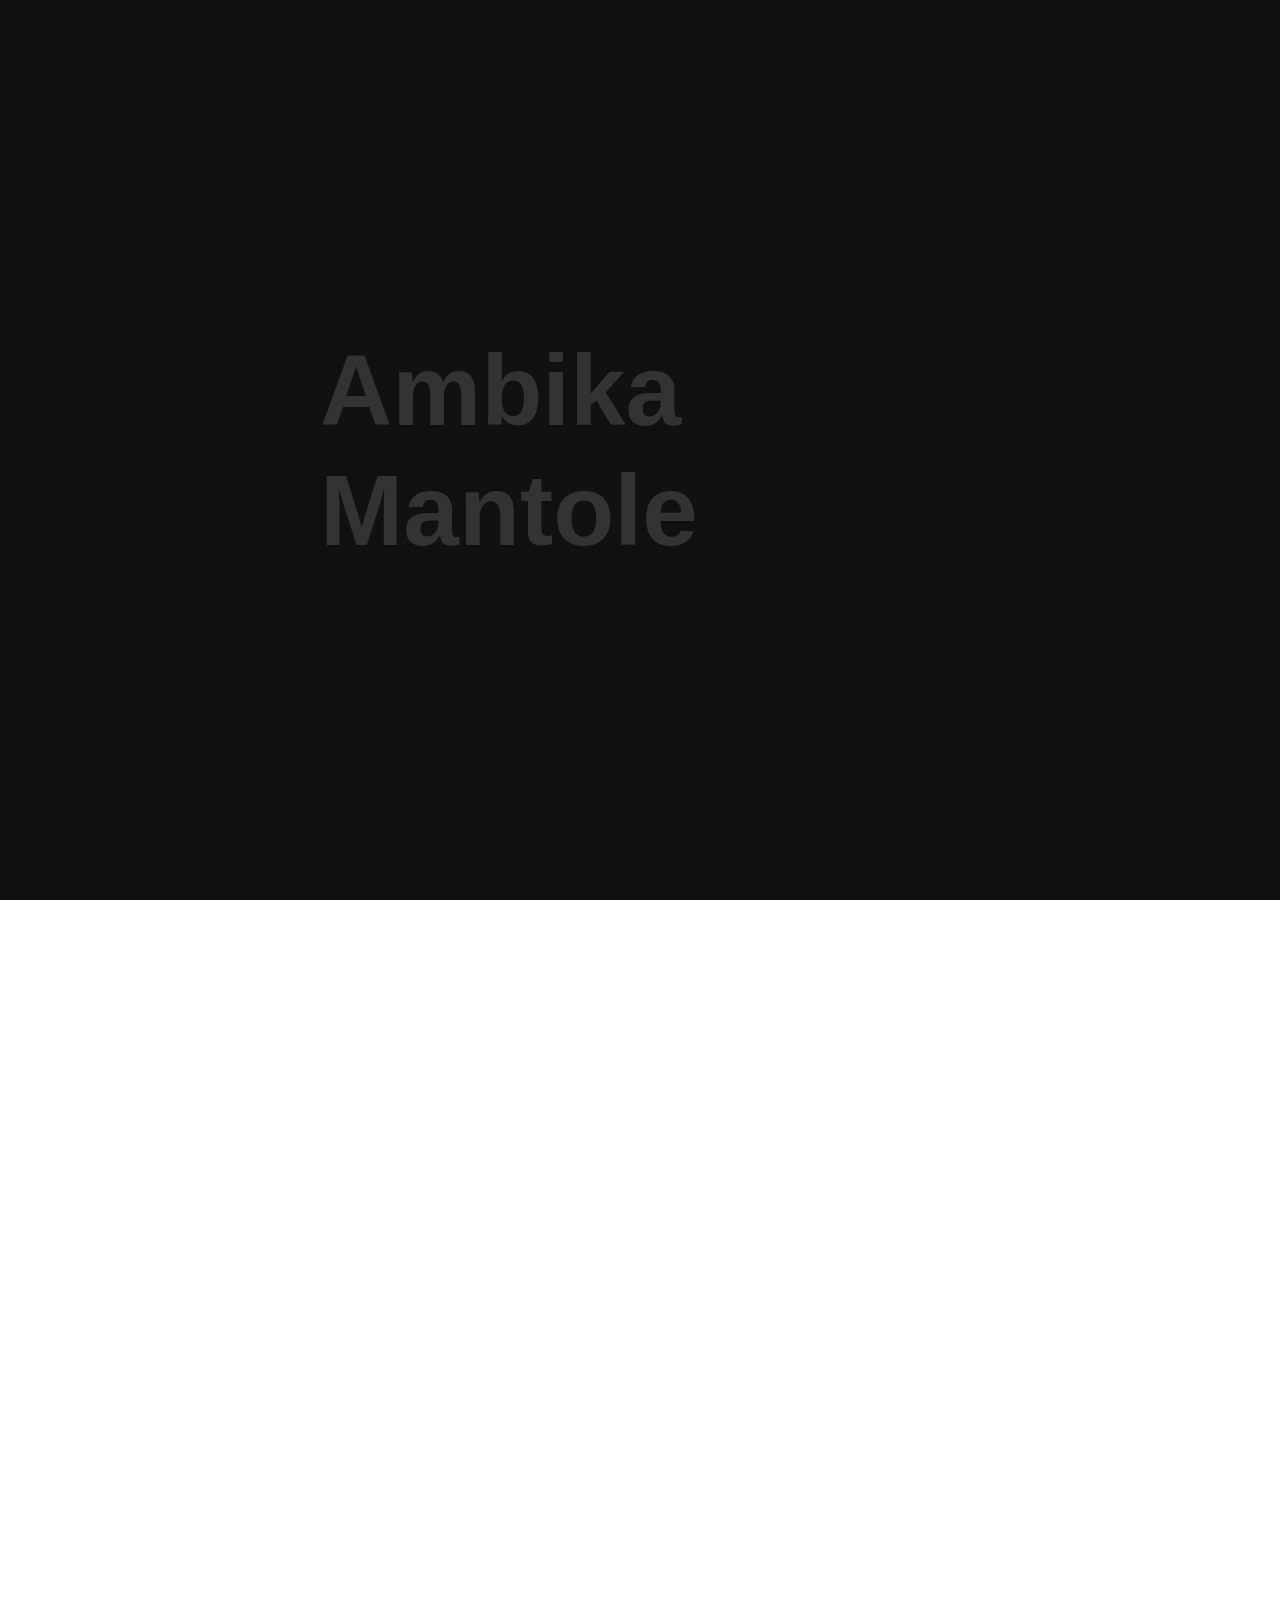
==== index.html @ 1daa2a0a "Initial commit" ====
<!DOCTYPE html>
<html lang="en">
  <!-- Added by HTTrack --><meta
    http-equiv="content-type"
    content="text/html;charset=utf-8"
  /><!-- /Added by HTTrack -->
  <head>
    <meta charset="UTF-8" />
    <meta name="viewport" content="width=device-width, initial-scale=1.0" />
    <link rel="stylesheet" href="css/lib/bootstrap.min.css" />
    <link rel="stylesheet" href="css/lib/magnific-popup.css" />
    <link rel="stylesheet" href="css/lib/swiper-bundle.min.css" />
    <link rel="stylesheet" href="css/fonts/font-awesome.css" />
    <link rel="stylesheet" href="css/fonts/ashik-icon.css" />
    <link rel="stylesheet" href="css/main.css" />
    <link rel="shortcut icon" href="img/fav.png" type="image/x-icon" />
    <title>Ambika Personal Portfolio Template</title>
  </head>
  <body>
    <!--================================
        PRELOADER START
    =================================-->
    <div class="preloader">
      <svg viewBox="0 0 1000 1000" preserveAspectRatio="none">
        <path id="svg" d="M0,1005S175,995,500,995s500,5,500,5V0H0Z"></path>
      </svg>
      <h5 class="preloader-text">Ambika Mantole</h5>
    </div>
    <style>
      .preloader-text::before,
      .preloader-text::after {
        content: none !important;
      }
    </style>
    <!--================================
        PRELOADER END
    =================================-->

    <header class="main-header fixed-header">
      <div class="container">
        <div class="d-flex justify-content-between align-items-center">
          <div class="logo">
            <a href="assets\Ambika.pdf"><img src="img/logoA.png" alt="" /></a>
          </div>

          <div class="d-none d-lg-block main-menu">
            <nav class="navbar-nav m-auto" id="navbarNav">
              <ul></ul>
            </nav>
          </div>
          <div>
            <a
              href="assets\Ambika.pdf"
              class="theme-btn mb-20 btn_moveing_hover"
              >Download Cv <span class="ashik-icon-download"></span
            ></a>
            <a href="#" class="toggle-sidebar d-flex d-lg-none ms-0 theme-1-bg">
              <div class="toggle">
                <span></span>
                <span></span>
              </div>
            </a>
          </div>
        </div>
      </div>
    </header>

    <div class="mobile-menu">
      <div class="menu-backdrop"></div>
      <div class="main-menu-mobile">
        <div class="d-flex align-items-center justify-content-between">
          <div class="nav-logo">
            <a href="assets\Ambika.pdf"
              ><img src="img/logoA.png" alt="" title=""
            /></a>
          </div>
          <div class="close-btn"><span class="far fa-times fa-fw"></span></div>
        </div>
        <div id="mobile-nav"></div>
      </div>
    </div>

    <div id="scrollsmoother-container">
      <!-- Banner -->
      <section class="banner" id="home" data-pin>
        <div class="banner-shap">
          <img src="img/bg-shap-1.png" alt="" />
        </div>
        <div class="container">
          <div class="row align-items-center">
            <div class="col-xxl-6 col-xl-7">
              <h2
                class="text-uppercase mb-18"
                data-text-animation="slide"
                data-split="words"
                data-animation-delay="1.5"
              >
                Hello i’m Ambika Mantole
              </h2>
              <div
                data-animation="fade"
                data-animation-direction="bottom"
                data-animation-duration="0.75"
                data-animation-delay="1.5"
                data-animation-offset="40"
                data-scroll-trigger="false"
              >
                <p>
                  Expertise in SEO, social media, content, and analytics to
                  boost brand visibility, engage audiences, and drive business
                  growth.
                </p>
              </div>
              <div
                class="mt-40 gap-15 d-block d-sm-flex"
                data-animation="fade"
                data-animation-direction="bottom"
                data-animation-duration=".75"
                data-animation-delay="1.75"
                data-animation-offset="40"
                data-scroll-trigger="false"
              >
                <a
                  href="assets\Ambika.pdf"
                  class="theme-btn mb-20 btn_moveing_hover"
                  >Download Cv <span class="ashik-icon-download"></span
                ></a>
              </div>
            </div>
            <div class="col-xxl-6 col-xl-5 d-none d-xl-block">
              <img
                src="img/author-bannerA.png"
                data-mouse-move
                class="img-fluid"
                alt=""
              />
            </div>
          </div>
        </div>
      </section>
      <!-- About me -->
      <section class="mt-120" id="about">
        <div
          class="gray-bg pt-120 mr-80 ml-80 mr-xl-40 ml-xl-40 mr-md-15 ml-md-15 br-30 pl-30 pr-30 pl-sm-15 pr-sm-15 about-section position-relative z-1 overflow-hidden"
        >
          <div class="container">
            <div class="row gap-lg-30">
              <div class="col-lg-6 order-2 order-lg-1">
                <div data-animation="fade" data-animation-direction="bottom">
                  <h6 class="sub-title">About me</h6>
                </div>
                <h2
                  data-text-animation="slide"
                  data-split="words"
                  data-animation-delay="0.5"
                  class="section-title mt-10 mb-20"
                >
                  Driving Brand Growth with Strategic Digital Marketing
                </h2>
                <div
                  data-animation="fade"
                  data-animation-direction="bottom"
                  data-animation-duration="0.75"
                  data-animation-delay="1"
                  data-animation-offset="40"
                >
                  <p>
                    An experienced digital marketer skilled in SEO, social
                    media, and content marketing, I combine creativity with
                    data-driven strategies to enhance brand visibility.
                    Passionate about innovation, I stay ahead in the
                    ever-evolving digital landscape.
                  </p>
                </div>
                <div class="about-list">
                  <div class="row">
                    <div class="col-md-6">
                      <ul>
                        <li
                          data-animation="fade"
                          data-animation-direction="bottom"
                          data-animation-offset="40"
                        >
                          <h6>SEO (Search Engine Optimization)</h6>
                        </li>
                        <li
                          data-animation="fade"
                          data-animation-direction="bottom"
                          data-animation-delay=".15"
                          data-animation-offset="40"
                        >
                          <h6>Social Media Marketing</h6>
                        </li>
                        <li
                          data-animation="fade"
                          data-animation-direction="bottom"
                          data-animation-delay=".3"
                          data-animation-offset="40"
                        >
                          <h6>Content Marketing</h6>
                        </li>
                      </ul>
                    </div>
                    <div class="col-md-6">
                      <ul>
                        <li
                          data-animation="fade"
                          data-animation-direction="bottom"
                          data-animation-offset="40"
                        >
                          <h6>Google Analytics</h6>
                        </li>
                        <li
                          data-animation="fade"
                          data-animation-direction="bottom"
                          data-animation-delay=".15"
                          data-animation-offset="40"
                        >
                          <h6>Online Reputation Management (ORM)</h6>
                        </li>
                        <li
                          data-animation="fade"
                          data-animation-direction="bottom"
                          data-animation-delay=".3"
                          data-animation-offset="40"
                        >
                          <h6>Email Marketing</h6>
                        </li>
                        <li
                          data-animation="fade"
                          data-animation-direction="bottom"
                          data-animation-delay=".3"
                          data-animation-offset="40"
                        >
                          <h6>E-commerce Marketing</h6>
                        </li>
                      </ul>
                    </div>
                  </div>
                </div>
                <div
                  data-animation="fade"
                  data-animation-direction="bottom"
                  data-animation-delay=".3"
                  data-animation-offset="40"
                >
                  <a
                    href="#"
                    class="theme-btn-with-bg hover-bg-white mt-30 btn_moveing_hover"
                    >read more</a
                  >
                </div>
              </div>
              <div class="col-lg-6 order-1 order-lg-2">
                <div class="row">
                  <div class="col-sm-6" data-speed="0.9">
                    <img
                      src="img/AmbikaAbout.png"
                      class="img-fluid br-30 w-100"
                      alt=""
                    />
                    <div class="about-counter">
                      <h3 class="section-title">
                        <span class="count">1+</span>
                      </h3>
                      <p>Years Of <br />experience</p>
                    </div>
                  </div>
                  <div class="col-sm-6 d-none d-md-block">
                    <img
                      data-speed=".8"
                      src="img/AmbikaAbout2.png"
                      class="img-fluid br-30 w-100 mt-63"
                      alt=""
                    />
                  </div>
                </div>
              </div>
            </div>
          </div>

          <div class="bg-blur"></div>
        </div>
      </section>
      <!-- my services -->
      <section class="service-section position-relative z-2" id="services">
        <div class="container">
          <div class="text-center">
            <div data-animation="fade" data-animation-direction="bottom">
              <h6 class="sub-title-arrows">my services</h6>
            </div>
            <h2
              class="section-title mt-10 mb-20"
              data-text-animation="slide"
              data-split="words"
              data-animation-delay=".5"
            >
              Make Your Mark with a Powerful Digital Marketing Showcase
            </h2>
          </div>
          <div class="row mt-60">
            <div class="col-xl-3 col-md-6">
              <div class="service-item" data-speed="1">
                <div class="service-icon">
                  <i class="ashik-icon-analytics"></i>
                </div>
                <h3>SEO (Search Engine Optimization)</h3>
                <p>Enhancing website visibility and organic rankings.</p>
                <a href="#"> <i class="ashik-icon-long-arrow"></i></a>
              </div>
            </div>
            <div class="col-xl-3 col-md-6">
              <div class="service-item" data-speed="0.9">
                <div class="service-icon">
                  <i class="ashik-icon-frequency"></i>
                </div>
                <h3>Social Media Marketing</h3>
                <p>
                  Engaging audiences and building brand presence across
                  platforms.
                </p>
                <a href="#"> <i class="ashik-icon-long-arrow"></i></a>
              </div>
            </div>
            <div class="col-xl-3 col-md-6">
              <div class="service-item" data-speed="1">
                <div class="service-icon">
                  <i class="ashik-icon-archive"></i>
                </div>
                <h3>PPC (Pay-Per-Click)</h3>
                <p>Driving targeted traffic through paid advertising.</p>
                <a href="#"> <i class="ashik-icon-long-arrow"></i></a>
              </div>
            </div>
            <div class="col-xl-3 col-md-6">
              <div class="service-item" data-speed="0.9">
                <div class="service-icon">
                  <i class="ashik-icon-arrow"></i>
                </div>
                <h3>Google Analytics</h3>
                <p>
                  Analyzing data to optimize marketing strategies and
                  performance.
                </p>
                <a href="#"> <i class="ashik-icon-long-arrow"></i></a>
              </div>
            </div>
          </div>
        </div>
      </section>
      <!-- Our Projects -->
      <section class="mt-120" id="projects">
        <div class="container overflow-hidden">
          <div class="row align-items-center gap-lg-10">
            <div class="col-lg-7">
              <div data-animation="fade" data-animation-direction="bottom">
                <h6 class="sub-title">Our Projects</h6>
              </div>
              <h2
                class="section-title mt-10 fs-1"
                data-text-animation="slide"
                data-split="words"
                data-animation-delay="0.5"
              >
                I drive growth through SEO, social media, PPC, and analytics,
                creating impactful digital strategies.
              </h2>
            </div>
            <div
              class="col-lg-5"
              data-animation="fade"
              data-animation-direction="bottom"
            >
              <p>
                I craft strategic digital marketing projects, utilizing SEO,
                social media, PPC, and analytics to enhance brand visibility and
                drive growth.
              </p>
            </div>
          </div>
          <div
            class="projects-items mt-60"
            data-horizontal-scroll
            data-horizontal-scroll-class="project-item-container"
          >
            <div
              class="row align-items-center gap-lg-30 project-item-container"
            >
              <div class="col-lg-6">
                <img
                  src="img/project-3.png"
                  class="img-fluid br-30 w-100"
                  alt=""
                />
              </div>
              <div class="col-lg-6">
                <div class="project-item">
                  <h3>SEO Optimization</h3>
                  <p class="mt-20 mb-20">
                    SEO optimized websites to improve search engine visibility,
                    using keyword research, content optimization, link building,
                    and technical enhancements to boost organic traffic.
                  </p>
                  <div class="about-list mt-0">
                    <ul>
                      <li>
                        <p>Keyword Research</p>
                      </li>
                      <li>
                        <p>Content Optimization</p>
                      </li>
                      <li>
                        <p>Technical SEO</p>
                      </li>
                    </ul>
                  </div>
                </div>
              </div>
            </div>
            <div
              class="row align-items-center gap-lg-30 project-item-container"
            >
              <div class="col-lg-6">
                <img
                  src="img/project-1.png"
                  class="img-fluid br-30 w-100"
                  alt=""
                />
              </div>
              <div class="col-lg-6">
                <div class="project-item">
                  <h3>Social Media Marketing (SMM)</h3>
                  <p class="mt-20 mb-20">
                    I use social platforms to promote brands, engage audiences,
                    and drive growth through content, paid ads, and interaction.
                  </p>
                  <div class="about-list mt-0">
                    <ul>
                      <li>
                        <p>Content Creation</p>
                      </li>
                      <li>
                        <p>Platform Management</p>
                      </li>
                      <li>
                        <p>Community Engagement</p>
                      </li>
                    </ul>
                  </div>
                </div>
              </div>
            </div>
            <div
              class="row align-items-center gap-lg-30 project-item-container"
            >
              <div class="col-lg-6">
                <img
                  src="img/project-1.png"
                  class="img-fluid br-30 w-100"
                  alt=""
                />
              </div>
              <div class="col-lg-6">
                <div class="project-item">
                  <h3>Content Optimization</h3>
                  <p class="mt-20 mb-20">
                    I optimize content with SEO, keywords, and formatting to
                    enhance visibility and engagement. Having worked with
                    various brands, I ensure maximum impact.
                  </p>
                  <div class="about-list mt-0">
                    <ul>
                      <li>
                        <p>Quality Content</p>
                      </li>
                      <li>
                        <p>Mobile-Friendliness</p>
                      </li>
                      <li>
                        <p>Multimedia Integration</p>
                      </li>
                    </ul>
                  </div>
                </div>
              </div>
            </div>
          </div>
          <div
            class="mt-60 mt-md-30 d-flex align-items-center justify-content-center gap-10"
          >
            <p class="fs-18">Process depends on projects</p>
          </div>
        </div>
      </section>

      <!-- Contact Us -->
      <section class="mt-120 pt-80" id="contact" data-pin>
        <div class="container">
          <div class="gray-bg pt-80 pb-80 pl-60 pr-60 pl-sm-15 pr-sm-15 br-30">
            <div class="row">
              <div class="col-xl-6">
                <h2
                  class="section-title mb-20"
                  data-text-animation="slide"
                  data-split="words"
                >
                  Contact Us
                </h2>
                <div data-animation="fade" data-animation-direction="bottom">
                  <p>
                    To strengthen your online presence, boost engagement, and
                    drive business success with smart strategies.
                  </p>
                </div>
                <div class="contact-info">
                  <ul>
                    <li data-animation="fade" data-animation-direction="bottom">
                      <i class="fa-sharp fa-solid fa-envelope"></i>
                      <p>ambikamantole@gmail.com</p>
                    </li>
                    <li data-animation="fade" data-animation-direction="bottom">
                      <i class="fa-sharp fa-solid fa-phone"></i>
                      <p>+91 9867984977</p>
                    </li>
                  </ul>
                </div>
                <div class="social mt-30">
                  <a href="https://www.linkedin.com/in/ambikamantole"
                    ><i class="fa-brands fa-linkedin"></i
                  ></a>
                  <a
                    href="https://www.instagram.com/ambika__019?igsh=emd2c3BvaGN2aGl6"
                    ><i class="fa-brands fa-instagram"></i
                  ></a>
                </div>
              </div>
              <div class="col-xl-6">
                <form class="contact-form" action="contact.php" method="POST" data-animation="fade" data-animation-direction="bottom">
                    <div class="row" data-animation="fade" data-animation-direction="bottom" data-animation-duration="0.75" data-animation-delay="1" data-animation-offset="40">
                        <div class="col-md-6">
                            <input type="text" name="name" placeholder="Name" required />
                        </div>
                        <div class="col-md-6">
                            <input type="email" name="email" placeholder="E-mail" required />
                        </div>
                        <div class="col-md-12">
                            <input type="text" name="subject" placeholder="Subject" required />
                        </div>
                        <div class="col-md-12">
                            <textarea name="message" placeholder="Message" required></textarea>
                        </div>
                        <div class="col-md-12">
                            <button type="submit" class="theme-btn-with-bg hover-bg-white btn_moveing_hover justify-content-center">
                                Submit Now
                            </button>
                        </div>
                    </div>
                </form>
            </div>
            </div>
          </div>
        </div>
        <!-- Logo -->
        <div
          class="mt-120"
          data-animation="fade"
          data-animation-direction="bottom"
        >
          <!-- Add Brands here -->

          <!-- <div class="container">
            <div class="brand-slider swiper">
              <div class="swiper-wrapper">
                <div class="brand-item swiper-slide">
                  <img src="img/brand/brand-1.png" alt="" />
                </div>
                <div class="brand-item swiper-slide">
                  <img src="img/brand/brand-2.png" alt="" />
                </div>
                <div class="brand-item swiper-slide">
                  <img src="img/brand/brand-3.png" alt="" />
                </div>
                <div class="brand-item swiper-slide">
                  <img src="img/brand/brand-4.png" alt="" />
                </div>
                <div class="brand-item swiper-slide">
                  <img src="img/brand/brand-5.png" alt="" />
                </div>
                <div class="brand-item swiper-slide">
                  <img src="img/brand/brand-1.png" alt="" />
                </div>
                <div class="brand-item swiper-slide">
                  <img src="img/brand/brand-2.png" alt="" />
                </div>
                <div class="brand-item swiper-slide">
                  <img src="img/brand/brand-3.png" alt="" />
                </div>
                <div class="brand-item swiper-slide">
                  <img src="img/brand/brand-4.png" alt="" />
                </div>
                <div class="brand-item swiper-slide">
                  <img src="img/brand/brand-5.png" alt="" />
                </div>
              </div>
            </div>
          </div> -->
        </div>
      </section>

      <!-- Footer -->
      <footer class="footer mt-120 gray-bg pt-75 pb-30 position-relative z-2">
        <div class="container">
          <div class="row gap-lg-30">
            <div class="col-lg-5">
              <h2 class="footer-title">
                <i class="ashik-icon-star"></i>
                <span data-text-animation="slide" data-split="words">
                  <span>Let’s WORK</span> Together!
                </span>
              </h2>
              <div
                class="footer-email"
                data-animation="fade"
                data-animation-direction="left"
                data-animation-offset="40"
              >
                <i class="fa-sharp fa-solid fa-paper-plane"></i>
                <h3 class="footer-email-text">
                  <a href="#">ambikamantole@gmail.com</a>
                </h3>
              </div>
              <div class="social mt-40">
                <a
                  href="https://www.linkedin.com/in/ambikamantole"
                  target="_blank"
                  rel="noopener noreferrer"
                  ><i class="fa-brands fa-linkedin"></i
                ></a>

                <a
                  href="https://www.instagram.com/ambika__019?igsh=emd2c3BvaGN2aGl6"
                  target="_blank"
                  rel="noopener noreferrer"
                  ><i class="fa-brands fa-instagram"></i
                ></a>
              </div>
            </div>
            <div class="col-lg-4 offset-lg-2">
              <a href="#"><img src="img\logoA.png" alt="" /></a>
              <p class="mt-35">
                To strengthen your online presence, boost engagement, and drive
                business success with smart strategies.
              </p>
            </div>
          </div>
          <div class="row mt-80 gap-lg-10">
            <div class="col-lg-6">
              <p>©AmbikaMantole2025 | All Rights Reserved</p>
            </div>
            <div class="col-lg-6 flex-lg-end">
              <div class="copyright-menus">
                <a href="#">Trams & Condition</a>
                <a href="#">Privacy Policy</a>
                <a href="#">Contact Us</a>
              </div>
            </div>
          </div>
        </div>
      </footer>
    </div>

    <!--==============================
        SCROLL BUTTON START
    ===============================-->
    <div class="tf__scroll_btn">
      <i class="fa-regular fa-arrow-up-long"></i>
    </div>
    <!--==============================
        SCROLL BUTTON END
    ===============================-->

    <div id="magic-cursor">
      <div id="ball"></div>
    </div>

    <script src="js/lib/jquery.min.js"></script>
    <script src="js/lib/bootstrap.bundle.min.js"></script>
    <script src="js/lib/waypoints.min.js"></script>
    <script src="js/lib/jquery.counterup.min.js"></script>
    <script src="js/lib/swiper-bundle.min.js"></script>
    <script src="js/lib/imagesloaded.js"></script>
    <script src="js/lib/jquery.magnific-popup.min.js"></script>
    <script src="js/lib/isotope.js"></script>
    <!-- Gsap -->
    <script src="js/gsap/gsap.min.js"></script>
    <script src="js/gsap/SplitText.min.js"></script>
    <script src="js/gsap/ScrollSmoother.min.js"></script>
    <script src="js/gsap/ScrollTrigger.min.js"></script>
    <!--  -->
    <script src="js/animation.js"></script>
    <script src="js/main.js"></script>
  </body>

  <!-- Mirrored from ashik-html.vercel.app/ by HTTrack Website Copier/3.x [XR&CO'2014], Thu, 06 Mar 2025 11:50:47 GMT -->
</html>
---- css/fonts/ashik-icon.css ----
@font-face {
  font-family: "ashik-icon";
  src: url("../../fonts/ashik-icond1b7.eot?l9ylbg");
  src: url("../../fonts/ashik-icond1b7.eot?l9ylbg#iefix")
      format("embedded-opentype"),
    url("../../fonts/ashik-icond1b7.ttf?l9ylbg") format("truetype"),
    url("../../fonts/ashik-icond1b7.woff?l9ylbg") format("woff"),
    url("../../fonts/ashik-icond1b7.svg?l9ylbg#ashik-icon") format("svg");
  font-weight: normal;
  font-style: normal;
  font-display: block;
}

[class^="ashik-icon-"],
[class*=" ashik-icon-"] {
  /* use !important to prevent issues with browser extensions that change fonts */
  font-family: "ashik-icon" !important;
  speak: never;
  font-style: normal;
  font-weight: normal;
  font-variant: normal;
  text-transform: none;
  line-height: 1;

  /* Better Font Rendering =========== */
  -webkit-font-smoothing: antialiased;
  -moz-osx-font-smoothing: grayscale;
}

.ashik-icon-star-2:before {
  content: "\e90f";
}
.ashik-icon-ziczac-arrow:before {
  content: "\e910";
}
.ashik-icon-star:before {
  content: "\e90e";
}
.ashik-icon-arrow:before {
  content: "\e900";
}
.ashik-icon-arrow-2:before {
  content: "\e901";
}
.ashik-icon-download:before {
  content: "\e902";
}
.ashik-icon-frequency:before {
  content: "\e903";
}
.ashik-icon-long-arrow:before {
  content: "\e904";
}
.ashik-icon-misc:before {
  content: "\e905";
}
.ashik-icon-qota:before {
  content: "\e906";
}
.ashik-icon-trash:before {
  content: "\e907";
}
.ashik-icon-trophy:before {
  content: "\e908";
}
.ashik-icon-umbrella:before {
  content: "\e909";
}
.ashik-icon-ziczac:before {
  content: "\e90a";
}
.ashik-icon-support:before {
  content: "\e90b";
}
.ashik-icon-analytics:before {
  content: "\e90c";
}
.ashik-icon-archive:before {
  content: "\e90d";
}
---- css/main.css ----
@import"https://fonts.googleapis.com/css2?family=Poppins:ital,wght@0,100;0,200;0,300;0,400;0,500;0,600;0,700;0,800;0,900;1,100;1,200;1,300;1,400;1,500;1,600;1,700;1,800;1,900&amp;family=Spline+Sans:wght@300..700&amp;display=swap";.m-0{margin:0px}.p-0{padding:0px}.mb-0{margin-bottom:0px}.mt-0{margin-top:0px}.ml-0{margin-left:0px}.mr-0{margin-right:0px}.pb-0{padding-bottom:0px}.pt-0{padding-top:0px}.pl-0{padding-left:0px}.pr-0{padding-right:0px}.fs-0{font-size:0px}.lh-0{line-height:0px}.gap-0{gap:0px}.br-0{border-radius:0px}.h-0{height:0px}.w-0{width:0px}.m-1{margin:1px}.p-1{padding:1px}.mb-1{margin-bottom:1px}.mt-1{margin-top:1px}.ml-1{margin-left:1px}.mr-1{margin-right:1px}.pb-1{padding-bottom:1px}.pt-1{padding-top:1px}.pl-1{padding-left:1px}.pr-1{padding-right:1px}.fs-1{font-size:1px}.lh-1{line-height:1px}.gap-1{gap:1px}.br-1{border-radius:1px}.h-1{height:1px}.w-1{width:1px}.m-2{margin:2px}.p-2{padding:2px}.mb-2{margin-bottom:2px}.mt-2{margin-top:2px}.ml-2{margin-left:2px}.mr-2{margin-right:2px}.pb-2{padding-bottom:2px}.pt-2{padding-top:2px}.pl-2{padding-left:2px}.pr-2{padding-right:2px}.fs-2{font-size:2px}.lh-2{line-height:2px}.gap-2{gap:2px}.br-2{border-radius:2px}.h-2{height:2px}.w-2{width:2px}.m-3{margin:3px}.p-3{padding:3px}.mb-3{margin-bottom:3px}.mt-3{margin-top:3px}.ml-3{margin-left:3px}.mr-3{margin-right:3px}.pb-3{padding-bottom:3px}.pt-3{padding-top:3px}.pl-3{padding-left:3px}.pr-3{padding-right:3px}.fs-3{font-size:3px}.lh-3{line-height:3px}.gap-3{gap:3px}.br-3{border-radius:3px}.h-3{height:3px}.w-3{width:3px}.m-4{margin:4px}.p-4{padding:4px}.mb-4{margin-bottom:4px}.mt-4{margin-top:4px}.ml-4{margin-left:4px}.mr-4{margin-right:4px}.pb-4{padding-bottom:4px}.pt-4{padding-top:4px}.pl-4{padding-left:4px}.pr-4{padding-right:4px}.fs-4{font-size:4px}.lh-4{line-height:4px}.gap-4{gap:4px}.br-4{border-radius:4px}.h-4{height:4px}.w-4{width:4px}.m-5{margin:5px}.p-5{padding:5px}.mb-5{margin-bottom:5px}.mt-5{margin-top:5px}.ml-5{margin-left:5px}.mr-5{margin-right:5px}.pb-5{padding-bottom:5px}.pt-5{padding-top:5px}.pl-5{padding-left:5px}.pr-5{padding-right:5px}.fs-5{font-size:5px}.lh-5{line-height:5px}.gap-5{gap:5px}.br-5{border-radius:5px}.h-5{height:5px}.w-5{width:5px}.m-6{margin:6px}.p-6{padding:6px}.mb-6{margin-bottom:6px}.mt-6{margin-top:6px}.ml-6{margin-left:6px}.mr-6{margin-right:6px}.pb-6{padding-bottom:6px}.pt-6{padding-top:6px}.pl-6{padding-left:6px}.pr-6{padding-right:6px}.fs-6{font-size:6px}.lh-6{line-height:6px}.gap-6{gap:6px}.br-6{border-radius:6px}.h-6{height:6px}.w-6{width:6px}.m-7{margin:7px}.p-7{padding:7px}.mb-7{margin-bottom:7px}.mt-7{margin-top:7px}.ml-7{margin-left:7px}.mr-7{margin-right:7px}.pb-7{padding-bottom:7px}.pt-7{padding-top:7px}.pl-7{padding-left:7px}.pr-7{padding-right:7px}.fs-7{font-size:7px}.lh-7{line-height:7px}.gap-7{gap:7px}.br-7{border-radius:7px}.h-7{height:7px}.w-7{width:7px}.m-8{margin:8px}.p-8{padding:8px}.mb-8{margin-bottom:8px}.mt-8{margin-top:8px}.ml-8{margin-left:8px}.mr-8{margin-right:8px}.pb-8{padding-bottom:8px}.pt-8{padding-top:8px}.pl-8{padding-left:8px}.pr-8{padding-right:8px}.fs-8{font-size:8px}.lh-8{line-height:8px}.gap-8{gap:8px}.br-8{border-radius:8px}.h-8{height:8px}.w-8{width:8px}.m-9{margin:9px}.p-9{padding:9px}.mb-9{margin-bottom:9px}.mt-9{margin-top:9px}.ml-9{margin-left:9px}.mr-9{margin-right:9px}.pb-9{padding-bottom:9px}.pt-9{padding-top:9px}.pl-9{padding-left:9px}.pr-9{padding-right:9px}.fs-9{font-size:9px}.lh-9{line-height:9px}.gap-9{gap:9px}.br-9{border-radius:9px}.h-9{height:9px}.w-9{width:9px}.m-10{margin:10px}.p-10{padding:10px}.mb-10{margin-bottom:10px}.mt-10{margin-top:10px}.ml-10{margin-left:10px}.mr-10{margin-right:10px}.pb-10{padding-bottom:10px}.pt-10{padding-top:10px}.pl-10{padding-left:10px}.pr-10{padding-right:10px}.fs-10{font-size:10px}.lh-10{line-height:10px}.gap-10{gap:10px}.br-10{border-radius:10px}.h-10{height:10px}.w-10{width:10px}.m-11{margin:11px}.p-11{padding:11px}.mb-11{margin-bottom:11px}.mt-11{margin-top:11px}.ml-11{margin-left:11px}.mr-11{margin-right:11px}.pb-11{padding-bottom:11px}.pt-11{padding-top:11px}.pl-11{padding-left:11px}.pr-11{padding-right:11px}.fs-11{font-size:11px}.lh-11{line-height:11px}.gap-11{gap:11px}.br-11{border-radius:11px}.h-11{height:11px}.w-11{width:11px}.m-12{margin:12px}.p-12{padding:12px}.mb-12{margin-bottom:12px}.mt-12{margin-top:12px}.ml-12{margin-left:12px}.mr-12{margin-right:12px}.pb-12{padding-bottom:12px}.pt-12{padding-top:12px}.pl-12{padding-left:12px}.pr-12{padding-right:12px}.fs-12{font-size:12px}.lh-12{line-height:12px}.gap-12{gap:12px}.br-12{border-radius:12px}.h-12{height:12px}.w-12{width:12px}.m-13{margin:13px}.p-13{padding:13px}.mb-13{margin-bottom:13px}.mt-13{margin-top:13px}.ml-13{margin-left:13px}.mr-13{margin-right:13px}.pb-13{padding-bottom:13px}.pt-13{padding-top:13px}.pl-13{padding-left:13px}.pr-13{padding-right:13px}.fs-13{font-size:13px}.lh-13{line-height:13px}.gap-13{gap:13px}.br-13{border-radius:13px}.h-13{height:13px}.w-13{width:13px}.m-14{margin:14px}.p-14{padding:14px}.mb-14{margin-bottom:14px}.mt-14{margin-top:14px}.ml-14{margin-left:14px}.mr-14{margin-right:14px}.pb-14{padding-bottom:14px}.pt-14{padding-top:14px}.pl-14{padding-left:14px}.pr-14{padding-right:14px}.fs-14{font-size:14px}.lh-14{line-height:14px}.gap-14{gap:14px}.br-14{border-radius:14px}.h-14{height:14px}.w-14{width:14px}.m-15{margin:15px}.p-15{padding:15px}.mb-15{margin-bottom:15px}.mt-15{margin-top:15px}.ml-15{margin-left:15px}.mr-15{margin-right:15px}.pb-15{padding-bottom:15px}.pt-15{padding-top:15px}.pl-15{padding-left:15px}.pr-15{padding-right:15px}.fs-15{font-size:15px}.lh-15{line-height:15px}.gap-15{gap:15px}.br-15{border-radius:15px}.h-15{height:15px}.w-15{width:15px}.m-16{margin:16px}.p-16{padding:16px}.mb-16{margin-bottom:16px}.mt-16{margin-top:16px}.ml-16{margin-left:16px}.mr-16{margin-right:16px}.pb-16{padding-bottom:16px}.pt-16{padding-top:16px}.pl-16{padding-left:16px}.pr-16{padding-right:16px}.fs-16{font-size:16px}.lh-16{line-height:16px}.gap-16{gap:16px}.br-16{border-radius:16px}.h-16{height:16px}.w-16{width:16px}.m-17{margin:17px}.p-17{padding:17px}.mb-17{margin-bottom:17px}.mt-17{margin-top:17px}.ml-17{margin-left:17px}.mr-17{margin-right:17px}.pb-17{padding-bottom:17px}.pt-17{padding-top:17px}.pl-17{padding-left:17px}.pr-17{padding-right:17px}.fs-17{font-size:17px}.lh-17{line-height:17px}.gap-17{gap:17px}.br-17{border-radius:17px}.h-17{height:17px}.w-17{width:17px}.m-18{margin:18px}.p-18{padding:18px}.mb-18{margin-bottom:18px}.mt-18{margin-top:18px}.ml-18{margin-left:18px}.mr-18{margin-right:18px}.pb-18{padding-bottom:18px}.pt-18{padding-top:18px}.pl-18{padding-left:18px}.pr-18{padding-right:18px}.fs-18{font-size:18px}.lh-18{line-height:18px}.gap-18{gap:18px}.br-18{border-radius:18px}.h-18{height:18px}.w-18{width:18px}.m-19{margin:19px}.p-19{padding:19px}.mb-19{margin-bottom:19px}.mt-19{margin-top:19px}.ml-19{margin-left:19px}.mr-19{margin-right:19px}.pb-19{padding-bottom:19px}.pt-19{padding-top:19px}.pl-19{padding-left:19px}.pr-19{padding-right:19px}.fs-19{font-size:19px}.lh-19{line-height:19px}.gap-19{gap:19px}.br-19{border-radius:19px}.h-19{height:19px}.w-19{width:19px}.m-20{margin:20px}.p-20{padding:20px}.mb-20{margin-bottom:20px}.mt-20{margin-top:20px}.ml-20{margin-left:20px}.mr-20{margin-right:20px}.pb-20{padding-bottom:20px}.pt-20{padding-top:20px}.pl-20{padding-left:20px}.pr-20{padding-right:20px}.fs-20{font-size:20px}.lh-20{line-height:20px}.gap-20{gap:20px}.br-20{border-radius:20px}.h-20{height:20px}.w-20{width:20px}.m-21{margin:21px}.p-21{padding:21px}.mb-21{margin-bottom:21px}.mt-21{margin-top:21px}.ml-21{margin-left:21px}.mr-21{margin-right:21px}.pb-21{padding-bottom:21px}.pt-21{padding-top:21px}.pl-21{padding-left:21px}.pr-21{padding-right:21px}.fs-21{font-size:21px}.lh-21{line-height:21px}.gap-21{gap:21px}.br-21{border-radius:21px}.h-21{height:21px}.w-21{width:21px}.m-22{margin:22px}.p-22{padding:22px}.mb-22{margin-bottom:22px}.mt-22{margin-top:22px}.ml-22{margin-left:22px}.mr-22{margin-right:22px}.pb-22{padding-bottom:22px}.pt-22{padding-top:22px}.pl-22{padding-left:22px}.pr-22{padding-right:22px}.fs-22{font-size:22px}.lh-22{line-height:22px}.gap-22{gap:22px}.br-22{border-radius:22px}.h-22{height:22px}.w-22{width:22px}.m-23{margin:23px}.p-23{padding:23px}.mb-23{margin-bottom:23px}.mt-23{margin-top:23px}.ml-23{margin-left:23px}.mr-23{margin-right:23px}.pb-23{padding-bottom:23px}.pt-23{padding-top:23px}.pl-23{padding-left:23px}.pr-23{padding-right:23px}.fs-23{font-size:23px}.lh-23{line-height:23px}.gap-23{gap:23px}.br-23{border-radius:23px}.h-23{height:23px}.w-23{width:23px}.m-24{margin:24px}.p-24{padding:24px}.mb-24{margin-bottom:24px}.mt-24{margin-top:24px}.ml-24{margin-left:24px}.mr-24{margin-right:24px}.pb-24{padding-bottom:24px}.pt-24{padding-top:24px}.pl-24{padding-left:24px}.pr-24{padding-right:24px}.fs-24{font-size:24px}.lh-24{line-height:24px}.gap-24{gap:24px}.br-24{border-radius:24px}.h-24{height:24px}.w-24{width:24px}.m-25{margin:25px}.p-25{padding:25px}.mb-25{margin-bottom:25px}.mt-25{margin-top:25px}.ml-25{margin-left:25px}.mr-25{margin-right:25px}.pb-25{padding-bottom:25px}.pt-25{padding-top:25px}.pl-25{padding-left:25px}.pr-25{padding-right:25px}.fs-25{font-size:25px}.lh-25{line-height:25px}.gap-25{gap:25px}.br-25{border-radius:25px}.h-25{height:25px}.w-25{width:25px}.m-26{margin:26px}.p-26{padding:26px}.mb-26{margin-bottom:26px}.mt-26{margin-top:26px}.ml-26{margin-left:26px}.mr-26{margin-right:26px}.pb-26{padding-bottom:26px}.pt-26{padding-top:26px}.pl-26{padding-left:26px}.pr-26{padding-right:26px}.fs-26{font-size:26px}.lh-26{line-height:26px}.gap-26{gap:26px}.br-26{border-radius:26px}.h-26{height:26px}.w-26{width:26px}.m-27{margin:27px}.p-27{padding:27px}.mb-27{margin-bottom:27px}.mt-27{margin-top:27px}.ml-27{margin-left:27px}.mr-27{margin-right:27px}.pb-27{padding-bottom:27px}.pt-27{padding-top:27px}.pl-27{padding-left:27px}.pr-27{padding-right:27px}.fs-27{font-size:27px}.lh-27{line-height:27px}.gap-27{gap:27px}.br-27{border-radius:27px}.h-27{height:27px}.w-27{width:27px}.m-28{margin:28px}.p-28{padding:28px}.mb-28{margin-bottom:28px}.mt-28{margin-top:28px}.ml-28{margin-left:28px}.mr-28{margin-right:28px}.pb-28{padding-bottom:28px}.pt-28{padding-top:28px}.pl-28{padding-left:28px}.pr-28{padding-right:28px}.fs-28{font-size:28px}.lh-28{line-height:28px}.gap-28{gap:28px}.br-28{border-radius:28px}.h-28{height:28px}.w-28{width:28px}.m-29{margin:29px}.p-29{padding:29px}.mb-29{margin-bottom:29px}.mt-29{margin-top:29px}.ml-29{margin-left:29px}.mr-29{margin-right:29px}.pb-29{padding-bottom:29px}.pt-29{padding-top:29px}.pl-29{padding-left:29px}.pr-29{padding-right:29px}.fs-29{font-size:29px}.lh-29{line-height:29px}.gap-29{gap:29px}.br-29{border-radius:29px}.h-29{height:29px}.w-29{width:29px}.m-30{margin:30px}.p-30{padding:30px}.mb-30{margin-bottom:30px}.mt-30{margin-top:30px}.ml-30{margin-left:30px}.mr-30{margin-right:30px}.pb-30{padding-bottom:30px}.pt-30{padding-top:30px}.pl-30{padding-left:30px}.pr-30{padding-right:30px}.fs-30{font-size:30px}.lh-30{line-height:30px}.gap-30{gap:30px}.br-30{border-radius:30px}.h-30{height:30px}.w-30{width:30px}.m-31{margin:31px}.p-31{padding:31px}.mb-31{margin-bottom:31px}.mt-31{margin-top:31px}.ml-31{margin-left:31px}.mr-31{margin-right:31px}.pb-31{padding-bottom:31px}.pt-31{padding-top:31px}.pl-31{padding-left:31px}.pr-31{padding-right:31px}.fs-31{font-size:31px}.lh-31{line-height:31px}.gap-31{gap:31px}.br-31{border-radius:31px}.h-31{height:31px}.w-31{width:31px}.m-32{margin:32px}.p-32{padding:32px}.mb-32{margin-bottom:32px}.mt-32{margin-top:32px}.ml-32{margin-left:32px}.mr-32{margin-right:32px}.pb-32{padding-bottom:32px}.pt-32{padding-top:32px}.pl-32{padding-left:32px}.pr-32{padding-right:32px}.fs-32{font-size:32px}.lh-32{line-height:32px}.gap-32{gap:32px}.br-32{border-radius:32px}.h-32{height:32px}.w-32{width:32px}.m-33{margin:33px}.p-33{padding:33px}.mb-33{margin-bottom:33px}.mt-33{margin-top:33px}.ml-33{margin-left:33px}.mr-33{margin-right:33px}.pb-33{padding-bottom:33px}.pt-33{padding-top:33px}.pl-33{padding-left:33px}.pr-33{padding-right:33px}.fs-33{font-size:33px}.lh-33{line-height:33px}.gap-33{gap:33px}.br-33{border-radius:33px}.h-33{height:33px}.w-33{width:33px}.m-34{margin:34px}.p-34{padding:34px}.mb-34{margin-bottom:34px}.mt-34{margin-top:34px}.ml-34{margin-left:34px}.mr-34{margin-right:34px}.pb-34{padding-bottom:34px}.pt-34{padding-top:34px}.pl-34{padding-left:34px}.pr-34{padding-right:34px}.fs-34{font-size:34px}.lh-34{line-height:34px}.gap-34{gap:34px}.br-34{border-radius:34px}.h-34{height:34px}.w-34{width:34px}.m-35{margin:35px}.p-35{padding:35px}.mb-35{margin-bottom:35px}.mt-35{margin-top:35px}.ml-35{margin-left:35px}.mr-35{margin-right:35px}.pb-35{padding-bottom:35px}.pt-35{padding-top:35px}.pl-35{padding-left:35px}.pr-35{padding-right:35px}.fs-35{font-size:35px}.lh-35{line-height:35px}.gap-35{gap:35px}.br-35{border-radius:35px}.h-35{height:35px}.w-35{width:35px}.m-36{margin:36px}.p-36{padding:36px}.mb-36{margin-bottom:36px}.mt-36{margin-top:36px}.ml-36{margin-left:36px}.mr-36{margin-right:36px}.pb-36{padding-bottom:36px}.pt-36{padding-top:36px}.pl-36{padding-left:36px}.pr-36{padding-right:36px}.fs-36{font-size:36px}.lh-36{line-height:36px}.gap-36{gap:36px}.br-36{border-radius:36px}.h-36{height:36px}.w-36{width:36px}.m-37{margin:37px}.p-37{padding:37px}.mb-37{margin-bottom:37px}.mt-37{margin-top:37px}.ml-37{margin-left:37px}.mr-37{margin-right:37px}.pb-37{padding-bottom:37px}.pt-37{padding-top:37px}.pl-37{padding-left:37px}.pr-37{padding-right:37px}.fs-37{font-size:37px}.lh-37{line-height:37px}.gap-37{gap:37px}.br-37{border-radius:37px}.h-37{height:37px}.w-37{width:37px}.m-38{margin:38px}.p-38{padding:38px}.mb-38{margin-bottom:38px}.mt-38{margin-top:38px}.ml-38{margin-left:38px}.mr-38{margin-right:38px}.pb-38{padding-bottom:38px}.pt-38{padding-top:38px}.pl-38{padding-left:38px}.pr-38{padding-right:38px}.fs-38{font-size:38px}.lh-38{line-height:38px}.gap-38{gap:38px}.br-38{border-radius:38px}.h-38{height:38px}.w-38{width:38px}.m-39{margin:39px}.p-39{padding:39px}.mb-39{margin-bottom:39px}.mt-39{margin-top:39px}.ml-39{margin-left:39px}.mr-39{margin-right:39px}.pb-39{padding-bottom:39px}.pt-39{padding-top:39px}.pl-39{padding-left:39px}.pr-39{padding-right:39px}.fs-39{font-size:39px}.lh-39{line-height:39px}.gap-39{gap:39px}.br-39{border-radius:39px}.h-39{height:39px}.w-39{width:39px}.m-40{margin:40px}.p-40{padding:40px}.mb-40{margin-bottom:40px}.mt-40{margin-top:40px}.ml-40{margin-left:40px}.mr-40{margin-right:40px}.pb-40{padding-bottom:40px}.pt-40{padding-top:40px}.pl-40{padding-left:40px}.pr-40{padding-right:40px}.fs-40{font-size:40px}.lh-40{line-height:40px}.gap-40{gap:40px}.br-40{border-radius:40px}.h-40{height:40px}.w-40{width:40px}.m-41{margin:41px}.p-41{padding:41px}.mb-41{margin-bottom:41px}.mt-41{margin-top:41px}.ml-41{margin-left:41px}.mr-41{margin-right:41px}.pb-41{padding-bottom:41px}.pt-41{padding-top:41px}.pl-41{padding-left:41px}.pr-41{padding-right:41px}.fs-41{font-size:41px}.lh-41{line-height:41px}.gap-41{gap:41px}.br-41{border-radius:41px}.h-41{height:41px}.w-41{width:41px}.m-42{margin:42px}.p-42{padding:42px}.mb-42{margin-bottom:42px}.mt-42{margin-top:42px}.ml-42{margin-left:42px}.mr-42{margin-right:42px}.pb-42{padding-bottom:42px}.pt-42{padding-top:42px}.pl-42{padding-left:42px}.pr-42{padding-right:42px}.fs-42{font-size:42px}.lh-42{line-height:42px}.gap-42{gap:42px}.br-42{border-radius:42px}.h-42{height:42px}.w-42{width:42px}.m-43{margin:43px}.p-43{padding:43px}.mb-43{margin-bottom:43px}.mt-43{margin-top:43px}.ml-43{margin-left:43px}.mr-43{margin-right:43px}.pb-43{padding-bottom:43px}.pt-43{padding-top:43px}.pl-43{padding-left:43px}.pr-43{padding-right:43px}.fs-43{font-size:43px}.lh-43{line-height:43px}.gap-43{gap:43px}.br-43{border-radius:43px}.h-43{height:43px}.w-43{width:43px}.m-44{margin:44px}.p-44{padding:44px}.mb-44{margin-bottom:44px}.mt-44{margin-top:44px}.ml-44{margin-left:44px}.mr-44{margin-right:44px}.pb-44{padding-bottom:44px}.pt-44{padding-top:44px}.pl-44{padding-left:44px}.pr-44{padding-right:44px}.fs-44{font-size:44px}.lh-44{line-height:44px}.gap-44{gap:44px}.br-44{border-radius:44px}.h-44{height:44px}.w-44{width:44px}.m-45{margin:45px}.p-45{padding:45px}.mb-45{margin-bottom:45px}.mt-45{margin-top:45px}.ml-45{margin-left:45px}.mr-45{margin-right:45px}.pb-45{padding-bottom:45px}.pt-45{padding-top:45px}.pl-45{padding-left:45px}.pr-45{padding-right:45px}.fs-45{font-size:45px}.lh-45{line-height:45px}.gap-45{gap:45px}.br-45{border-radius:45px}.h-45{height:45px}.w-45{width:45px}.m-46{margin:46px}.p-46{padding:46px}.mb-46{margin-bottom:46px}.mt-46{margin-top:46px}.ml-46{margin-left:46px}.mr-46{margin-right:46px}.pb-46{padding-bottom:46px}.pt-46{padding-top:46px}.pl-46{padding-left:46px}.pr-46{padding-right:46px}.fs-46{font-size:46px}.lh-46{line-height:46px}.gap-46{gap:46px}.br-46{border-radius:46px}.h-46{height:46px}.w-46{width:46px}.m-47{margin:47px}.p-47{padding:47px}.mb-47{margin-bottom:47px}.mt-47{margin-top:47px}.ml-47{margin-left:47px}.mr-47{margin-right:47px}.pb-47{padding-bottom:47px}.pt-47{padding-top:47px}.pl-47{padding-left:47px}.pr-47{padding-right:47px}.fs-47{font-size:47px}.lh-47{line-height:47px}.gap-47{gap:47px}.br-47{border-radius:47px}.h-47{height:47px}.w-47{width:47px}.m-48{margin:48px}.p-48{padding:48px}.mb-48{margin-bottom:48px}.mt-48{margin-top:48px}.ml-48{margin-left:48px}.mr-48{margin-right:48px}.pb-48{padding-bottom:48px}.pt-48{padding-top:48px}.pl-48{padding-left:48px}.pr-48{padding-right:48px}.fs-48{font-size:48px}.lh-48{line-height:48px}.gap-48{gap:48px}.br-48{border-radius:48px}.h-48{height:48px}.w-48{width:48px}.m-49{margin:49px}.p-49{padding:49px}.mb-49{margin-bottom:49px}.mt-49{margin-top:49px}.ml-49{margin-left:49px}.mr-49{margin-right:49px}.pb-49{padding-bottom:49px}.pt-49{padding-top:49px}.pl-49{padding-left:49px}.pr-49{padding-right:49px}.fs-49{font-size:49px}.lh-49{line-height:49px}.gap-49{gap:49px}.br-49{border-radius:49px}.h-49{height:49px}.w-49{width:49px}.m-50{margin:50px}.p-50{padding:50px}.mb-50{margin-bottom:50px}.mt-50{margin-top:50px}.ml-50{margin-left:50px}.mr-50{margin-right:50px}.pb-50{padding-bottom:50px}.pt-50{padding-top:50px}.pl-50{padding-left:50px}.pr-50{padding-right:50px}.fs-50{font-size:50px}.lh-50{line-height:50px}.gap-50{gap:50px}.br-50{border-radius:50px}.h-50{height:50px}.w-50{width:50px}.m-51{margin:51px}.p-51{padding:51px}.mb-51{margin-bottom:51px}.mt-51{margin-top:51px}.ml-51{margin-left:51px}.mr-51{margin-right:51px}.pb-51{padding-bottom:51px}.pt-51{padding-top:51px}.pl-51{padding-left:51px}.pr-51{padding-right:51px}.fs-51{font-size:51px}.lh-51{line-height:51px}.gap-51{gap:51px}.br-51{border-radius:51px}.h-51{height:51px}.w-51{width:51px}.m-52{margin:52px}.p-52{padding:52px}.mb-52{margin-bottom:52px}.mt-52{margin-top:52px}.ml-52{margin-left:52px}.mr-52{margin-right:52px}.pb-52{padding-bottom:52px}.pt-52{padding-top:52px}.pl-52{padding-left:52px}.pr-52{padding-right:52px}.fs-52{font-size:52px}.lh-52{line-height:52px}.gap-52{gap:52px}.br-52{border-radius:52px}.h-52{height:52px}.w-52{width:52px}.m-53{margin:53px}.p-53{padding:53px}.mb-53{margin-bottom:53px}.mt-53{margin-top:53px}.ml-53{margin-left:53px}.mr-53{margin-right:53px}.pb-53{padding-bottom:53px}.pt-53{padding-top:53px}.pl-53{padding-left:53px}.pr-53{padding-right:53px}.fs-53{font-size:53px}.lh-53{line-height:53px}.gap-53{gap:53px}.br-53{border-radius:53px}.h-53{height:53px}.w-53{width:53px}.m-54{margin:54px}.p-54{padding:54px}.mb-54{margin-bottom:54px}.mt-54{margin-top:54px}.ml-54{margin-left:54px}.mr-54{margin-right:54px}.pb-54{padding-bottom:54px}.pt-54{padding-top:54px}.pl-54{padding-left:54px}.pr-54{padding-right:54px}.fs-54{font-size:54px}.lh-54{line-height:54px}.gap-54{gap:54px}.br-54{border-radius:54px}.h-54{height:54px}.w-54{width:54px}.m-55{margin:55px}.p-55{padding:55px}.mb-55{margin-bottom:55px}.mt-55{margin-top:55px}.ml-55{margin-left:55px}.mr-55{margin-right:55px}.pb-55{padding-bottom:55px}.pt-55{padding-top:55px}.pl-55{padding-left:55px}.pr-55{padding-right:55px}.fs-55{font-size:55px}.lh-55{line-height:55px}.gap-55{gap:55px}.br-55{border-radius:55px}.h-55{height:55px}.w-55{width:55px}.m-56{margin:56px}.p-56{padding:56px}.mb-56{margin-bottom:56px}.mt-56{margin-top:56px}.ml-56{margin-left:56px}.mr-56{margin-right:56px}.pb-56{padding-bottom:56px}.pt-56{padding-top:56px}.pl-56{padding-left:56px}.pr-56{padding-right:56px}.fs-56{font-size:56px}.lh-56{line-height:56px}.gap-56{gap:56px}.br-56{border-radius:56px}.h-56{height:56px}.w-56{width:56px}.m-57{margin:57px}.p-57{padding:57px}.mb-57{margin-bottom:57px}.mt-57{margin-top:57px}.ml-57{margin-left:57px}.mr-57{margin-right:57px}.pb-57{padding-bottom:57px}.pt-57{padding-top:57px}.pl-57{padding-left:57px}.pr-57{padding-right:57px}.fs-57{font-size:57px}.lh-57{line-height:57px}.gap-57{gap:57px}.br-57{border-radius:57px}.h-57{height:57px}.w-57{width:57px}.m-58{margin:58px}.p-58{padding:58px}.mb-58{margin-bottom:58px}.mt-58{margin-top:58px}.ml-58{margin-left:58px}.mr-58{margin-right:58px}.pb-58{padding-bottom:58px}.pt-58{padding-top:58px}.pl-58{padding-left:58px}.pr-58{padding-right:58px}.fs-58{font-size:58px}.lh-58{line-height:58px}.gap-58{gap:58px}.br-58{border-radius:58px}.h-58{height:58px}.w-58{width:58px}.m-59{margin:59px}.p-59{padding:59px}.mb-59{margin-bottom:59px}.mt-59{margin-top:59px}.ml-59{margin-left:59px}.mr-59{margin-right:59px}.pb-59{padding-bottom:59px}.pt-59{padding-top:59px}.pl-59{padding-left:59px}.pr-59{padding-right:59px}.fs-59{font-size:59px}.lh-59{line-height:59px}.gap-59{gap:59px}.br-59{border-radius:59px}.h-59{height:59px}.w-59{width:59px}.m-60{margin:60px}.p-60{padding:60px}.mb-60{margin-bottom:60px}.mt-60{margin-top:60px}.ml-60{margin-left:60px}.mr-60{margin-right:60px}.pb-60{padding-bottom:60px}.pt-60{padding-top:60px}.pl-60{padding-left:60px}.pr-60{padding-right:60px}.fs-60{font-size:60px}.lh-60{line-height:60px}.gap-60{gap:60px}.br-60{border-radius:60px}.h-60{height:60px}.w-60{width:60px}.m-61{margin:61px}.p-61{padding:61px}.mb-61{margin-bottom:61px}.mt-61{margin-top:61px}.ml-61{margin-left:61px}.mr-61{margin-right:61px}.pb-61{padding-bottom:61px}.pt-61{padding-top:61px}.pl-61{padding-left:61px}.pr-61{padding-right:61px}.fs-61{font-size:61px}.lh-61{line-height:61px}.gap-61{gap:61px}.br-61{border-radius:61px}.h-61{height:61px}.w-61{width:61px}.m-62{margin:62px}.p-62{padding:62px}.mb-62{margin-bottom:62px}.mt-62{margin-top:62px}.ml-62{margin-left:62px}.mr-62{margin-right:62px}.pb-62{padding-bottom:62px}.pt-62{padding-top:62px}.pl-62{padding-left:62px}.pr-62{padding-right:62px}.fs-62{font-size:62px}.lh-62{line-height:62px}.gap-62{gap:62px}.br-62{border-radius:62px}.h-62{height:62px}.w-62{width:62px}.m-63{margin:63px}.p-63{padding:63px}.mb-63{margin-bottom:63px}.mt-63{margin-top:63px}.ml-63{margin-left:63px}.mr-63{margin-right:63px}.pb-63{padding-bottom:63px}.pt-63{padding-top:63px}.pl-63{padding-left:63px}.pr-63{padding-right:63px}.fs-63{font-size:63px}.lh-63{line-height:63px}.gap-63{gap:63px}.br-63{border-radius:63px}.h-63{height:63px}.w-63{width:63px}.m-64{margin:64px}.p-64{padding:64px}.mb-64{margin-bottom:64px}.mt-64{margin-top:64px}.ml-64{margin-left:64px}.mr-64{margin-right:64px}.pb-64{padding-bottom:64px}.pt-64{padding-top:64px}.pl-64{padding-left:64px}.pr-64{padding-right:64px}.fs-64{font-size:64px}.lh-64{line-height:64px}.gap-64{gap:64px}.br-64{border-radius:64px}.h-64{height:64px}.w-64{width:64px}.m-65{margin:65px}.p-65{padding:65px}.mb-65{margin-bottom:65px}.mt-65{margin-top:65px}.ml-65{margin-left:65px}.mr-65{margin-right:65px}.pb-65{padding-bottom:65px}.pt-65{padding-top:65px}.pl-65{padding-left:65px}.pr-65{padding-right:65px}.fs-65{font-size:65px}.lh-65{line-height:65px}.gap-65{gap:65px}.br-65{border-radius:65px}.h-65{height:65px}.w-65{width:65px}.m-66{margin:66px}.p-66{padding:66px}.mb-66{margin-bottom:66px}.mt-66{margin-top:66px}.ml-66{margin-left:66px}.mr-66{margin-right:66px}.pb-66{padding-bottom:66px}.pt-66{padding-top:66px}.pl-66{padding-left:66px}.pr-66{padding-right:66px}.fs-66{font-size:66px}.lh-66{line-height:66px}.gap-66{gap:66px}.br-66{border-radius:66px}.h-66{height:66px}.w-66{width:66px}.m-67{margin:67px}.p-67{padding:67px}.mb-67{margin-bottom:67px}.mt-67{margin-top:67px}.ml-67{margin-left:67px}.mr-67{margin-right:67px}.pb-67{padding-bottom:67px}.pt-67{padding-top:67px}.pl-67{padding-left:67px}.pr-67{padding-right:67px}.fs-67{font-size:67px}.lh-67{line-height:67px}.gap-67{gap:67px}.br-67{border-radius:67px}.h-67{height:67px}.w-67{width:67px}.m-68{margin:68px}.p-68{padding:68px}.mb-68{margin-bottom:68px}.mt-68{margin-top:68px}.ml-68{margin-left:68px}.mr-68{margin-right:68px}.pb-68{padding-bottom:68px}.pt-68{padding-top:68px}.pl-68{padding-left:68px}.pr-68{padding-right:68px}.fs-68{font-size:68px}.lh-68{line-height:68px}.gap-68{gap:68px}.br-68{border-radius:68px}.h-68{height:68px}.w-68{width:68px}.m-69{margin:69px}.p-69{padding:69px}.mb-69{margin-bottom:69px}.mt-69{margin-top:69px}.ml-69{margin-left:69px}.mr-69{margin-right:69px}.pb-69{padding-bottom:69px}.pt-69{padding-top:69px}.pl-69{padding-left:69px}.pr-69{padding-right:69px}.fs-69{font-size:69px}.lh-69{line-height:69px}.gap-69{gap:69px}.br-69{border-radius:69px}.h-69{height:69px}.w-69{width:69px}.m-70{margin:70px}.p-70{padding:70px}.mb-70{margin-bottom:70px}.mt-70{margin-top:70px}.ml-70{margin-left:70px}.mr-70{margin-right:70px}.pb-70{padding-bottom:70px}.pt-70{padding-top:70px}.pl-70{padding-left:70px}.pr-70{padding-right:70px}.fs-70{font-size:70px}.lh-70{line-height:70px}.gap-70{gap:70px}.br-70{border-radius:70px}.h-70{height:70px}.w-70{width:70px}.m-71{margin:71px}.p-71{padding:71px}.mb-71{margin-bottom:71px}.mt-71{margin-top:71px}.ml-71{margin-left:71px}.mr-71{margin-right:71px}.pb-71{padding-bottom:71px}.pt-71{padding-top:71px}.pl-71{padding-left:71px}.pr-71{padding-right:71px}.fs-71{font-size:71px}.lh-71{line-height:71px}.gap-71{gap:71px}.br-71{border-radius:71px}.h-71{height:71px}.w-71{width:71px}.m-72{margin:72px}.p-72{padding:72px}.mb-72{margin-bottom:72px}.mt-72{margin-top:72px}.ml-72{margin-left:72px}.mr-72{margin-right:72px}.pb-72{padding-bottom:72px}.pt-72{padding-top:72px}.pl-72{padding-left:72px}.pr-72{padding-right:72px}.fs-72{font-size:72px}.lh-72{line-height:72px}.gap-72{gap:72px}.br-72{border-radius:72px}.h-72{height:72px}.w-72{width:72px}.m-73{margin:73px}.p-73{padding:73px}.mb-73{margin-bottom:73px}.mt-73{margin-top:73px}.ml-73{margin-left:73px}.mr-73{margin-right:73px}.pb-73{padding-bottom:73px}.pt-73{padding-top:73px}.pl-73{padding-left:73px}.pr-73{padding-right:73px}.fs-73{font-size:73px}.lh-73{line-height:73px}.gap-73{gap:73px}.br-73{border-radius:73px}.h-73{height:73px}.w-73{width:73px}.m-74{margin:74px}.p-74{padding:74px}.mb-74{margin-bottom:74px}.mt-74{margin-top:74px}.ml-74{margin-left:74px}.mr-74{margin-right:74px}.pb-74{padding-bottom:74px}.pt-74{padding-top:74px}.pl-74{padding-left:74px}.pr-74{padding-right:74px}.fs-74{font-size:74px}.lh-74{line-height:74px}.gap-74{gap:74px}.br-74{border-radius:74px}.h-74{height:74px}.w-74{width:74px}.m-75{margin:75px}.p-75{padding:75px}.mb-75{margin-bottom:75px}.mt-75{margin-top:75px}.ml-75{margin-left:75px}.mr-75{margin-right:75px}.pb-75{padding-bottom:75px}.pt-75{padding-top:75px}.pl-75{padding-left:75px}.pr-75{padding-right:75px}.fs-75{font-size:75px}.lh-75{line-height:75px}.gap-75{gap:75px}.br-75{border-radius:75px}.h-75{height:75px}.w-75{width:75px}.m-76{margin:76px}.p-76{padding:76px}.mb-76{margin-bottom:76px}.mt-76{margin-top:76px}.ml-76{margin-left:76px}.mr-76{margin-right:76px}.pb-76{padding-bottom:76px}.pt-76{padding-top:76px}.pl-76{padding-left:76px}.pr-76{padding-right:76px}.fs-76{font-size:76px}.lh-76{line-height:76px}.gap-76{gap:76px}.br-76{border-radius:76px}.h-76{height:76px}.w-76{width:76px}.m-77{margin:77px}.p-77{padding:77px}.mb-77{margin-bottom:77px}.mt-77{margin-top:77px}.ml-77{margin-left:77px}.mr-77{margin-right:77px}.pb-77{padding-bottom:77px}.pt-77{padding-top:77px}.pl-77{padding-left:77px}.pr-77{padding-right:77px}.fs-77{font-size:77px}.lh-77{line-height:77px}.gap-77{gap:77px}.br-77{border-radius:77px}.h-77{height:77px}.w-77{width:77px}.m-78{margin:78px}.p-78{padding:78px}.mb-78{margin-bottom:78px}.mt-78{margin-top:78px}.ml-78{margin-left:78px}.mr-78{margin-right:78px}.pb-78{padding-bottom:78px}.pt-78{padding-top:78px}.pl-78{padding-left:78px}.pr-78{padding-right:78px}.fs-78{font-size:78px}.lh-78{line-height:78px}.gap-78{gap:78px}.br-78{border-radius:78px}.h-78{height:78px}.w-78{width:78px}.m-79{margin:79px}.p-79{padding:79px}.mb-79{margin-bottom:79px}.mt-79{margin-top:79px}.ml-79{margin-left:79px}.mr-79{margin-right:79px}.pb-79{padding-bottom:79px}.pt-79{padding-top:79px}.pl-79{padding-left:79px}.pr-79{padding-right:79px}.fs-79{font-size:79px}.lh-79{line-height:79px}.gap-79{gap:79px}.br-79{border-radius:79px}.h-79{height:79px}.w-79{width:79px}.m-80{margin:80px}.p-80{padding:80px}.mb-80{margin-bottom:80px}.mt-80{margin-top:80px}.ml-80{margin-left:80px}.mr-80{margin-right:80px}.pb-80{padding-bottom:80px}.pt-80{padding-top:80px}.pl-80{padding-left:80px}.pr-80{padding-right:80px}.fs-80{font-size:80px}.lh-80{line-height:80px}.gap-80{gap:80px}.br-80{border-radius:80px}.h-80{height:80px}.w-80{width:80px}.m-81{margin:81px}.p-81{padding:81px}.mb-81{margin-bottom:81px}.mt-81{margin-top:81px}.ml-81{margin-left:81px}.mr-81{margin-right:81px}.pb-81{padding-bottom:81px}.pt-81{padding-top:81px}.pl-81{padding-left:81px}.pr-81{padding-right:81px}.fs-81{font-size:81px}.lh-81{line-height:81px}.gap-81{gap:81px}.br-81{border-radius:81px}.h-81{height:81px}.w-81{width:81px}.m-82{margin:82px}.p-82{padding:82px}.mb-82{margin-bottom:82px}.mt-82{margin-top:82px}.ml-82{margin-left:82px}.mr-82{margin-right:82px}.pb-82{padding-bottom:82px}.pt-82{padding-top:82px}.pl-82{padding-left:82px}.pr-82{padding-right:82px}.fs-82{font-size:82px}.lh-82{line-height:82px}.gap-82{gap:82px}.br-82{border-radius:82px}.h-82{height:82px}.w-82{width:82px}.m-83{margin:83px}.p-83{padding:83px}.mb-83{margin-bottom:83px}.mt-83{margin-top:83px}.ml-83{margin-left:83px}.mr-83{margin-right:83px}.pb-83{padding-bottom:83px}.pt-83{padding-top:83px}.pl-83{padding-left:83px}.pr-83{padding-right:83px}.fs-83{font-size:83px}.lh-83{line-height:83px}.gap-83{gap:83px}.br-83{border-radius:83px}.h-83{height:83px}.w-83{width:83px}.m-84{margin:84px}.p-84{padding:84px}.mb-84{margin-bottom:84px}.mt-84{margin-top:84px}.ml-84{margin-left:84px}.mr-84{margin-right:84px}.pb-84{padding-bottom:84px}.pt-84{padding-top:84px}.pl-84{padding-left:84px}.pr-84{padding-right:84px}.fs-84{font-size:84px}.lh-84{line-height:84px}.gap-84{gap:84px}.br-84{border-radius:84px}.h-84{height:84px}.w-84{width:84px}.m-85{margin:85px}.p-85{padding:85px}.mb-85{margin-bottom:85px}.mt-85{margin-top:85px}.ml-85{margin-left:85px}.mr-85{margin-right:85px}.pb-85{padding-bottom:85px}.pt-85{padding-top:85px}.pl-85{padding-left:85px}.pr-85{padding-right:85px}.fs-85{font-size:85px}.lh-85{line-height:85px}.gap-85{gap:85px}.br-85{border-radius:85px}.h-85{height:85px}.w-85{width:85px}.m-86{margin:86px}.p-86{padding:86px}.mb-86{margin-bottom:86px}.mt-86{margin-top:86px}.ml-86{margin-left:86px}.mr-86{margin-right:86px}.pb-86{padding-bottom:86px}.pt-86{padding-top:86px}.pl-86{padding-left:86px}.pr-86{padding-right:86px}.fs-86{font-size:86px}.lh-86{line-height:86px}.gap-86{gap:86px}.br-86{border-radius:86px}.h-86{height:86px}.w-86{width:86px}.m-87{margin:87px}.p-87{padding:87px}.mb-87{margin-bottom:87px}.mt-87{margin-top:87px}.ml-87{margin-left:87px}.mr-87{margin-right:87px}.pb-87{padding-bottom:87px}.pt-87{padding-top:87px}.pl-87{padding-left:87px}.pr-87{padding-right:87px}.fs-87{font-size:87px}.lh-87{line-height:87px}.gap-87{gap:87px}.br-87{border-radius:87px}.h-87{height:87px}.w-87{width:87px}.m-88{margin:88px}.p-88{padding:88px}.mb-88{margin-bottom:88px}.mt-88{margin-top:88px}.ml-88{margin-left:88px}.mr-88{margin-right:88px}.pb-88{padding-bottom:88px}.pt-88{padding-top:88px}.pl-88{padding-left:88px}.pr-88{padding-right:88px}.fs-88{font-size:88px}.lh-88{line-height:88px}.gap-88{gap:88px}.br-88{border-radius:88px}.h-88{height:88px}.w-88{width:88px}.m-89{margin:89px}.p-89{padding:89px}.mb-89{margin-bottom:89px}.mt-89{margin-top:89px}.ml-89{margin-left:89px}.mr-89{margin-right:89px}.pb-89{padding-bottom:89px}.pt-89{padding-top:89px}.pl-89{padding-left:89px}.pr-89{padding-right:89px}.fs-89{font-size:89px}.lh-89{line-height:89px}.gap-89{gap:89px}.br-89{border-radius:89px}.h-89{height:89px}.w-89{width:89px}.m-90{margin:90px}.p-90{padding:90px}.mb-90{margin-bottom:90px}.mt-90{margin-top:90px}.ml-90{margin-left:90px}.mr-90{margin-right:90px}.pb-90{padding-bottom:90px}.pt-90{padding-top:90px}.pl-90{padding-left:90px}.pr-90{padding-right:90px}.fs-90{font-size:90px}.lh-90{line-height:90px}.gap-90{gap:90px}.br-90{border-radius:90px}.h-90{height:90px}.w-90{width:90px}.m-91{margin:91px}.p-91{padding:91px}.mb-91{margin-bottom:91px}.mt-91{margin-top:91px}.ml-91{margin-left:91px}.mr-91{margin-right:91px}.pb-91{padding-bottom:91px}.pt-91{padding-top:91px}.pl-91{padding-left:91px}.pr-91{padding-right:91px}.fs-91{font-size:91px}.lh-91{line-height:91px}.gap-91{gap:91px}.br-91{border-radius:91px}.h-91{height:91px}.w-91{width:91px}.m-92{margin:92px}.p-92{padding:92px}.mb-92{margin-bottom:92px}.mt-92{margin-top:92px}.ml-92{margin-left:92px}.mr-92{margin-right:92px}.pb-92{padding-bottom:92px}.pt-92{padding-top:92px}.pl-92{padding-left:92px}.pr-92{padding-right:92px}.fs-92{font-size:92px}.lh-92{line-height:92px}.gap-92{gap:92px}.br-92{border-radius:92px}.h-92{height:92px}.w-92{width:92px}.m-93{margin:93px}.p-93{padding:93px}.mb-93{margin-bottom:93px}.mt-93{margin-top:93px}.ml-93{margin-left:93px}.mr-93{margin-right:93px}.pb-93{padding-bottom:93px}.pt-93{padding-top:93px}.pl-93{padding-left:93px}.pr-93{padding-right:93px}.fs-93{font-size:93px}.lh-93{line-height:93px}.gap-93{gap:93px}.br-93{border-radius:93px}.h-93{height:93px}.w-93{width:93px}.m-94{margin:94px}.p-94{padding:94px}.mb-94{margin-bottom:94px}.mt-94{margin-top:94px}.ml-94{margin-left:94px}.mr-94{margin-right:94px}.pb-94{padding-bottom:94px}.pt-94{padding-top:94px}.pl-94{padding-left:94px}.pr-94{padding-right:94px}.fs-94{font-size:94px}.lh-94{line-height:94px}.gap-94{gap:94px}.br-94{border-radius:94px}.h-94{height:94px}.w-94{width:94px}.m-95{margin:95px}.p-95{padding:95px}.mb-95{margin-bottom:95px}.mt-95{margin-top:95px}.ml-95{margin-left:95px}.mr-95{margin-right:95px}.pb-95{padding-bottom:95px}.pt-95{padding-top:95px}.pl-95{padding-left:95px}.pr-95{padding-right:95px}.fs-95{font-size:95px}.lh-95{line-height:95px}.gap-95{gap:95px}.br-95{border-radius:95px}.h-95{height:95px}.w-95{width:95px}.m-96{margin:96px}.p-96{padding:96px}.mb-96{margin-bottom:96px}.mt-96{margin-top:96px}.ml-96{margin-left:96px}.mr-96{margin-right:96px}.pb-96{padding-bottom:96px}.pt-96{padding-top:96px}.pl-96{padding-left:96px}.pr-96{padding-right:96px}.fs-96{font-size:96px}.lh-96{line-height:96px}.gap-96{gap:96px}.br-96{border-radius:96px}.h-96{height:96px}.w-96{width:96px}.m-97{margin:97px}.p-97{padding:97px}.mb-97{margin-bottom:97px}.mt-97{margin-top:97px}.ml-97{margin-left:97px}.mr-97{margin-right:97px}.pb-97{padding-bottom:97px}.pt-97{padding-top:97px}.pl-97{padding-left:97px}.pr-97{padding-right:97px}.fs-97{font-size:97px}.lh-97{line-height:97px}.gap-97{gap:97px}.br-97{border-radius:97px}.h-97{height:97px}.w-97{width:97px}.m-98{margin:98px}.p-98{padding:98px}.mb-98{margin-bottom:98px}.mt-98{margin-top:98px}.ml-98{margin-left:98px}.mr-98{margin-right:98px}.pb-98{padding-bottom:98px}.pt-98{padding-top:98px}.pl-98{padding-left:98px}.pr-98{padding-right:98px}.fs-98{font-size:98px}.lh-98{line-height:98px}.gap-98{gap:98px}.br-98{border-radius:98px}.h-98{height:98px}.w-98{width:98px}.m-99{margin:99px}.p-99{padding:99px}.mb-99{margin-bottom:99px}.mt-99{margin-top:99px}.ml-99{margin-left:99px}.mr-99{margin-right:99px}.pb-99{padding-bottom:99px}.pt-99{padding-top:99px}.pl-99{padding-left:99px}.pr-99{padding-right:99px}.fs-99{font-size:99px}.lh-99{line-height:99px}.gap-99{gap:99px}.br-99{border-radius:99px}.h-99{height:99px}.w-99{width:99px}.m-100{margin:100px}.p-100{padding:100px}.mb-100{margin-bottom:100px}.mt-100{margin-top:100px}.ml-100{margin-left:100px}.mr-100{margin-right:100px}.pb-100{padding-bottom:100px}.pt-100{padding-top:100px}.pl-100{padding-left:100px}.pr-100{padding-right:100px}.fs-100{font-size:100px}.lh-100{line-height:100px}.gap-100{gap:100px}.br-100{border-radius:100px}.h-100{height:100px}.w-100{width:100px}@media(max-width: 1599px){.m-xxxl-0{margin:0px}.p-xxxl-0{padding:0px}.mb-xxxl-0{margin-bottom:0px}.mt-xxxl-0{margin-top:0px}.ml-xxxl-0{margin-left:0px}.mr-xxxl-0{margin-right:0px}.pb-xxxl-0{padding-bottom:0px}.pt-xxxl-0{padding-top:0px}.pl-xxxl-0{padding-left:0px}.pr-xxxl-0{padding-right:0px}.fs-xxxl-0{font-size:0px}.lh-xxxl-0{line-height:0px}.gap-xxxl-0{gap:0px}.br-xxxl-0{border-radius:0px}.h-xxxl-0{height:0px}.w-xxxl-0{width:0px}.m-xxxl-1{margin:1px}.p-xxxl-1{padding:1px}.mb-xxxl-1{margin-bottom:1px}.mt-xxxl-1{margin-top:1px}.ml-xxxl-1{margin-left:1px}.mr-xxxl-1{margin-right:1px}.pb-xxxl-1{padding-bottom:1px}.pt-xxxl-1{padding-top:1px}.pl-xxxl-1{padding-left:1px}.pr-xxxl-1{padding-right:1px}.fs-xxxl-1{font-size:1px}.lh-xxxl-1{line-height:1px}.gap-xxxl-1{gap:1px}.br-xxxl-1{border-radius:1px}.h-xxxl-1{height:1px}.w-xxxl-1{width:1px}.m-xxxl-2{margin:2px}.p-xxxl-2{padding:2px}.mb-xxxl-2{margin-bottom:2px}.mt-xxxl-2{margin-top:2px}.ml-xxxl-2{margin-left:2px}.mr-xxxl-2{margin-right:2px}.pb-xxxl-2{padding-bottom:2px}.pt-xxxl-2{padding-top:2px}.pl-xxxl-2{padding-left:2px}.pr-xxxl-2{padding-right:2px}.fs-xxxl-2{font-size:2px}.lh-xxxl-2{line-height:2px}.gap-xxxl-2{gap:2px}.br-xxxl-2{border-radius:2px}.h-xxxl-2{height:2px}.w-xxxl-2{width:2px}.m-xxxl-3{margin:3px}.p-xxxl-3{padding:3px}.mb-xxxl-3{margin-bottom:3px}.mt-xxxl-3{margin-top:3px}.ml-xxxl-3{margin-left:3px}.mr-xxxl-3{margin-right:3px}.pb-xxxl-3{padding-bottom:3px}.pt-xxxl-3{padding-top:3px}.pl-xxxl-3{padding-left:3px}.pr-xxxl-3{padding-right:3px}.fs-xxxl-3{font-size:3px}.lh-xxxl-3{line-height:3px}.gap-xxxl-3{gap:3px}.br-xxxl-3{border-radius:3px}.h-xxxl-3{height:3px}.w-xxxl-3{width:3px}.m-xxxl-4{margin:4px}.p-xxxl-4{padding:4px}.mb-xxxl-4{margin-bottom:4px}.mt-xxxl-4{margin-top:4px}.ml-xxxl-4{margin-left:4px}.mr-xxxl-4{margin-right:4px}.pb-xxxl-4{padding-bottom:4px}.pt-xxxl-4{padding-top:4px}.pl-xxxl-4{padding-left:4px}.pr-xxxl-4{padding-right:4px}.fs-xxxl-4{font-size:4px}.lh-xxxl-4{line-height:4px}.gap-xxxl-4{gap:4px}.br-xxxl-4{border-radius:4px}.h-xxxl-4{height:4px}.w-xxxl-4{width:4px}.m-xxxl-5{margin:5px}.p-xxxl-5{padding:5px}.mb-xxxl-5{margin-bottom:5px}.mt-xxxl-5{margin-top:5px}.ml-xxxl-5{margin-left:5px}.mr-xxxl-5{margin-right:5px}.pb-xxxl-5{padding-bottom:5px}.pt-xxxl-5{padding-top:5px}.pl-xxxl-5{padding-left:5px}.pr-xxxl-5{padding-right:5px}.fs-xxxl-5{font-size:5px}.lh-xxxl-5{line-height:5px}.gap-xxxl-5{gap:5px}.br-xxxl-5{border-radius:5px}.h-xxxl-5{height:5px}.w-xxxl-5{width:5px}.m-xxxl-6{margin:6px}.p-xxxl-6{padding:6px}.mb-xxxl-6{margin-bottom:6px}.mt-xxxl-6{margin-top:6px}.ml-xxxl-6{margin-left:6px}.mr-xxxl-6{margin-right:6px}.pb-xxxl-6{padding-bottom:6px}.pt-xxxl-6{padding-top:6px}.pl-xxxl-6{padding-left:6px}.pr-xxxl-6{padding-right:6px}.fs-xxxl-6{font-size:6px}.lh-xxxl-6{line-height:6px}.gap-xxxl-6{gap:6px}.br-xxxl-6{border-radius:6px}.h-xxxl-6{height:6px}.w-xxxl-6{width:6px}.m-xxxl-7{margin:7px}.p-xxxl-7{padding:7px}.mb-xxxl-7{margin-bottom:7px}.mt-xxxl-7{margin-top:7px}.ml-xxxl-7{margin-left:7px}.mr-xxxl-7{margin-right:7px}.pb-xxxl-7{padding-bottom:7px}.pt-xxxl-7{padding-top:7px}.pl-xxxl-7{padding-left:7px}.pr-xxxl-7{padding-right:7px}.fs-xxxl-7{font-size:7px}.lh-xxxl-7{line-height:7px}.gap-xxxl-7{gap:7px}.br-xxxl-7{border-radius:7px}.h-xxxl-7{height:7px}.w-xxxl-7{width:7px}.m-xxxl-8{margin:8px}.p-xxxl-8{padding:8px}.mb-xxxl-8{margin-bottom:8px}.mt-xxxl-8{margin-top:8px}.ml-xxxl-8{margin-left:8px}.mr-xxxl-8{margin-right:8px}.pb-xxxl-8{padding-bottom:8px}.pt-xxxl-8{padding-top:8px}.pl-xxxl-8{padding-left:8px}.pr-xxxl-8{padding-right:8px}.fs-xxxl-8{font-size:8px}.lh-xxxl-8{line-height:8px}.gap-xxxl-8{gap:8px}.br-xxxl-8{border-radius:8px}.h-xxxl-8{height:8px}.w-xxxl-8{width:8px}.m-xxxl-9{margin:9px}.p-xxxl-9{padding:9px}.mb-xxxl-9{margin-bottom:9px}.mt-xxxl-9{margin-top:9px}.ml-xxxl-9{margin-left:9px}.mr-xxxl-9{margin-right:9px}.pb-xxxl-9{padding-bottom:9px}.pt-xxxl-9{padding-top:9px}.pl-xxxl-9{padding-left:9px}.pr-xxxl-9{padding-right:9px}.fs-xxxl-9{font-size:9px}.lh-xxxl-9{line-height:9px}.gap-xxxl-9{gap:9px}.br-xxxl-9{border-radius:9px}.h-xxxl-9{height:9px}.w-xxxl-9{width:9px}.m-xxxl-10{margin:10px}.p-xxxl-10{padding:10px}.mb-xxxl-10{margin-bottom:10px}.mt-xxxl-10{margin-top:10px}.ml-xxxl-10{margin-left:10px}.mr-xxxl-10{margin-right:10px}.pb-xxxl-10{padding-bottom:10px}.pt-xxxl-10{padding-top:10px}.pl-xxxl-10{padding-left:10px}.pr-xxxl-10{padding-right:10px}.fs-xxxl-10{font-size:10px}.lh-xxxl-10{line-height:10px}.gap-xxxl-10{gap:10px}.br-xxxl-10{border-radius:10px}.h-xxxl-10{height:10px}.w-xxxl-10{width:10px}.m-xxxl-11{margin:11px}.p-xxxl-11{padding:11px}.mb-xxxl-11{margin-bottom:11px}.mt-xxxl-11{margin-top:11px}.ml-xxxl-11{margin-left:11px}.mr-xxxl-11{margin-right:11px}.pb-xxxl-11{padding-bottom:11px}.pt-xxxl-11{padding-top:11px}.pl-xxxl-11{padding-left:11px}.pr-xxxl-11{padding-right:11px}.fs-xxxl-11{font-size:11px}.lh-xxxl-11{line-height:11px}.gap-xxxl-11{gap:11px}.br-xxxl-11{border-radius:11px}.h-xxxl-11{height:11px}.w-xxxl-11{width:11px}.m-xxxl-12{margin:12px}.p-xxxl-12{padding:12px}.mb-xxxl-12{margin-bottom:12px}.mt-xxxl-12{margin-top:12px}.ml-xxxl-12{margin-left:12px}.mr-xxxl-12{margin-right:12px}.pb-xxxl-12{padding-bottom:12px}.pt-xxxl-12{padding-top:12px}.pl-xxxl-12{padding-left:12px}.pr-xxxl-12{padding-right:12px}.fs-xxxl-12{font-size:12px}.lh-xxxl-12{line-height:12px}.gap-xxxl-12{gap:12px}.br-xxxl-12{border-radius:12px}.h-xxxl-12{height:12px}.w-xxxl-12{width:12px}.m-xxxl-13{margin:13px}.p-xxxl-13{padding:13px}.mb-xxxl-13{margin-bottom:13px}.mt-xxxl-13{margin-top:13px}.ml-xxxl-13{margin-left:13px}.mr-xxxl-13{margin-right:13px}.pb-xxxl-13{padding-bottom:13px}.pt-xxxl-13{padding-top:13px}.pl-xxxl-13{padding-left:13px}.pr-xxxl-13{padding-right:13px}.fs-xxxl-13{font-size:13px}.lh-xxxl-13{line-height:13px}.gap-xxxl-13{gap:13px}.br-xxxl-13{border-radius:13px}.h-xxxl-13{height:13px}.w-xxxl-13{width:13px}.m-xxxl-14{margin:14px}.p-xxxl-14{padding:14px}.mb-xxxl-14{margin-bottom:14px}.mt-xxxl-14{margin-top:14px}.ml-xxxl-14{margin-left:14px}.mr-xxxl-14{margin-right:14px}.pb-xxxl-14{padding-bottom:14px}.pt-xxxl-14{padding-top:14px}.pl-xxxl-14{padding-left:14px}.pr-xxxl-14{padding-right:14px}.fs-xxxl-14{font-size:14px}.lh-xxxl-14{line-height:14px}.gap-xxxl-14{gap:14px}.br-xxxl-14{border-radius:14px}.h-xxxl-14{height:14px}.w-xxxl-14{width:14px}.m-xxxl-15{margin:15px}.p-xxxl-15{padding:15px}.mb-xxxl-15{margin-bottom:15px}.mt-xxxl-15{margin-top:15px}.ml-xxxl-15{margin-left:15px}.mr-xxxl-15{margin-right:15px}.pb-xxxl-15{padding-bottom:15px}.pt-xxxl-15{padding-top:15px}.pl-xxxl-15{padding-left:15px}.pr-xxxl-15{padding-right:15px}.fs-xxxl-15{font-size:15px}.lh-xxxl-15{line-height:15px}.gap-xxxl-15{gap:15px}.br-xxxl-15{border-radius:15px}.h-xxxl-15{height:15px}.w-xxxl-15{width:15px}.m-xxxl-16{margin:16px}.p-xxxl-16{padding:16px}.mb-xxxl-16{margin-bottom:16px}.mt-xxxl-16{margin-top:16px}.ml-xxxl-16{margin-left:16px}.mr-xxxl-16{margin-right:16px}.pb-xxxl-16{padding-bottom:16px}.pt-xxxl-16{padding-top:16px}.pl-xxxl-16{padding-left:16px}.pr-xxxl-16{padding-right:16px}.fs-xxxl-16{font-size:16px}.lh-xxxl-16{line-height:16px}.gap-xxxl-16{gap:16px}.br-xxxl-16{border-radius:16px}.h-xxxl-16{height:16px}.w-xxxl-16{width:16px}.m-xxxl-17{margin:17px}.p-xxxl-17{padding:17px}.mb-xxxl-17{margin-bottom:17px}.mt-xxxl-17{margin-top:17px}.ml-xxxl-17{margin-left:17px}.mr-xxxl-17{margin-right:17px}.pb-xxxl-17{padding-bottom:17px}.pt-xxxl-17{padding-top:17px}.pl-xxxl-17{padding-left:17px}.pr-xxxl-17{padding-right:17px}.fs-xxxl-17{font-size:17px}.lh-xxxl-17{line-height:17px}.gap-xxxl-17{gap:17px}.br-xxxl-17{border-radius:17px}.h-xxxl-17{height:17px}.w-xxxl-17{width:17px}.m-xxxl-18{margin:18px}.p-xxxl-18{padding:18px}.mb-xxxl-18{margin-bottom:18px}.mt-xxxl-18{margin-top:18px}.ml-xxxl-18{margin-left:18px}.mr-xxxl-18{margin-right:18px}.pb-xxxl-18{padding-bottom:18px}.pt-xxxl-18{padding-top:18px}.pl-xxxl-18{padding-left:18px}.pr-xxxl-18{padding-right:18px}.fs-xxxl-18{font-size:18px}.lh-xxxl-18{line-height:18px}.gap-xxxl-18{gap:18px}.br-xxxl-18{border-radius:18px}.h-xxxl-18{height:18px}.w-xxxl-18{width:18px}.m-xxxl-19{margin:19px}.p-xxxl-19{padding:19px}.mb-xxxl-19{margin-bottom:19px}.mt-xxxl-19{margin-top:19px}.ml-xxxl-19{margin-left:19px}.mr-xxxl-19{margin-right:19px}.pb-xxxl-19{padding-bottom:19px}.pt-xxxl-19{padding-top:19px}.pl-xxxl-19{padding-left:19px}.pr-xxxl-19{padding-right:19px}.fs-xxxl-19{font-size:19px}.lh-xxxl-19{line-height:19px}.gap-xxxl-19{gap:19px}.br-xxxl-19{border-radius:19px}.h-xxxl-19{height:19px}.w-xxxl-19{width:19px}.m-xxxl-20{margin:20px}.p-xxxl-20{padding:20px}.mb-xxxl-20{margin-bottom:20px}.mt-xxxl-20{margin-top:20px}.ml-xxxl-20{margin-left:20px}.mr-xxxl-20{margin-right:20px}.pb-xxxl-20{padding-bottom:20px}.pt-xxxl-20{padding-top:20px}.pl-xxxl-20{padding-left:20px}.pr-xxxl-20{padding-right:20px}.fs-xxxl-20{font-size:20px}.lh-xxxl-20{line-height:20px}.gap-xxxl-20{gap:20px}.br-xxxl-20{border-radius:20px}.h-xxxl-20{height:20px}.w-xxxl-20{width:20px}.m-xxxl-21{margin:21px}.p-xxxl-21{padding:21px}.mb-xxxl-21{margin-bottom:21px}.mt-xxxl-21{margin-top:21px}.ml-xxxl-21{margin-left:21px}.mr-xxxl-21{margin-right:21px}.pb-xxxl-21{padding-bottom:21px}.pt-xxxl-21{padding-top:21px}.pl-xxxl-21{padding-left:21px}.pr-xxxl-21{padding-right:21px}.fs-xxxl-21{font-size:21px}.lh-xxxl-21{line-height:21px}.gap-xxxl-21{gap:21px}.br-xxxl-21{border-radius:21px}.h-xxxl-21{height:21px}.w-xxxl-21{width:21px}.m-xxxl-22{margin:22px}.p-xxxl-22{padding:22px}.mb-xxxl-22{margin-bottom:22px}.mt-xxxl-22{margin-top:22px}.ml-xxxl-22{margin-left:22px}.mr-xxxl-22{margin-right:22px}.pb-xxxl-22{padding-bottom:22px}.pt-xxxl-22{padding-top:22px}.pl-xxxl-22{padding-left:22px}.pr-xxxl-22{padding-right:22px}.fs-xxxl-22{font-size:22px}.lh-xxxl-22{line-height:22px}.gap-xxxl-22{gap:22px}.br-xxxl-22{border-radius:22px}.h-xxxl-22{height:22px}.w-xxxl-22{width:22px}.m-xxxl-23{margin:23px}.p-xxxl-23{padding:23px}.mb-xxxl-23{margin-bottom:23px}.mt-xxxl-23{margin-top:23px}.ml-xxxl-23{margin-left:23px}.mr-xxxl-23{margin-right:23px}.pb-xxxl-23{padding-bottom:23px}.pt-xxxl-23{padding-top:23px}.pl-xxxl-23{padding-left:23px}.pr-xxxl-23{padding-right:23px}.fs-xxxl-23{font-size:23px}.lh-xxxl-23{line-height:23px}.gap-xxxl-23{gap:23px}.br-xxxl-23{border-radius:23px}.h-xxxl-23{height:23px}.w-xxxl-23{width:23px}.m-xxxl-24{margin:24px}.p-xxxl-24{padding:24px}.mb-xxxl-24{margin-bottom:24px}.mt-xxxl-24{margin-top:24px}.ml-xxxl-24{margin-left:24px}.mr-xxxl-24{margin-right:24px}.pb-xxxl-24{padding-bottom:24px}.pt-xxxl-24{padding-top:24px}.pl-xxxl-24{padding-left:24px}.pr-xxxl-24{padding-right:24px}.fs-xxxl-24{font-size:24px}.lh-xxxl-24{line-height:24px}.gap-xxxl-24{gap:24px}.br-xxxl-24{border-radius:24px}.h-xxxl-24{height:24px}.w-xxxl-24{width:24px}.m-xxxl-25{margin:25px}.p-xxxl-25{padding:25px}.mb-xxxl-25{margin-bottom:25px}.mt-xxxl-25{margin-top:25px}.ml-xxxl-25{margin-left:25px}.mr-xxxl-25{margin-right:25px}.pb-xxxl-25{padding-bottom:25px}.pt-xxxl-25{padding-top:25px}.pl-xxxl-25{padding-left:25px}.pr-xxxl-25{padding-right:25px}.fs-xxxl-25{font-size:25px}.lh-xxxl-25{line-height:25px}.gap-xxxl-25{gap:25px}.br-xxxl-25{border-radius:25px}.h-xxxl-25{height:25px}.w-xxxl-25{width:25px}.m-xxxl-26{margin:26px}.p-xxxl-26{padding:26px}.mb-xxxl-26{margin-bottom:26px}.mt-xxxl-26{margin-top:26px}.ml-xxxl-26{margin-left:26px}.mr-xxxl-26{margin-right:26px}.pb-xxxl-26{padding-bottom:26px}.pt-xxxl-26{padding-top:26px}.pl-xxxl-26{padding-left:26px}.pr-xxxl-26{padding-right:26px}.fs-xxxl-26{font-size:26px}.lh-xxxl-26{line-height:26px}.gap-xxxl-26{gap:26px}.br-xxxl-26{border-radius:26px}.h-xxxl-26{height:26px}.w-xxxl-26{width:26px}.m-xxxl-27{margin:27px}.p-xxxl-27{padding:27px}.mb-xxxl-27{margin-bottom:27px}.mt-xxxl-27{margin-top:27px}.ml-xxxl-27{margin-left:27px}.mr-xxxl-27{margin-right:27px}.pb-xxxl-27{padding-bottom:27px}.pt-xxxl-27{padding-top:27px}.pl-xxxl-27{padding-left:27px}.pr-xxxl-27{padding-right:27px}.fs-xxxl-27{font-size:27px}.lh-xxxl-27{line-height:27px}.gap-xxxl-27{gap:27px}.br-xxxl-27{border-radius:27px}.h-xxxl-27{height:27px}.w-xxxl-27{width:27px}.m-xxxl-28{margin:28px}.p-xxxl-28{padding:28px}.mb-xxxl-28{margin-bottom:28px}.mt-xxxl-28{margin-top:28px}.ml-xxxl-28{margin-left:28px}.mr-xxxl-28{margin-right:28px}.pb-xxxl-28{padding-bottom:28px}.pt-xxxl-28{padding-top:28px}.pl-xxxl-28{padding-left:28px}.pr-xxxl-28{padding-right:28px}.fs-xxxl-28{font-size:28px}.lh-xxxl-28{line-height:28px}.gap-xxxl-28{gap:28px}.br-xxxl-28{border-radius:28px}.h-xxxl-28{height:28px}.w-xxxl-28{width:28px}.m-xxxl-29{margin:29px}.p-xxxl-29{padding:29px}.mb-xxxl-29{margin-bottom:29px}.mt-xxxl-29{margin-top:29px}.ml-xxxl-29{margin-left:29px}.mr-xxxl-29{margin-right:29px}.pb-xxxl-29{padding-bottom:29px}.pt-xxxl-29{padding-top:29px}.pl-xxxl-29{padding-left:29px}.pr-xxxl-29{padding-right:29px}.fs-xxxl-29{font-size:29px}.lh-xxxl-29{line-height:29px}.gap-xxxl-29{gap:29px}.br-xxxl-29{border-radius:29px}.h-xxxl-29{height:29px}.w-xxxl-29{width:29px}.m-xxxl-30{margin:30px}.p-xxxl-30{padding:30px}.mb-xxxl-30{margin-bottom:30px}.mt-xxxl-30{margin-top:30px}.ml-xxxl-30{margin-left:30px}.mr-xxxl-30{margin-right:30px}.pb-xxxl-30{padding-bottom:30px}.pt-xxxl-30{padding-top:30px}.pl-xxxl-30{padding-left:30px}.pr-xxxl-30{padding-right:30px}.fs-xxxl-30{font-size:30px}.lh-xxxl-30{line-height:30px}.gap-xxxl-30{gap:30px}.br-xxxl-30{border-radius:30px}.h-xxxl-30{height:30px}.w-xxxl-30{width:30px}.m-xxxl-31{margin:31px}.p-xxxl-31{padding:31px}.mb-xxxl-31{margin-bottom:31px}.mt-xxxl-31{margin-top:31px}.ml-xxxl-31{margin-left:31px}.mr-xxxl-31{margin-right:31px}.pb-xxxl-31{padding-bottom:31px}.pt-xxxl-31{padding-top:31px}.pl-xxxl-31{padding-left:31px}.pr-xxxl-31{padding-right:31px}.fs-xxxl-31{font-size:31px}.lh-xxxl-31{line-height:31px}.gap-xxxl-31{gap:31px}.br-xxxl-31{border-radius:31px}.h-xxxl-31{height:31px}.w-xxxl-31{width:31px}.m-xxxl-32{margin:32px}.p-xxxl-32{padding:32px}.mb-xxxl-32{margin-bottom:32px}.mt-xxxl-32{margin-top:32px}.ml-xxxl-32{margin-left:32px}.mr-xxxl-32{margin-right:32px}.pb-xxxl-32{padding-bottom:32px}.pt-xxxl-32{padding-top:32px}.pl-xxxl-32{padding-left:32px}.pr-xxxl-32{padding-right:32px}.fs-xxxl-32{font-size:32px}.lh-xxxl-32{line-height:32px}.gap-xxxl-32{gap:32px}.br-xxxl-32{border-radius:32px}.h-xxxl-32{height:32px}.w-xxxl-32{width:32px}.m-xxxl-33{margin:33px}.p-xxxl-33{padding:33px}.mb-xxxl-33{margin-bottom:33px}.mt-xxxl-33{margin-top:33px}.ml-xxxl-33{margin-left:33px}.mr-xxxl-33{margin-right:33px}.pb-xxxl-33{padding-bottom:33px}.pt-xxxl-33{padding-top:33px}.pl-xxxl-33{padding-left:33px}.pr-xxxl-33{padding-right:33px}.fs-xxxl-33{font-size:33px}.lh-xxxl-33{line-height:33px}.gap-xxxl-33{gap:33px}.br-xxxl-33{border-radius:33px}.h-xxxl-33{height:33px}.w-xxxl-33{width:33px}.m-xxxl-34{margin:34px}.p-xxxl-34{padding:34px}.mb-xxxl-34{margin-bottom:34px}.mt-xxxl-34{margin-top:34px}.ml-xxxl-34{margin-left:34px}.mr-xxxl-34{margin-right:34px}.pb-xxxl-34{padding-bottom:34px}.pt-xxxl-34{padding-top:34px}.pl-xxxl-34{padding-left:34px}.pr-xxxl-34{padding-right:34px}.fs-xxxl-34{font-size:34px}.lh-xxxl-34{line-height:34px}.gap-xxxl-34{gap:34px}.br-xxxl-34{border-radius:34px}.h-xxxl-34{height:34px}.w-xxxl-34{width:34px}.m-xxxl-35{margin:35px}.p-xxxl-35{padding:35px}.mb-xxxl-35{margin-bottom:35px}.mt-xxxl-35{margin-top:35px}.ml-xxxl-35{margin-left:35px}.mr-xxxl-35{margin-right:35px}.pb-xxxl-35{padding-bottom:35px}.pt-xxxl-35{padding-top:35px}.pl-xxxl-35{padding-left:35px}.pr-xxxl-35{padding-right:35px}.fs-xxxl-35{font-size:35px}.lh-xxxl-35{line-height:35px}.gap-xxxl-35{gap:35px}.br-xxxl-35{border-radius:35px}.h-xxxl-35{height:35px}.w-xxxl-35{width:35px}.m-xxxl-36{margin:36px}.p-xxxl-36{padding:36px}.mb-xxxl-36{margin-bottom:36px}.mt-xxxl-36{margin-top:36px}.ml-xxxl-36{margin-left:36px}.mr-xxxl-36{margin-right:36px}.pb-xxxl-36{padding-bottom:36px}.pt-xxxl-36{padding-top:36px}.pl-xxxl-36{padding-left:36px}.pr-xxxl-36{padding-right:36px}.fs-xxxl-36{font-size:36px}.lh-xxxl-36{line-height:36px}.gap-xxxl-36{gap:36px}.br-xxxl-36{border-radius:36px}.h-xxxl-36{height:36px}.w-xxxl-36{width:36px}.m-xxxl-37{margin:37px}.p-xxxl-37{padding:37px}.mb-xxxl-37{margin-bottom:37px}.mt-xxxl-37{margin-top:37px}.ml-xxxl-37{margin-left:37px}.mr-xxxl-37{margin-right:37px}.pb-xxxl-37{padding-bottom:37px}.pt-xxxl-37{padding-top:37px}.pl-xxxl-37{padding-left:37px}.pr-xxxl-37{padding-right:37px}.fs-xxxl-37{font-size:37px}.lh-xxxl-37{line-height:37px}.gap-xxxl-37{gap:37px}.br-xxxl-37{border-radius:37px}.h-xxxl-37{height:37px}.w-xxxl-37{width:37px}.m-xxxl-38{margin:38px}.p-xxxl-38{padding:38px}.mb-xxxl-38{margin-bottom:38px}.mt-xxxl-38{margin-top:38px}.ml-xxxl-38{margin-left:38px}.mr-xxxl-38{margin-right:38px}.pb-xxxl-38{padding-bottom:38px}.pt-xxxl-38{padding-top:38px}.pl-xxxl-38{padding-left:38px}.pr-xxxl-38{padding-right:38px}.fs-xxxl-38{font-size:38px}.lh-xxxl-38{line-height:38px}.gap-xxxl-38{gap:38px}.br-xxxl-38{border-radius:38px}.h-xxxl-38{height:38px}.w-xxxl-38{width:38px}.m-xxxl-39{margin:39px}.p-xxxl-39{padding:39px}.mb-xxxl-39{margin-bottom:39px}.mt-xxxl-39{margin-top:39px}.ml-xxxl-39{margin-left:39px}.mr-xxxl-39{margin-right:39px}.pb-xxxl-39{padding-bottom:39px}.pt-xxxl-39{padding-top:39px}.pl-xxxl-39{padding-left:39px}.pr-xxxl-39{padding-right:39px}.fs-xxxl-39{font-size:39px}.lh-xxxl-39{line-height:39px}.gap-xxxl-39{gap:39px}.br-xxxl-39{border-radius:39px}.h-xxxl-39{height:39px}.w-xxxl-39{width:39px}.m-xxxl-40{margin:40px}.p-xxxl-40{padding:40px}.mb-xxxl-40{margin-bottom:40px}.mt-xxxl-40{margin-top:40px}.ml-xxxl-40{margin-left:40px}.mr-xxxl-40{margin-right:40px}.pb-xxxl-40{padding-bottom:40px}.pt-xxxl-40{padding-top:40px}.pl-xxxl-40{padding-left:40px}.pr-xxxl-40{padding-right:40px}.fs-xxxl-40{font-size:40px}.lh-xxxl-40{line-height:40px}.gap-xxxl-40{gap:40px}.br-xxxl-40{border-radius:40px}.h-xxxl-40{height:40px}.w-xxxl-40{width:40px}.m-xxxl-41{margin:41px}.p-xxxl-41{padding:41px}.mb-xxxl-41{margin-bottom:41px}.mt-xxxl-41{margin-top:41px}.ml-xxxl-41{margin-left:41px}.mr-xxxl-41{margin-right:41px}.pb-xxxl-41{padding-bottom:41px}.pt-xxxl-41{padding-top:41px}.pl-xxxl-41{padding-left:41px}.pr-xxxl-41{padding-right:41px}.fs-xxxl-41{font-size:41px}.lh-xxxl-41{line-height:41px}.gap-xxxl-41{gap:41px}.br-xxxl-41{border-radius:41px}.h-xxxl-41{height:41px}.w-xxxl-41{width:41px}.m-xxxl-42{margin:42px}.p-xxxl-42{padding:42px}.mb-xxxl-42{margin-bottom:42px}.mt-xxxl-42{margin-top:42px}.ml-xxxl-42{margin-left:42px}.mr-xxxl-42{margin-right:42px}.pb-xxxl-42{padding-bottom:42px}.pt-xxxl-42{padding-top:42px}.pl-xxxl-42{padding-left:42px}.pr-xxxl-42{padding-right:42px}.fs-xxxl-42{font-size:42px}.lh-xxxl-42{line-height:42px}.gap-xxxl-42{gap:42px}.br-xxxl-42{border-radius:42px}.h-xxxl-42{height:42px}.w-xxxl-42{width:42px}.m-xxxl-43{margin:43px}.p-xxxl-43{padding:43px}.mb-xxxl-43{margin-bottom:43px}.mt-xxxl-43{margin-top:43px}.ml-xxxl-43{margin-left:43px}.mr-xxxl-43{margin-right:43px}.pb-xxxl-43{padding-bottom:43px}.pt-xxxl-43{padding-top:43px}.pl-xxxl-43{padding-left:43px}.pr-xxxl-43{padding-right:43px}.fs-xxxl-43{font-size:43px}.lh-xxxl-43{line-height:43px}.gap-xxxl-43{gap:43px}.br-xxxl-43{border-radius:43px}.h-xxxl-43{height:43px}.w-xxxl-43{width:43px}.m-xxxl-44{margin:44px}.p-xxxl-44{padding:44px}.mb-xxxl-44{margin-bottom:44px}.mt-xxxl-44{margin-top:44px}.ml-xxxl-44{margin-left:44px}.mr-xxxl-44{margin-right:44px}.pb-xxxl-44{padding-bottom:44px}.pt-xxxl-44{padding-top:44px}.pl-xxxl-44{padding-left:44px}.pr-xxxl-44{padding-right:44px}.fs-xxxl-44{font-size:44px}.lh-xxxl-44{line-height:44px}.gap-xxxl-44{gap:44px}.br-xxxl-44{border-radius:44px}.h-xxxl-44{height:44px}.w-xxxl-44{width:44px}.m-xxxl-45{margin:45px}.p-xxxl-45{padding:45px}.mb-xxxl-45{margin-bottom:45px}.mt-xxxl-45{margin-top:45px}.ml-xxxl-45{margin-left:45px}.mr-xxxl-45{margin-right:45px}.pb-xxxl-45{padding-bottom:45px}.pt-xxxl-45{padding-top:45px}.pl-xxxl-45{padding-left:45px}.pr-xxxl-45{padding-right:45px}.fs-xxxl-45{font-size:45px}.lh-xxxl-45{line-height:45px}.gap-xxxl-45{gap:45px}.br-xxxl-45{border-radius:45px}.h-xxxl-45{height:45px}.w-xxxl-45{width:45px}.m-xxxl-46{margin:46px}.p-xxxl-46{padding:46px}.mb-xxxl-46{margin-bottom:46px}.mt-xxxl-46{margin-top:46px}.ml-xxxl-46{margin-left:46px}.mr-xxxl-46{margin-right:46px}.pb-xxxl-46{padding-bottom:46px}.pt-xxxl-46{padding-top:46px}.pl-xxxl-46{padding-left:46px}.pr-xxxl-46{padding-right:46px}.fs-xxxl-46{font-size:46px}.lh-xxxl-46{line-height:46px}.gap-xxxl-46{gap:46px}.br-xxxl-46{border-radius:46px}.h-xxxl-46{height:46px}.w-xxxl-46{width:46px}.m-xxxl-47{margin:47px}.p-xxxl-47{padding:47px}.mb-xxxl-47{margin-bottom:47px}.mt-xxxl-47{margin-top:47px}.ml-xxxl-47{margin-left:47px}.mr-xxxl-47{margin-right:47px}.pb-xxxl-47{padding-bottom:47px}.pt-xxxl-47{padding-top:47px}.pl-xxxl-47{padding-left:47px}.pr-xxxl-47{padding-right:47px}.fs-xxxl-47{font-size:47px}.lh-xxxl-47{line-height:47px}.gap-xxxl-47{gap:47px}.br-xxxl-47{border-radius:47px}.h-xxxl-47{height:47px}.w-xxxl-47{width:47px}.m-xxxl-48{margin:48px}.p-xxxl-48{padding:48px}.mb-xxxl-48{margin-bottom:48px}.mt-xxxl-48{margin-top:48px}.ml-xxxl-48{margin-left:48px}.mr-xxxl-48{margin-right:48px}.pb-xxxl-48{padding-bottom:48px}.pt-xxxl-48{padding-top:48px}.pl-xxxl-48{padding-left:48px}.pr-xxxl-48{padding-right:48px}.fs-xxxl-48{font-size:48px}.lh-xxxl-48{line-height:48px}.gap-xxxl-48{gap:48px}.br-xxxl-48{border-radius:48px}.h-xxxl-48{height:48px}.w-xxxl-48{width:48px}.m-xxxl-49{margin:49px}.p-xxxl-49{padding:49px}.mb-xxxl-49{margin-bottom:49px}.mt-xxxl-49{margin-top:49px}.ml-xxxl-49{margin-left:49px}.mr-xxxl-49{margin-right:49px}.pb-xxxl-49{padding-bottom:49px}.pt-xxxl-49{padding-top:49px}.pl-xxxl-49{padding-left:49px}.pr-xxxl-49{padding-right:49px}.fs-xxxl-49{font-size:49px}.lh-xxxl-49{line-height:49px}.gap-xxxl-49{gap:49px}.br-xxxl-49{border-radius:49px}.h-xxxl-49{height:49px}.w-xxxl-49{width:49px}.m-xxxl-50{margin:50px}.p-xxxl-50{padding:50px}.mb-xxxl-50{margin-bottom:50px}.mt-xxxl-50{margin-top:50px}.ml-xxxl-50{margin-left:50px}.mr-xxxl-50{margin-right:50px}.pb-xxxl-50{padding-bottom:50px}.pt-xxxl-50{padding-top:50px}.pl-xxxl-50{padding-left:50px}.pr-xxxl-50{padding-right:50px}.fs-xxxl-50{font-size:50px}.lh-xxxl-50{line-height:50px}.gap-xxxl-50{gap:50px}.br-xxxl-50{border-radius:50px}.h-xxxl-50{height:50px}.w-xxxl-50{width:50px}.m-xxxl-51{margin:51px}.p-xxxl-51{padding:51px}.mb-xxxl-51{margin-bottom:51px}.mt-xxxl-51{margin-top:51px}.ml-xxxl-51{margin-left:51px}.mr-xxxl-51{margin-right:51px}.pb-xxxl-51{padding-bottom:51px}.pt-xxxl-51{padding-top:51px}.pl-xxxl-51{padding-left:51px}.pr-xxxl-51{padding-right:51px}.fs-xxxl-51{font-size:51px}.lh-xxxl-51{line-height:51px}.gap-xxxl-51{gap:51px}.br-xxxl-51{border-radius:51px}.h-xxxl-51{height:51px}.w-xxxl-51{width:51px}.m-xxxl-52{margin:52px}.p-xxxl-52{padding:52px}.mb-xxxl-52{margin-bottom:52px}.mt-xxxl-52{margin-top:52px}.ml-xxxl-52{margin-left:52px}.mr-xxxl-52{margin-right:52px}.pb-xxxl-52{padding-bottom:52px}.pt-xxxl-52{padding-top:52px}.pl-xxxl-52{padding-left:52px}.pr-xxxl-52{padding-right:52px}.fs-xxxl-52{font-size:52px}.lh-xxxl-52{line-height:52px}.gap-xxxl-52{gap:52px}.br-xxxl-52{border-radius:52px}.h-xxxl-52{height:52px}.w-xxxl-52{width:52px}.m-xxxl-53{margin:53px}.p-xxxl-53{padding:53px}.mb-xxxl-53{margin-bottom:53px}.mt-xxxl-53{margin-top:53px}.ml-xxxl-53{margin-left:53px}.mr-xxxl-53{margin-right:53px}.pb-xxxl-53{padding-bottom:53px}.pt-xxxl-53{padding-top:53px}.pl-xxxl-53{padding-left:53px}.pr-xxxl-53{padding-right:53px}.fs-xxxl-53{font-size:53px}.lh-xxxl-53{line-height:53px}.gap-xxxl-53{gap:53px}.br-xxxl-53{border-radius:53px}.h-xxxl-53{height:53px}.w-xxxl-53{width:53px}.m-xxxl-54{margin:54px}.p-xxxl-54{padding:54px}.mb-xxxl-54{margin-bottom:54px}.mt-xxxl-54{margin-top:54px}.ml-xxxl-54{margin-left:54px}.mr-xxxl-54{margin-right:54px}.pb-xxxl-54{padding-bottom:54px}.pt-xxxl-54{padding-top:54px}.pl-xxxl-54{padding-left:54px}.pr-xxxl-54{padding-right:54px}.fs-xxxl-54{font-size:54px}.lh-xxxl-54{line-height:54px}.gap-xxxl-54{gap:54px}.br-xxxl-54{border-radius:54px}.h-xxxl-54{height:54px}.w-xxxl-54{width:54px}.m-xxxl-55{margin:55px}.p-xxxl-55{padding:55px}.mb-xxxl-55{margin-bottom:55px}.mt-xxxl-55{margin-top:55px}.ml-xxxl-55{margin-left:55px}.mr-xxxl-55{margin-right:55px}.pb-xxxl-55{padding-bottom:55px}.pt-xxxl-55{padding-top:55px}.pl-xxxl-55{padding-left:55px}.pr-xxxl-55{padding-right:55px}.fs-xxxl-55{font-size:55px}.lh-xxxl-55{line-height:55px}.gap-xxxl-55{gap:55px}.br-xxxl-55{border-radius:55px}.h-xxxl-55{height:55px}.w-xxxl-55{width:55px}.m-xxxl-56{margin:56px}.p-xxxl-56{padding:56px}.mb-xxxl-56{margin-bottom:56px}.mt-xxxl-56{margin-top:56px}.ml-xxxl-56{margin-left:56px}.mr-xxxl-56{margin-right:56px}.pb-xxxl-56{padding-bottom:56px}.pt-xxxl-56{padding-top:56px}.pl-xxxl-56{padding-left:56px}.pr-xxxl-56{padding-right:56px}.fs-xxxl-56{font-size:56px}.lh-xxxl-56{line-height:56px}.gap-xxxl-56{gap:56px}.br-xxxl-56{border-radius:56px}.h-xxxl-56{height:56px}.w-xxxl-56{width:56px}.m-xxxl-57{margin:57px}.p-xxxl-57{padding:57px}.mb-xxxl-57{margin-bottom:57px}.mt-xxxl-57{margin-top:57px}.ml-xxxl-57{margin-left:57px}.mr-xxxl-57{margin-right:57px}.pb-xxxl-57{padding-bottom:57px}.pt-xxxl-57{padding-top:57px}.pl-xxxl-57{padding-left:57px}.pr-xxxl-57{padding-right:57px}.fs-xxxl-57{font-size:57px}.lh-xxxl-57{line-height:57px}.gap-xxxl-57{gap:57px}.br-xxxl-57{border-radius:57px}.h-xxxl-57{height:57px}.w-xxxl-57{width:57px}.m-xxxl-58{margin:58px}.p-xxxl-58{padding:58px}.mb-xxxl-58{margin-bottom:58px}.mt-xxxl-58{margin-top:58px}.ml-xxxl-58{margin-left:58px}.mr-xxxl-58{margin-right:58px}.pb-xxxl-58{padding-bottom:58px}.pt-xxxl-58{padding-top:58px}.pl-xxxl-58{padding-left:58px}.pr-xxxl-58{padding-right:58px}.fs-xxxl-58{font-size:58px}.lh-xxxl-58{line-height:58px}.gap-xxxl-58{gap:58px}.br-xxxl-58{border-radius:58px}.h-xxxl-58{height:58px}.w-xxxl-58{width:58px}.m-xxxl-59{margin:59px}.p-xxxl-59{padding:59px}.mb-xxxl-59{margin-bottom:59px}.mt-xxxl-59{margin-top:59px}.ml-xxxl-59{margin-left:59px}.mr-xxxl-59{margin-right:59px}.pb-xxxl-59{padding-bottom:59px}.pt-xxxl-59{padding-top:59px}.pl-xxxl-59{padding-left:59px}.pr-xxxl-59{padding-right:59px}.fs-xxxl-59{font-size:59px}.lh-xxxl-59{line-height:59px}.gap-xxxl-59{gap:59px}.br-xxxl-59{border-radius:59px}.h-xxxl-59{height:59px}.w-xxxl-59{width:59px}.m-xxxl-60{margin:60px}.p-xxxl-60{padding:60px}.mb-xxxl-60{margin-bottom:60px}.mt-xxxl-60{margin-top:60px}.ml-xxxl-60{margin-left:60px}.mr-xxxl-60{margin-right:60px}.pb-xxxl-60{padding-bottom:60px}.pt-xxxl-60{padding-top:60px}.pl-xxxl-60{padding-left:60px}.pr-xxxl-60{padding-right:60px}.fs-xxxl-60{font-size:60px}.lh-xxxl-60{line-height:60px}.gap-xxxl-60{gap:60px}.br-xxxl-60{border-radius:60px}.h-xxxl-60{height:60px}.w-xxxl-60{width:60px}.m-xxxl-61{margin:61px}.p-xxxl-61{padding:61px}.mb-xxxl-61{margin-bottom:61px}.mt-xxxl-61{margin-top:61px}.ml-xxxl-61{margin-left:61px}.mr-xxxl-61{margin-right:61px}.pb-xxxl-61{padding-bottom:61px}.pt-xxxl-61{padding-top:61px}.pl-xxxl-61{padding-left:61px}.pr-xxxl-61{padding-right:61px}.fs-xxxl-61{font-size:61px}.lh-xxxl-61{line-height:61px}.gap-xxxl-61{gap:61px}.br-xxxl-61{border-radius:61px}.h-xxxl-61{height:61px}.w-xxxl-61{width:61px}.m-xxxl-62{margin:62px}.p-xxxl-62{padding:62px}.mb-xxxl-62{margin-bottom:62px}.mt-xxxl-62{margin-top:62px}.ml-xxxl-62{margin-left:62px}.mr-xxxl-62{margin-right:62px}.pb-xxxl-62{padding-bottom:62px}.pt-xxxl-62{padding-top:62px}.pl-xxxl-62{padding-left:62px}.pr-xxxl-62{padding-right:62px}.fs-xxxl-62{font-size:62px}.lh-xxxl-62{line-height:62px}.gap-xxxl-62{gap:62px}.br-xxxl-62{border-radius:62px}.h-xxxl-62{height:62px}.w-xxxl-62{width:62px}.m-xxxl-63{margin:63px}.p-xxxl-63{padding:63px}.mb-xxxl-63{margin-bottom:63px}.mt-xxxl-63{margin-top:63px}.ml-xxxl-63{margin-left:63px}.mr-xxxl-63{margin-right:63px}.pb-xxxl-63{padding-bottom:63px}.pt-xxxl-63{padding-top:63px}.pl-xxxl-63{padding-left:63px}.pr-xxxl-63{padding-right:63px}.fs-xxxl-63{font-size:63px}.lh-xxxl-63{line-height:63px}.gap-xxxl-63{gap:63px}.br-xxxl-63{border-radius:63px}.h-xxxl-63{height:63px}.w-xxxl-63{width:63px}.m-xxxl-64{margin:64px}.p-xxxl-64{padding:64px}.mb-xxxl-64{margin-bottom:64px}.mt-xxxl-64{margin-top:64px}.ml-xxxl-64{margin-left:64px}.mr-xxxl-64{margin-right:64px}.pb-xxxl-64{padding-bottom:64px}.pt-xxxl-64{padding-top:64px}.pl-xxxl-64{padding-left:64px}.pr-xxxl-64{padding-right:64px}.fs-xxxl-64{font-size:64px}.lh-xxxl-64{line-height:64px}.gap-xxxl-64{gap:64px}.br-xxxl-64{border-radius:64px}.h-xxxl-64{height:64px}.w-xxxl-64{width:64px}.m-xxxl-65{margin:65px}.p-xxxl-65{padding:65px}.mb-xxxl-65{margin-bottom:65px}.mt-xxxl-65{margin-top:65px}.ml-xxxl-65{margin-left:65px}.mr-xxxl-65{margin-right:65px}.pb-xxxl-65{padding-bottom:65px}.pt-xxxl-65{padding-top:65px}.pl-xxxl-65{padding-left:65px}.pr-xxxl-65{padding-right:65px}.fs-xxxl-65{font-size:65px}.lh-xxxl-65{line-height:65px}.gap-xxxl-65{gap:65px}.br-xxxl-65{border-radius:65px}.h-xxxl-65{height:65px}.w-xxxl-65{width:65px}.m-xxxl-66{margin:66px}.p-xxxl-66{padding:66px}.mb-xxxl-66{margin-bottom:66px}.mt-xxxl-66{margin-top:66px}.ml-xxxl-66{margin-left:66px}.mr-xxxl-66{margin-right:66px}.pb-xxxl-66{padding-bottom:66px}.pt-xxxl-66{padding-top:66px}.pl-xxxl-66{padding-left:66px}.pr-xxxl-66{padding-right:66px}.fs-xxxl-66{font-size:66px}.lh-xxxl-66{line-height:66px}.gap-xxxl-66{gap:66px}.br-xxxl-66{border-radius:66px}.h-xxxl-66{height:66px}.w-xxxl-66{width:66px}.m-xxxl-67{margin:67px}.p-xxxl-67{padding:67px}.mb-xxxl-67{margin-bottom:67px}.mt-xxxl-67{margin-top:67px}.ml-xxxl-67{margin-left:67px}.mr-xxxl-67{margin-right:67px}.pb-xxxl-67{padding-bottom:67px}.pt-xxxl-67{padding-top:67px}.pl-xxxl-67{padding-left:67px}.pr-xxxl-67{padding-right:67px}.fs-xxxl-67{font-size:67px}.lh-xxxl-67{line-height:67px}.gap-xxxl-67{gap:67px}.br-xxxl-67{border-radius:67px}.h-xxxl-67{height:67px}.w-xxxl-67{width:67px}.m-xxxl-68{margin:68px}.p-xxxl-68{padding:68px}.mb-xxxl-68{margin-bottom:68px}.mt-xxxl-68{margin-top:68px}.ml-xxxl-68{margin-left:68px}.mr-xxxl-68{margin-right:68px}.pb-xxxl-68{padding-bottom:68px}.pt-xxxl-68{padding-top:68px}.pl-xxxl-68{padding-left:68px}.pr-xxxl-68{padding-right:68px}.fs-xxxl-68{font-size:68px}.lh-xxxl-68{line-height:68px}.gap-xxxl-68{gap:68px}.br-xxxl-68{border-radius:68px}.h-xxxl-68{height:68px}.w-xxxl-68{width:68px}.m-xxxl-69{margin:69px}.p-xxxl-69{padding:69px}.mb-xxxl-69{margin-bottom:69px}.mt-xxxl-69{margin-top:69px}.ml-xxxl-69{margin-left:69px}.mr-xxxl-69{margin-right:69px}.pb-xxxl-69{padding-bottom:69px}.pt-xxxl-69{padding-top:69px}.pl-xxxl-69{padding-left:69px}.pr-xxxl-69{padding-right:69px}.fs-xxxl-69{font-size:69px}.lh-xxxl-69{line-height:69px}.gap-xxxl-69{gap:69px}.br-xxxl-69{border-radius:69px}.h-xxxl-69{height:69px}.w-xxxl-69{width:69px}.m-xxxl-70{margin:70px}.p-xxxl-70{padding:70px}.mb-xxxl-70{margin-bottom:70px}.mt-xxxl-70{margin-top:70px}.ml-xxxl-70{margin-left:70px}.mr-xxxl-70{margin-right:70px}.pb-xxxl-70{padding-bottom:70px}.pt-xxxl-70{padding-top:70px}.pl-xxxl-70{padding-left:70px}.pr-xxxl-70{padding-right:70px}.fs-xxxl-70{font-size:70px}.lh-xxxl-70{line-height:70px}.gap-xxxl-70{gap:70px}.br-xxxl-70{border-radius:70px}.h-xxxl-70{height:70px}.w-xxxl-70{width:70px}.m-xxxl-71{margin:71px}.p-xxxl-71{padding:71px}.mb-xxxl-71{margin-bottom:71px}.mt-xxxl-71{margin-top:71px}.ml-xxxl-71{margin-left:71px}.mr-xxxl-71{margin-right:71px}.pb-xxxl-71{padding-bottom:71px}.pt-xxxl-71{padding-top:71px}.pl-xxxl-71{padding-left:71px}.pr-xxxl-71{padding-right:71px}.fs-xxxl-71{font-size:71px}.lh-xxxl-71{line-height:71px}.gap-xxxl-71{gap:71px}.br-xxxl-71{border-radius:71px}.h-xxxl-71{height:71px}.w-xxxl-71{width:71px}.m-xxxl-72{margin:72px}.p-xxxl-72{padding:72px}.mb-xxxl-72{margin-bottom:72px}.mt-xxxl-72{margin-top:72px}.ml-xxxl-72{margin-left:72px}.mr-xxxl-72{margin-right:72px}.pb-xxxl-72{padding-bottom:72px}.pt-xxxl-72{padding-top:72px}.pl-xxxl-72{padding-left:72px}.pr-xxxl-72{padding-right:72px}.fs-xxxl-72{font-size:72px}.lh-xxxl-72{line-height:72px}.gap-xxxl-72{gap:72px}.br-xxxl-72{border-radius:72px}.h-xxxl-72{height:72px}.w-xxxl-72{width:72px}.m-xxxl-73{margin:73px}.p-xxxl-73{padding:73px}.mb-xxxl-73{margin-bottom:73px}.mt-xxxl-73{margin-top:73px}.ml-xxxl-73{margin-left:73px}.mr-xxxl-73{margin-right:73px}.pb-xxxl-73{padding-bottom:73px}.pt-xxxl-73{padding-top:73px}.pl-xxxl-73{padding-left:73px}.pr-xxxl-73{padding-right:73px}.fs-xxxl-73{font-size:73px}.lh-xxxl-73{line-height:73px}.gap-xxxl-73{gap:73px}.br-xxxl-73{border-radius:73px}.h-xxxl-73{height:73px}.w-xxxl-73{width:73px}.m-xxxl-74{margin:74px}.p-xxxl-74{padding:74px}.mb-xxxl-74{margin-bottom:74px}.mt-xxxl-74{margin-top:74px}.ml-xxxl-74{margin-left:74px}.mr-xxxl-74{margin-right:74px}.pb-xxxl-74{padding-bottom:74px}.pt-xxxl-74{padding-top:74px}.pl-xxxl-74{padding-left:74px}.pr-xxxl-74{padding-right:74px}.fs-xxxl-74{font-size:74px}.lh-xxxl-74{line-height:74px}.gap-xxxl-74{gap:74px}.br-xxxl-74{border-radius:74px}.h-xxxl-74{height:74px}.w-xxxl-74{width:74px}.m-xxxl-75{margin:75px}.p-xxxl-75{padding:75px}.mb-xxxl-75{margin-bottom:75px}.mt-xxxl-75{margin-top:75px}.ml-xxxl-75{margin-left:75px}.mr-xxxl-75{margin-right:75px}.pb-xxxl-75{padding-bottom:75px}.pt-xxxl-75{padding-top:75px}.pl-xxxl-75{padding-left:75px}.pr-xxxl-75{padding-right:75px}.fs-xxxl-75{font-size:75px}.lh-xxxl-75{line-height:75px}.gap-xxxl-75{gap:75px}.br-xxxl-75{border-radius:75px}.h-xxxl-75{height:75px}.w-xxxl-75{width:75px}.m-xxxl-76{margin:76px}.p-xxxl-76{padding:76px}.mb-xxxl-76{margin-bottom:76px}.mt-xxxl-76{margin-top:76px}.ml-xxxl-76{margin-left:76px}.mr-xxxl-76{margin-right:76px}.pb-xxxl-76{padding-bottom:76px}.pt-xxxl-76{padding-top:76px}.pl-xxxl-76{padding-left:76px}.pr-xxxl-76{padding-right:76px}.fs-xxxl-76{font-size:76px}.lh-xxxl-76{line-height:76px}.gap-xxxl-76{gap:76px}.br-xxxl-76{border-radius:76px}.h-xxxl-76{height:76px}.w-xxxl-76{width:76px}.m-xxxl-77{margin:77px}.p-xxxl-77{padding:77px}.mb-xxxl-77{margin-bottom:77px}.mt-xxxl-77{margin-top:77px}.ml-xxxl-77{margin-left:77px}.mr-xxxl-77{margin-right:77px}.pb-xxxl-77{padding-bottom:77px}.pt-xxxl-77{padding-top:77px}.pl-xxxl-77{padding-left:77px}.pr-xxxl-77{padding-right:77px}.fs-xxxl-77{font-size:77px}.lh-xxxl-77{line-height:77px}.gap-xxxl-77{gap:77px}.br-xxxl-77{border-radius:77px}.h-xxxl-77{height:77px}.w-xxxl-77{width:77px}.m-xxxl-78{margin:78px}.p-xxxl-78{padding:78px}.mb-xxxl-78{margin-bottom:78px}.mt-xxxl-78{margin-top:78px}.ml-xxxl-78{margin-left:78px}.mr-xxxl-78{margin-right:78px}.pb-xxxl-78{padding-bottom:78px}.pt-xxxl-78{padding-top:78px}.pl-xxxl-78{padding-left:78px}.pr-xxxl-78{padding-right:78px}.fs-xxxl-78{font-size:78px}.lh-xxxl-78{line-height:78px}.gap-xxxl-78{gap:78px}.br-xxxl-78{border-radius:78px}.h-xxxl-78{height:78px}.w-xxxl-78{width:78px}.m-xxxl-79{margin:79px}.p-xxxl-79{padding:79px}.mb-xxxl-79{margin-bottom:79px}.mt-xxxl-79{margin-top:79px}.ml-xxxl-79{margin-left:79px}.mr-xxxl-79{margin-right:79px}.pb-xxxl-79{padding-bottom:79px}.pt-xxxl-79{padding-top:79px}.pl-xxxl-79{padding-left:79px}.pr-xxxl-79{padding-right:79px}.fs-xxxl-79{font-size:79px}.lh-xxxl-79{line-height:79px}.gap-xxxl-79{gap:79px}.br-xxxl-79{border-radius:79px}.h-xxxl-79{height:79px}.w-xxxl-79{width:79px}.m-xxxl-80{margin:80px}.p-xxxl-80{padding:80px}.mb-xxxl-80{margin-bottom:80px}.mt-xxxl-80{margin-top:80px}.ml-xxxl-80{margin-left:80px}.mr-xxxl-80{margin-right:80px}.pb-xxxl-80{padding-bottom:80px}.pt-xxxl-80{padding-top:80px}.pl-xxxl-80{padding-left:80px}.pr-xxxl-80{padding-right:80px}.fs-xxxl-80{font-size:80px}.lh-xxxl-80{line-height:80px}.gap-xxxl-80{gap:80px}.br-xxxl-80{border-radius:80px}.h-xxxl-80{height:80px}.w-xxxl-80{width:80px}.m-xxxl-81{margin:81px}.p-xxxl-81{padding:81px}.mb-xxxl-81{margin-bottom:81px}.mt-xxxl-81{margin-top:81px}.ml-xxxl-81{margin-left:81px}.mr-xxxl-81{margin-right:81px}.pb-xxxl-81{padding-bottom:81px}.pt-xxxl-81{padding-top:81px}.pl-xxxl-81{padding-left:81px}.pr-xxxl-81{padding-right:81px}.fs-xxxl-81{font-size:81px}.lh-xxxl-81{line-height:81px}.gap-xxxl-81{gap:81px}.br-xxxl-81{border-radius:81px}.h-xxxl-81{height:81px}.w-xxxl-81{width:81px}.m-xxxl-82{margin:82px}.p-xxxl-82{padding:82px}.mb-xxxl-82{margin-bottom:82px}.mt-xxxl-82{margin-top:82px}.ml-xxxl-82{margin-left:82px}.mr-xxxl-82{margin-right:82px}.pb-xxxl-82{padding-bottom:82px}.pt-xxxl-82{padding-top:82px}.pl-xxxl-82{padding-left:82px}.pr-xxxl-82{padding-right:82px}.fs-xxxl-82{font-size:82px}.lh-xxxl-82{line-height:82px}.gap-xxxl-82{gap:82px}.br-xxxl-82{border-radius:82px}.h-xxxl-82{height:82px}.w-xxxl-82{width:82px}.m-xxxl-83{margin:83px}.p-xxxl-83{padding:83px}.mb-xxxl-83{margin-bottom:83px}.mt-xxxl-83{margin-top:83px}.ml-xxxl-83{margin-left:83px}.mr-xxxl-83{margin-right:83px}.pb-xxxl-83{padding-bottom:83px}.pt-xxxl-83{padding-top:83px}.pl-xxxl-83{padding-left:83px}.pr-xxxl-83{padding-right:83px}.fs-xxxl-83{font-size:83px}.lh-xxxl-83{line-height:83px}.gap-xxxl-83{gap:83px}.br-xxxl-83{border-radius:83px}.h-xxxl-83{height:83px}.w-xxxl-83{width:83px}.m-xxxl-84{margin:84px}.p-xxxl-84{padding:84px}.mb-xxxl-84{margin-bottom:84px}.mt-xxxl-84{margin-top:84px}.ml-xxxl-84{margin-left:84px}.mr-xxxl-84{margin-right:84px}.pb-xxxl-84{padding-bottom:84px}.pt-xxxl-84{padding-top:84px}.pl-xxxl-84{padding-left:84px}.pr-xxxl-84{padding-right:84px}.fs-xxxl-84{font-size:84px}.lh-xxxl-84{line-height:84px}.gap-xxxl-84{gap:84px}.br-xxxl-84{border-radius:84px}.h-xxxl-84{height:84px}.w-xxxl-84{width:84px}.m-xxxl-85{margin:85px}.p-xxxl-85{padding:85px}.mb-xxxl-85{margin-bottom:85px}.mt-xxxl-85{margin-top:85px}.ml-xxxl-85{margin-left:85px}.mr-xxxl-85{margin-right:85px}.pb-xxxl-85{padding-bottom:85px}.pt-xxxl-85{padding-top:85px}.pl-xxxl-85{padding-left:85px}.pr-xxxl-85{padding-right:85px}.fs-xxxl-85{font-size:85px}.lh-xxxl-85{line-height:85px}.gap-xxxl-85{gap:85px}.br-xxxl-85{border-radius:85px}.h-xxxl-85{height:85px}.w-xxxl-85{width:85px}.m-xxxl-86{margin:86px}.p-xxxl-86{padding:86px}.mb-xxxl-86{margin-bottom:86px}.mt-xxxl-86{margin-top:86px}.ml-xxxl-86{margin-left:86px}.mr-xxxl-86{margin-right:86px}.pb-xxxl-86{padding-bottom:86px}.pt-xxxl-86{padding-top:86px}.pl-xxxl-86{padding-left:86px}.pr-xxxl-86{padding-right:86px}.fs-xxxl-86{font-size:86px}.lh-xxxl-86{line-height:86px}.gap-xxxl-86{gap:86px}.br-xxxl-86{border-radius:86px}.h-xxxl-86{height:86px}.w-xxxl-86{width:86px}.m-xxxl-87{margin:87px}.p-xxxl-87{padding:87px}.mb-xxxl-87{margin-bottom:87px}.mt-xxxl-87{margin-top:87px}.ml-xxxl-87{margin-left:87px}.mr-xxxl-87{margin-right:87px}.pb-xxxl-87{padding-bottom:87px}.pt-xxxl-87{padding-top:87px}.pl-xxxl-87{padding-left:87px}.pr-xxxl-87{padding-right:87px}.fs-xxxl-87{font-size:87px}.lh-xxxl-87{line-height:87px}.gap-xxxl-87{gap:87px}.br-xxxl-87{border-radius:87px}.h-xxxl-87{height:87px}.w-xxxl-87{width:87px}.m-xxxl-88{margin:88px}.p-xxxl-88{padding:88px}.mb-xxxl-88{margin-bottom:88px}.mt-xxxl-88{margin-top:88px}.ml-xxxl-88{margin-left:88px}.mr-xxxl-88{margin-right:88px}.pb-xxxl-88{padding-bottom:88px}.pt-xxxl-88{padding-top:88px}.pl-xxxl-88{padding-left:88px}.pr-xxxl-88{padding-right:88px}.fs-xxxl-88{font-size:88px}.lh-xxxl-88{line-height:88px}.gap-xxxl-88{gap:88px}.br-xxxl-88{border-radius:88px}.h-xxxl-88{height:88px}.w-xxxl-88{width:88px}.m-xxxl-89{margin:89px}.p-xxxl-89{padding:89px}.mb-xxxl-89{margin-bottom:89px}.mt-xxxl-89{margin-top:89px}.ml-xxxl-89{margin-left:89px}.mr-xxxl-89{margin-right:89px}.pb-xxxl-89{padding-bottom:89px}.pt-xxxl-89{padding-top:89px}.pl-xxxl-89{padding-left:89px}.pr-xxxl-89{padding-right:89px}.fs-xxxl-89{font-size:89px}.lh-xxxl-89{line-height:89px}.gap-xxxl-89{gap:89px}.br-xxxl-89{border-radius:89px}.h-xxxl-89{height:89px}.w-xxxl-89{width:89px}.m-xxxl-90{margin:90px}.p-xxxl-90{padding:90px}.mb-xxxl-90{margin-bottom:90px}.mt-xxxl-90{margin-top:90px}.ml-xxxl-90{margin-left:90px}.mr-xxxl-90{margin-right:90px}.pb-xxxl-90{padding-bottom:90px}.pt-xxxl-90{padding-top:90px}.pl-xxxl-90{padding-left:90px}.pr-xxxl-90{padding-right:90px}.fs-xxxl-90{font-size:90px}.lh-xxxl-90{line-height:90px}.gap-xxxl-90{gap:90px}.br-xxxl-90{border-radius:90px}.h-xxxl-90{height:90px}.w-xxxl-90{width:90px}.m-xxxl-91{margin:91px}.p-xxxl-91{padding:91px}.mb-xxxl-91{margin-bottom:91px}.mt-xxxl-91{margin-top:91px}.ml-xxxl-91{margin-left:91px}.mr-xxxl-91{margin-right:91px}.pb-xxxl-91{padding-bottom:91px}.pt-xxxl-91{padding-top:91px}.pl-xxxl-91{padding-left:91px}.pr-xxxl-91{padding-right:91px}.fs-xxxl-91{font-size:91px}.lh-xxxl-91{line-height:91px}.gap-xxxl-91{gap:91px}.br-xxxl-91{border-radius:91px}.h-xxxl-91{height:91px}.w-xxxl-91{width:91px}.m-xxxl-92{margin:92px}.p-xxxl-92{padding:92px}.mb-xxxl-92{margin-bottom:92px}.mt-xxxl-92{margin-top:92px}.ml-xxxl-92{margin-left:92px}.mr-xxxl-92{margin-right:92px}.pb-xxxl-92{padding-bottom:92px}.pt-xxxl-92{padding-top:92px}.pl-xxxl-92{padding-left:92px}.pr-xxxl-92{padding-right:92px}.fs-xxxl-92{font-size:92px}.lh-xxxl-92{line-height:92px}.gap-xxxl-92{gap:92px}.br-xxxl-92{border-radius:92px}.h-xxxl-92{height:92px}.w-xxxl-92{width:92px}.m-xxxl-93{margin:93px}.p-xxxl-93{padding:93px}.mb-xxxl-93{margin-bottom:93px}.mt-xxxl-93{margin-top:93px}.ml-xxxl-93{margin-left:93px}.mr-xxxl-93{margin-right:93px}.pb-xxxl-93{padding-bottom:93px}.pt-xxxl-93{padding-top:93px}.pl-xxxl-93{padding-left:93px}.pr-xxxl-93{padding-right:93px}.fs-xxxl-93{font-size:93px}.lh-xxxl-93{line-height:93px}.gap-xxxl-93{gap:93px}.br-xxxl-93{border-radius:93px}.h-xxxl-93{height:93px}.w-xxxl-93{width:93px}.m-xxxl-94{margin:94px}.p-xxxl-94{padding:94px}.mb-xxxl-94{margin-bottom:94px}.mt-xxxl-94{margin-top:94px}.ml-xxxl-94{margin-left:94px}.mr-xxxl-94{margin-right:94px}.pb-xxxl-94{padding-bottom:94px}.pt-xxxl-94{padding-top:94px}.pl-xxxl-94{padding-left:94px}.pr-xxxl-94{padding-right:94px}.fs-xxxl-94{font-size:94px}.lh-xxxl-94{line-height:94px}.gap-xxxl-94{gap:94px}.br-xxxl-94{border-radius:94px}.h-xxxl-94{height:94px}.w-xxxl-94{width:94px}.m-xxxl-95{margin:95px}.p-xxxl-95{padding:95px}.mb-xxxl-95{margin-bottom:95px}.mt-xxxl-95{margin-top:95px}.ml-xxxl-95{margin-left:95px}.mr-xxxl-95{margin-right:95px}.pb-xxxl-95{padding-bottom:95px}.pt-xxxl-95{padding-top:95px}.pl-xxxl-95{padding-left:95px}.pr-xxxl-95{padding-right:95px}.fs-xxxl-95{font-size:95px}.lh-xxxl-95{line-height:95px}.gap-xxxl-95{gap:95px}.br-xxxl-95{border-radius:95px}.h-xxxl-95{height:95px}.w-xxxl-95{width:95px}.m-xxxl-96{margin:96px}.p-xxxl-96{padding:96px}.mb-xxxl-96{margin-bottom:96px}.mt-xxxl-96{margin-top:96px}.ml-xxxl-96{margin-left:96px}.mr-xxxl-96{margin-right:96px}.pb-xxxl-96{padding-bottom:96px}.pt-xxxl-96{padding-top:96px}.pl-xxxl-96{padding-left:96px}.pr-xxxl-96{padding-right:96px}.fs-xxxl-96{font-size:96px}.lh-xxxl-96{line-height:96px}.gap-xxxl-96{gap:96px}.br-xxxl-96{border-radius:96px}.h-xxxl-96{height:96px}.w-xxxl-96{width:96px}.m-xxxl-97{margin:97px}.p-xxxl-97{padding:97px}.mb-xxxl-97{margin-bottom:97px}.mt-xxxl-97{margin-top:97px}.ml-xxxl-97{margin-left:97px}.mr-xxxl-97{margin-right:97px}.pb-xxxl-97{padding-bottom:97px}.pt-xxxl-97{padding-top:97px}.pl-xxxl-97{padding-left:97px}.pr-xxxl-97{padding-right:97px}.fs-xxxl-97{font-size:97px}.lh-xxxl-97{line-height:97px}.gap-xxxl-97{gap:97px}.br-xxxl-97{border-radius:97px}.h-xxxl-97{height:97px}.w-xxxl-97{width:97px}.m-xxxl-98{margin:98px}.p-xxxl-98{padding:98px}.mb-xxxl-98{margin-bottom:98px}.mt-xxxl-98{margin-top:98px}.ml-xxxl-98{margin-left:98px}.mr-xxxl-98{margin-right:98px}.pb-xxxl-98{padding-bottom:98px}.pt-xxxl-98{padding-top:98px}.pl-xxxl-98{padding-left:98px}.pr-xxxl-98{padding-right:98px}.fs-xxxl-98{font-size:98px}.lh-xxxl-98{line-height:98px}.gap-xxxl-98{gap:98px}.br-xxxl-98{border-radius:98px}.h-xxxl-98{height:98px}.w-xxxl-98{width:98px}.m-xxxl-99{margin:99px}.p-xxxl-99{padding:99px}.mb-xxxl-99{margin-bottom:99px}.mt-xxxl-99{margin-top:99px}.ml-xxxl-99{margin-left:99px}.mr-xxxl-99{margin-right:99px}.pb-xxxl-99{padding-bottom:99px}.pt-xxxl-99{padding-top:99px}.pl-xxxl-99{padding-left:99px}.pr-xxxl-99{padding-right:99px}.fs-xxxl-99{font-size:99px}.lh-xxxl-99{line-height:99px}.gap-xxxl-99{gap:99px}.br-xxxl-99{border-radius:99px}.h-xxxl-99{height:99px}.w-xxxl-99{width:99px}.m-xxxl-100{margin:100px}.p-xxxl-100{padding:100px}.mb-xxxl-100{margin-bottom:100px}.mt-xxxl-100{margin-top:100px}.ml-xxxl-100{margin-left:100px}.mr-xxxl-100{margin-right:100px}.pb-xxxl-100{padding-bottom:100px}.pt-xxxl-100{padding-top:100px}.pl-xxxl-100{padding-left:100px}.pr-xxxl-100{padding-right:100px}.fs-xxxl-100{font-size:100px}.lh-xxxl-100{line-height:100px}.gap-xxxl-100{gap:100px}.br-xxxl-100{border-radius:100px}.h-xxxl-100{height:100px}.w-xxxl-100{width:100px}}@media(max-width: 1399px){.m-xxl-0{margin:0px}.p-xxl-0{padding:0px}.mb-xxl-0{margin-bottom:0px}.mt-xxl-0{margin-top:0px}.ml-xxl-0{margin-left:0px}.mr-xxl-0{margin-right:0px}.pb-xxl-0{padding-bottom:0px}.pt-xxl-0{padding-top:0px}.pl-xxl-0{padding-left:0px}.pr-xxl-0{padding-right:0px}.fs-xxl-0{font-size:0px}.lh-xxl-0{line-height:0px}.gap-xxl-0{gap:0px}.br-xxl-0{border-radius:0px}.h-xxl-0{height:0px}.w-xxl-0{width:0px}.m-xxl-1{margin:1px}.p-xxl-1{padding:1px}.mb-xxl-1{margin-bottom:1px}.mt-xxl-1{margin-top:1px}.ml-xxl-1{margin-left:1px}.mr-xxl-1{margin-right:1px}.pb-xxl-1{padding-bottom:1px}.pt-xxl-1{padding-top:1px}.pl-xxl-1{padding-left:1px}.pr-xxl-1{padding-right:1px}.fs-xxl-1{font-size:1px}.lh-xxl-1{line-height:1px}.gap-xxl-1{gap:1px}.br-xxl-1{border-radius:1px}.h-xxl-1{height:1px}.w-xxl-1{width:1px}.m-xxl-2{margin:2px}.p-xxl-2{padding:2px}.mb-xxl-2{margin-bottom:2px}.mt-xxl-2{margin-top:2px}.ml-xxl-2{margin-left:2px}.mr-xxl-2{margin-right:2px}.pb-xxl-2{padding-bottom:2px}.pt-xxl-2{padding-top:2px}.pl-xxl-2{padding-left:2px}.pr-xxl-2{padding-right:2px}.fs-xxl-2{font-size:2px}.lh-xxl-2{line-height:2px}.gap-xxl-2{gap:2px}.br-xxl-2{border-radius:2px}.h-xxl-2{height:2px}.w-xxl-2{width:2px}.m-xxl-3{margin:3px}.p-xxl-3{padding:3px}.mb-xxl-3{margin-bottom:3px}.mt-xxl-3{margin-top:3px}.ml-xxl-3{margin-left:3px}.mr-xxl-3{margin-right:3px}.pb-xxl-3{padding-bottom:3px}.pt-xxl-3{padding-top:3px}.pl-xxl-3{padding-left:3px}.pr-xxl-3{padding-right:3px}.fs-xxl-3{font-size:3px}.lh-xxl-3{line-height:3px}.gap-xxl-3{gap:3px}.br-xxl-3{border-radius:3px}.h-xxl-3{height:3px}.w-xxl-3{width:3px}.m-xxl-4{margin:4px}.p-xxl-4{padding:4px}.mb-xxl-4{margin-bottom:4px}.mt-xxl-4{margin-top:4px}.ml-xxl-4{margin-left:4px}.mr-xxl-4{margin-right:4px}.pb-xxl-4{padding-bottom:4px}.pt-xxl-4{padding-top:4px}.pl-xxl-4{padding-left:4px}.pr-xxl-4{padding-right:4px}.fs-xxl-4{font-size:4px}.lh-xxl-4{line-height:4px}.gap-xxl-4{gap:4px}.br-xxl-4{border-radius:4px}.h-xxl-4{height:4px}.w-xxl-4{width:4px}.m-xxl-5{margin:5px}.p-xxl-5{padding:5px}.mb-xxl-5{margin-bottom:5px}.mt-xxl-5{margin-top:5px}.ml-xxl-5{margin-left:5px}.mr-xxl-5{margin-right:5px}.pb-xxl-5{padding-bottom:5px}.pt-xxl-5{padding-top:5px}.pl-xxl-5{padding-left:5px}.pr-xxl-5{padding-right:5px}.fs-xxl-5{font-size:5px}.lh-xxl-5{line-height:5px}.gap-xxl-5{gap:5px}.br-xxl-5{border-radius:5px}.h-xxl-5{height:5px}.w-xxl-5{width:5px}.m-xxl-6{margin:6px}.p-xxl-6{padding:6px}.mb-xxl-6{margin-bottom:6px}.mt-xxl-6{margin-top:6px}.ml-xxl-6{margin-left:6px}.mr-xxl-6{margin-right:6px}.pb-xxl-6{padding-bottom:6px}.pt-xxl-6{padding-top:6px}.pl-xxl-6{padding-left:6px}.pr-xxl-6{padding-right:6px}.fs-xxl-6{font-size:6px}.lh-xxl-6{line-height:6px}.gap-xxl-6{gap:6px}.br-xxl-6{border-radius:6px}.h-xxl-6{height:6px}.w-xxl-6{width:6px}.m-xxl-7{margin:7px}.p-xxl-7{padding:7px}.mb-xxl-7{margin-bottom:7px}.mt-xxl-7{margin-top:7px}.ml-xxl-7{margin-left:7px}.mr-xxl-7{margin-right:7px}.pb-xxl-7{padding-bottom:7px}.pt-xxl-7{padding-top:7px}.pl-xxl-7{padding-left:7px}.pr-xxl-7{padding-right:7px}.fs-xxl-7{font-size:7px}.lh-xxl-7{line-height:7px}.gap-xxl-7{gap:7px}.br-xxl-7{border-radius:7px}.h-xxl-7{height:7px}.w-xxl-7{width:7px}.m-xxl-8{margin:8px}.p-xxl-8{padding:8px}.mb-xxl-8{margin-bottom:8px}.mt-xxl-8{margin-top:8px}.ml-xxl-8{margin-left:8px}.mr-xxl-8{margin-right:8px}.pb-xxl-8{padding-bottom:8px}.pt-xxl-8{padding-top:8px}.pl-xxl-8{padding-left:8px}.pr-xxl-8{padding-right:8px}.fs-xxl-8{font-size:8px}.lh-xxl-8{line-height:8px}.gap-xxl-8{gap:8px}.br-xxl-8{border-radius:8px}.h-xxl-8{height:8px}.w-xxl-8{width:8px}.m-xxl-9{margin:9px}.p-xxl-9{padding:9px}.mb-xxl-9{margin-bottom:9px}.mt-xxl-9{margin-top:9px}.ml-xxl-9{margin-left:9px}.mr-xxl-9{margin-right:9px}.pb-xxl-9{padding-bottom:9px}.pt-xxl-9{padding-top:9px}.pl-xxl-9{padding-left:9px}.pr-xxl-9{padding-right:9px}.fs-xxl-9{font-size:9px}.lh-xxl-9{line-height:9px}.gap-xxl-9{gap:9px}.br-xxl-9{border-radius:9px}.h-xxl-9{height:9px}.w-xxl-9{width:9px}.m-xxl-10{margin:10px}.p-xxl-10{padding:10px}.mb-xxl-10{margin-bottom:10px}.mt-xxl-10{margin-top:10px}.ml-xxl-10{margin-left:10px}.mr-xxl-10{margin-right:10px}.pb-xxl-10{padding-bottom:10px}.pt-xxl-10{padding-top:10px}.pl-xxl-10{padding-left:10px}.pr-xxl-10{padding-right:10px}.fs-xxl-10{font-size:10px}.lh-xxl-10{line-height:10px}.gap-xxl-10{gap:10px}.br-xxl-10{border-radius:10px}.h-xxl-10{height:10px}.w-xxl-10{width:10px}.m-xxl-11{margin:11px}.p-xxl-11{padding:11px}.mb-xxl-11{margin-bottom:11px}.mt-xxl-11{margin-top:11px}.ml-xxl-11{margin-left:11px}.mr-xxl-11{margin-right:11px}.pb-xxl-11{padding-bottom:11px}.pt-xxl-11{padding-top:11px}.pl-xxl-11{padding-left:11px}.pr-xxl-11{padding-right:11px}.fs-xxl-11{font-size:11px}.lh-xxl-11{line-height:11px}.gap-xxl-11{gap:11px}.br-xxl-11{border-radius:11px}.h-xxl-11{height:11px}.w-xxl-11{width:11px}.m-xxl-12{margin:12px}.p-xxl-12{padding:12px}.mb-xxl-12{margin-bottom:12px}.mt-xxl-12{margin-top:12px}.ml-xxl-12{margin-left:12px}.mr-xxl-12{margin-right:12px}.pb-xxl-12{padding-bottom:12px}.pt-xxl-12{padding-top:12px}.pl-xxl-12{padding-left:12px}.pr-xxl-12{padding-right:12px}.fs-xxl-12{font-size:12px}.lh-xxl-12{line-height:12px}.gap-xxl-12{gap:12px}.br-xxl-12{border-radius:12px}.h-xxl-12{height:12px}.w-xxl-12{width:12px}.m-xxl-13{margin:13px}.p-xxl-13{padding:13px}.mb-xxl-13{margin-bottom:13px}.mt-xxl-13{margin-top:13px}.ml-xxl-13{margin-left:13px}.mr-xxl-13{margin-right:13px}.pb-xxl-13{padding-bottom:13px}.pt-xxl-13{padding-top:13px}.pl-xxl-13{padding-left:13px}.pr-xxl-13{padding-right:13px}.fs-xxl-13{font-size:13px}.lh-xxl-13{line-height:13px}.gap-xxl-13{gap:13px}.br-xxl-13{border-radius:13px}.h-xxl-13{height:13px}.w-xxl-13{width:13px}.m-xxl-14{margin:14px}.p-xxl-14{padding:14px}.mb-xxl-14{margin-bottom:14px}.mt-xxl-14{margin-top:14px}.ml-xxl-14{margin-left:14px}.mr-xxl-14{margin-right:14px}.pb-xxl-14{padding-bottom:14px}.pt-xxl-14{padding-top:14px}.pl-xxl-14{padding-left:14px}.pr-xxl-14{padding-right:14px}.fs-xxl-14{font-size:14px}.lh-xxl-14{line-height:14px}.gap-xxl-14{gap:14px}.br-xxl-14{border-radius:14px}.h-xxl-14{height:14px}.w-xxl-14{width:14px}.m-xxl-15{margin:15px}.p-xxl-15{padding:15px}.mb-xxl-15{margin-bottom:15px}.mt-xxl-15{margin-top:15px}.ml-xxl-15{margin-left:15px}.mr-xxl-15{margin-right:15px}.pb-xxl-15{padding-bottom:15px}.pt-xxl-15{padding-top:15px}.pl-xxl-15{padding-left:15px}.pr-xxl-15{padding-right:15px}.fs-xxl-15{font-size:15px}.lh-xxl-15{line-height:15px}.gap-xxl-15{gap:15px}.br-xxl-15{border-radius:15px}.h-xxl-15{height:15px}.w-xxl-15{width:15px}.m-xxl-16{margin:16px}.p-xxl-16{padding:16px}.mb-xxl-16{margin-bottom:16px}.mt-xxl-16{margin-top:16px}.ml-xxl-16{margin-left:16px}.mr-xxl-16{margin-right:16px}.pb-xxl-16{padding-bottom:16px}.pt-xxl-16{padding-top:16px}.pl-xxl-16{padding-left:16px}.pr-xxl-16{padding-right:16px}.fs-xxl-16{font-size:16px}.lh-xxl-16{line-height:16px}.gap-xxl-16{gap:16px}.br-xxl-16{border-radius:16px}.h-xxl-16{height:16px}.w-xxl-16{width:16px}.m-xxl-17{margin:17px}.p-xxl-17{padding:17px}.mb-xxl-17{margin-bottom:17px}.mt-xxl-17{margin-top:17px}.ml-xxl-17{margin-left:17px}.mr-xxl-17{margin-right:17px}.pb-xxl-17{padding-bottom:17px}.pt-xxl-17{padding-top:17px}.pl-xxl-17{padding-left:17px}.pr-xxl-17{padding-right:17px}.fs-xxl-17{font-size:17px}.lh-xxl-17{line-height:17px}.gap-xxl-17{gap:17px}.br-xxl-17{border-radius:17px}.h-xxl-17{height:17px}.w-xxl-17{width:17px}.m-xxl-18{margin:18px}.p-xxl-18{padding:18px}.mb-xxl-18{margin-bottom:18px}.mt-xxl-18{margin-top:18px}.ml-xxl-18{margin-left:18px}.mr-xxl-18{margin-right:18px}.pb-xxl-18{padding-bottom:18px}.pt-xxl-18{padding-top:18px}.pl-xxl-18{padding-left:18px}.pr-xxl-18{padding-right:18px}.fs-xxl-18{font-size:18px}.lh-xxl-18{line-height:18px}.gap-xxl-18{gap:18px}.br-xxl-18{border-radius:18px}.h-xxl-18{height:18px}.w-xxl-18{width:18px}.m-xxl-19{margin:19px}.p-xxl-19{padding:19px}.mb-xxl-19{margin-bottom:19px}.mt-xxl-19{margin-top:19px}.ml-xxl-19{margin-left:19px}.mr-xxl-19{margin-right:19px}.pb-xxl-19{padding-bottom:19px}.pt-xxl-19{padding-top:19px}.pl-xxl-19{padding-left:19px}.pr-xxl-19{padding-right:19px}.fs-xxl-19{font-size:19px}.lh-xxl-19{line-height:19px}.gap-xxl-19{gap:19px}.br-xxl-19{border-radius:19px}.h-xxl-19{height:19px}.w-xxl-19{width:19px}.m-xxl-20{margin:20px}.p-xxl-20{padding:20px}.mb-xxl-20{margin-bottom:20px}.mt-xxl-20{margin-top:20px}.ml-xxl-20{margin-left:20px}.mr-xxl-20{margin-right:20px}.pb-xxl-20{padding-bottom:20px}.pt-xxl-20{padding-top:20px}.pl-xxl-20{padding-left:20px}.pr-xxl-20{padding-right:20px}.fs-xxl-20{font-size:20px}.lh-xxl-20{line-height:20px}.gap-xxl-20{gap:20px}.br-xxl-20{border-radius:20px}.h-xxl-20{height:20px}.w-xxl-20{width:20px}.m-xxl-21{margin:21px}.p-xxl-21{padding:21px}.mb-xxl-21{margin-bottom:21px}.mt-xxl-21{margin-top:21px}.ml-xxl-21{margin-left:21px}.mr-xxl-21{margin-right:21px}.pb-xxl-21{padding-bottom:21px}.pt-xxl-21{padding-top:21px}.pl-xxl-21{padding-left:21px}.pr-xxl-21{padding-right:21px}.fs-xxl-21{font-size:21px}.lh-xxl-21{line-height:21px}.gap-xxl-21{gap:21px}.br-xxl-21{border-radius:21px}.h-xxl-21{height:21px}.w-xxl-21{width:21px}.m-xxl-22{margin:22px}.p-xxl-22{padding:22px}.mb-xxl-22{margin-bottom:22px}.mt-xxl-22{margin-top:22px}.ml-xxl-22{margin-left:22px}.mr-xxl-22{margin-right:22px}.pb-xxl-22{padding-bottom:22px}.pt-xxl-22{padding-top:22px}.pl-xxl-22{padding-left:22px}.pr-xxl-22{padding-right:22px}.fs-xxl-22{font-size:22px}.lh-xxl-22{line-height:22px}.gap-xxl-22{gap:22px}.br-xxl-22{border-radius:22px}.h-xxl-22{height:22px}.w-xxl-22{width:22px}.m-xxl-23{margin:23px}.p-xxl-23{padding:23px}.mb-xxl-23{margin-bottom:23px}.mt-xxl-23{margin-top:23px}.ml-xxl-23{margin-left:23px}.mr-xxl-23{margin-right:23px}.pb-xxl-23{padding-bottom:23px}.pt-xxl-23{padding-top:23px}.pl-xxl-23{padding-left:23px}.pr-xxl-23{padding-right:23px}.fs-xxl-23{font-size:23px}.lh-xxl-23{line-height:23px}.gap-xxl-23{gap:23px}.br-xxl-23{border-radius:23px}.h-xxl-23{height:23px}.w-xxl-23{width:23px}.m-xxl-24{margin:24px}.p-xxl-24{padding:24px}.mb-xxl-24{margin-bottom:24px}.mt-xxl-24{margin-top:24px}.ml-xxl-24{margin-left:24px}.mr-xxl-24{margin-right:24px}.pb-xxl-24{padding-bottom:24px}.pt-xxl-24{padding-top:24px}.pl-xxl-24{padding-left:24px}.pr-xxl-24{padding-right:24px}.fs-xxl-24{font-size:24px}.lh-xxl-24{line-height:24px}.gap-xxl-24{gap:24px}.br-xxl-24{border-radius:24px}.h-xxl-24{height:24px}.w-xxl-24{width:24px}.m-xxl-25{margin:25px}.p-xxl-25{padding:25px}.mb-xxl-25{margin-bottom:25px}.mt-xxl-25{margin-top:25px}.ml-xxl-25{margin-left:25px}.mr-xxl-25{margin-right:25px}.pb-xxl-25{padding-bottom:25px}.pt-xxl-25{padding-top:25px}.pl-xxl-25{padding-left:25px}.pr-xxl-25{padding-right:25px}.fs-xxl-25{font-size:25px}.lh-xxl-25{line-height:25px}.gap-xxl-25{gap:25px}.br-xxl-25{border-radius:25px}.h-xxl-25{height:25px}.w-xxl-25{width:25px}.m-xxl-26{margin:26px}.p-xxl-26{padding:26px}.mb-xxl-26{margin-bottom:26px}.mt-xxl-26{margin-top:26px}.ml-xxl-26{margin-left:26px}.mr-xxl-26{margin-right:26px}.pb-xxl-26{padding-bottom:26px}.pt-xxl-26{padding-top:26px}.pl-xxl-26{padding-left:26px}.pr-xxl-26{padding-right:26px}.fs-xxl-26{font-size:26px}.lh-xxl-26{line-height:26px}.gap-xxl-26{gap:26px}.br-xxl-26{border-radius:26px}.h-xxl-26{height:26px}.w-xxl-26{width:26px}.m-xxl-27{margin:27px}.p-xxl-27{padding:27px}.mb-xxl-27{margin-bottom:27px}.mt-xxl-27{margin-top:27px}.ml-xxl-27{margin-left:27px}.mr-xxl-27{margin-right:27px}.pb-xxl-27{padding-bottom:27px}.pt-xxl-27{padding-top:27px}.pl-xxl-27{padding-left:27px}.pr-xxl-27{padding-right:27px}.fs-xxl-27{font-size:27px}.lh-xxl-27{line-height:27px}.gap-xxl-27{gap:27px}.br-xxl-27{border-radius:27px}.h-xxl-27{height:27px}.w-xxl-27{width:27px}.m-xxl-28{margin:28px}.p-xxl-28{padding:28px}.mb-xxl-28{margin-bottom:28px}.mt-xxl-28{margin-top:28px}.ml-xxl-28{margin-left:28px}.mr-xxl-28{margin-right:28px}.pb-xxl-28{padding-bottom:28px}.pt-xxl-28{padding-top:28px}.pl-xxl-28{padding-left:28px}.pr-xxl-28{padding-right:28px}.fs-xxl-28{font-size:28px}.lh-xxl-28{line-height:28px}.gap-xxl-28{gap:28px}.br-xxl-28{border-radius:28px}.h-xxl-28{height:28px}.w-xxl-28{width:28px}.m-xxl-29{margin:29px}.p-xxl-29{padding:29px}.mb-xxl-29{margin-bottom:29px}.mt-xxl-29{margin-top:29px}.ml-xxl-29{margin-left:29px}.mr-xxl-29{margin-right:29px}.pb-xxl-29{padding-bottom:29px}.pt-xxl-29{padding-top:29px}.pl-xxl-29{padding-left:29px}.pr-xxl-29{padding-right:29px}.fs-xxl-29{font-size:29px}.lh-xxl-29{line-height:29px}.gap-xxl-29{gap:29px}.br-xxl-29{border-radius:29px}.h-xxl-29{height:29px}.w-xxl-29{width:29px}.m-xxl-30{margin:30px}.p-xxl-30{padding:30px}.mb-xxl-30{margin-bottom:30px}.mt-xxl-30{margin-top:30px}.ml-xxl-30{margin-left:30px}.mr-xxl-30{margin-right:30px}.pb-xxl-30{padding-bottom:30px}.pt-xxl-30{padding-top:30px}.pl-xxl-30{padding-left:30px}.pr-xxl-30{padding-right:30px}.fs-xxl-30{font-size:30px}.lh-xxl-30{line-height:30px}.gap-xxl-30{gap:30px}.br-xxl-30{border-radius:30px}.h-xxl-30{height:30px}.w-xxl-30{width:30px}.m-xxl-31{margin:31px}.p-xxl-31{padding:31px}.mb-xxl-31{margin-bottom:31px}.mt-xxl-31{margin-top:31px}.ml-xxl-31{margin-left:31px}.mr-xxl-31{margin-right:31px}.pb-xxl-31{padding-bottom:31px}.pt-xxl-31{padding-top:31px}.pl-xxl-31{padding-left:31px}.pr-xxl-31{padding-right:31px}.fs-xxl-31{font-size:31px}.lh-xxl-31{line-height:31px}.gap-xxl-31{gap:31px}.br-xxl-31{border-radius:31px}.h-xxl-31{height:31px}.w-xxl-31{width:31px}.m-xxl-32{margin:32px}.p-xxl-32{padding:32px}.mb-xxl-32{margin-bottom:32px}.mt-xxl-32{margin-top:32px}.ml-xxl-32{margin-left:32px}.mr-xxl-32{margin-right:32px}.pb-xxl-32{padding-bottom:32px}.pt-xxl-32{padding-top:32px}.pl-xxl-32{padding-left:32px}.pr-xxl-32{padding-right:32px}.fs-xxl-32{font-size:32px}.lh-xxl-32{line-height:32px}.gap-xxl-32{gap:32px}.br-xxl-32{border-radius:32px}.h-xxl-32{height:32px}.w-xxl-32{width:32px}.m-xxl-33{margin:33px}.p-xxl-33{padding:33px}.mb-xxl-33{margin-bottom:33px}.mt-xxl-33{margin-top:33px}.ml-xxl-33{margin-left:33px}.mr-xxl-33{margin-right:33px}.pb-xxl-33{padding-bottom:33px}.pt-xxl-33{padding-top:33px}.pl-xxl-33{padding-left:33px}.pr-xxl-33{padding-right:33px}.fs-xxl-33{font-size:33px}.lh-xxl-33{line-height:33px}.gap-xxl-33{gap:33px}.br-xxl-33{border-radius:33px}.h-xxl-33{height:33px}.w-xxl-33{width:33px}.m-xxl-34{margin:34px}.p-xxl-34{padding:34px}.mb-xxl-34{margin-bottom:34px}.mt-xxl-34{margin-top:34px}.ml-xxl-34{margin-left:34px}.mr-xxl-34{margin-right:34px}.pb-xxl-34{padding-bottom:34px}.pt-xxl-34{padding-top:34px}.pl-xxl-34{padding-left:34px}.pr-xxl-34{padding-right:34px}.fs-xxl-34{font-size:34px}.lh-xxl-34{line-height:34px}.gap-xxl-34{gap:34px}.br-xxl-34{border-radius:34px}.h-xxl-34{height:34px}.w-xxl-34{width:34px}.m-xxl-35{margin:35px}.p-xxl-35{padding:35px}.mb-xxl-35{margin-bottom:35px}.mt-xxl-35{margin-top:35px}.ml-xxl-35{margin-left:35px}.mr-xxl-35{margin-right:35px}.pb-xxl-35{padding-bottom:35px}.pt-xxl-35{padding-top:35px}.pl-xxl-35{padding-left:35px}.pr-xxl-35{padding-right:35px}.fs-xxl-35{font-size:35px}.lh-xxl-35{line-height:35px}.gap-xxl-35{gap:35px}.br-xxl-35{border-radius:35px}.h-xxl-35{height:35px}.w-xxl-35{width:35px}.m-xxl-36{margin:36px}.p-xxl-36{padding:36px}.mb-xxl-36{margin-bottom:36px}.mt-xxl-36{margin-top:36px}.ml-xxl-36{margin-left:36px}.mr-xxl-36{margin-right:36px}.pb-xxl-36{padding-bottom:36px}.pt-xxl-36{padding-top:36px}.pl-xxl-36{padding-left:36px}.pr-xxl-36{padding-right:36px}.fs-xxl-36{font-size:36px}.lh-xxl-36{line-height:36px}.gap-xxl-36{gap:36px}.br-xxl-36{border-radius:36px}.h-xxl-36{height:36px}.w-xxl-36{width:36px}.m-xxl-37{margin:37px}.p-xxl-37{padding:37px}.mb-xxl-37{margin-bottom:37px}.mt-xxl-37{margin-top:37px}.ml-xxl-37{margin-left:37px}.mr-xxl-37{margin-right:37px}.pb-xxl-37{padding-bottom:37px}.pt-xxl-37{padding-top:37px}.pl-xxl-37{padding-left:37px}.pr-xxl-37{padding-right:37px}.fs-xxl-37{font-size:37px}.lh-xxl-37{line-height:37px}.gap-xxl-37{gap:37px}.br-xxl-37{border-radius:37px}.h-xxl-37{height:37px}.w-xxl-37{width:37px}.m-xxl-38{margin:38px}.p-xxl-38{padding:38px}.mb-xxl-38{margin-bottom:38px}.mt-xxl-38{margin-top:38px}.ml-xxl-38{margin-left:38px}.mr-xxl-38{margin-right:38px}.pb-xxl-38{padding-bottom:38px}.pt-xxl-38{padding-top:38px}.pl-xxl-38{padding-left:38px}.pr-xxl-38{padding-right:38px}.fs-xxl-38{font-size:38px}.lh-xxl-38{line-height:38px}.gap-xxl-38{gap:38px}.br-xxl-38{border-radius:38px}.h-xxl-38{height:38px}.w-xxl-38{width:38px}.m-xxl-39{margin:39px}.p-xxl-39{padding:39px}.mb-xxl-39{margin-bottom:39px}.mt-xxl-39{margin-top:39px}.ml-xxl-39{margin-left:39px}.mr-xxl-39{margin-right:39px}.pb-xxl-39{padding-bottom:39px}.pt-xxl-39{padding-top:39px}.pl-xxl-39{padding-left:39px}.pr-xxl-39{padding-right:39px}.fs-xxl-39{font-size:39px}.lh-xxl-39{line-height:39px}.gap-xxl-39{gap:39px}.br-xxl-39{border-radius:39px}.h-xxl-39{height:39px}.w-xxl-39{width:39px}.m-xxl-40{margin:40px}.p-xxl-40{padding:40px}.mb-xxl-40{margin-bottom:40px}.mt-xxl-40{margin-top:40px}.ml-xxl-40{margin-left:40px}.mr-xxl-40{margin-right:40px}.pb-xxl-40{padding-bottom:40px}.pt-xxl-40{padding-top:40px}.pl-xxl-40{padding-left:40px}.pr-xxl-40{padding-right:40px}.fs-xxl-40{font-size:40px}.lh-xxl-40{line-height:40px}.gap-xxl-40{gap:40px}.br-xxl-40{border-radius:40px}.h-xxl-40{height:40px}.w-xxl-40{width:40px}.m-xxl-41{margin:41px}.p-xxl-41{padding:41px}.mb-xxl-41{margin-bottom:41px}.mt-xxl-41{margin-top:41px}.ml-xxl-41{margin-left:41px}.mr-xxl-41{margin-right:41px}.pb-xxl-41{padding-bottom:41px}.pt-xxl-41{padding-top:41px}.pl-xxl-41{padding-left:41px}.pr-xxl-41{padding-right:41px}.fs-xxl-41{font-size:41px}.lh-xxl-41{line-height:41px}.gap-xxl-41{gap:41px}.br-xxl-41{border-radius:41px}.h-xxl-41{height:41px}.w-xxl-41{width:41px}.m-xxl-42{margin:42px}.p-xxl-42{padding:42px}.mb-xxl-42{margin-bottom:42px}.mt-xxl-42{margin-top:42px}.ml-xxl-42{margin-left:42px}.mr-xxl-42{margin-right:42px}.pb-xxl-42{padding-bottom:42px}.pt-xxl-42{padding-top:42px}.pl-xxl-42{padding-left:42px}.pr-xxl-42{padding-right:42px}.fs-xxl-42{font-size:42px}.lh-xxl-42{line-height:42px}.gap-xxl-42{gap:42px}.br-xxl-42{border-radius:42px}.h-xxl-42{height:42px}.w-xxl-42{width:42px}.m-xxl-43{margin:43px}.p-xxl-43{padding:43px}.mb-xxl-43{margin-bottom:43px}.mt-xxl-43{margin-top:43px}.ml-xxl-43{margin-left:43px}.mr-xxl-43{margin-right:43px}.pb-xxl-43{padding-bottom:43px}.pt-xxl-43{padding-top:43px}.pl-xxl-43{padding-left:43px}.pr-xxl-43{padding-right:43px}.fs-xxl-43{font-size:43px}.lh-xxl-43{line-height:43px}.gap-xxl-43{gap:43px}.br-xxl-43{border-radius:43px}.h-xxl-43{height:43px}.w-xxl-43{width:43px}.m-xxl-44{margin:44px}.p-xxl-44{padding:44px}.mb-xxl-44{margin-bottom:44px}.mt-xxl-44{margin-top:44px}.ml-xxl-44{margin-left:44px}.mr-xxl-44{margin-right:44px}.pb-xxl-44{padding-bottom:44px}.pt-xxl-44{padding-top:44px}.pl-xxl-44{padding-left:44px}.pr-xxl-44{padding-right:44px}.fs-xxl-44{font-size:44px}.lh-xxl-44{line-height:44px}.gap-xxl-44{gap:44px}.br-xxl-44{border-radius:44px}.h-xxl-44{height:44px}.w-xxl-44{width:44px}.m-xxl-45{margin:45px}.p-xxl-45{padding:45px}.mb-xxl-45{margin-bottom:45px}.mt-xxl-45{margin-top:45px}.ml-xxl-45{margin-left:45px}.mr-xxl-45{margin-right:45px}.pb-xxl-45{padding-bottom:45px}.pt-xxl-45{padding-top:45px}.pl-xxl-45{padding-left:45px}.pr-xxl-45{padding-right:45px}.fs-xxl-45{font-size:45px}.lh-xxl-45{line-height:45px}.gap-xxl-45{gap:45px}.br-xxl-45{border-radius:45px}.h-xxl-45{height:45px}.w-xxl-45{width:45px}.m-xxl-46{margin:46px}.p-xxl-46{padding:46px}.mb-xxl-46{margin-bottom:46px}.mt-xxl-46{margin-top:46px}.ml-xxl-46{margin-left:46px}.mr-xxl-46{margin-right:46px}.pb-xxl-46{padding-bottom:46px}.pt-xxl-46{padding-top:46px}.pl-xxl-46{padding-left:46px}.pr-xxl-46{padding-right:46px}.fs-xxl-46{font-size:46px}.lh-xxl-46{line-height:46px}.gap-xxl-46{gap:46px}.br-xxl-46{border-radius:46px}.h-xxl-46{height:46px}.w-xxl-46{width:46px}.m-xxl-47{margin:47px}.p-xxl-47{padding:47px}.mb-xxl-47{margin-bottom:47px}.mt-xxl-47{margin-top:47px}.ml-xxl-47{margin-left:47px}.mr-xxl-47{margin-right:47px}.pb-xxl-47{padding-bottom:47px}.pt-xxl-47{padding-top:47px}.pl-xxl-47{padding-left:47px}.pr-xxl-47{padding-right:47px}.fs-xxl-47{font-size:47px}.lh-xxl-47{line-height:47px}.gap-xxl-47{gap:47px}.br-xxl-47{border-radius:47px}.h-xxl-47{height:47px}.w-xxl-47{width:47px}.m-xxl-48{margin:48px}.p-xxl-48{padding:48px}.mb-xxl-48{margin-bottom:48px}.mt-xxl-48{margin-top:48px}.ml-xxl-48{margin-left:48px}.mr-xxl-48{margin-right:48px}.pb-xxl-48{padding-bottom:48px}.pt-xxl-48{padding-top:48px}.pl-xxl-48{padding-left:48px}.pr-xxl-48{padding-right:48px}.fs-xxl-48{font-size:48px}.lh-xxl-48{line-height:48px}.gap-xxl-48{gap:48px}.br-xxl-48{border-radius:48px}.h-xxl-48{height:48px}.w-xxl-48{width:48px}.m-xxl-49{margin:49px}.p-xxl-49{padding:49px}.mb-xxl-49{margin-bottom:49px}.mt-xxl-49{margin-top:49px}.ml-xxl-49{margin-left:49px}.mr-xxl-49{margin-right:49px}.pb-xxl-49{padding-bottom:49px}.pt-xxl-49{padding-top:49px}.pl-xxl-49{padding-left:49px}.pr-xxl-49{padding-right:49px}.fs-xxl-49{font-size:49px}.lh-xxl-49{line-height:49px}.gap-xxl-49{gap:49px}.br-xxl-49{border-radius:49px}.h-xxl-49{height:49px}.w-xxl-49{width:49px}.m-xxl-50{margin:50px}.p-xxl-50{padding:50px}.mb-xxl-50{margin-bottom:50px}.mt-xxl-50{margin-top:50px}.ml-xxl-50{margin-left:50px}.mr-xxl-50{margin-right:50px}.pb-xxl-50{padding-bottom:50px}.pt-xxl-50{padding-top:50px}.pl-xxl-50{padding-left:50px}.pr-xxl-50{padding-right:50px}.fs-xxl-50{font-size:50px}.lh-xxl-50{line-height:50px}.gap-xxl-50{gap:50px}.br-xxl-50{border-radius:50px}.h-xxl-50{height:50px}.w-xxl-50{width:50px}.m-xxl-51{margin:51px}.p-xxl-51{padding:51px}.mb-xxl-51{margin-bottom:51px}.mt-xxl-51{margin-top:51px}.ml-xxl-51{margin-left:51px}.mr-xxl-51{margin-right:51px}.pb-xxl-51{padding-bottom:51px}.pt-xxl-51{padding-top:51px}.pl-xxl-51{padding-left:51px}.pr-xxl-51{padding-right:51px}.fs-xxl-51{font-size:51px}.lh-xxl-51{line-height:51px}.gap-xxl-51{gap:51px}.br-xxl-51{border-radius:51px}.h-xxl-51{height:51px}.w-xxl-51{width:51px}.m-xxl-52{margin:52px}.p-xxl-52{padding:52px}.mb-xxl-52{margin-bottom:52px}.mt-xxl-52{margin-top:52px}.ml-xxl-52{margin-left:52px}.mr-xxl-52{margin-right:52px}.pb-xxl-52{padding-bottom:52px}.pt-xxl-52{padding-top:52px}.pl-xxl-52{padding-left:52px}.pr-xxl-52{padding-right:52px}.fs-xxl-52{font-size:52px}.lh-xxl-52{line-height:52px}.gap-xxl-52{gap:52px}.br-xxl-52{border-radius:52px}.h-xxl-52{height:52px}.w-xxl-52{width:52px}.m-xxl-53{margin:53px}.p-xxl-53{padding:53px}.mb-xxl-53{margin-bottom:53px}.mt-xxl-53{margin-top:53px}.ml-xxl-53{margin-left:53px}.mr-xxl-53{margin-right:53px}.pb-xxl-53{padding-bottom:53px}.pt-xxl-53{padding-top:53px}.pl-xxl-53{padding-left:53px}.pr-xxl-53{padding-right:53px}.fs-xxl-53{font-size:53px}.lh-xxl-53{line-height:53px}.gap-xxl-53{gap:53px}.br-xxl-53{border-radius:53px}.h-xxl-53{height:53px}.w-xxl-53{width:53px}.m-xxl-54{margin:54px}.p-xxl-54{padding:54px}.mb-xxl-54{margin-bottom:54px}.mt-xxl-54{margin-top:54px}.ml-xxl-54{margin-left:54px}.mr-xxl-54{margin-right:54px}.pb-xxl-54{padding-bottom:54px}.pt-xxl-54{padding-top:54px}.pl-xxl-54{padding-left:54px}.pr-xxl-54{padding-right:54px}.fs-xxl-54{font-size:54px}.lh-xxl-54{line-height:54px}.gap-xxl-54{gap:54px}.br-xxl-54{border-radius:54px}.h-xxl-54{height:54px}.w-xxl-54{width:54px}.m-xxl-55{margin:55px}.p-xxl-55{padding:55px}.mb-xxl-55{margin-bottom:55px}.mt-xxl-55{margin-top:55px}.ml-xxl-55{margin-left:55px}.mr-xxl-55{margin-right:55px}.pb-xxl-55{padding-bottom:55px}.pt-xxl-55{padding-top:55px}.pl-xxl-55{padding-left:55px}.pr-xxl-55{padding-right:55px}.fs-xxl-55{font-size:55px}.lh-xxl-55{line-height:55px}.gap-xxl-55{gap:55px}.br-xxl-55{border-radius:55px}.h-xxl-55{height:55px}.w-xxl-55{width:55px}.m-xxl-56{margin:56px}.p-xxl-56{padding:56px}.mb-xxl-56{margin-bottom:56px}.mt-xxl-56{margin-top:56px}.ml-xxl-56{margin-left:56px}.mr-xxl-56{margin-right:56px}.pb-xxl-56{padding-bottom:56px}.pt-xxl-56{padding-top:56px}.pl-xxl-56{padding-left:56px}.pr-xxl-56{padding-right:56px}.fs-xxl-56{font-size:56px}.lh-xxl-56{line-height:56px}.gap-xxl-56{gap:56px}.br-xxl-56{border-radius:56px}.h-xxl-56{height:56px}.w-xxl-56{width:56px}.m-xxl-57{margin:57px}.p-xxl-57{padding:57px}.mb-xxl-57{margin-bottom:57px}.mt-xxl-57{margin-top:57px}.ml-xxl-57{margin-left:57px}.mr-xxl-57{margin-right:57px}.pb-xxl-57{padding-bottom:57px}.pt-xxl-57{padding-top:57px}.pl-xxl-57{padding-left:57px}.pr-xxl-57{padding-right:57px}.fs-xxl-57{font-size:57px}.lh-xxl-57{line-height:57px}.gap-xxl-57{gap:57px}.br-xxl-57{border-radius:57px}.h-xxl-57{height:57px}.w-xxl-57{width:57px}.m-xxl-58{margin:58px}.p-xxl-58{padding:58px}.mb-xxl-58{margin-bottom:58px}.mt-xxl-58{margin-top:58px}.ml-xxl-58{margin-left:58px}.mr-xxl-58{margin-right:58px}.pb-xxl-58{padding-bottom:58px}.pt-xxl-58{padding-top:58px}.pl-xxl-58{padding-left:58px}.pr-xxl-58{padding-right:58px}.fs-xxl-58{font-size:58px}.lh-xxl-58{line-height:58px}.gap-xxl-58{gap:58px}.br-xxl-58{border-radius:58px}.h-xxl-58{height:58px}.w-xxl-58{width:58px}.m-xxl-59{margin:59px}.p-xxl-59{padding:59px}.mb-xxl-59{margin-bottom:59px}.mt-xxl-59{margin-top:59px}.ml-xxl-59{margin-left:59px}.mr-xxl-59{margin-right:59px}.pb-xxl-59{padding-bottom:59px}.pt-xxl-59{padding-top:59px}.pl-xxl-59{padding-left:59px}.pr-xxl-59{padding-right:59px}.fs-xxl-59{font-size:59px}.lh-xxl-59{line-height:59px}.gap-xxl-59{gap:59px}.br-xxl-59{border-radius:59px}.h-xxl-59{height:59px}.w-xxl-59{width:59px}.m-xxl-60{margin:60px}.p-xxl-60{padding:60px}.mb-xxl-60{margin-bottom:60px}.mt-xxl-60{margin-top:60px}.ml-xxl-60{margin-left:60px}.mr-xxl-60{margin-right:60px}.pb-xxl-60{padding-bottom:60px}.pt-xxl-60{padding-top:60px}.pl-xxl-60{padding-left:60px}.pr-xxl-60{padding-right:60px}.fs-xxl-60{font-size:60px}.lh-xxl-60{line-height:60px}.gap-xxl-60{gap:60px}.br-xxl-60{border-radius:60px}.h-xxl-60{height:60px}.w-xxl-60{width:60px}.m-xxl-61{margin:61px}.p-xxl-61{padding:61px}.mb-xxl-61{margin-bottom:61px}.mt-xxl-61{margin-top:61px}.ml-xxl-61{margin-left:61px}.mr-xxl-61{margin-right:61px}.pb-xxl-61{padding-bottom:61px}.pt-xxl-61{padding-top:61px}.pl-xxl-61{padding-left:61px}.pr-xxl-61{padding-right:61px}.fs-xxl-61{font-size:61px}.lh-xxl-61{line-height:61px}.gap-xxl-61{gap:61px}.br-xxl-61{border-radius:61px}.h-xxl-61{height:61px}.w-xxl-61{width:61px}.m-xxl-62{margin:62px}.p-xxl-62{padding:62px}.mb-xxl-62{margin-bottom:62px}.mt-xxl-62{margin-top:62px}.ml-xxl-62{margin-left:62px}.mr-xxl-62{margin-right:62px}.pb-xxl-62{padding-bottom:62px}.pt-xxl-62{padding-top:62px}.pl-xxl-62{padding-left:62px}.pr-xxl-62{padding-right:62px}.fs-xxl-62{font-size:62px}.lh-xxl-62{line-height:62px}.gap-xxl-62{gap:62px}.br-xxl-62{border-radius:62px}.h-xxl-62{height:62px}.w-xxl-62{width:62px}.m-xxl-63{margin:63px}.p-xxl-63{padding:63px}.mb-xxl-63{margin-bottom:63px}.mt-xxl-63{margin-top:63px}.ml-xxl-63{margin-left:63px}.mr-xxl-63{margin-right:63px}.pb-xxl-63{padding-bottom:63px}.pt-xxl-63{padding-top:63px}.pl-xxl-63{padding-left:63px}.pr-xxl-63{padding-right:63px}.fs-xxl-63{font-size:63px}.lh-xxl-63{line-height:63px}.gap-xxl-63{gap:63px}.br-xxl-63{border-radius:63px}.h-xxl-63{height:63px}.w-xxl-63{width:63px}.m-xxl-64{margin:64px}.p-xxl-64{padding:64px}.mb-xxl-64{margin-bottom:64px}.mt-xxl-64{margin-top:64px}.ml-xxl-64{margin-left:64px}.mr-xxl-64{margin-right:64px}.pb-xxl-64{padding-bottom:64px}.pt-xxl-64{padding-top:64px}.pl-xxl-64{padding-left:64px}.pr-xxl-64{padding-right:64px}.fs-xxl-64{font-size:64px}.lh-xxl-64{line-height:64px}.gap-xxl-64{gap:64px}.br-xxl-64{border-radius:64px}.h-xxl-64{height:64px}.w-xxl-64{width:64px}.m-xxl-65{margin:65px}.p-xxl-65{padding:65px}.mb-xxl-65{margin-bottom:65px}.mt-xxl-65{margin-top:65px}.ml-xxl-65{margin-left:65px}.mr-xxl-65{margin-right:65px}.pb-xxl-65{padding-bottom:65px}.pt-xxl-65{padding-top:65px}.pl-xxl-65{padding-left:65px}.pr-xxl-65{padding-right:65px}.fs-xxl-65{font-size:65px}.lh-xxl-65{line-height:65px}.gap-xxl-65{gap:65px}.br-xxl-65{border-radius:65px}.h-xxl-65{height:65px}.w-xxl-65{width:65px}.m-xxl-66{margin:66px}.p-xxl-66{padding:66px}.mb-xxl-66{margin-bottom:66px}.mt-xxl-66{margin-top:66px}.ml-xxl-66{margin-left:66px}.mr-xxl-66{margin-right:66px}.pb-xxl-66{padding-bottom:66px}.pt-xxl-66{padding-top:66px}.pl-xxl-66{padding-left:66px}.pr-xxl-66{padding-right:66px}.fs-xxl-66{font-size:66px}.lh-xxl-66{line-height:66px}.gap-xxl-66{gap:66px}.br-xxl-66{border-radius:66px}.h-xxl-66{height:66px}.w-xxl-66{width:66px}.m-xxl-67{margin:67px}.p-xxl-67{padding:67px}.mb-xxl-67{margin-bottom:67px}.mt-xxl-67{margin-top:67px}.ml-xxl-67{margin-left:67px}.mr-xxl-67{margin-right:67px}.pb-xxl-67{padding-bottom:67px}.pt-xxl-67{padding-top:67px}.pl-xxl-67{padding-left:67px}.pr-xxl-67{padding-right:67px}.fs-xxl-67{font-size:67px}.lh-xxl-67{line-height:67px}.gap-xxl-67{gap:67px}.br-xxl-67{border-radius:67px}.h-xxl-67{height:67px}.w-xxl-67{width:67px}.m-xxl-68{margin:68px}.p-xxl-68{padding:68px}.mb-xxl-68{margin-bottom:68px}.mt-xxl-68{margin-top:68px}.ml-xxl-68{margin-left:68px}.mr-xxl-68{margin-right:68px}.pb-xxl-68{padding-bottom:68px}.pt-xxl-68{padding-top:68px}.pl-xxl-68{padding-left:68px}.pr-xxl-68{padding-right:68px}.fs-xxl-68{font-size:68px}.lh-xxl-68{line-height:68px}.gap-xxl-68{gap:68px}.br-xxl-68{border-radius:68px}.h-xxl-68{height:68px}.w-xxl-68{width:68px}.m-xxl-69{margin:69px}.p-xxl-69{padding:69px}.mb-xxl-69{margin-bottom:69px}.mt-xxl-69{margin-top:69px}.ml-xxl-69{margin-left:69px}.mr-xxl-69{margin-right:69px}.pb-xxl-69{padding-bottom:69px}.pt-xxl-69{padding-top:69px}.pl-xxl-69{padding-left:69px}.pr-xxl-69{padding-right:69px}.fs-xxl-69{font-size:69px}.lh-xxl-69{line-height:69px}.gap-xxl-69{gap:69px}.br-xxl-69{border-radius:69px}.h-xxl-69{height:69px}.w-xxl-69{width:69px}.m-xxl-70{margin:70px}.p-xxl-70{padding:70px}.mb-xxl-70{margin-bottom:70px}.mt-xxl-70{margin-top:70px}.ml-xxl-70{margin-left:70px}.mr-xxl-70{margin-right:70px}.pb-xxl-70{padding-bottom:70px}.pt-xxl-70{padding-top:70px}.pl-xxl-70{padding-left:70px}.pr-xxl-70{padding-right:70px}.fs-xxl-70{font-size:70px}.lh-xxl-70{line-height:70px}.gap-xxl-70{gap:70px}.br-xxl-70{border-radius:70px}.h-xxl-70{height:70px}.w-xxl-70{width:70px}.m-xxl-71{margin:71px}.p-xxl-71{padding:71px}.mb-xxl-71{margin-bottom:71px}.mt-xxl-71{margin-top:71px}.ml-xxl-71{margin-left:71px}.mr-xxl-71{margin-right:71px}.pb-xxl-71{padding-bottom:71px}.pt-xxl-71{padding-top:71px}.pl-xxl-71{padding-left:71px}.pr-xxl-71{padding-right:71px}.fs-xxl-71{font-size:71px}.lh-xxl-71{line-height:71px}.gap-xxl-71{gap:71px}.br-xxl-71{border-radius:71px}.h-xxl-71{height:71px}.w-xxl-71{width:71px}.m-xxl-72{margin:72px}.p-xxl-72{padding:72px}.mb-xxl-72{margin-bottom:72px}.mt-xxl-72{margin-top:72px}.ml-xxl-72{margin-left:72px}.mr-xxl-72{margin-right:72px}.pb-xxl-72{padding-bottom:72px}.pt-xxl-72{padding-top:72px}.pl-xxl-72{padding-left:72px}.pr-xxl-72{padding-right:72px}.fs-xxl-72{font-size:72px}.lh-xxl-72{line-height:72px}.gap-xxl-72{gap:72px}.br-xxl-72{border-radius:72px}.h-xxl-72{height:72px}.w-xxl-72{width:72px}.m-xxl-73{margin:73px}.p-xxl-73{padding:73px}.mb-xxl-73{margin-bottom:73px}.mt-xxl-73{margin-top:73px}.ml-xxl-73{margin-left:73px}.mr-xxl-73{margin-right:73px}.pb-xxl-73{padding-bottom:73px}.pt-xxl-73{padding-top:73px}.pl-xxl-73{padding-left:73px}.pr-xxl-73{padding-right:73px}.fs-xxl-73{font-size:73px}.lh-xxl-73{line-height:73px}.gap-xxl-73{gap:73px}.br-xxl-73{border-radius:73px}.h-xxl-73{height:73px}.w-xxl-73{width:73px}.m-xxl-74{margin:74px}.p-xxl-74{padding:74px}.mb-xxl-74{margin-bottom:74px}.mt-xxl-74{margin-top:74px}.ml-xxl-74{margin-left:74px}.mr-xxl-74{margin-right:74px}.pb-xxl-74{padding-bottom:74px}.pt-xxl-74{padding-top:74px}.pl-xxl-74{padding-left:74px}.pr-xxl-74{padding-right:74px}.fs-xxl-74{font-size:74px}.lh-xxl-74{line-height:74px}.gap-xxl-74{gap:74px}.br-xxl-74{border-radius:74px}.h-xxl-74{height:74px}.w-xxl-74{width:74px}.m-xxl-75{margin:75px}.p-xxl-75{padding:75px}.mb-xxl-75{margin-bottom:75px}.mt-xxl-75{margin-top:75px}.ml-xxl-75{margin-left:75px}.mr-xxl-75{margin-right:75px}.pb-xxl-75{padding-bottom:75px}.pt-xxl-75{padding-top:75px}.pl-xxl-75{padding-left:75px}.pr-xxl-75{padding-right:75px}.fs-xxl-75{font-size:75px}.lh-xxl-75{line-height:75px}.gap-xxl-75{gap:75px}.br-xxl-75{border-radius:75px}.h-xxl-75{height:75px}.w-xxl-75{width:75px}.m-xxl-76{margin:76px}.p-xxl-76{padding:76px}.mb-xxl-76{margin-bottom:76px}.mt-xxl-76{margin-top:76px}.ml-xxl-76{margin-left:76px}.mr-xxl-76{margin-right:76px}.pb-xxl-76{padding-bottom:76px}.pt-xxl-76{padding-top:76px}.pl-xxl-76{padding-left:76px}.pr-xxl-76{padding-right:76px}.fs-xxl-76{font-size:76px}.lh-xxl-76{line-height:76px}.gap-xxl-76{gap:76px}.br-xxl-76{border-radius:76px}.h-xxl-76{height:76px}.w-xxl-76{width:76px}.m-xxl-77{margin:77px}.p-xxl-77{padding:77px}.mb-xxl-77{margin-bottom:77px}.mt-xxl-77{margin-top:77px}.ml-xxl-77{margin-left:77px}.mr-xxl-77{margin-right:77px}.pb-xxl-77{padding-bottom:77px}.pt-xxl-77{padding-top:77px}.pl-xxl-77{padding-left:77px}.pr-xxl-77{padding-right:77px}.fs-xxl-77{font-size:77px}.lh-xxl-77{line-height:77px}.gap-xxl-77{gap:77px}.br-xxl-77{border-radius:77px}.h-xxl-77{height:77px}.w-xxl-77{width:77px}.m-xxl-78{margin:78px}.p-xxl-78{padding:78px}.mb-xxl-78{margin-bottom:78px}.mt-xxl-78{margin-top:78px}.ml-xxl-78{margin-left:78px}.mr-xxl-78{margin-right:78px}.pb-xxl-78{padding-bottom:78px}.pt-xxl-78{padding-top:78px}.pl-xxl-78{padding-left:78px}.pr-xxl-78{padding-right:78px}.fs-xxl-78{font-size:78px}.lh-xxl-78{line-height:78px}.gap-xxl-78{gap:78px}.br-xxl-78{border-radius:78px}.h-xxl-78{height:78px}.w-xxl-78{width:78px}.m-xxl-79{margin:79px}.p-xxl-79{padding:79px}.mb-xxl-79{margin-bottom:79px}.mt-xxl-79{margin-top:79px}.ml-xxl-79{margin-left:79px}.mr-xxl-79{margin-right:79px}.pb-xxl-79{padding-bottom:79px}.pt-xxl-79{padding-top:79px}.pl-xxl-79{padding-left:79px}.pr-xxl-79{padding-right:79px}.fs-xxl-79{font-size:79px}.lh-xxl-79{line-height:79px}.gap-xxl-79{gap:79px}.br-xxl-79{border-radius:79px}.h-xxl-79{height:79px}.w-xxl-79{width:79px}.m-xxl-80{margin:80px}.p-xxl-80{padding:80px}.mb-xxl-80{margin-bottom:80px}.mt-xxl-80{margin-top:80px}.ml-xxl-80{margin-left:80px}.mr-xxl-80{margin-right:80px}.pb-xxl-80{padding-bottom:80px}.pt-xxl-80{padding-top:80px}.pl-xxl-80{padding-left:80px}.pr-xxl-80{padding-right:80px}.fs-xxl-80{font-size:80px}.lh-xxl-80{line-height:80px}.gap-xxl-80{gap:80px}.br-xxl-80{border-radius:80px}.h-xxl-80{height:80px}.w-xxl-80{width:80px}.m-xxl-81{margin:81px}.p-xxl-81{padding:81px}.mb-xxl-81{margin-bottom:81px}.mt-xxl-81{margin-top:81px}.ml-xxl-81{margin-left:81px}.mr-xxl-81{margin-right:81px}.pb-xxl-81{padding-bottom:81px}.pt-xxl-81{padding-top:81px}.pl-xxl-81{padding-left:81px}.pr-xxl-81{padding-right:81px}.fs-xxl-81{font-size:81px}.lh-xxl-81{line-height:81px}.gap-xxl-81{gap:81px}.br-xxl-81{border-radius:81px}.h-xxl-81{height:81px}.w-xxl-81{width:81px}.m-xxl-82{margin:82px}.p-xxl-82{padding:82px}.mb-xxl-82{margin-bottom:82px}.mt-xxl-82{margin-top:82px}.ml-xxl-82{margin-left:82px}.mr-xxl-82{margin-right:82px}.pb-xxl-82{padding-bottom:82px}.pt-xxl-82{padding-top:82px}.pl-xxl-82{padding-left:82px}.pr-xxl-82{padding-right:82px}.fs-xxl-82{font-size:82px}.lh-xxl-82{line-height:82px}.gap-xxl-82{gap:82px}.br-xxl-82{border-radius:82px}.h-xxl-82{height:82px}.w-xxl-82{width:82px}.m-xxl-83{margin:83px}.p-xxl-83{padding:83px}.mb-xxl-83{margin-bottom:83px}.mt-xxl-83{margin-top:83px}.ml-xxl-83{margin-left:83px}.mr-xxl-83{margin-right:83px}.pb-xxl-83{padding-bottom:83px}.pt-xxl-83{padding-top:83px}.pl-xxl-83{padding-left:83px}.pr-xxl-83{padding-right:83px}.fs-xxl-83{font-size:83px}.lh-xxl-83{line-height:83px}.gap-xxl-83{gap:83px}.br-xxl-83{border-radius:83px}.h-xxl-83{height:83px}.w-xxl-83{width:83px}.m-xxl-84{margin:84px}.p-xxl-84{padding:84px}.mb-xxl-84{margin-bottom:84px}.mt-xxl-84{margin-top:84px}.ml-xxl-84{margin-left:84px}.mr-xxl-84{margin-right:84px}.pb-xxl-84{padding-bottom:84px}.pt-xxl-84{padding-top:84px}.pl-xxl-84{padding-left:84px}.pr-xxl-84{padding-right:84px}.fs-xxl-84{font-size:84px}.lh-xxl-84{line-height:84px}.gap-xxl-84{gap:84px}.br-xxl-84{border-radius:84px}.h-xxl-84{height:84px}.w-xxl-84{width:84px}.m-xxl-85{margin:85px}.p-xxl-85{padding:85px}.mb-xxl-85{margin-bottom:85px}.mt-xxl-85{margin-top:85px}.ml-xxl-85{margin-left:85px}.mr-xxl-85{margin-right:85px}.pb-xxl-85{padding-bottom:85px}.pt-xxl-85{padding-top:85px}.pl-xxl-85{padding-left:85px}.pr-xxl-85{padding-right:85px}.fs-xxl-85{font-size:85px}.lh-xxl-85{line-height:85px}.gap-xxl-85{gap:85px}.br-xxl-85{border-radius:85px}.h-xxl-85{height:85px}.w-xxl-85{width:85px}.m-xxl-86{margin:86px}.p-xxl-86{padding:86px}.mb-xxl-86{margin-bottom:86px}.mt-xxl-86{margin-top:86px}.ml-xxl-86{margin-left:86px}.mr-xxl-86{margin-right:86px}.pb-xxl-86{padding-bottom:86px}.pt-xxl-86{padding-top:86px}.pl-xxl-86{padding-left:86px}.pr-xxl-86{padding-right:86px}.fs-xxl-86{font-size:86px}.lh-xxl-86{line-height:86px}.gap-xxl-86{gap:86px}.br-xxl-86{border-radius:86px}.h-xxl-86{height:86px}.w-xxl-86{width:86px}.m-xxl-87{margin:87px}.p-xxl-87{padding:87px}.mb-xxl-87{margin-bottom:87px}.mt-xxl-87{margin-top:87px}.ml-xxl-87{margin-left:87px}.mr-xxl-87{margin-right:87px}.pb-xxl-87{padding-bottom:87px}.pt-xxl-87{padding-top:87px}.pl-xxl-87{padding-left:87px}.pr-xxl-87{padding-right:87px}.fs-xxl-87{font-size:87px}.lh-xxl-87{line-height:87px}.gap-xxl-87{gap:87px}.br-xxl-87{border-radius:87px}.h-xxl-87{height:87px}.w-xxl-87{width:87px}.m-xxl-88{margin:88px}.p-xxl-88{padding:88px}.mb-xxl-88{margin-bottom:88px}.mt-xxl-88{margin-top:88px}.ml-xxl-88{margin-left:88px}.mr-xxl-88{margin-right:88px}.pb-xxl-88{padding-bottom:88px}.pt-xxl-88{padding-top:88px}.pl-xxl-88{padding-left:88px}.pr-xxl-88{padding-right:88px}.fs-xxl-88{font-size:88px}.lh-xxl-88{line-height:88px}.gap-xxl-88{gap:88px}.br-xxl-88{border-radius:88px}.h-xxl-88{height:88px}.w-xxl-88{width:88px}.m-xxl-89{margin:89px}.p-xxl-89{padding:89px}.mb-xxl-89{margin-bottom:89px}.mt-xxl-89{margin-top:89px}.ml-xxl-89{margin-left:89px}.mr-xxl-89{margin-right:89px}.pb-xxl-89{padding-bottom:89px}.pt-xxl-89{padding-top:89px}.pl-xxl-89{padding-left:89px}.pr-xxl-89{padding-right:89px}.fs-xxl-89{font-size:89px}.lh-xxl-89{line-height:89px}.gap-xxl-89{gap:89px}.br-xxl-89{border-radius:89px}.h-xxl-89{height:89px}.w-xxl-89{width:89px}.m-xxl-90{margin:90px}.p-xxl-90{padding:90px}.mb-xxl-90{margin-bottom:90px}.mt-xxl-90{margin-top:90px}.ml-xxl-90{margin-left:90px}.mr-xxl-90{margin-right:90px}.pb-xxl-90{padding-bottom:90px}.pt-xxl-90{padding-top:90px}.pl-xxl-90{padding-left:90px}.pr-xxl-90{padding-right:90px}.fs-xxl-90{font-size:90px}.lh-xxl-90{line-height:90px}.gap-xxl-90{gap:90px}.br-xxl-90{border-radius:90px}.h-xxl-90{height:90px}.w-xxl-90{width:90px}.m-xxl-91{margin:91px}.p-xxl-91{padding:91px}.mb-xxl-91{margin-bottom:91px}.mt-xxl-91{margin-top:91px}.ml-xxl-91{margin-left:91px}.mr-xxl-91{margin-right:91px}.pb-xxl-91{padding-bottom:91px}.pt-xxl-91{padding-top:91px}.pl-xxl-91{padding-left:91px}.pr-xxl-91{padding-right:91px}.fs-xxl-91{font-size:91px}.lh-xxl-91{line-height:91px}.gap-xxl-91{gap:91px}.br-xxl-91{border-radius:91px}.h-xxl-91{height:91px}.w-xxl-91{width:91px}.m-xxl-92{margin:92px}.p-xxl-92{padding:92px}.mb-xxl-92{margin-bottom:92px}.mt-xxl-92{margin-top:92px}.ml-xxl-92{margin-left:92px}.mr-xxl-92{margin-right:92px}.pb-xxl-92{padding-bottom:92px}.pt-xxl-92{padding-top:92px}.pl-xxl-92{padding-left:92px}.pr-xxl-92{padding-right:92px}.fs-xxl-92{font-size:92px}.lh-xxl-92{line-height:92px}.gap-xxl-92{gap:92px}.br-xxl-92{border-radius:92px}.h-xxl-92{height:92px}.w-xxl-92{width:92px}.m-xxl-93{margin:93px}.p-xxl-93{padding:93px}.mb-xxl-93{margin-bottom:93px}.mt-xxl-93{margin-top:93px}.ml-xxl-93{margin-left:93px}.mr-xxl-93{margin-right:93px}.pb-xxl-93{padding-bottom:93px}.pt-xxl-93{padding-top:93px}.pl-xxl-93{padding-left:93px}.pr-xxl-93{padding-right:93px}.fs-xxl-93{font-size:93px}.lh-xxl-93{line-height:93px}.gap-xxl-93{gap:93px}.br-xxl-93{border-radius:93px}.h-xxl-93{height:93px}.w-xxl-93{width:93px}.m-xxl-94{margin:94px}.p-xxl-94{padding:94px}.mb-xxl-94{margin-bottom:94px}.mt-xxl-94{margin-top:94px}.ml-xxl-94{margin-left:94px}.mr-xxl-94{margin-right:94px}.pb-xxl-94{padding-bottom:94px}.pt-xxl-94{padding-top:94px}.pl-xxl-94{padding-left:94px}.pr-xxl-94{padding-right:94px}.fs-xxl-94{font-size:94px}.lh-xxl-94{line-height:94px}.gap-xxl-94{gap:94px}.br-xxl-94{border-radius:94px}.h-xxl-94{height:94px}.w-xxl-94{width:94px}.m-xxl-95{margin:95px}.p-xxl-95{padding:95px}.mb-xxl-95{margin-bottom:95px}.mt-xxl-95{margin-top:95px}.ml-xxl-95{margin-left:95px}.mr-xxl-95{margin-right:95px}.pb-xxl-95{padding-bottom:95px}.pt-xxl-95{padding-top:95px}.pl-xxl-95{padding-left:95px}.pr-xxl-95{padding-right:95px}.fs-xxl-95{font-size:95px}.lh-xxl-95{line-height:95px}.gap-xxl-95{gap:95px}.br-xxl-95{border-radius:95px}.h-xxl-95{height:95px}.w-xxl-95{width:95px}.m-xxl-96{margin:96px}.p-xxl-96{padding:96px}.mb-xxl-96{margin-bottom:96px}.mt-xxl-96{margin-top:96px}.ml-xxl-96{margin-left:96px}.mr-xxl-96{margin-right:96px}.pb-xxl-96{padding-bottom:96px}.pt-xxl-96{padding-top:96px}.pl-xxl-96{padding-left:96px}.pr-xxl-96{padding-right:96px}.fs-xxl-96{font-size:96px}.lh-xxl-96{line-height:96px}.gap-xxl-96{gap:96px}.br-xxl-96{border-radius:96px}.h-xxl-96{height:96px}.w-xxl-96{width:96px}.m-xxl-97{margin:97px}.p-xxl-97{padding:97px}.mb-xxl-97{margin-bottom:97px}.mt-xxl-97{margin-top:97px}.ml-xxl-97{margin-left:97px}.mr-xxl-97{margin-right:97px}.pb-xxl-97{padding-bottom:97px}.pt-xxl-97{padding-top:97px}.pl-xxl-97{padding-left:97px}.pr-xxl-97{padding-right:97px}.fs-xxl-97{font-size:97px}.lh-xxl-97{line-height:97px}.gap-xxl-97{gap:97px}.br-xxl-97{border-radius:97px}.h-xxl-97{height:97px}.w-xxl-97{width:97px}.m-xxl-98{margin:98px}.p-xxl-98{padding:98px}.mb-xxl-98{margin-bottom:98px}.mt-xxl-98{margin-top:98px}.ml-xxl-98{margin-left:98px}.mr-xxl-98{margin-right:98px}.pb-xxl-98{padding-bottom:98px}.pt-xxl-98{padding-top:98px}.pl-xxl-98{padding-left:98px}.pr-xxl-98{padding-right:98px}.fs-xxl-98{font-size:98px}.lh-xxl-98{line-height:98px}.gap-xxl-98{gap:98px}.br-xxl-98{border-radius:98px}.h-xxl-98{height:98px}.w-xxl-98{width:98px}.m-xxl-99{margin:99px}.p-xxl-99{padding:99px}.mb-xxl-99{margin-bottom:99px}.mt-xxl-99{margin-top:99px}.ml-xxl-99{margin-left:99px}.mr-xxl-99{margin-right:99px}.pb-xxl-99{padding-bottom:99px}.pt-xxl-99{padding-top:99px}.pl-xxl-99{padding-left:99px}.pr-xxl-99{padding-right:99px}.fs-xxl-99{font-size:99px}.lh-xxl-99{line-height:99px}.gap-xxl-99{gap:99px}.br-xxl-99{border-radius:99px}.h-xxl-99{height:99px}.w-xxl-99{width:99px}.m-xxl-100{margin:100px}.p-xxl-100{padding:100px}.mb-xxl-100{margin-bottom:100px}.mt-xxl-100{margin-top:100px}.ml-xxl-100{margin-left:100px}.mr-xxl-100{margin-right:100px}.pb-xxl-100{padding-bottom:100px}.pt-xxl-100{padding-top:100px}.pl-xxl-100{padding-left:100px}.pr-xxl-100{padding-right:100px}.fs-xxl-100{font-size:100px}.lh-xxl-100{line-height:100px}.gap-xxl-100{gap:100px}.br-xxl-100{border-radius:100px}.h-xxl-100{height:100px}.w-xxl-100{width:100px}}@media(max-width: 1199px){.m-xl-0{margin:0px}.p-xl-0{padding:0px}.mb-xl-0{margin-bottom:0px}.mt-xl-0{margin-top:0px}.ml-xl-0{margin-left:0px}.mr-xl-0{margin-right:0px}.pb-xl-0{padding-bottom:0px}.pt-xl-0{padding-top:0px}.pl-xl-0{padding-left:0px}.pr-xl-0{padding-right:0px}.fs-xl-0{font-size:0px}.lh-xl-0{line-height:0px}.gap-xl-0{gap:0px}.br-xl-0{border-radius:0px}.h-xl-0{height:0px}.w-xl-0{width:0px}.m-xl-1{margin:1px}.p-xl-1{padding:1px}.mb-xl-1{margin-bottom:1px}.mt-xl-1{margin-top:1px}.ml-xl-1{margin-left:1px}.mr-xl-1{margin-right:1px}.pb-xl-1{padding-bottom:1px}.pt-xl-1{padding-top:1px}.pl-xl-1{padding-left:1px}.pr-xl-1{padding-right:1px}.fs-xl-1{font-size:1px}.lh-xl-1{line-height:1px}.gap-xl-1{gap:1px}.br-xl-1{border-radius:1px}.h-xl-1{height:1px}.w-xl-1{width:1px}.m-xl-2{margin:2px}.p-xl-2{padding:2px}.mb-xl-2{margin-bottom:2px}.mt-xl-2{margin-top:2px}.ml-xl-2{margin-left:2px}.mr-xl-2{margin-right:2px}.pb-xl-2{padding-bottom:2px}.pt-xl-2{padding-top:2px}.pl-xl-2{padding-left:2px}.pr-xl-2{padding-right:2px}.fs-xl-2{font-size:2px}.lh-xl-2{line-height:2px}.gap-xl-2{gap:2px}.br-xl-2{border-radius:2px}.h-xl-2{height:2px}.w-xl-2{width:2px}.m-xl-3{margin:3px}.p-xl-3{padding:3px}.mb-xl-3{margin-bottom:3px}.mt-xl-3{margin-top:3px}.ml-xl-3{margin-left:3px}.mr-xl-3{margin-right:3px}.pb-xl-3{padding-bottom:3px}.pt-xl-3{padding-top:3px}.pl-xl-3{padding-left:3px}.pr-xl-3{padding-right:3px}.fs-xl-3{font-size:3px}.lh-xl-3{line-height:3px}.gap-xl-3{gap:3px}.br-xl-3{border-radius:3px}.h-xl-3{height:3px}.w-xl-3{width:3px}.m-xl-4{margin:4px}.p-xl-4{padding:4px}.mb-xl-4{margin-bottom:4px}.mt-xl-4{margin-top:4px}.ml-xl-4{margin-left:4px}.mr-xl-4{margin-right:4px}.pb-xl-4{padding-bottom:4px}.pt-xl-4{padding-top:4px}.pl-xl-4{padding-left:4px}.pr-xl-4{padding-right:4px}.fs-xl-4{font-size:4px}.lh-xl-4{line-height:4px}.gap-xl-4{gap:4px}.br-xl-4{border-radius:4px}.h-xl-4{height:4px}.w-xl-4{width:4px}.m-xl-5{margin:5px}.p-xl-5{padding:5px}.mb-xl-5{margin-bottom:5px}.mt-xl-5{margin-top:5px}.ml-xl-5{margin-left:5px}.mr-xl-5{margin-right:5px}.pb-xl-5{padding-bottom:5px}.pt-xl-5{padding-top:5px}.pl-xl-5{padding-left:5px}.pr-xl-5{padding-right:5px}.fs-xl-5{font-size:5px}.lh-xl-5{line-height:5px}.gap-xl-5{gap:5px}.br-xl-5{border-radius:5px}.h-xl-5{height:5px}.w-xl-5{width:5px}.m-xl-6{margin:6px}.p-xl-6{padding:6px}.mb-xl-6{margin-bottom:6px}.mt-xl-6{margin-top:6px}.ml-xl-6{margin-left:6px}.mr-xl-6{margin-right:6px}.pb-xl-6{padding-bottom:6px}.pt-xl-6{padding-top:6px}.pl-xl-6{padding-left:6px}.pr-xl-6{padding-right:6px}.fs-xl-6{font-size:6px}.lh-xl-6{line-height:6px}.gap-xl-6{gap:6px}.br-xl-6{border-radius:6px}.h-xl-6{height:6px}.w-xl-6{width:6px}.m-xl-7{margin:7px}.p-xl-7{padding:7px}.mb-xl-7{margin-bottom:7px}.mt-xl-7{margin-top:7px}.ml-xl-7{margin-left:7px}.mr-xl-7{margin-right:7px}.pb-xl-7{padding-bottom:7px}.pt-xl-7{padding-top:7px}.pl-xl-7{padding-left:7px}.pr-xl-7{padding-right:7px}.fs-xl-7{font-size:7px}.lh-xl-7{line-height:7px}.gap-xl-7{gap:7px}.br-xl-7{border-radius:7px}.h-xl-7{height:7px}.w-xl-7{width:7px}.m-xl-8{margin:8px}.p-xl-8{padding:8px}.mb-xl-8{margin-bottom:8px}.mt-xl-8{margin-top:8px}.ml-xl-8{margin-left:8px}.mr-xl-8{margin-right:8px}.pb-xl-8{padding-bottom:8px}.pt-xl-8{padding-top:8px}.pl-xl-8{padding-left:8px}.pr-xl-8{padding-right:8px}.fs-xl-8{font-size:8px}.lh-xl-8{line-height:8px}.gap-xl-8{gap:8px}.br-xl-8{border-radius:8px}.h-xl-8{height:8px}.w-xl-8{width:8px}.m-xl-9{margin:9px}.p-xl-9{padding:9px}.mb-xl-9{margin-bottom:9px}.mt-xl-9{margin-top:9px}.ml-xl-9{margin-left:9px}.mr-xl-9{margin-right:9px}.pb-xl-9{padding-bottom:9px}.pt-xl-9{padding-top:9px}.pl-xl-9{padding-left:9px}.pr-xl-9{padding-right:9px}.fs-xl-9{font-size:9px}.lh-xl-9{line-height:9px}.gap-xl-9{gap:9px}.br-xl-9{border-radius:9px}.h-xl-9{height:9px}.w-xl-9{width:9px}.m-xl-10{margin:10px}.p-xl-10{padding:10px}.mb-xl-10{margin-bottom:10px}.mt-xl-10{margin-top:10px}.ml-xl-10{margin-left:10px}.mr-xl-10{margin-right:10px}.pb-xl-10{padding-bottom:10px}.pt-xl-10{padding-top:10px}.pl-xl-10{padding-left:10px}.pr-xl-10{padding-right:10px}.fs-xl-10{font-size:10px}.lh-xl-10{line-height:10px}.gap-xl-10{gap:10px}.br-xl-10{border-radius:10px}.h-xl-10{height:10px}.w-xl-10{width:10px}.m-xl-11{margin:11px}.p-xl-11{padding:11px}.mb-xl-11{margin-bottom:11px}.mt-xl-11{margin-top:11px}.ml-xl-11{margin-left:11px}.mr-xl-11{margin-right:11px}.pb-xl-11{padding-bottom:11px}.pt-xl-11{padding-top:11px}.pl-xl-11{padding-left:11px}.pr-xl-11{padding-right:11px}.fs-xl-11{font-size:11px}.lh-xl-11{line-height:11px}.gap-xl-11{gap:11px}.br-xl-11{border-radius:11px}.h-xl-11{height:11px}.w-xl-11{width:11px}.m-xl-12{margin:12px}.p-xl-12{padding:12px}.mb-xl-12{margin-bottom:12px}.mt-xl-12{margin-top:12px}.ml-xl-12{margin-left:12px}.mr-xl-12{margin-right:12px}.pb-xl-12{padding-bottom:12px}.pt-xl-12{padding-top:12px}.pl-xl-12{padding-left:12px}.pr-xl-12{padding-right:12px}.fs-xl-12{font-size:12px}.lh-xl-12{line-height:12px}.gap-xl-12{gap:12px}.br-xl-12{border-radius:12px}.h-xl-12{height:12px}.w-xl-12{width:12px}.m-xl-13{margin:13px}.p-xl-13{padding:13px}.mb-xl-13{margin-bottom:13px}.mt-xl-13{margin-top:13px}.ml-xl-13{margin-left:13px}.mr-xl-13{margin-right:13px}.pb-xl-13{padding-bottom:13px}.pt-xl-13{padding-top:13px}.pl-xl-13{padding-left:13px}.pr-xl-13{padding-right:13px}.fs-xl-13{font-size:13px}.lh-xl-13{line-height:13px}.gap-xl-13{gap:13px}.br-xl-13{border-radius:13px}.h-xl-13{height:13px}.w-xl-13{width:13px}.m-xl-14{margin:14px}.p-xl-14{padding:14px}.mb-xl-14{margin-bottom:14px}.mt-xl-14{margin-top:14px}.ml-xl-14{margin-left:14px}.mr-xl-14{margin-right:14px}.pb-xl-14{padding-bottom:14px}.pt-xl-14{padding-top:14px}.pl-xl-14{padding-left:14px}.pr-xl-14{padding-right:14px}.fs-xl-14{font-size:14px}.lh-xl-14{line-height:14px}.gap-xl-14{gap:14px}.br-xl-14{border-radius:14px}.h-xl-14{height:14px}.w-xl-14{width:14px}.m-xl-15{margin:15px}.p-xl-15{padding:15px}.mb-xl-15{margin-bottom:15px}.mt-xl-15{margin-top:15px}.ml-xl-15{margin-left:15px}.mr-xl-15{margin-right:15px}.pb-xl-15{padding-bottom:15px}.pt-xl-15{padding-top:15px}.pl-xl-15{padding-left:15px}.pr-xl-15{padding-right:15px}.fs-xl-15{font-size:15px}.lh-xl-15{line-height:15px}.gap-xl-15{gap:15px}.br-xl-15{border-radius:15px}.h-xl-15{height:15px}.w-xl-15{width:15px}.m-xl-16{margin:16px}.p-xl-16{padding:16px}.mb-xl-16{margin-bottom:16px}.mt-xl-16{margin-top:16px}.ml-xl-16{margin-left:16px}.mr-xl-16{margin-right:16px}.pb-xl-16{padding-bottom:16px}.pt-xl-16{padding-top:16px}.pl-xl-16{padding-left:16px}.pr-xl-16{padding-right:16px}.fs-xl-16{font-size:16px}.lh-xl-16{line-height:16px}.gap-xl-16{gap:16px}.br-xl-16{border-radius:16px}.h-xl-16{height:16px}.w-xl-16{width:16px}.m-xl-17{margin:17px}.p-xl-17{padding:17px}.mb-xl-17{margin-bottom:17px}.mt-xl-17{margin-top:17px}.ml-xl-17{margin-left:17px}.mr-xl-17{margin-right:17px}.pb-xl-17{padding-bottom:17px}.pt-xl-17{padding-top:17px}.pl-xl-17{padding-left:17px}.pr-xl-17{padding-right:17px}.fs-xl-17{font-size:17px}.lh-xl-17{line-height:17px}.gap-xl-17{gap:17px}.br-xl-17{border-radius:17px}.h-xl-17{height:17px}.w-xl-17{width:17px}.m-xl-18{margin:18px}.p-xl-18{padding:18px}.mb-xl-18{margin-bottom:18px}.mt-xl-18{margin-top:18px}.ml-xl-18{margin-left:18px}.mr-xl-18{margin-right:18px}.pb-xl-18{padding-bottom:18px}.pt-xl-18{padding-top:18px}.pl-xl-18{padding-left:18px}.pr-xl-18{padding-right:18px}.fs-xl-18{font-size:18px}.lh-xl-18{line-height:18px}.gap-xl-18{gap:18px}.br-xl-18{border-radius:18px}.h-xl-18{height:18px}.w-xl-18{width:18px}.m-xl-19{margin:19px}.p-xl-19{padding:19px}.mb-xl-19{margin-bottom:19px}.mt-xl-19{margin-top:19px}.ml-xl-19{margin-left:19px}.mr-xl-19{margin-right:19px}.pb-xl-19{padding-bottom:19px}.pt-xl-19{padding-top:19px}.pl-xl-19{padding-left:19px}.pr-xl-19{padding-right:19px}.fs-xl-19{font-size:19px}.lh-xl-19{line-height:19px}.gap-xl-19{gap:19px}.br-xl-19{border-radius:19px}.h-xl-19{height:19px}.w-xl-19{width:19px}.m-xl-20{margin:20px}.p-xl-20{padding:20px}.mb-xl-20{margin-bottom:20px}.mt-xl-20{margin-top:20px}.ml-xl-20{margin-left:20px}.mr-xl-20{margin-right:20px}.pb-xl-20{padding-bottom:20px}.pt-xl-20{padding-top:20px}.pl-xl-20{padding-left:20px}.pr-xl-20{padding-right:20px}.fs-xl-20{font-size:20px}.lh-xl-20{line-height:20px}.gap-xl-20{gap:20px}.br-xl-20{border-radius:20px}.h-xl-20{height:20px}.w-xl-20{width:20px}.m-xl-21{margin:21px}.p-xl-21{padding:21px}.mb-xl-21{margin-bottom:21px}.mt-xl-21{margin-top:21px}.ml-xl-21{margin-left:21px}.mr-xl-21{margin-right:21px}.pb-xl-21{padding-bottom:21px}.pt-xl-21{padding-top:21px}.pl-xl-21{padding-left:21px}.pr-xl-21{padding-right:21px}.fs-xl-21{font-size:21px}.lh-xl-21{line-height:21px}.gap-xl-21{gap:21px}.br-xl-21{border-radius:21px}.h-xl-21{height:21px}.w-xl-21{width:21px}.m-xl-22{margin:22px}.p-xl-22{padding:22px}.mb-xl-22{margin-bottom:22px}.mt-xl-22{margin-top:22px}.ml-xl-22{margin-left:22px}.mr-xl-22{margin-right:22px}.pb-xl-22{padding-bottom:22px}.pt-xl-22{padding-top:22px}.pl-xl-22{padding-left:22px}.pr-xl-22{padding-right:22px}.fs-xl-22{font-size:22px}.lh-xl-22{line-height:22px}.gap-xl-22{gap:22px}.br-xl-22{border-radius:22px}.h-xl-22{height:22px}.w-xl-22{width:22px}.m-xl-23{margin:23px}.p-xl-23{padding:23px}.mb-xl-23{margin-bottom:23px}.mt-xl-23{margin-top:23px}.ml-xl-23{margin-left:23px}.mr-xl-23{margin-right:23px}.pb-xl-23{padding-bottom:23px}.pt-xl-23{padding-top:23px}.pl-xl-23{padding-left:23px}.pr-xl-23{padding-right:23px}.fs-xl-23{font-size:23px}.lh-xl-23{line-height:23px}.gap-xl-23{gap:23px}.br-xl-23{border-radius:23px}.h-xl-23{height:23px}.w-xl-23{width:23px}.m-xl-24{margin:24px}.p-xl-24{padding:24px}.mb-xl-24{margin-bottom:24px}.mt-xl-24{margin-top:24px}.ml-xl-24{margin-left:24px}.mr-xl-24{margin-right:24px}.pb-xl-24{padding-bottom:24px}.pt-xl-24{padding-top:24px}.pl-xl-24{padding-left:24px}.pr-xl-24{padding-right:24px}.fs-xl-24{font-size:24px}.lh-xl-24{line-height:24px}.gap-xl-24{gap:24px}.br-xl-24{border-radius:24px}.h-xl-24{height:24px}.w-xl-24{width:24px}.m-xl-25{margin:25px}.p-xl-25{padding:25px}.mb-xl-25{margin-bottom:25px}.mt-xl-25{margin-top:25px}.ml-xl-25{margin-left:25px}.mr-xl-25{margin-right:25px}.pb-xl-25{padding-bottom:25px}.pt-xl-25{padding-top:25px}.pl-xl-25{padding-left:25px}.pr-xl-25{padding-right:25px}.fs-xl-25{font-size:25px}.lh-xl-25{line-height:25px}.gap-xl-25{gap:25px}.br-xl-25{border-radius:25px}.h-xl-25{height:25px}.w-xl-25{width:25px}.m-xl-26{margin:26px}.p-xl-26{padding:26px}.mb-xl-26{margin-bottom:26px}.mt-xl-26{margin-top:26px}.ml-xl-26{margin-left:26px}.mr-xl-26{margin-right:26px}.pb-xl-26{padding-bottom:26px}.pt-xl-26{padding-top:26px}.pl-xl-26{padding-left:26px}.pr-xl-26{padding-right:26px}.fs-xl-26{font-size:26px}.lh-xl-26{line-height:26px}.gap-xl-26{gap:26px}.br-xl-26{border-radius:26px}.h-xl-26{height:26px}.w-xl-26{width:26px}.m-xl-27{margin:27px}.p-xl-27{padding:27px}.mb-xl-27{margin-bottom:27px}.mt-xl-27{margin-top:27px}.ml-xl-27{margin-left:27px}.mr-xl-27{margin-right:27px}.pb-xl-27{padding-bottom:27px}.pt-xl-27{padding-top:27px}.pl-xl-27{padding-left:27px}.pr-xl-27{padding-right:27px}.fs-xl-27{font-size:27px}.lh-xl-27{line-height:27px}.gap-xl-27{gap:27px}.br-xl-27{border-radius:27px}.h-xl-27{height:27px}.w-xl-27{width:27px}.m-xl-28{margin:28px}.p-xl-28{padding:28px}.mb-xl-28{margin-bottom:28px}.mt-xl-28{margin-top:28px}.ml-xl-28{margin-left:28px}.mr-xl-28{margin-right:28px}.pb-xl-28{padding-bottom:28px}.pt-xl-28{padding-top:28px}.pl-xl-28{padding-left:28px}.pr-xl-28{padding-right:28px}.fs-xl-28{font-size:28px}.lh-xl-28{line-height:28px}.gap-xl-28{gap:28px}.br-xl-28{border-radius:28px}.h-xl-28{height:28px}.w-xl-28{width:28px}.m-xl-29{margin:29px}.p-xl-29{padding:29px}.mb-xl-29{margin-bottom:29px}.mt-xl-29{margin-top:29px}.ml-xl-29{margin-left:29px}.mr-xl-29{margin-right:29px}.pb-xl-29{padding-bottom:29px}.pt-xl-29{padding-top:29px}.pl-xl-29{padding-left:29px}.pr-xl-29{padding-right:29px}.fs-xl-29{font-size:29px}.lh-xl-29{line-height:29px}.gap-xl-29{gap:29px}.br-xl-29{border-radius:29px}.h-xl-29{height:29px}.w-xl-29{width:29px}.m-xl-30{margin:30px}.p-xl-30{padding:30px}.mb-xl-30{margin-bottom:30px}.mt-xl-30{margin-top:30px}.ml-xl-30{margin-left:30px}.mr-xl-30{margin-right:30px}.pb-xl-30{padding-bottom:30px}.pt-xl-30{padding-top:30px}.pl-xl-30{padding-left:30px}.pr-xl-30{padding-right:30px}.fs-xl-30{font-size:30px}.lh-xl-30{line-height:30px}.gap-xl-30{gap:30px}.br-xl-30{border-radius:30px}.h-xl-30{height:30px}.w-xl-30{width:30px}.m-xl-31{margin:31px}.p-xl-31{padding:31px}.mb-xl-31{margin-bottom:31px}.mt-xl-31{margin-top:31px}.ml-xl-31{margin-left:31px}.mr-xl-31{margin-right:31px}.pb-xl-31{padding-bottom:31px}.pt-xl-31{padding-top:31px}.pl-xl-31{padding-left:31px}.pr-xl-31{padding-right:31px}.fs-xl-31{font-size:31px}.lh-xl-31{line-height:31px}.gap-xl-31{gap:31px}.br-xl-31{border-radius:31px}.h-xl-31{height:31px}.w-xl-31{width:31px}.m-xl-32{margin:32px}.p-xl-32{padding:32px}.mb-xl-32{margin-bottom:32px}.mt-xl-32{margin-top:32px}.ml-xl-32{margin-left:32px}.mr-xl-32{margin-right:32px}.pb-xl-32{padding-bottom:32px}.pt-xl-32{padding-top:32px}.pl-xl-32{padding-left:32px}.pr-xl-32{padding-right:32px}.fs-xl-32{font-size:32px}.lh-xl-32{line-height:32px}.gap-xl-32{gap:32px}.br-xl-32{border-radius:32px}.h-xl-32{height:32px}.w-xl-32{width:32px}.m-xl-33{margin:33px}.p-xl-33{padding:33px}.mb-xl-33{margin-bottom:33px}.mt-xl-33{margin-top:33px}.ml-xl-33{margin-left:33px}.mr-xl-33{margin-right:33px}.pb-xl-33{padding-bottom:33px}.pt-xl-33{padding-top:33px}.pl-xl-33{padding-left:33px}.pr-xl-33{padding-right:33px}.fs-xl-33{font-size:33px}.lh-xl-33{line-height:33px}.gap-xl-33{gap:33px}.br-xl-33{border-radius:33px}.h-xl-33{height:33px}.w-xl-33{width:33px}.m-xl-34{margin:34px}.p-xl-34{padding:34px}.mb-xl-34{margin-bottom:34px}.mt-xl-34{margin-top:34px}.ml-xl-34{margin-left:34px}.mr-xl-34{margin-right:34px}.pb-xl-34{padding-bottom:34px}.pt-xl-34{padding-top:34px}.pl-xl-34{padding-left:34px}.pr-xl-34{padding-right:34px}.fs-xl-34{font-size:34px}.lh-xl-34{line-height:34px}.gap-xl-34{gap:34px}.br-xl-34{border-radius:34px}.h-xl-34{height:34px}.w-xl-34{width:34px}.m-xl-35{margin:35px}.p-xl-35{padding:35px}.mb-xl-35{margin-bottom:35px}.mt-xl-35{margin-top:35px}.ml-xl-35{margin-left:35px}.mr-xl-35{margin-right:35px}.pb-xl-35{padding-bottom:35px}.pt-xl-35{padding-top:35px}.pl-xl-35{padding-left:35px}.pr-xl-35{padding-right:35px}.fs-xl-35{font-size:35px}.lh-xl-35{line-height:35px}.gap-xl-35{gap:35px}.br-xl-35{border-radius:35px}.h-xl-35{height:35px}.w-xl-35{width:35px}.m-xl-36{margin:36px}.p-xl-36{padding:36px}.mb-xl-36{margin-bottom:36px}.mt-xl-36{margin-top:36px}.ml-xl-36{margin-left:36px}.mr-xl-36{margin-right:36px}.pb-xl-36{padding-bottom:36px}.pt-xl-36{padding-top:36px}.pl-xl-36{padding-left:36px}.pr-xl-36{padding-right:36px}.fs-xl-36{font-size:36px}.lh-xl-36{line-height:36px}.gap-xl-36{gap:36px}.br-xl-36{border-radius:36px}.h-xl-36{height:36px}.w-xl-36{width:36px}.m-xl-37{margin:37px}.p-xl-37{padding:37px}.mb-xl-37{margin-bottom:37px}.mt-xl-37{margin-top:37px}.ml-xl-37{margin-left:37px}.mr-xl-37{margin-right:37px}.pb-xl-37{padding-bottom:37px}.pt-xl-37{padding-top:37px}.pl-xl-37{padding-left:37px}.pr-xl-37{padding-right:37px}.fs-xl-37{font-size:37px}.lh-xl-37{line-height:37px}.gap-xl-37{gap:37px}.br-xl-37{border-radius:37px}.h-xl-37{height:37px}.w-xl-37{width:37px}.m-xl-38{margin:38px}.p-xl-38{padding:38px}.mb-xl-38{margin-bottom:38px}.mt-xl-38{margin-top:38px}.ml-xl-38{margin-left:38px}.mr-xl-38{margin-right:38px}.pb-xl-38{padding-bottom:38px}.pt-xl-38{padding-top:38px}.pl-xl-38{padding-left:38px}.pr-xl-38{padding-right:38px}.fs-xl-38{font-size:38px}.lh-xl-38{line-height:38px}.gap-xl-38{gap:38px}.br-xl-38{border-radius:38px}.h-xl-38{height:38px}.w-xl-38{width:38px}.m-xl-39{margin:39px}.p-xl-39{padding:39px}.mb-xl-39{margin-bottom:39px}.mt-xl-39{margin-top:39px}.ml-xl-39{margin-left:39px}.mr-xl-39{margin-right:39px}.pb-xl-39{padding-bottom:39px}.pt-xl-39{padding-top:39px}.pl-xl-39{padding-left:39px}.pr-xl-39{padding-right:39px}.fs-xl-39{font-size:39px}.lh-xl-39{line-height:39px}.gap-xl-39{gap:39px}.br-xl-39{border-radius:39px}.h-xl-39{height:39px}.w-xl-39{width:39px}.m-xl-40{margin:40px}.p-xl-40{padding:40px}.mb-xl-40{margin-bottom:40px}.mt-xl-40{margin-top:40px}.ml-xl-40{margin-left:40px}.mr-xl-40{margin-right:40px}.pb-xl-40{padding-bottom:40px}.pt-xl-40{padding-top:40px}.pl-xl-40{padding-left:40px}.pr-xl-40{padding-right:40px}.fs-xl-40{font-size:40px}.lh-xl-40{line-height:40px}.gap-xl-40{gap:40px}.br-xl-40{border-radius:40px}.h-xl-40{height:40px}.w-xl-40{width:40px}.m-xl-41{margin:41px}.p-xl-41{padding:41px}.mb-xl-41{margin-bottom:41px}.mt-xl-41{margin-top:41px}.ml-xl-41{margin-left:41px}.mr-xl-41{margin-right:41px}.pb-xl-41{padding-bottom:41px}.pt-xl-41{padding-top:41px}.pl-xl-41{padding-left:41px}.pr-xl-41{padding-right:41px}.fs-xl-41{font-size:41px}.lh-xl-41{line-height:41px}.gap-xl-41{gap:41px}.br-xl-41{border-radius:41px}.h-xl-41{height:41px}.w-xl-41{width:41px}.m-xl-42{margin:42px}.p-xl-42{padding:42px}.mb-xl-42{margin-bottom:42px}.mt-xl-42{margin-top:42px}.ml-xl-42{margin-left:42px}.mr-xl-42{margin-right:42px}.pb-xl-42{padding-bottom:42px}.pt-xl-42{padding-top:42px}.pl-xl-42{padding-left:42px}.pr-xl-42{padding-right:42px}.fs-xl-42{font-size:42px}.lh-xl-42{line-height:42px}.gap-xl-42{gap:42px}.br-xl-42{border-radius:42px}.h-xl-42{height:42px}.w-xl-42{width:42px}.m-xl-43{margin:43px}.p-xl-43{padding:43px}.mb-xl-43{margin-bottom:43px}.mt-xl-43{margin-top:43px}.ml-xl-43{margin-left:43px}.mr-xl-43{margin-right:43px}.pb-xl-43{padding-bottom:43px}.pt-xl-43{padding-top:43px}.pl-xl-43{padding-left:43px}.pr-xl-43{padding-right:43px}.fs-xl-43{font-size:43px}.lh-xl-43{line-height:43px}.gap-xl-43{gap:43px}.br-xl-43{border-radius:43px}.h-xl-43{height:43px}.w-xl-43{width:43px}.m-xl-44{margin:44px}.p-xl-44{padding:44px}.mb-xl-44{margin-bottom:44px}.mt-xl-44{margin-top:44px}.ml-xl-44{margin-left:44px}.mr-xl-44{margin-right:44px}.pb-xl-44{padding-bottom:44px}.pt-xl-44{padding-top:44px}.pl-xl-44{padding-left:44px}.pr-xl-44{padding-right:44px}.fs-xl-44{font-size:44px}.lh-xl-44{line-height:44px}.gap-xl-44{gap:44px}.br-xl-44{border-radius:44px}.h-xl-44{height:44px}.w-xl-44{width:44px}.m-xl-45{margin:45px}.p-xl-45{padding:45px}.mb-xl-45{margin-bottom:45px}.mt-xl-45{margin-top:45px}.ml-xl-45{margin-left:45px}.mr-xl-45{margin-right:45px}.pb-xl-45{padding-bottom:45px}.pt-xl-45{padding-top:45px}.pl-xl-45{padding-left:45px}.pr-xl-45{padding-right:45px}.fs-xl-45{font-size:45px}.lh-xl-45{line-height:45px}.gap-xl-45{gap:45px}.br-xl-45{border-radius:45px}.h-xl-45{height:45px}.w-xl-45{width:45px}.m-xl-46{margin:46px}.p-xl-46{padding:46px}.mb-xl-46{margin-bottom:46px}.mt-xl-46{margin-top:46px}.ml-xl-46{margin-left:46px}.mr-xl-46{margin-right:46px}.pb-xl-46{padding-bottom:46px}.pt-xl-46{padding-top:46px}.pl-xl-46{padding-left:46px}.pr-xl-46{padding-right:46px}.fs-xl-46{font-size:46px}.lh-xl-46{line-height:46px}.gap-xl-46{gap:46px}.br-xl-46{border-radius:46px}.h-xl-46{height:46px}.w-xl-46{width:46px}.m-xl-47{margin:47px}.p-xl-47{padding:47px}.mb-xl-47{margin-bottom:47px}.mt-xl-47{margin-top:47px}.ml-xl-47{margin-left:47px}.mr-xl-47{margin-right:47px}.pb-xl-47{padding-bottom:47px}.pt-xl-47{padding-top:47px}.pl-xl-47{padding-left:47px}.pr-xl-47{padding-right:47px}.fs-xl-47{font-size:47px}.lh-xl-47{line-height:47px}.gap-xl-47{gap:47px}.br-xl-47{border-radius:47px}.h-xl-47{height:47px}.w-xl-47{width:47px}.m-xl-48{margin:48px}.p-xl-48{padding:48px}.mb-xl-48{margin-bottom:48px}.mt-xl-48{margin-top:48px}.ml-xl-48{margin-left:48px}.mr-xl-48{margin-right:48px}.pb-xl-48{padding-bottom:48px}.pt-xl-48{padding-top:48px}.pl-xl-48{padding-left:48px}.pr-xl-48{padding-right:48px}.fs-xl-48{font-size:48px}.lh-xl-48{line-height:48px}.gap-xl-48{gap:48px}.br-xl-48{border-radius:48px}.h-xl-48{height:48px}.w-xl-48{width:48px}.m-xl-49{margin:49px}.p-xl-49{padding:49px}.mb-xl-49{margin-bottom:49px}.mt-xl-49{margin-top:49px}.ml-xl-49{margin-left:49px}.mr-xl-49{margin-right:49px}.pb-xl-49{padding-bottom:49px}.pt-xl-49{padding-top:49px}.pl-xl-49{padding-left:49px}.pr-xl-49{padding-right:49px}.fs-xl-49{font-size:49px}.lh-xl-49{line-height:49px}.gap-xl-49{gap:49px}.br-xl-49{border-radius:49px}.h-xl-49{height:49px}.w-xl-49{width:49px}.m-xl-50{margin:50px}.p-xl-50{padding:50px}.mb-xl-50{margin-bottom:50px}.mt-xl-50{margin-top:50px}.ml-xl-50{margin-left:50px}.mr-xl-50{margin-right:50px}.pb-xl-50{padding-bottom:50px}.pt-xl-50{padding-top:50px}.pl-xl-50{padding-left:50px}.pr-xl-50{padding-right:50px}.fs-xl-50{font-size:50px}.lh-xl-50{line-height:50px}.gap-xl-50{gap:50px}.br-xl-50{border-radius:50px}.h-xl-50{height:50px}.w-xl-50{width:50px}.m-xl-51{margin:51px}.p-xl-51{padding:51px}.mb-xl-51{margin-bottom:51px}.mt-xl-51{margin-top:51px}.ml-xl-51{margin-left:51px}.mr-xl-51{margin-right:51px}.pb-xl-51{padding-bottom:51px}.pt-xl-51{padding-top:51px}.pl-xl-51{padding-left:51px}.pr-xl-51{padding-right:51px}.fs-xl-51{font-size:51px}.lh-xl-51{line-height:51px}.gap-xl-51{gap:51px}.br-xl-51{border-radius:51px}.h-xl-51{height:51px}.w-xl-51{width:51px}.m-xl-52{margin:52px}.p-xl-52{padding:52px}.mb-xl-52{margin-bottom:52px}.mt-xl-52{margin-top:52px}.ml-xl-52{margin-left:52px}.mr-xl-52{margin-right:52px}.pb-xl-52{padding-bottom:52px}.pt-xl-52{padding-top:52px}.pl-xl-52{padding-left:52px}.pr-xl-52{padding-right:52px}.fs-xl-52{font-size:52px}.lh-xl-52{line-height:52px}.gap-xl-52{gap:52px}.br-xl-52{border-radius:52px}.h-xl-52{height:52px}.w-xl-52{width:52px}.m-xl-53{margin:53px}.p-xl-53{padding:53px}.mb-xl-53{margin-bottom:53px}.mt-xl-53{margin-top:53px}.ml-xl-53{margin-left:53px}.mr-xl-53{margin-right:53px}.pb-xl-53{padding-bottom:53px}.pt-xl-53{padding-top:53px}.pl-xl-53{padding-left:53px}.pr-xl-53{padding-right:53px}.fs-xl-53{font-size:53px}.lh-xl-53{line-height:53px}.gap-xl-53{gap:53px}.br-xl-53{border-radius:53px}.h-xl-53{height:53px}.w-xl-53{width:53px}.m-xl-54{margin:54px}.p-xl-54{padding:54px}.mb-xl-54{margin-bottom:54px}.mt-xl-54{margin-top:54px}.ml-xl-54{margin-left:54px}.mr-xl-54{margin-right:54px}.pb-xl-54{padding-bottom:54px}.pt-xl-54{padding-top:54px}.pl-xl-54{padding-left:54px}.pr-xl-54{padding-right:54px}.fs-xl-54{font-size:54px}.lh-xl-54{line-height:54px}.gap-xl-54{gap:54px}.br-xl-54{border-radius:54px}.h-xl-54{height:54px}.w-xl-54{width:54px}.m-xl-55{margin:55px}.p-xl-55{padding:55px}.mb-xl-55{margin-bottom:55px}.mt-xl-55{margin-top:55px}.ml-xl-55{margin-left:55px}.mr-xl-55{margin-right:55px}.pb-xl-55{padding-bottom:55px}.pt-xl-55{padding-top:55px}.pl-xl-55{padding-left:55px}.pr-xl-55{padding-right:55px}.fs-xl-55{font-size:55px}.lh-xl-55{line-height:55px}.gap-xl-55{gap:55px}.br-xl-55{border-radius:55px}.h-xl-55{height:55px}.w-xl-55{width:55px}.m-xl-56{margin:56px}.p-xl-56{padding:56px}.mb-xl-56{margin-bottom:56px}.mt-xl-56{margin-top:56px}.ml-xl-56{margin-left:56px}.mr-xl-56{margin-right:56px}.pb-xl-56{padding-bottom:56px}.pt-xl-56{padding-top:56px}.pl-xl-56{padding-left:56px}.pr-xl-56{padding-right:56px}.fs-xl-56{font-size:56px}.lh-xl-56{line-height:56px}.gap-xl-56{gap:56px}.br-xl-56{border-radius:56px}.h-xl-56{height:56px}.w-xl-56{width:56px}.m-xl-57{margin:57px}.p-xl-57{padding:57px}.mb-xl-57{margin-bottom:57px}.mt-xl-57{margin-top:57px}.ml-xl-57{margin-left:57px}.mr-xl-57{margin-right:57px}.pb-xl-57{padding-bottom:57px}.pt-xl-57{padding-top:57px}.pl-xl-57{padding-left:57px}.pr-xl-57{padding-right:57px}.fs-xl-57{font-size:57px}.lh-xl-57{line-height:57px}.gap-xl-57{gap:57px}.br-xl-57{border-radius:57px}.h-xl-57{height:57px}.w-xl-57{width:57px}.m-xl-58{margin:58px}.p-xl-58{padding:58px}.mb-xl-58{margin-bottom:58px}.mt-xl-58{margin-top:58px}.ml-xl-58{margin-left:58px}.mr-xl-58{margin-right:58px}.pb-xl-58{padding-bottom:58px}.pt-xl-58{padding-top:58px}.pl-xl-58{padding-left:58px}.pr-xl-58{padding-right:58px}.fs-xl-58{font-size:58px}.lh-xl-58{line-height:58px}.gap-xl-58{gap:58px}.br-xl-58{border-radius:58px}.h-xl-58{height:58px}.w-xl-58{width:58px}.m-xl-59{margin:59px}.p-xl-59{padding:59px}.mb-xl-59{margin-bottom:59px}.mt-xl-59{margin-top:59px}.ml-xl-59{margin-left:59px}.mr-xl-59{margin-right:59px}.pb-xl-59{padding-bottom:59px}.pt-xl-59{padding-top:59px}.pl-xl-59{padding-left:59px}.pr-xl-59{padding-right:59px}.fs-xl-59{font-size:59px}.lh-xl-59{line-height:59px}.gap-xl-59{gap:59px}.br-xl-59{border-radius:59px}.h-xl-59{height:59px}.w-xl-59{width:59px}.m-xl-60{margin:60px}.p-xl-60{padding:60px}.mb-xl-60{margin-bottom:60px}.mt-xl-60{margin-top:60px}.ml-xl-60{margin-left:60px}.mr-xl-60{margin-right:60px}.pb-xl-60{padding-bottom:60px}.pt-xl-60{padding-top:60px}.pl-xl-60{padding-left:60px}.pr-xl-60{padding-right:60px}.fs-xl-60{font-size:60px}.lh-xl-60{line-height:60px}.gap-xl-60{gap:60px}.br-xl-60{border-radius:60px}.h-xl-60{height:60px}.w-xl-60{width:60px}.m-xl-61{margin:61px}.p-xl-61{padding:61px}.mb-xl-61{margin-bottom:61px}.mt-xl-61{margin-top:61px}.ml-xl-61{margin-left:61px}.mr-xl-61{margin-right:61px}.pb-xl-61{padding-bottom:61px}.pt-xl-61{padding-top:61px}.pl-xl-61{padding-left:61px}.pr-xl-61{padding-right:61px}.fs-xl-61{font-size:61px}.lh-xl-61{line-height:61px}.gap-xl-61{gap:61px}.br-xl-61{border-radius:61px}.h-xl-61{height:61px}.w-xl-61{width:61px}.m-xl-62{margin:62px}.p-xl-62{padding:62px}.mb-xl-62{margin-bottom:62px}.mt-xl-62{margin-top:62px}.ml-xl-62{margin-left:62px}.mr-xl-62{margin-right:62px}.pb-xl-62{padding-bottom:62px}.pt-xl-62{padding-top:62px}.pl-xl-62{padding-left:62px}.pr-xl-62{padding-right:62px}.fs-xl-62{font-size:62px}.lh-xl-62{line-height:62px}.gap-xl-62{gap:62px}.br-xl-62{border-radius:62px}.h-xl-62{height:62px}.w-xl-62{width:62px}.m-xl-63{margin:63px}.p-xl-63{padding:63px}.mb-xl-63{margin-bottom:63px}.mt-xl-63{margin-top:63px}.ml-xl-63{margin-left:63px}.mr-xl-63{margin-right:63px}.pb-xl-63{padding-bottom:63px}.pt-xl-63{padding-top:63px}.pl-xl-63{padding-left:63px}.pr-xl-63{padding-right:63px}.fs-xl-63{font-size:63px}.lh-xl-63{line-height:63px}.gap-xl-63{gap:63px}.br-xl-63{border-radius:63px}.h-xl-63{height:63px}.w-xl-63{width:63px}.m-xl-64{margin:64px}.p-xl-64{padding:64px}.mb-xl-64{margin-bottom:64px}.mt-xl-64{margin-top:64px}.ml-xl-64{margin-left:64px}.mr-xl-64{margin-right:64px}.pb-xl-64{padding-bottom:64px}.pt-xl-64{padding-top:64px}.pl-xl-64{padding-left:64px}.pr-xl-64{padding-right:64px}.fs-xl-64{font-size:64px}.lh-xl-64{line-height:64px}.gap-xl-64{gap:64px}.br-xl-64{border-radius:64px}.h-xl-64{height:64px}.w-xl-64{width:64px}.m-xl-65{margin:65px}.p-xl-65{padding:65px}.mb-xl-65{margin-bottom:65px}.mt-xl-65{margin-top:65px}.ml-xl-65{margin-left:65px}.mr-xl-65{margin-right:65px}.pb-xl-65{padding-bottom:65px}.pt-xl-65{padding-top:65px}.pl-xl-65{padding-left:65px}.pr-xl-65{padding-right:65px}.fs-xl-65{font-size:65px}.lh-xl-65{line-height:65px}.gap-xl-65{gap:65px}.br-xl-65{border-radius:65px}.h-xl-65{height:65px}.w-xl-65{width:65px}.m-xl-66{margin:66px}.p-xl-66{padding:66px}.mb-xl-66{margin-bottom:66px}.mt-xl-66{margin-top:66px}.ml-xl-66{margin-left:66px}.mr-xl-66{margin-right:66px}.pb-xl-66{padding-bottom:66px}.pt-xl-66{padding-top:66px}.pl-xl-66{padding-left:66px}.pr-xl-66{padding-right:66px}.fs-xl-66{font-size:66px}.lh-xl-66{line-height:66px}.gap-xl-66{gap:66px}.br-xl-66{border-radius:66px}.h-xl-66{height:66px}.w-xl-66{width:66px}.m-xl-67{margin:67px}.p-xl-67{padding:67px}.mb-xl-67{margin-bottom:67px}.mt-xl-67{margin-top:67px}.ml-xl-67{margin-left:67px}.mr-xl-67{margin-right:67px}.pb-xl-67{padding-bottom:67px}.pt-xl-67{padding-top:67px}.pl-xl-67{padding-left:67px}.pr-xl-67{padding-right:67px}.fs-xl-67{font-size:67px}.lh-xl-67{line-height:67px}.gap-xl-67{gap:67px}.br-xl-67{border-radius:67px}.h-xl-67{height:67px}.w-xl-67{width:67px}.m-xl-68{margin:68px}.p-xl-68{padding:68px}.mb-xl-68{margin-bottom:68px}.mt-xl-68{margin-top:68px}.ml-xl-68{margin-left:68px}.mr-xl-68{margin-right:68px}.pb-xl-68{padding-bottom:68px}.pt-xl-68{padding-top:68px}.pl-xl-68{padding-left:68px}.pr-xl-68{padding-right:68px}.fs-xl-68{font-size:68px}.lh-xl-68{line-height:68px}.gap-xl-68{gap:68px}.br-xl-68{border-radius:68px}.h-xl-68{height:68px}.w-xl-68{width:68px}.m-xl-69{margin:69px}.p-xl-69{padding:69px}.mb-xl-69{margin-bottom:69px}.mt-xl-69{margin-top:69px}.ml-xl-69{margin-left:69px}.mr-xl-69{margin-right:69px}.pb-xl-69{padding-bottom:69px}.pt-xl-69{padding-top:69px}.pl-xl-69{padding-left:69px}.pr-xl-69{padding-right:69px}.fs-xl-69{font-size:69px}.lh-xl-69{line-height:69px}.gap-xl-69{gap:69px}.br-xl-69{border-radius:69px}.h-xl-69{height:69px}.w-xl-69{width:69px}.m-xl-70{margin:70px}.p-xl-70{padding:70px}.mb-xl-70{margin-bottom:70px}.mt-xl-70{margin-top:70px}.ml-xl-70{margin-left:70px}.mr-xl-70{margin-right:70px}.pb-xl-70{padding-bottom:70px}.pt-xl-70{padding-top:70px}.pl-xl-70{padding-left:70px}.pr-xl-70{padding-right:70px}.fs-xl-70{font-size:70px}.lh-xl-70{line-height:70px}.gap-xl-70{gap:70px}.br-xl-70{border-radius:70px}.h-xl-70{height:70px}.w-xl-70{width:70px}.m-xl-71{margin:71px}.p-xl-71{padding:71px}.mb-xl-71{margin-bottom:71px}.mt-xl-71{margin-top:71px}.ml-xl-71{margin-left:71px}.mr-xl-71{margin-right:71px}.pb-xl-71{padding-bottom:71px}.pt-xl-71{padding-top:71px}.pl-xl-71{padding-left:71px}.pr-xl-71{padding-right:71px}.fs-xl-71{font-size:71px}.lh-xl-71{line-height:71px}.gap-xl-71{gap:71px}.br-xl-71{border-radius:71px}.h-xl-71{height:71px}.w-xl-71{width:71px}.m-xl-72{margin:72px}.p-xl-72{padding:72px}.mb-xl-72{margin-bottom:72px}.mt-xl-72{margin-top:72px}.ml-xl-72{margin-left:72px}.mr-xl-72{margin-right:72px}.pb-xl-72{padding-bottom:72px}.pt-xl-72{padding-top:72px}.pl-xl-72{padding-left:72px}.pr-xl-72{padding-right:72px}.fs-xl-72{font-size:72px}.lh-xl-72{line-height:72px}.gap-xl-72{gap:72px}.br-xl-72{border-radius:72px}.h-xl-72{height:72px}.w-xl-72{width:72px}.m-xl-73{margin:73px}.p-xl-73{padding:73px}.mb-xl-73{margin-bottom:73px}.mt-xl-73{margin-top:73px}.ml-xl-73{margin-left:73px}.mr-xl-73{margin-right:73px}.pb-xl-73{padding-bottom:73px}.pt-xl-73{padding-top:73px}.pl-xl-73{padding-left:73px}.pr-xl-73{padding-right:73px}.fs-xl-73{font-size:73px}.lh-xl-73{line-height:73px}.gap-xl-73{gap:73px}.br-xl-73{border-radius:73px}.h-xl-73{height:73px}.w-xl-73{width:73px}.m-xl-74{margin:74px}.p-xl-74{padding:74px}.mb-xl-74{margin-bottom:74px}.mt-xl-74{margin-top:74px}.ml-xl-74{margin-left:74px}.mr-xl-74{margin-right:74px}.pb-xl-74{padding-bottom:74px}.pt-xl-74{padding-top:74px}.pl-xl-74{padding-left:74px}.pr-xl-74{padding-right:74px}.fs-xl-74{font-size:74px}.lh-xl-74{line-height:74px}.gap-xl-74{gap:74px}.br-xl-74{border-radius:74px}.h-xl-74{height:74px}.w-xl-74{width:74px}.m-xl-75{margin:75px}.p-xl-75{padding:75px}.mb-xl-75{margin-bottom:75px}.mt-xl-75{margin-top:75px}.ml-xl-75{margin-left:75px}.mr-xl-75{margin-right:75px}.pb-xl-75{padding-bottom:75px}.pt-xl-75{padding-top:75px}.pl-xl-75{padding-left:75px}.pr-xl-75{padding-right:75px}.fs-xl-75{font-size:75px}.lh-xl-75{line-height:75px}.gap-xl-75{gap:75px}.br-xl-75{border-radius:75px}.h-xl-75{height:75px}.w-xl-75{width:75px}.m-xl-76{margin:76px}.p-xl-76{padding:76px}.mb-xl-76{margin-bottom:76px}.mt-xl-76{margin-top:76px}.ml-xl-76{margin-left:76px}.mr-xl-76{margin-right:76px}.pb-xl-76{padding-bottom:76px}.pt-xl-76{padding-top:76px}.pl-xl-76{padding-left:76px}.pr-xl-76{padding-right:76px}.fs-xl-76{font-size:76px}.lh-xl-76{line-height:76px}.gap-xl-76{gap:76px}.br-xl-76{border-radius:76px}.h-xl-76{height:76px}.w-xl-76{width:76px}.m-xl-77{margin:77px}.p-xl-77{padding:77px}.mb-xl-77{margin-bottom:77px}.mt-xl-77{margin-top:77px}.ml-xl-77{margin-left:77px}.mr-xl-77{margin-right:77px}.pb-xl-77{padding-bottom:77px}.pt-xl-77{padding-top:77px}.pl-xl-77{padding-left:77px}.pr-xl-77{padding-right:77px}.fs-xl-77{font-size:77px}.lh-xl-77{line-height:77px}.gap-xl-77{gap:77px}.br-xl-77{border-radius:77px}.h-xl-77{height:77px}.w-xl-77{width:77px}.m-xl-78{margin:78px}.p-xl-78{padding:78px}.mb-xl-78{margin-bottom:78px}.mt-xl-78{margin-top:78px}.ml-xl-78{margin-left:78px}.mr-xl-78{margin-right:78px}.pb-xl-78{padding-bottom:78px}.pt-xl-78{padding-top:78px}.pl-xl-78{padding-left:78px}.pr-xl-78{padding-right:78px}.fs-xl-78{font-size:78px}.lh-xl-78{line-height:78px}.gap-xl-78{gap:78px}.br-xl-78{border-radius:78px}.h-xl-78{height:78px}.w-xl-78{width:78px}.m-xl-79{margin:79px}.p-xl-79{padding:79px}.mb-xl-79{margin-bottom:79px}.mt-xl-79{margin-top:79px}.ml-xl-79{margin-left:79px}.mr-xl-79{margin-right:79px}.pb-xl-79{padding-bottom:79px}.pt-xl-79{padding-top:79px}.pl-xl-79{padding-left:79px}.pr-xl-79{padding-right:79px}.fs-xl-79{font-size:79px}.lh-xl-79{line-height:79px}.gap-xl-79{gap:79px}.br-xl-79{border-radius:79px}.h-xl-79{height:79px}.w-xl-79{width:79px}.m-xl-80{margin:80px}.p-xl-80{padding:80px}.mb-xl-80{margin-bottom:80px}.mt-xl-80{margin-top:80px}.ml-xl-80{margin-left:80px}.mr-xl-80{margin-right:80px}.pb-xl-80{padding-bottom:80px}.pt-xl-80{padding-top:80px}.pl-xl-80{padding-left:80px}.pr-xl-80{padding-right:80px}.fs-xl-80{font-size:80px}.lh-xl-80{line-height:80px}.gap-xl-80{gap:80px}.br-xl-80{border-radius:80px}.h-xl-80{height:80px}.w-xl-80{width:80px}.m-xl-81{margin:81px}.p-xl-81{padding:81px}.mb-xl-81{margin-bottom:81px}.mt-xl-81{margin-top:81px}.ml-xl-81{margin-left:81px}.mr-xl-81{margin-right:81px}.pb-xl-81{padding-bottom:81px}.pt-xl-81{padding-top:81px}.pl-xl-81{padding-left:81px}.pr-xl-81{padding-right:81px}.fs-xl-81{font-size:81px}.lh-xl-81{line-height:81px}.gap-xl-81{gap:81px}.br-xl-81{border-radius:81px}.h-xl-81{height:81px}.w-xl-81{width:81px}.m-xl-82{margin:82px}.p-xl-82{padding:82px}.mb-xl-82{margin-bottom:82px}.mt-xl-82{margin-top:82px}.ml-xl-82{margin-left:82px}.mr-xl-82{margin-right:82px}.pb-xl-82{padding-bottom:82px}.pt-xl-82{padding-top:82px}.pl-xl-82{padding-left:82px}.pr-xl-82{padding-right:82px}.fs-xl-82{font-size:82px}.lh-xl-82{line-height:82px}.gap-xl-82{gap:82px}.br-xl-82{border-radius:82px}.h-xl-82{height:82px}.w-xl-82{width:82px}.m-xl-83{margin:83px}.p-xl-83{padding:83px}.mb-xl-83{margin-bottom:83px}.mt-xl-83{margin-top:83px}.ml-xl-83{margin-left:83px}.mr-xl-83{margin-right:83px}.pb-xl-83{padding-bottom:83px}.pt-xl-83{padding-top:83px}.pl-xl-83{padding-left:83px}.pr-xl-83{padding-right:83px}.fs-xl-83{font-size:83px}.lh-xl-83{line-height:83px}.gap-xl-83{gap:83px}.br-xl-83{border-radius:83px}.h-xl-83{height:83px}.w-xl-83{width:83px}.m-xl-84{margin:84px}.p-xl-84{padding:84px}.mb-xl-84{margin-bottom:84px}.mt-xl-84{margin-top:84px}.ml-xl-84{margin-left:84px}.mr-xl-84{margin-right:84px}.pb-xl-84{padding-bottom:84px}.pt-xl-84{padding-top:84px}.pl-xl-84{padding-left:84px}.pr-xl-84{padding-right:84px}.fs-xl-84{font-size:84px}.lh-xl-84{line-height:84px}.gap-xl-84{gap:84px}.br-xl-84{border-radius:84px}.h-xl-84{height:84px}.w-xl-84{width:84px}.m-xl-85{margin:85px}.p-xl-85{padding:85px}.mb-xl-85{margin-bottom:85px}.mt-xl-85{margin-top:85px}.ml-xl-85{margin-left:85px}.mr-xl-85{margin-right:85px}.pb-xl-85{padding-bottom:85px}.pt-xl-85{padding-top:85px}.pl-xl-85{padding-left:85px}.pr-xl-85{padding-right:85px}.fs-xl-85{font-size:85px}.lh-xl-85{line-height:85px}.gap-xl-85{gap:85px}.br-xl-85{border-radius:85px}.h-xl-85{height:85px}.w-xl-85{width:85px}.m-xl-86{margin:86px}.p-xl-86{padding:86px}.mb-xl-86{margin-bottom:86px}.mt-xl-86{margin-top:86px}.ml-xl-86{margin-left:86px}.mr-xl-86{margin-right:86px}.pb-xl-86{padding-bottom:86px}.pt-xl-86{padding-top:86px}.pl-xl-86{padding-left:86px}.pr-xl-86{padding-right:86px}.fs-xl-86{font-size:86px}.lh-xl-86{line-height:86px}.gap-xl-86{gap:86px}.br-xl-86{border-radius:86px}.h-xl-86{height:86px}.w-xl-86{width:86px}.m-xl-87{margin:87px}.p-xl-87{padding:87px}.mb-xl-87{margin-bottom:87px}.mt-xl-87{margin-top:87px}.ml-xl-87{margin-left:87px}.mr-xl-87{margin-right:87px}.pb-xl-87{padding-bottom:87px}.pt-xl-87{padding-top:87px}.pl-xl-87{padding-left:87px}.pr-xl-87{padding-right:87px}.fs-xl-87{font-size:87px}.lh-xl-87{line-height:87px}.gap-xl-87{gap:87px}.br-xl-87{border-radius:87px}.h-xl-87{height:87px}.w-xl-87{width:87px}.m-xl-88{margin:88px}.p-xl-88{padding:88px}.mb-xl-88{margin-bottom:88px}.mt-xl-88{margin-top:88px}.ml-xl-88{margin-left:88px}.mr-xl-88{margin-right:88px}.pb-xl-88{padding-bottom:88px}.pt-xl-88{padding-top:88px}.pl-xl-88{padding-left:88px}.pr-xl-88{padding-right:88px}.fs-xl-88{font-size:88px}.lh-xl-88{line-height:88px}.gap-xl-88{gap:88px}.br-xl-88{border-radius:88px}.h-xl-88{height:88px}.w-xl-88{width:88px}.m-xl-89{margin:89px}.p-xl-89{padding:89px}.mb-xl-89{margin-bottom:89px}.mt-xl-89{margin-top:89px}.ml-xl-89{margin-left:89px}.mr-xl-89{margin-right:89px}.pb-xl-89{padding-bottom:89px}.pt-xl-89{padding-top:89px}.pl-xl-89{padding-left:89px}.pr-xl-89{padding-right:89px}.fs-xl-89{font-size:89px}.lh-xl-89{line-height:89px}.gap-xl-89{gap:89px}.br-xl-89{border-radius:89px}.h-xl-89{height:89px}.w-xl-89{width:89px}.m-xl-90{margin:90px}.p-xl-90{padding:90px}.mb-xl-90{margin-bottom:90px}.mt-xl-90{margin-top:90px}.ml-xl-90{margin-left:90px}.mr-xl-90{margin-right:90px}.pb-xl-90{padding-bottom:90px}.pt-xl-90{padding-top:90px}.pl-xl-90{padding-left:90px}.pr-xl-90{padding-right:90px}.fs-xl-90{font-size:90px}.lh-xl-90{line-height:90px}.gap-xl-90{gap:90px}.br-xl-90{border-radius:90px}.h-xl-90{height:90px}.w-xl-90{width:90px}.m-xl-91{margin:91px}.p-xl-91{padding:91px}.mb-xl-91{margin-bottom:91px}.mt-xl-91{margin-top:91px}.ml-xl-91{margin-left:91px}.mr-xl-91{margin-right:91px}.pb-xl-91{padding-bottom:91px}.pt-xl-91{padding-top:91px}.pl-xl-91{padding-left:91px}.pr-xl-91{padding-right:91px}.fs-xl-91{font-size:91px}.lh-xl-91{line-height:91px}.gap-xl-91{gap:91px}.br-xl-91{border-radius:91px}.h-xl-91{height:91px}.w-xl-91{width:91px}.m-xl-92{margin:92px}.p-xl-92{padding:92px}.mb-xl-92{margin-bottom:92px}.mt-xl-92{margin-top:92px}.ml-xl-92{margin-left:92px}.mr-xl-92{margin-right:92px}.pb-xl-92{padding-bottom:92px}.pt-xl-92{padding-top:92px}.pl-xl-92{padding-left:92px}.pr-xl-92{padding-right:92px}.fs-xl-92{font-size:92px}.lh-xl-92{line-height:92px}.gap-xl-92{gap:92px}.br-xl-92{border-radius:92px}.h-xl-92{height:92px}.w-xl-92{width:92px}.m-xl-93{margin:93px}.p-xl-93{padding:93px}.mb-xl-93{margin-bottom:93px}.mt-xl-93{margin-top:93px}.ml-xl-93{margin-left:93px}.mr-xl-93{margin-right:93px}.pb-xl-93{padding-bottom:93px}.pt-xl-93{padding-top:93px}.pl-xl-93{padding-left:93px}.pr-xl-93{padding-right:93px}.fs-xl-93{font-size:93px}.lh-xl-93{line-height:93px}.gap-xl-93{gap:93px}.br-xl-93{border-radius:93px}.h-xl-93{height:93px}.w-xl-93{width:93px}.m-xl-94{margin:94px}.p-xl-94{padding:94px}.mb-xl-94{margin-bottom:94px}.mt-xl-94{margin-top:94px}.ml-xl-94{margin-left:94px}.mr-xl-94{margin-right:94px}.pb-xl-94{padding-bottom:94px}.pt-xl-94{padding-top:94px}.pl-xl-94{padding-left:94px}.pr-xl-94{padding-right:94px}.fs-xl-94{font-size:94px}.lh-xl-94{line-height:94px}.gap-xl-94{gap:94px}.br-xl-94{border-radius:94px}.h-xl-94{height:94px}.w-xl-94{width:94px}.m-xl-95{margin:95px}.p-xl-95{padding:95px}.mb-xl-95{margin-bottom:95px}.mt-xl-95{margin-top:95px}.ml-xl-95{margin-left:95px}.mr-xl-95{margin-right:95px}.pb-xl-95{padding-bottom:95px}.pt-xl-95{padding-top:95px}.pl-xl-95{padding-left:95px}.pr-xl-95{padding-right:95px}.fs-xl-95{font-size:95px}.lh-xl-95{line-height:95px}.gap-xl-95{gap:95px}.br-xl-95{border-radius:95px}.h-xl-95{height:95px}.w-xl-95{width:95px}.m-xl-96{margin:96px}.p-xl-96{padding:96px}.mb-xl-96{margin-bottom:96px}.mt-xl-96{margin-top:96px}.ml-xl-96{margin-left:96px}.mr-xl-96{margin-right:96px}.pb-xl-96{padding-bottom:96px}.pt-xl-96{padding-top:96px}.pl-xl-96{padding-left:96px}.pr-xl-96{padding-right:96px}.fs-xl-96{font-size:96px}.lh-xl-96{line-height:96px}.gap-xl-96{gap:96px}.br-xl-96{border-radius:96px}.h-xl-96{height:96px}.w-xl-96{width:96px}.m-xl-97{margin:97px}.p-xl-97{padding:97px}.mb-xl-97{margin-bottom:97px}.mt-xl-97{margin-top:97px}.ml-xl-97{margin-left:97px}.mr-xl-97{margin-right:97px}.pb-xl-97{padding-bottom:97px}.pt-xl-97{padding-top:97px}.pl-xl-97{padding-left:97px}.pr-xl-97{padding-right:97px}.fs-xl-97{font-size:97px}.lh-xl-97{line-height:97px}.gap-xl-97{gap:97px}.br-xl-97{border-radius:97px}.h-xl-97{height:97px}.w-xl-97{width:97px}.m-xl-98{margin:98px}.p-xl-98{padding:98px}.mb-xl-98{margin-bottom:98px}.mt-xl-98{margin-top:98px}.ml-xl-98{margin-left:98px}.mr-xl-98{margin-right:98px}.pb-xl-98{padding-bottom:98px}.pt-xl-98{padding-top:98px}.pl-xl-98{padding-left:98px}.pr-xl-98{padding-right:98px}.fs-xl-98{font-size:98px}.lh-xl-98{line-height:98px}.gap-xl-98{gap:98px}.br-xl-98{border-radius:98px}.h-xl-98{height:98px}.w-xl-98{width:98px}.m-xl-99{margin:99px}.p-xl-99{padding:99px}.mb-xl-99{margin-bottom:99px}.mt-xl-99{margin-top:99px}.ml-xl-99{margin-left:99px}.mr-xl-99{margin-right:99px}.pb-xl-99{padding-bottom:99px}.pt-xl-99{padding-top:99px}.pl-xl-99{padding-left:99px}.pr-xl-99{padding-right:99px}.fs-xl-99{font-size:99px}.lh-xl-99{line-height:99px}.gap-xl-99{gap:99px}.br-xl-99{border-radius:99px}.h-xl-99{height:99px}.w-xl-99{width:99px}.m-xl-100{margin:100px}.p-xl-100{padding:100px}.mb-xl-100{margin-bottom:100px}.mt-xl-100{margin-top:100px}.ml-xl-100{margin-left:100px}.mr-xl-100{margin-right:100px}.pb-xl-100{padding-bottom:100px}.pt-xl-100{padding-top:100px}.pl-xl-100{padding-left:100px}.pr-xl-100{padding-right:100px}.fs-xl-100{font-size:100px}.lh-xl-100{line-height:100px}.gap-xl-100{gap:100px}.br-xl-100{border-radius:100px}.h-xl-100{height:100px}.w-xl-100{width:100px}}@media(max-width: 991px){.m-lg-0{margin:0px}.p-lg-0{padding:0px}.mb-lg-0{margin-bottom:0px}.mt-lg-0{margin-top:0px}.ml-lg-0{margin-left:0px}.mr-lg-0{margin-right:0px}.pb-lg-0{padding-bottom:0px}.pt-lg-0{padding-top:0px}.pl-lg-0{padding-left:0px}.pr-lg-0{padding-right:0px}.fs-lg-0{font-size:0px}.lh-lg-0{line-height:0px}.gap-lg-0{gap:0px}.br-lg-0{border-radius:0px}.h-lg-0{height:0px}.w-lg-0{width:0px}.m-lg-1{margin:1px}.p-lg-1{padding:1px}.mb-lg-1{margin-bottom:1px}.mt-lg-1{margin-top:1px}.ml-lg-1{margin-left:1px}.mr-lg-1{margin-right:1px}.pb-lg-1{padding-bottom:1px}.pt-lg-1{padding-top:1px}.pl-lg-1{padding-left:1px}.pr-lg-1{padding-right:1px}.fs-lg-1{font-size:1px}.lh-lg-1{line-height:1px}.gap-lg-1{gap:1px}.br-lg-1{border-radius:1px}.h-lg-1{height:1px}.w-lg-1{width:1px}.m-lg-2{margin:2px}.p-lg-2{padding:2px}.mb-lg-2{margin-bottom:2px}.mt-lg-2{margin-top:2px}.ml-lg-2{margin-left:2px}.mr-lg-2{margin-right:2px}.pb-lg-2{padding-bottom:2px}.pt-lg-2{padding-top:2px}.pl-lg-2{padding-left:2px}.pr-lg-2{padding-right:2px}.fs-lg-2{font-size:2px}.lh-lg-2{line-height:2px}.gap-lg-2{gap:2px}.br-lg-2{border-radius:2px}.h-lg-2{height:2px}.w-lg-2{width:2px}.m-lg-3{margin:3px}.p-lg-3{padding:3px}.mb-lg-3{margin-bottom:3px}.mt-lg-3{margin-top:3px}.ml-lg-3{margin-left:3px}.mr-lg-3{margin-right:3px}.pb-lg-3{padding-bottom:3px}.pt-lg-3{padding-top:3px}.pl-lg-3{padding-left:3px}.pr-lg-3{padding-right:3px}.fs-lg-3{font-size:3px}.lh-lg-3{line-height:3px}.gap-lg-3{gap:3px}.br-lg-3{border-radius:3px}.h-lg-3{height:3px}.w-lg-3{width:3px}.m-lg-4{margin:4px}.p-lg-4{padding:4px}.mb-lg-4{margin-bottom:4px}.mt-lg-4{margin-top:4px}.ml-lg-4{margin-left:4px}.mr-lg-4{margin-right:4px}.pb-lg-4{padding-bottom:4px}.pt-lg-4{padding-top:4px}.pl-lg-4{padding-left:4px}.pr-lg-4{padding-right:4px}.fs-lg-4{font-size:4px}.lh-lg-4{line-height:4px}.gap-lg-4{gap:4px}.br-lg-4{border-radius:4px}.h-lg-4{height:4px}.w-lg-4{width:4px}.m-lg-5{margin:5px}.p-lg-5{padding:5px}.mb-lg-5{margin-bottom:5px}.mt-lg-5{margin-top:5px}.ml-lg-5{margin-left:5px}.mr-lg-5{margin-right:5px}.pb-lg-5{padding-bottom:5px}.pt-lg-5{padding-top:5px}.pl-lg-5{padding-left:5px}.pr-lg-5{padding-right:5px}.fs-lg-5{font-size:5px}.lh-lg-5{line-height:5px}.gap-lg-5{gap:5px}.br-lg-5{border-radius:5px}.h-lg-5{height:5px}.w-lg-5{width:5px}.m-lg-6{margin:6px}.p-lg-6{padding:6px}.mb-lg-6{margin-bottom:6px}.mt-lg-6{margin-top:6px}.ml-lg-6{margin-left:6px}.mr-lg-6{margin-right:6px}.pb-lg-6{padding-bottom:6px}.pt-lg-6{padding-top:6px}.pl-lg-6{padding-left:6px}.pr-lg-6{padding-right:6px}.fs-lg-6{font-size:6px}.lh-lg-6{line-height:6px}.gap-lg-6{gap:6px}.br-lg-6{border-radius:6px}.h-lg-6{height:6px}.w-lg-6{width:6px}.m-lg-7{margin:7px}.p-lg-7{padding:7px}.mb-lg-7{margin-bottom:7px}.mt-lg-7{margin-top:7px}.ml-lg-7{margin-left:7px}.mr-lg-7{margin-right:7px}.pb-lg-7{padding-bottom:7px}.pt-lg-7{padding-top:7px}.pl-lg-7{padding-left:7px}.pr-lg-7{padding-right:7px}.fs-lg-7{font-size:7px}.lh-lg-7{line-height:7px}.gap-lg-7{gap:7px}.br-lg-7{border-radius:7px}.h-lg-7{height:7px}.w-lg-7{width:7px}.m-lg-8{margin:8px}.p-lg-8{padding:8px}.mb-lg-8{margin-bottom:8px}.mt-lg-8{margin-top:8px}.ml-lg-8{margin-left:8px}.mr-lg-8{margin-right:8px}.pb-lg-8{padding-bottom:8px}.pt-lg-8{padding-top:8px}.pl-lg-8{padding-left:8px}.pr-lg-8{padding-right:8px}.fs-lg-8{font-size:8px}.lh-lg-8{line-height:8px}.gap-lg-8{gap:8px}.br-lg-8{border-radius:8px}.h-lg-8{height:8px}.w-lg-8{width:8px}.m-lg-9{margin:9px}.p-lg-9{padding:9px}.mb-lg-9{margin-bottom:9px}.mt-lg-9{margin-top:9px}.ml-lg-9{margin-left:9px}.mr-lg-9{margin-right:9px}.pb-lg-9{padding-bottom:9px}.pt-lg-9{padding-top:9px}.pl-lg-9{padding-left:9px}.pr-lg-9{padding-right:9px}.fs-lg-9{font-size:9px}.lh-lg-9{line-height:9px}.gap-lg-9{gap:9px}.br-lg-9{border-radius:9px}.h-lg-9{height:9px}.w-lg-9{width:9px}.m-lg-10{margin:10px}.p-lg-10{padding:10px}.mb-lg-10{margin-bottom:10px}.mt-lg-10{margin-top:10px}.ml-lg-10{margin-left:10px}.mr-lg-10{margin-right:10px}.pb-lg-10{padding-bottom:10px}.pt-lg-10{padding-top:10px}.pl-lg-10{padding-left:10px}.pr-lg-10{padding-right:10px}.fs-lg-10{font-size:10px}.lh-lg-10{line-height:10px}.gap-lg-10{gap:10px}.br-lg-10{border-radius:10px}.h-lg-10{height:10px}.w-lg-10{width:10px}.m-lg-11{margin:11px}.p-lg-11{padding:11px}.mb-lg-11{margin-bottom:11px}.mt-lg-11{margin-top:11px}.ml-lg-11{margin-left:11px}.mr-lg-11{margin-right:11px}.pb-lg-11{padding-bottom:11px}.pt-lg-11{padding-top:11px}.pl-lg-11{padding-left:11px}.pr-lg-11{padding-right:11px}.fs-lg-11{font-size:11px}.lh-lg-11{line-height:11px}.gap-lg-11{gap:11px}.br-lg-11{border-radius:11px}.h-lg-11{height:11px}.w-lg-11{width:11px}.m-lg-12{margin:12px}.p-lg-12{padding:12px}.mb-lg-12{margin-bottom:12px}.mt-lg-12{margin-top:12px}.ml-lg-12{margin-left:12px}.mr-lg-12{margin-right:12px}.pb-lg-12{padding-bottom:12px}.pt-lg-12{padding-top:12px}.pl-lg-12{padding-left:12px}.pr-lg-12{padding-right:12px}.fs-lg-12{font-size:12px}.lh-lg-12{line-height:12px}.gap-lg-12{gap:12px}.br-lg-12{border-radius:12px}.h-lg-12{height:12px}.w-lg-12{width:12px}.m-lg-13{margin:13px}.p-lg-13{padding:13px}.mb-lg-13{margin-bottom:13px}.mt-lg-13{margin-top:13px}.ml-lg-13{margin-left:13px}.mr-lg-13{margin-right:13px}.pb-lg-13{padding-bottom:13px}.pt-lg-13{padding-top:13px}.pl-lg-13{padding-left:13px}.pr-lg-13{padding-right:13px}.fs-lg-13{font-size:13px}.lh-lg-13{line-height:13px}.gap-lg-13{gap:13px}.br-lg-13{border-radius:13px}.h-lg-13{height:13px}.w-lg-13{width:13px}.m-lg-14{margin:14px}.p-lg-14{padding:14px}.mb-lg-14{margin-bottom:14px}.mt-lg-14{margin-top:14px}.ml-lg-14{margin-left:14px}.mr-lg-14{margin-right:14px}.pb-lg-14{padding-bottom:14px}.pt-lg-14{padding-top:14px}.pl-lg-14{padding-left:14px}.pr-lg-14{padding-right:14px}.fs-lg-14{font-size:14px}.lh-lg-14{line-height:14px}.gap-lg-14{gap:14px}.br-lg-14{border-radius:14px}.h-lg-14{height:14px}.w-lg-14{width:14px}.m-lg-15{margin:15px}.p-lg-15{padding:15px}.mb-lg-15{margin-bottom:15px}.mt-lg-15{margin-top:15px}.ml-lg-15{margin-left:15px}.mr-lg-15{margin-right:15px}.pb-lg-15{padding-bottom:15px}.pt-lg-15{padding-top:15px}.pl-lg-15{padding-left:15px}.pr-lg-15{padding-right:15px}.fs-lg-15{font-size:15px}.lh-lg-15{line-height:15px}.gap-lg-15{gap:15px}.br-lg-15{border-radius:15px}.h-lg-15{height:15px}.w-lg-15{width:15px}.m-lg-16{margin:16px}.p-lg-16{padding:16px}.mb-lg-16{margin-bottom:16px}.mt-lg-16{margin-top:16px}.ml-lg-16{margin-left:16px}.mr-lg-16{margin-right:16px}.pb-lg-16{padding-bottom:16px}.pt-lg-16{padding-top:16px}.pl-lg-16{padding-left:16px}.pr-lg-16{padding-right:16px}.fs-lg-16{font-size:16px}.lh-lg-16{line-height:16px}.gap-lg-16{gap:16px}.br-lg-16{border-radius:16px}.h-lg-16{height:16px}.w-lg-16{width:16px}.m-lg-17{margin:17px}.p-lg-17{padding:17px}.mb-lg-17{margin-bottom:17px}.mt-lg-17{margin-top:17px}.ml-lg-17{margin-left:17px}.mr-lg-17{margin-right:17px}.pb-lg-17{padding-bottom:17px}.pt-lg-17{padding-top:17px}.pl-lg-17{padding-left:17px}.pr-lg-17{padding-right:17px}.fs-lg-17{font-size:17px}.lh-lg-17{line-height:17px}.gap-lg-17{gap:17px}.br-lg-17{border-radius:17px}.h-lg-17{height:17px}.w-lg-17{width:17px}.m-lg-18{margin:18px}.p-lg-18{padding:18px}.mb-lg-18{margin-bottom:18px}.mt-lg-18{margin-top:18px}.ml-lg-18{margin-left:18px}.mr-lg-18{margin-right:18px}.pb-lg-18{padding-bottom:18px}.pt-lg-18{padding-top:18px}.pl-lg-18{padding-left:18px}.pr-lg-18{padding-right:18px}.fs-lg-18{font-size:18px}.lh-lg-18{line-height:18px}.gap-lg-18{gap:18px}.br-lg-18{border-radius:18px}.h-lg-18{height:18px}.w-lg-18{width:18px}.m-lg-19{margin:19px}.p-lg-19{padding:19px}.mb-lg-19{margin-bottom:19px}.mt-lg-19{margin-top:19px}.ml-lg-19{margin-left:19px}.mr-lg-19{margin-right:19px}.pb-lg-19{padding-bottom:19px}.pt-lg-19{padding-top:19px}.pl-lg-19{padding-left:19px}.pr-lg-19{padding-right:19px}.fs-lg-19{font-size:19px}.lh-lg-19{line-height:19px}.gap-lg-19{gap:19px}.br-lg-19{border-radius:19px}.h-lg-19{height:19px}.w-lg-19{width:19px}.m-lg-20{margin:20px}.p-lg-20{padding:20px}.mb-lg-20{margin-bottom:20px}.mt-lg-20{margin-top:20px}.ml-lg-20{margin-left:20px}.mr-lg-20{margin-right:20px}.pb-lg-20{padding-bottom:20px}.pt-lg-20{padding-top:20px}.pl-lg-20{padding-left:20px}.pr-lg-20{padding-right:20px}.fs-lg-20{font-size:20px}.lh-lg-20{line-height:20px}.gap-lg-20{gap:20px}.br-lg-20{border-radius:20px}.h-lg-20{height:20px}.w-lg-20{width:20px}.m-lg-21{margin:21px}.p-lg-21{padding:21px}.mb-lg-21{margin-bottom:21px}.mt-lg-21{margin-top:21px}.ml-lg-21{margin-left:21px}.mr-lg-21{margin-right:21px}.pb-lg-21{padding-bottom:21px}.pt-lg-21{padding-top:21px}.pl-lg-21{padding-left:21px}.pr-lg-21{padding-right:21px}.fs-lg-21{font-size:21px}.lh-lg-21{line-height:21px}.gap-lg-21{gap:21px}.br-lg-21{border-radius:21px}.h-lg-21{height:21px}.w-lg-21{width:21px}.m-lg-22{margin:22px}.p-lg-22{padding:22px}.mb-lg-22{margin-bottom:22px}.mt-lg-22{margin-top:22px}.ml-lg-22{margin-left:22px}.mr-lg-22{margin-right:22px}.pb-lg-22{padding-bottom:22px}.pt-lg-22{padding-top:22px}.pl-lg-22{padding-left:22px}.pr-lg-22{padding-right:22px}.fs-lg-22{font-size:22px}.lh-lg-22{line-height:22px}.gap-lg-22{gap:22px}.br-lg-22{border-radius:22px}.h-lg-22{height:22px}.w-lg-22{width:22px}.m-lg-23{margin:23px}.p-lg-23{padding:23px}.mb-lg-23{margin-bottom:23px}.mt-lg-23{margin-top:23px}.ml-lg-23{margin-left:23px}.mr-lg-23{margin-right:23px}.pb-lg-23{padding-bottom:23px}.pt-lg-23{padding-top:23px}.pl-lg-23{padding-left:23px}.pr-lg-23{padding-right:23px}.fs-lg-23{font-size:23px}.lh-lg-23{line-height:23px}.gap-lg-23{gap:23px}.br-lg-23{border-radius:23px}.h-lg-23{height:23px}.w-lg-23{width:23px}.m-lg-24{margin:24px}.p-lg-24{padding:24px}.mb-lg-24{margin-bottom:24px}.mt-lg-24{margin-top:24px}.ml-lg-24{margin-left:24px}.mr-lg-24{margin-right:24px}.pb-lg-24{padding-bottom:24px}.pt-lg-24{padding-top:24px}.pl-lg-24{padding-left:24px}.pr-lg-24{padding-right:24px}.fs-lg-24{font-size:24px}.lh-lg-24{line-height:24px}.gap-lg-24{gap:24px}.br-lg-24{border-radius:24px}.h-lg-24{height:24px}.w-lg-24{width:24px}.m-lg-25{margin:25px}.p-lg-25{padding:25px}.mb-lg-25{margin-bottom:25px}.mt-lg-25{margin-top:25px}.ml-lg-25{margin-left:25px}.mr-lg-25{margin-right:25px}.pb-lg-25{padding-bottom:25px}.pt-lg-25{padding-top:25px}.pl-lg-25{padding-left:25px}.pr-lg-25{padding-right:25px}.fs-lg-25{font-size:25px}.lh-lg-25{line-height:25px}.gap-lg-25{gap:25px}.br-lg-25{border-radius:25px}.h-lg-25{height:25px}.w-lg-25{width:25px}.m-lg-26{margin:26px}.p-lg-26{padding:26px}.mb-lg-26{margin-bottom:26px}.mt-lg-26{margin-top:26px}.ml-lg-26{margin-left:26px}.mr-lg-26{margin-right:26px}.pb-lg-26{padding-bottom:26px}.pt-lg-26{padding-top:26px}.pl-lg-26{padding-left:26px}.pr-lg-26{padding-right:26px}.fs-lg-26{font-size:26px}.lh-lg-26{line-height:26px}.gap-lg-26{gap:26px}.br-lg-26{border-radius:26px}.h-lg-26{height:26px}.w-lg-26{width:26px}.m-lg-27{margin:27px}.p-lg-27{padding:27px}.mb-lg-27{margin-bottom:27px}.mt-lg-27{margin-top:27px}.ml-lg-27{margin-left:27px}.mr-lg-27{margin-right:27px}.pb-lg-27{padding-bottom:27px}.pt-lg-27{padding-top:27px}.pl-lg-27{padding-left:27px}.pr-lg-27{padding-right:27px}.fs-lg-27{font-size:27px}.lh-lg-27{line-height:27px}.gap-lg-27{gap:27px}.br-lg-27{border-radius:27px}.h-lg-27{height:27px}.w-lg-27{width:27px}.m-lg-28{margin:28px}.p-lg-28{padding:28px}.mb-lg-28{margin-bottom:28px}.mt-lg-28{margin-top:28px}.ml-lg-28{margin-left:28px}.mr-lg-28{margin-right:28px}.pb-lg-28{padding-bottom:28px}.pt-lg-28{padding-top:28px}.pl-lg-28{padding-left:28px}.pr-lg-28{padding-right:28px}.fs-lg-28{font-size:28px}.lh-lg-28{line-height:28px}.gap-lg-28{gap:28px}.br-lg-28{border-radius:28px}.h-lg-28{height:28px}.w-lg-28{width:28px}.m-lg-29{margin:29px}.p-lg-29{padding:29px}.mb-lg-29{margin-bottom:29px}.mt-lg-29{margin-top:29px}.ml-lg-29{margin-left:29px}.mr-lg-29{margin-right:29px}.pb-lg-29{padding-bottom:29px}.pt-lg-29{padding-top:29px}.pl-lg-29{padding-left:29px}.pr-lg-29{padding-right:29px}.fs-lg-29{font-size:29px}.lh-lg-29{line-height:29px}.gap-lg-29{gap:29px}.br-lg-29{border-radius:29px}.h-lg-29{height:29px}.w-lg-29{width:29px}.m-lg-30{margin:30px}.p-lg-30{padding:30px}.mb-lg-30{margin-bottom:30px}.mt-lg-30{margin-top:30px}.ml-lg-30{margin-left:30px}.mr-lg-30{margin-right:30px}.pb-lg-30{padding-bottom:30px}.pt-lg-30{padding-top:30px}.pl-lg-30{padding-left:30px}.pr-lg-30{padding-right:30px}.fs-lg-30{font-size:30px}.lh-lg-30{line-height:30px}.gap-lg-30{gap:30px}.br-lg-30{border-radius:30px}.h-lg-30{height:30px}.w-lg-30{width:30px}.m-lg-31{margin:31px}.p-lg-31{padding:31px}.mb-lg-31{margin-bottom:31px}.mt-lg-31{margin-top:31px}.ml-lg-31{margin-left:31px}.mr-lg-31{margin-right:31px}.pb-lg-31{padding-bottom:31px}.pt-lg-31{padding-top:31px}.pl-lg-31{padding-left:31px}.pr-lg-31{padding-right:31px}.fs-lg-31{font-size:31px}.lh-lg-31{line-height:31px}.gap-lg-31{gap:31px}.br-lg-31{border-radius:31px}.h-lg-31{height:31px}.w-lg-31{width:31px}.m-lg-32{margin:32px}.p-lg-32{padding:32px}.mb-lg-32{margin-bottom:32px}.mt-lg-32{margin-top:32px}.ml-lg-32{margin-left:32px}.mr-lg-32{margin-right:32px}.pb-lg-32{padding-bottom:32px}.pt-lg-32{padding-top:32px}.pl-lg-32{padding-left:32px}.pr-lg-32{padding-right:32px}.fs-lg-32{font-size:32px}.lh-lg-32{line-height:32px}.gap-lg-32{gap:32px}.br-lg-32{border-radius:32px}.h-lg-32{height:32px}.w-lg-32{width:32px}.m-lg-33{margin:33px}.p-lg-33{padding:33px}.mb-lg-33{margin-bottom:33px}.mt-lg-33{margin-top:33px}.ml-lg-33{margin-left:33px}.mr-lg-33{margin-right:33px}.pb-lg-33{padding-bottom:33px}.pt-lg-33{padding-top:33px}.pl-lg-33{padding-left:33px}.pr-lg-33{padding-right:33px}.fs-lg-33{font-size:33px}.lh-lg-33{line-height:33px}.gap-lg-33{gap:33px}.br-lg-33{border-radius:33px}.h-lg-33{height:33px}.w-lg-33{width:33px}.m-lg-34{margin:34px}.p-lg-34{padding:34px}.mb-lg-34{margin-bottom:34px}.mt-lg-34{margin-top:34px}.ml-lg-34{margin-left:34px}.mr-lg-34{margin-right:34px}.pb-lg-34{padding-bottom:34px}.pt-lg-34{padding-top:34px}.pl-lg-34{padding-left:34px}.pr-lg-34{padding-right:34px}.fs-lg-34{font-size:34px}.lh-lg-34{line-height:34px}.gap-lg-34{gap:34px}.br-lg-34{border-radius:34px}.h-lg-34{height:34px}.w-lg-34{width:34px}.m-lg-35{margin:35px}.p-lg-35{padding:35px}.mb-lg-35{margin-bottom:35px}.mt-lg-35{margin-top:35px}.ml-lg-35{margin-left:35px}.mr-lg-35{margin-right:35px}.pb-lg-35{padding-bottom:35px}.pt-lg-35{padding-top:35px}.pl-lg-35{padding-left:35px}.pr-lg-35{padding-right:35px}.fs-lg-35{font-size:35px}.lh-lg-35{line-height:35px}.gap-lg-35{gap:35px}.br-lg-35{border-radius:35px}.h-lg-35{height:35px}.w-lg-35{width:35px}.m-lg-36{margin:36px}.p-lg-36{padding:36px}.mb-lg-36{margin-bottom:36px}.mt-lg-36{margin-top:36px}.ml-lg-36{margin-left:36px}.mr-lg-36{margin-right:36px}.pb-lg-36{padding-bottom:36px}.pt-lg-36{padding-top:36px}.pl-lg-36{padding-left:36px}.pr-lg-36{padding-right:36px}.fs-lg-36{font-size:36px}.lh-lg-36{line-height:36px}.gap-lg-36{gap:36px}.br-lg-36{border-radius:36px}.h-lg-36{height:36px}.w-lg-36{width:36px}.m-lg-37{margin:37px}.p-lg-37{padding:37px}.mb-lg-37{margin-bottom:37px}.mt-lg-37{margin-top:37px}.ml-lg-37{margin-left:37px}.mr-lg-37{margin-right:37px}.pb-lg-37{padding-bottom:37px}.pt-lg-37{padding-top:37px}.pl-lg-37{padding-left:37px}.pr-lg-37{padding-right:37px}.fs-lg-37{font-size:37px}.lh-lg-37{line-height:37px}.gap-lg-37{gap:37px}.br-lg-37{border-radius:37px}.h-lg-37{height:37px}.w-lg-37{width:37px}.m-lg-38{margin:38px}.p-lg-38{padding:38px}.mb-lg-38{margin-bottom:38px}.mt-lg-38{margin-top:38px}.ml-lg-38{margin-left:38px}.mr-lg-38{margin-right:38px}.pb-lg-38{padding-bottom:38px}.pt-lg-38{padding-top:38px}.pl-lg-38{padding-left:38px}.pr-lg-38{padding-right:38px}.fs-lg-38{font-size:38px}.lh-lg-38{line-height:38px}.gap-lg-38{gap:38px}.br-lg-38{border-radius:38px}.h-lg-38{height:38px}.w-lg-38{width:38px}.m-lg-39{margin:39px}.p-lg-39{padding:39px}.mb-lg-39{margin-bottom:39px}.mt-lg-39{margin-top:39px}.ml-lg-39{margin-left:39px}.mr-lg-39{margin-right:39px}.pb-lg-39{padding-bottom:39px}.pt-lg-39{padding-top:39px}.pl-lg-39{padding-left:39px}.pr-lg-39{padding-right:39px}.fs-lg-39{font-size:39px}.lh-lg-39{line-height:39px}.gap-lg-39{gap:39px}.br-lg-39{border-radius:39px}.h-lg-39{height:39px}.w-lg-39{width:39px}.m-lg-40{margin:40px}.p-lg-40{padding:40px}.mb-lg-40{margin-bottom:40px}.mt-lg-40{margin-top:40px}.ml-lg-40{margin-left:40px}.mr-lg-40{margin-right:40px}.pb-lg-40{padding-bottom:40px}.pt-lg-40{padding-top:40px}.pl-lg-40{padding-left:40px}.pr-lg-40{padding-right:40px}.fs-lg-40{font-size:40px}.lh-lg-40{line-height:40px}.gap-lg-40{gap:40px}.br-lg-40{border-radius:40px}.h-lg-40{height:40px}.w-lg-40{width:40px}.m-lg-41{margin:41px}.p-lg-41{padding:41px}.mb-lg-41{margin-bottom:41px}.mt-lg-41{margin-top:41px}.ml-lg-41{margin-left:41px}.mr-lg-41{margin-right:41px}.pb-lg-41{padding-bottom:41px}.pt-lg-41{padding-top:41px}.pl-lg-41{padding-left:41px}.pr-lg-41{padding-right:41px}.fs-lg-41{font-size:41px}.lh-lg-41{line-height:41px}.gap-lg-41{gap:41px}.br-lg-41{border-radius:41px}.h-lg-41{height:41px}.w-lg-41{width:41px}.m-lg-42{margin:42px}.p-lg-42{padding:42px}.mb-lg-42{margin-bottom:42px}.mt-lg-42{margin-top:42px}.ml-lg-42{margin-left:42px}.mr-lg-42{margin-right:42px}.pb-lg-42{padding-bottom:42px}.pt-lg-42{padding-top:42px}.pl-lg-42{padding-left:42px}.pr-lg-42{padding-right:42px}.fs-lg-42{font-size:42px}.lh-lg-42{line-height:42px}.gap-lg-42{gap:42px}.br-lg-42{border-radius:42px}.h-lg-42{height:42px}.w-lg-42{width:42px}.m-lg-43{margin:43px}.p-lg-43{padding:43px}.mb-lg-43{margin-bottom:43px}.mt-lg-43{margin-top:43px}.ml-lg-43{margin-left:43px}.mr-lg-43{margin-right:43px}.pb-lg-43{padding-bottom:43px}.pt-lg-43{padding-top:43px}.pl-lg-43{padding-left:43px}.pr-lg-43{padding-right:43px}.fs-lg-43{font-size:43px}.lh-lg-43{line-height:43px}.gap-lg-43{gap:43px}.br-lg-43{border-radius:43px}.h-lg-43{height:43px}.w-lg-43{width:43px}.m-lg-44{margin:44px}.p-lg-44{padding:44px}.mb-lg-44{margin-bottom:44px}.mt-lg-44{margin-top:44px}.ml-lg-44{margin-left:44px}.mr-lg-44{margin-right:44px}.pb-lg-44{padding-bottom:44px}.pt-lg-44{padding-top:44px}.pl-lg-44{padding-left:44px}.pr-lg-44{padding-right:44px}.fs-lg-44{font-size:44px}.lh-lg-44{line-height:44px}.gap-lg-44{gap:44px}.br-lg-44{border-radius:44px}.h-lg-44{height:44px}.w-lg-44{width:44px}.m-lg-45{margin:45px}.p-lg-45{padding:45px}.mb-lg-45{margin-bottom:45px}.mt-lg-45{margin-top:45px}.ml-lg-45{margin-left:45px}.mr-lg-45{margin-right:45px}.pb-lg-45{padding-bottom:45px}.pt-lg-45{padding-top:45px}.pl-lg-45{padding-left:45px}.pr-lg-45{padding-right:45px}.fs-lg-45{font-size:45px}.lh-lg-45{line-height:45px}.gap-lg-45{gap:45px}.br-lg-45{border-radius:45px}.h-lg-45{height:45px}.w-lg-45{width:45px}.m-lg-46{margin:46px}.p-lg-46{padding:46px}.mb-lg-46{margin-bottom:46px}.mt-lg-46{margin-top:46px}.ml-lg-46{margin-left:46px}.mr-lg-46{margin-right:46px}.pb-lg-46{padding-bottom:46px}.pt-lg-46{padding-top:46px}.pl-lg-46{padding-left:46px}.pr-lg-46{padding-right:46px}.fs-lg-46{font-size:46px}.lh-lg-46{line-height:46px}.gap-lg-46{gap:46px}.br-lg-46{border-radius:46px}.h-lg-46{height:46px}.w-lg-46{width:46px}.m-lg-47{margin:47px}.p-lg-47{padding:47px}.mb-lg-47{margin-bottom:47px}.mt-lg-47{margin-top:47px}.ml-lg-47{margin-left:47px}.mr-lg-47{margin-right:47px}.pb-lg-47{padding-bottom:47px}.pt-lg-47{padding-top:47px}.pl-lg-47{padding-left:47px}.pr-lg-47{padding-right:47px}.fs-lg-47{font-size:47px}.lh-lg-47{line-height:47px}.gap-lg-47{gap:47px}.br-lg-47{border-radius:47px}.h-lg-47{height:47px}.w-lg-47{width:47px}.m-lg-48{margin:48px}.p-lg-48{padding:48px}.mb-lg-48{margin-bottom:48px}.mt-lg-48{margin-top:48px}.ml-lg-48{margin-left:48px}.mr-lg-48{margin-right:48px}.pb-lg-48{padding-bottom:48px}.pt-lg-48{padding-top:48px}.pl-lg-48{padding-left:48px}.pr-lg-48{padding-right:48px}.fs-lg-48{font-size:48px}.lh-lg-48{line-height:48px}.gap-lg-48{gap:48px}.br-lg-48{border-radius:48px}.h-lg-48{height:48px}.w-lg-48{width:48px}.m-lg-49{margin:49px}.p-lg-49{padding:49px}.mb-lg-49{margin-bottom:49px}.mt-lg-49{margin-top:49px}.ml-lg-49{margin-left:49px}.mr-lg-49{margin-right:49px}.pb-lg-49{padding-bottom:49px}.pt-lg-49{padding-top:49px}.pl-lg-49{padding-left:49px}.pr-lg-49{padding-right:49px}.fs-lg-49{font-size:49px}.lh-lg-49{line-height:49px}.gap-lg-49{gap:49px}.br-lg-49{border-radius:49px}.h-lg-49{height:49px}.w-lg-49{width:49px}.m-lg-50{margin:50px}.p-lg-50{padding:50px}.mb-lg-50{margin-bottom:50px}.mt-lg-50{margin-top:50px}.ml-lg-50{margin-left:50px}.mr-lg-50{margin-right:50px}.pb-lg-50{padding-bottom:50px}.pt-lg-50{padding-top:50px}.pl-lg-50{padding-left:50px}.pr-lg-50{padding-right:50px}.fs-lg-50{font-size:50px}.lh-lg-50{line-height:50px}.gap-lg-50{gap:50px}.br-lg-50{border-radius:50px}.h-lg-50{height:50px}.w-lg-50{width:50px}.m-lg-51{margin:51px}.p-lg-51{padding:51px}.mb-lg-51{margin-bottom:51px}.mt-lg-51{margin-top:51px}.ml-lg-51{margin-left:51px}.mr-lg-51{margin-right:51px}.pb-lg-51{padding-bottom:51px}.pt-lg-51{padding-top:51px}.pl-lg-51{padding-left:51px}.pr-lg-51{padding-right:51px}.fs-lg-51{font-size:51px}.lh-lg-51{line-height:51px}.gap-lg-51{gap:51px}.br-lg-51{border-radius:51px}.h-lg-51{height:51px}.w-lg-51{width:51px}.m-lg-52{margin:52px}.p-lg-52{padding:52px}.mb-lg-52{margin-bottom:52px}.mt-lg-52{margin-top:52px}.ml-lg-52{margin-left:52px}.mr-lg-52{margin-right:52px}.pb-lg-52{padding-bottom:52px}.pt-lg-52{padding-top:52px}.pl-lg-52{padding-left:52px}.pr-lg-52{padding-right:52px}.fs-lg-52{font-size:52px}.lh-lg-52{line-height:52px}.gap-lg-52{gap:52px}.br-lg-52{border-radius:52px}.h-lg-52{height:52px}.w-lg-52{width:52px}.m-lg-53{margin:53px}.p-lg-53{padding:53px}.mb-lg-53{margin-bottom:53px}.mt-lg-53{margin-top:53px}.ml-lg-53{margin-left:53px}.mr-lg-53{margin-right:53px}.pb-lg-53{padding-bottom:53px}.pt-lg-53{padding-top:53px}.pl-lg-53{padding-left:53px}.pr-lg-53{padding-right:53px}.fs-lg-53{font-size:53px}.lh-lg-53{line-height:53px}.gap-lg-53{gap:53px}.br-lg-53{border-radius:53px}.h-lg-53{height:53px}.w-lg-53{width:53px}.m-lg-54{margin:54px}.p-lg-54{padding:54px}.mb-lg-54{margin-bottom:54px}.mt-lg-54{margin-top:54px}.ml-lg-54{margin-left:54px}.mr-lg-54{margin-right:54px}.pb-lg-54{padding-bottom:54px}.pt-lg-54{padding-top:54px}.pl-lg-54{padding-left:54px}.pr-lg-54{padding-right:54px}.fs-lg-54{font-size:54px}.lh-lg-54{line-height:54px}.gap-lg-54{gap:54px}.br-lg-54{border-radius:54px}.h-lg-54{height:54px}.w-lg-54{width:54px}.m-lg-55{margin:55px}.p-lg-55{padding:55px}.mb-lg-55{margin-bottom:55px}.mt-lg-55{margin-top:55px}.ml-lg-55{margin-left:55px}.mr-lg-55{margin-right:55px}.pb-lg-55{padding-bottom:55px}.pt-lg-55{padding-top:55px}.pl-lg-55{padding-left:55px}.pr-lg-55{padding-right:55px}.fs-lg-55{font-size:55px}.lh-lg-55{line-height:55px}.gap-lg-55{gap:55px}.br-lg-55{border-radius:55px}.h-lg-55{height:55px}.w-lg-55{width:55px}.m-lg-56{margin:56px}.p-lg-56{padding:56px}.mb-lg-56{margin-bottom:56px}.mt-lg-56{margin-top:56px}.ml-lg-56{margin-left:56px}.mr-lg-56{margin-right:56px}.pb-lg-56{padding-bottom:56px}.pt-lg-56{padding-top:56px}.pl-lg-56{padding-left:56px}.pr-lg-56{padding-right:56px}.fs-lg-56{font-size:56px}.lh-lg-56{line-height:56px}.gap-lg-56{gap:56px}.br-lg-56{border-radius:56px}.h-lg-56{height:56px}.w-lg-56{width:56px}.m-lg-57{margin:57px}.p-lg-57{padding:57px}.mb-lg-57{margin-bottom:57px}.mt-lg-57{margin-top:57px}.ml-lg-57{margin-left:57px}.mr-lg-57{margin-right:57px}.pb-lg-57{padding-bottom:57px}.pt-lg-57{padding-top:57px}.pl-lg-57{padding-left:57px}.pr-lg-57{padding-right:57px}.fs-lg-57{font-size:57px}.lh-lg-57{line-height:57px}.gap-lg-57{gap:57px}.br-lg-57{border-radius:57px}.h-lg-57{height:57px}.w-lg-57{width:57px}.m-lg-58{margin:58px}.p-lg-58{padding:58px}.mb-lg-58{margin-bottom:58px}.mt-lg-58{margin-top:58px}.ml-lg-58{margin-left:58px}.mr-lg-58{margin-right:58px}.pb-lg-58{padding-bottom:58px}.pt-lg-58{padding-top:58px}.pl-lg-58{padding-left:58px}.pr-lg-58{padding-right:58px}.fs-lg-58{font-size:58px}.lh-lg-58{line-height:58px}.gap-lg-58{gap:58px}.br-lg-58{border-radius:58px}.h-lg-58{height:58px}.w-lg-58{width:58px}.m-lg-59{margin:59px}.p-lg-59{padding:59px}.mb-lg-59{margin-bottom:59px}.mt-lg-59{margin-top:59px}.ml-lg-59{margin-left:59px}.mr-lg-59{margin-right:59px}.pb-lg-59{padding-bottom:59px}.pt-lg-59{padding-top:59px}.pl-lg-59{padding-left:59px}.pr-lg-59{padding-right:59px}.fs-lg-59{font-size:59px}.lh-lg-59{line-height:59px}.gap-lg-59{gap:59px}.br-lg-59{border-radius:59px}.h-lg-59{height:59px}.w-lg-59{width:59px}.m-lg-60{margin:60px}.p-lg-60{padding:60px}.mb-lg-60{margin-bottom:60px}.mt-lg-60{margin-top:60px}.ml-lg-60{margin-left:60px}.mr-lg-60{margin-right:60px}.pb-lg-60{padding-bottom:60px}.pt-lg-60{padding-top:60px}.pl-lg-60{padding-left:60px}.pr-lg-60{padding-right:60px}.fs-lg-60{font-size:60px}.lh-lg-60{line-height:60px}.gap-lg-60{gap:60px}.br-lg-60{border-radius:60px}.h-lg-60{height:60px}.w-lg-60{width:60px}.m-lg-61{margin:61px}.p-lg-61{padding:61px}.mb-lg-61{margin-bottom:61px}.mt-lg-61{margin-top:61px}.ml-lg-61{margin-left:61px}.mr-lg-61{margin-right:61px}.pb-lg-61{padding-bottom:61px}.pt-lg-61{padding-top:61px}.pl-lg-61{padding-left:61px}.pr-lg-61{padding-right:61px}.fs-lg-61{font-size:61px}.lh-lg-61{line-height:61px}.gap-lg-61{gap:61px}.br-lg-61{border-radius:61px}.h-lg-61{height:61px}.w-lg-61{width:61px}.m-lg-62{margin:62px}.p-lg-62{padding:62px}.mb-lg-62{margin-bottom:62px}.mt-lg-62{margin-top:62px}.ml-lg-62{margin-left:62px}.mr-lg-62{margin-right:62px}.pb-lg-62{padding-bottom:62px}.pt-lg-62{padding-top:62px}.pl-lg-62{padding-left:62px}.pr-lg-62{padding-right:62px}.fs-lg-62{font-size:62px}.lh-lg-62{line-height:62px}.gap-lg-62{gap:62px}.br-lg-62{border-radius:62px}.h-lg-62{height:62px}.w-lg-62{width:62px}.m-lg-63{margin:63px}.p-lg-63{padding:63px}.mb-lg-63{margin-bottom:63px}.mt-lg-63{margin-top:63px}.ml-lg-63{margin-left:63px}.mr-lg-63{margin-right:63px}.pb-lg-63{padding-bottom:63px}.pt-lg-63{padding-top:63px}.pl-lg-63{padding-left:63px}.pr-lg-63{padding-right:63px}.fs-lg-63{font-size:63px}.lh-lg-63{line-height:63px}.gap-lg-63{gap:63px}.br-lg-63{border-radius:63px}.h-lg-63{height:63px}.w-lg-63{width:63px}.m-lg-64{margin:64px}.p-lg-64{padding:64px}.mb-lg-64{margin-bottom:64px}.mt-lg-64{margin-top:64px}.ml-lg-64{margin-left:64px}.mr-lg-64{margin-right:64px}.pb-lg-64{padding-bottom:64px}.pt-lg-64{padding-top:64px}.pl-lg-64{padding-left:64px}.pr-lg-64{padding-right:64px}.fs-lg-64{font-size:64px}.lh-lg-64{line-height:64px}.gap-lg-64{gap:64px}.br-lg-64{border-radius:64px}.h-lg-64{height:64px}.w-lg-64{width:64px}.m-lg-65{margin:65px}.p-lg-65{padding:65px}.mb-lg-65{margin-bottom:65px}.mt-lg-65{margin-top:65px}.ml-lg-65{margin-left:65px}.mr-lg-65{margin-right:65px}.pb-lg-65{padding-bottom:65px}.pt-lg-65{padding-top:65px}.pl-lg-65{padding-left:65px}.pr-lg-65{padding-right:65px}.fs-lg-65{font-size:65px}.lh-lg-65{line-height:65px}.gap-lg-65{gap:65px}.br-lg-65{border-radius:65px}.h-lg-65{height:65px}.w-lg-65{width:65px}.m-lg-66{margin:66px}.p-lg-66{padding:66px}.mb-lg-66{margin-bottom:66px}.mt-lg-66{margin-top:66px}.ml-lg-66{margin-left:66px}.mr-lg-66{margin-right:66px}.pb-lg-66{padding-bottom:66px}.pt-lg-66{padding-top:66px}.pl-lg-66{padding-left:66px}.pr-lg-66{padding-right:66px}.fs-lg-66{font-size:66px}.lh-lg-66{line-height:66px}.gap-lg-66{gap:66px}.br-lg-66{border-radius:66px}.h-lg-66{height:66px}.w-lg-66{width:66px}.m-lg-67{margin:67px}.p-lg-67{padding:67px}.mb-lg-67{margin-bottom:67px}.mt-lg-67{margin-top:67px}.ml-lg-67{margin-left:67px}.mr-lg-67{margin-right:67px}.pb-lg-67{padding-bottom:67px}.pt-lg-67{padding-top:67px}.pl-lg-67{padding-left:67px}.pr-lg-67{padding-right:67px}.fs-lg-67{font-size:67px}.lh-lg-67{line-height:67px}.gap-lg-67{gap:67px}.br-lg-67{border-radius:67px}.h-lg-67{height:67px}.w-lg-67{width:67px}.m-lg-68{margin:68px}.p-lg-68{padding:68px}.mb-lg-68{margin-bottom:68px}.mt-lg-68{margin-top:68px}.ml-lg-68{margin-left:68px}.mr-lg-68{margin-right:68px}.pb-lg-68{padding-bottom:68px}.pt-lg-68{padding-top:68px}.pl-lg-68{padding-left:68px}.pr-lg-68{padding-right:68px}.fs-lg-68{font-size:68px}.lh-lg-68{line-height:68px}.gap-lg-68{gap:68px}.br-lg-68{border-radius:68px}.h-lg-68{height:68px}.w-lg-68{width:68px}.m-lg-69{margin:69px}.p-lg-69{padding:69px}.mb-lg-69{margin-bottom:69px}.mt-lg-69{margin-top:69px}.ml-lg-69{margin-left:69px}.mr-lg-69{margin-right:69px}.pb-lg-69{padding-bottom:69px}.pt-lg-69{padding-top:69px}.pl-lg-69{padding-left:69px}.pr-lg-69{padding-right:69px}.fs-lg-69{font-size:69px}.lh-lg-69{line-height:69px}.gap-lg-69{gap:69px}.br-lg-69{border-radius:69px}.h-lg-69{height:69px}.w-lg-69{width:69px}.m-lg-70{margin:70px}.p-lg-70{padding:70px}.mb-lg-70{margin-bottom:70px}.mt-lg-70{margin-top:70px}.ml-lg-70{margin-left:70px}.mr-lg-70{margin-right:70px}.pb-lg-70{padding-bottom:70px}.pt-lg-70{padding-top:70px}.pl-lg-70{padding-left:70px}.pr-lg-70{padding-right:70px}.fs-lg-70{font-size:70px}.lh-lg-70{line-height:70px}.gap-lg-70{gap:70px}.br-lg-70{border-radius:70px}.h-lg-70{height:70px}.w-lg-70{width:70px}.m-lg-71{margin:71px}.p-lg-71{padding:71px}.mb-lg-71{margin-bottom:71px}.mt-lg-71{margin-top:71px}.ml-lg-71{margin-left:71px}.mr-lg-71{margin-right:71px}.pb-lg-71{padding-bottom:71px}.pt-lg-71{padding-top:71px}.pl-lg-71{padding-left:71px}.pr-lg-71{padding-right:71px}.fs-lg-71{font-size:71px}.lh-lg-71{line-height:71px}.gap-lg-71{gap:71px}.br-lg-71{border-radius:71px}.h-lg-71{height:71px}.w-lg-71{width:71px}.m-lg-72{margin:72px}.p-lg-72{padding:72px}.mb-lg-72{margin-bottom:72px}.mt-lg-72{margin-top:72px}.ml-lg-72{margin-left:72px}.mr-lg-72{margin-right:72px}.pb-lg-72{padding-bottom:72px}.pt-lg-72{padding-top:72px}.pl-lg-72{padding-left:72px}.pr-lg-72{padding-right:72px}.fs-lg-72{font-size:72px}.lh-lg-72{line-height:72px}.gap-lg-72{gap:72px}.br-lg-72{border-radius:72px}.h-lg-72{height:72px}.w-lg-72{width:72px}.m-lg-73{margin:73px}.p-lg-73{padding:73px}.mb-lg-73{margin-bottom:73px}.mt-lg-73{margin-top:73px}.ml-lg-73{margin-left:73px}.mr-lg-73{margin-right:73px}.pb-lg-73{padding-bottom:73px}.pt-lg-73{padding-top:73px}.pl-lg-73{padding-left:73px}.pr-lg-73{padding-right:73px}.fs-lg-73{font-size:73px}.lh-lg-73{line-height:73px}.gap-lg-73{gap:73px}.br-lg-73{border-radius:73px}.h-lg-73{height:73px}.w-lg-73{width:73px}.m-lg-74{margin:74px}.p-lg-74{padding:74px}.mb-lg-74{margin-bottom:74px}.mt-lg-74{margin-top:74px}.ml-lg-74{margin-left:74px}.mr-lg-74{margin-right:74px}.pb-lg-74{padding-bottom:74px}.pt-lg-74{padding-top:74px}.pl-lg-74{padding-left:74px}.pr-lg-74{padding-right:74px}.fs-lg-74{font-size:74px}.lh-lg-74{line-height:74px}.gap-lg-74{gap:74px}.br-lg-74{border-radius:74px}.h-lg-74{height:74px}.w-lg-74{width:74px}.m-lg-75{margin:75px}.p-lg-75{padding:75px}.mb-lg-75{margin-bottom:75px}.mt-lg-75{margin-top:75px}.ml-lg-75{margin-left:75px}.mr-lg-75{margin-right:75px}.pb-lg-75{padding-bottom:75px}.pt-lg-75{padding-top:75px}.pl-lg-75{padding-left:75px}.pr-lg-75{padding-right:75px}.fs-lg-75{font-size:75px}.lh-lg-75{line-height:75px}.gap-lg-75{gap:75px}.br-lg-75{border-radius:75px}.h-lg-75{height:75px}.w-lg-75{width:75px}.m-lg-76{margin:76px}.p-lg-76{padding:76px}.mb-lg-76{margin-bottom:76px}.mt-lg-76{margin-top:76px}.ml-lg-76{margin-left:76px}.mr-lg-76{margin-right:76px}.pb-lg-76{padding-bottom:76px}.pt-lg-76{padding-top:76px}.pl-lg-76{padding-left:76px}.pr-lg-76{padding-right:76px}.fs-lg-76{font-size:76px}.lh-lg-76{line-height:76px}.gap-lg-76{gap:76px}.br-lg-76{border-radius:76px}.h-lg-76{height:76px}.w-lg-76{width:76px}.m-lg-77{margin:77px}.p-lg-77{padding:77px}.mb-lg-77{margin-bottom:77px}.mt-lg-77{margin-top:77px}.ml-lg-77{margin-left:77px}.mr-lg-77{margin-right:77px}.pb-lg-77{padding-bottom:77px}.pt-lg-77{padding-top:77px}.pl-lg-77{padding-left:77px}.pr-lg-77{padding-right:77px}.fs-lg-77{font-size:77px}.lh-lg-77{line-height:77px}.gap-lg-77{gap:77px}.br-lg-77{border-radius:77px}.h-lg-77{height:77px}.w-lg-77{width:77px}.m-lg-78{margin:78px}.p-lg-78{padding:78px}.mb-lg-78{margin-bottom:78px}.mt-lg-78{margin-top:78px}.ml-lg-78{margin-left:78px}.mr-lg-78{margin-right:78px}.pb-lg-78{padding-bottom:78px}.pt-lg-78{padding-top:78px}.pl-lg-78{padding-left:78px}.pr-lg-78{padding-right:78px}.fs-lg-78{font-size:78px}.lh-lg-78{line-height:78px}.gap-lg-78{gap:78px}.br-lg-78{border-radius:78px}.h-lg-78{height:78px}.w-lg-78{width:78px}.m-lg-79{margin:79px}.p-lg-79{padding:79px}.mb-lg-79{margin-bottom:79px}.mt-lg-79{margin-top:79px}.ml-lg-79{margin-left:79px}.mr-lg-79{margin-right:79px}.pb-lg-79{padding-bottom:79px}.pt-lg-79{padding-top:79px}.pl-lg-79{padding-left:79px}.pr-lg-79{padding-right:79px}.fs-lg-79{font-size:79px}.lh-lg-79{line-height:79px}.gap-lg-79{gap:79px}.br-lg-79{border-radius:79px}.h-lg-79{height:79px}.w-lg-79{width:79px}.m-lg-80{margin:80px}.p-lg-80{padding:80px}.mb-lg-80{margin-bottom:80px}.mt-lg-80{margin-top:80px}.ml-lg-80{margin-left:80px}.mr-lg-80{margin-right:80px}.pb-lg-80{padding-bottom:80px}.pt-lg-80{padding-top:80px}.pl-lg-80{padding-left:80px}.pr-lg-80{padding-right:80px}.fs-lg-80{font-size:80px}.lh-lg-80{line-height:80px}.gap-lg-80{gap:80px}.br-lg-80{border-radius:80px}.h-lg-80{height:80px}.w-lg-80{width:80px}.m-lg-81{margin:81px}.p-lg-81{padding:81px}.mb-lg-81{margin-bottom:81px}.mt-lg-81{margin-top:81px}.ml-lg-81{margin-left:81px}.mr-lg-81{margin-right:81px}.pb-lg-81{padding-bottom:81px}.pt-lg-81{padding-top:81px}.pl-lg-81{padding-left:81px}.pr-lg-81{padding-right:81px}.fs-lg-81{font-size:81px}.lh-lg-81{line-height:81px}.gap-lg-81{gap:81px}.br-lg-81{border-radius:81px}.h-lg-81{height:81px}.w-lg-81{width:81px}.m-lg-82{margin:82px}.p-lg-82{padding:82px}.mb-lg-82{margin-bottom:82px}.mt-lg-82{margin-top:82px}.ml-lg-82{margin-left:82px}.mr-lg-82{margin-right:82px}.pb-lg-82{padding-bottom:82px}.pt-lg-82{padding-top:82px}.pl-lg-82{padding-left:82px}.pr-lg-82{padding-right:82px}.fs-lg-82{font-size:82px}.lh-lg-82{line-height:82px}.gap-lg-82{gap:82px}.br-lg-82{border-radius:82px}.h-lg-82{height:82px}.w-lg-82{width:82px}.m-lg-83{margin:83px}.p-lg-83{padding:83px}.mb-lg-83{margin-bottom:83px}.mt-lg-83{margin-top:83px}.ml-lg-83{margin-left:83px}.mr-lg-83{margin-right:83px}.pb-lg-83{padding-bottom:83px}.pt-lg-83{padding-top:83px}.pl-lg-83{padding-left:83px}.pr-lg-83{padding-right:83px}.fs-lg-83{font-size:83px}.lh-lg-83{line-height:83px}.gap-lg-83{gap:83px}.br-lg-83{border-radius:83px}.h-lg-83{height:83px}.w-lg-83{width:83px}.m-lg-84{margin:84px}.p-lg-84{padding:84px}.mb-lg-84{margin-bottom:84px}.mt-lg-84{margin-top:84px}.ml-lg-84{margin-left:84px}.mr-lg-84{margin-right:84px}.pb-lg-84{padding-bottom:84px}.pt-lg-84{padding-top:84px}.pl-lg-84{padding-left:84px}.pr-lg-84{padding-right:84px}.fs-lg-84{font-size:84px}.lh-lg-84{line-height:84px}.gap-lg-84{gap:84px}.br-lg-84{border-radius:84px}.h-lg-84{height:84px}.w-lg-84{width:84px}.m-lg-85{margin:85px}.p-lg-85{padding:85px}.mb-lg-85{margin-bottom:85px}.mt-lg-85{margin-top:85px}.ml-lg-85{margin-left:85px}.mr-lg-85{margin-right:85px}.pb-lg-85{padding-bottom:85px}.pt-lg-85{padding-top:85px}.pl-lg-85{padding-left:85px}.pr-lg-85{padding-right:85px}.fs-lg-85{font-size:85px}.lh-lg-85{line-height:85px}.gap-lg-85{gap:85px}.br-lg-85{border-radius:85px}.h-lg-85{height:85px}.w-lg-85{width:85px}.m-lg-86{margin:86px}.p-lg-86{padding:86px}.mb-lg-86{margin-bottom:86px}.mt-lg-86{margin-top:86px}.ml-lg-86{margin-left:86px}.mr-lg-86{margin-right:86px}.pb-lg-86{padding-bottom:86px}.pt-lg-86{padding-top:86px}.pl-lg-86{padding-left:86px}.pr-lg-86{padding-right:86px}.fs-lg-86{font-size:86px}.lh-lg-86{line-height:86px}.gap-lg-86{gap:86px}.br-lg-86{border-radius:86px}.h-lg-86{height:86px}.w-lg-86{width:86px}.m-lg-87{margin:87px}.p-lg-87{padding:87px}.mb-lg-87{margin-bottom:87px}.mt-lg-87{margin-top:87px}.ml-lg-87{margin-left:87px}.mr-lg-87{margin-right:87px}.pb-lg-87{padding-bottom:87px}.pt-lg-87{padding-top:87px}.pl-lg-87{padding-left:87px}.pr-lg-87{padding-right:87px}.fs-lg-87{font-size:87px}.lh-lg-87{line-height:87px}.gap-lg-87{gap:87px}.br-lg-87{border-radius:87px}.h-lg-87{height:87px}.w-lg-87{width:87px}.m-lg-88{margin:88px}.p-lg-88{padding:88px}.mb-lg-88{margin-bottom:88px}.mt-lg-88{margin-top:88px}.ml-lg-88{margin-left:88px}.mr-lg-88{margin-right:88px}.pb-lg-88{padding-bottom:88px}.pt-lg-88{padding-top:88px}.pl-lg-88{padding-left:88px}.pr-lg-88{padding-right:88px}.fs-lg-88{font-size:88px}.lh-lg-88{line-height:88px}.gap-lg-88{gap:88px}.br-lg-88{border-radius:88px}.h-lg-88{height:88px}.w-lg-88{width:88px}.m-lg-89{margin:89px}.p-lg-89{padding:89px}.mb-lg-89{margin-bottom:89px}.mt-lg-89{margin-top:89px}.ml-lg-89{margin-left:89px}.mr-lg-89{margin-right:89px}.pb-lg-89{padding-bottom:89px}.pt-lg-89{padding-top:89px}.pl-lg-89{padding-left:89px}.pr-lg-89{padding-right:89px}.fs-lg-89{font-size:89px}.lh-lg-89{line-height:89px}.gap-lg-89{gap:89px}.br-lg-89{border-radius:89px}.h-lg-89{height:89px}.w-lg-89{width:89px}.m-lg-90{margin:90px}.p-lg-90{padding:90px}.mb-lg-90{margin-bottom:90px}.mt-lg-90{margin-top:90px}.ml-lg-90{margin-left:90px}.mr-lg-90{margin-right:90px}.pb-lg-90{padding-bottom:90px}.pt-lg-90{padding-top:90px}.pl-lg-90{padding-left:90px}.pr-lg-90{padding-right:90px}.fs-lg-90{font-size:90px}.lh-lg-90{line-height:90px}.gap-lg-90{gap:90px}.br-lg-90{border-radius:90px}.h-lg-90{height:90px}.w-lg-90{width:90px}.m-lg-91{margin:91px}.p-lg-91{padding:91px}.mb-lg-91{margin-bottom:91px}.mt-lg-91{margin-top:91px}.ml-lg-91{margin-left:91px}.mr-lg-91{margin-right:91px}.pb-lg-91{padding-bottom:91px}.pt-lg-91{padding-top:91px}.pl-lg-91{padding-left:91px}.pr-lg-91{padding-right:91px}.fs-lg-91{font-size:91px}.lh-lg-91{line-height:91px}.gap-lg-91{gap:91px}.br-lg-91{border-radius:91px}.h-lg-91{height:91px}.w-lg-91{width:91px}.m-lg-92{margin:92px}.p-lg-92{padding:92px}.mb-lg-92{margin-bottom:92px}.mt-lg-92{margin-top:92px}.ml-lg-92{margin-left:92px}.mr-lg-92{margin-right:92px}.pb-lg-92{padding-bottom:92px}.pt-lg-92{padding-top:92px}.pl-lg-92{padding-left:92px}.pr-lg-92{padding-right:92px}.fs-lg-92{font-size:92px}.lh-lg-92{line-height:92px}.gap-lg-92{gap:92px}.br-lg-92{border-radius:92px}.h-lg-92{height:92px}.w-lg-92{width:92px}.m-lg-93{margin:93px}.p-lg-93{padding:93px}.mb-lg-93{margin-bottom:93px}.mt-lg-93{margin-top:93px}.ml-lg-93{margin-left:93px}.mr-lg-93{margin-right:93px}.pb-lg-93{padding-bottom:93px}.pt-lg-93{padding-top:93px}.pl-lg-93{padding-left:93px}.pr-lg-93{padding-right:93px}.fs-lg-93{font-size:93px}.lh-lg-93{line-height:93px}.gap-lg-93{gap:93px}.br-lg-93{border-radius:93px}.h-lg-93{height:93px}.w-lg-93{width:93px}.m-lg-94{margin:94px}.p-lg-94{padding:94px}.mb-lg-94{margin-bottom:94px}.mt-lg-94{margin-top:94px}.ml-lg-94{margin-left:94px}.mr-lg-94{margin-right:94px}.pb-lg-94{padding-bottom:94px}.pt-lg-94{padding-top:94px}.pl-lg-94{padding-left:94px}.pr-lg-94{padding-right:94px}.fs-lg-94{font-size:94px}.lh-lg-94{line-height:94px}.gap-lg-94{gap:94px}.br-lg-94{border-radius:94px}.h-lg-94{height:94px}.w-lg-94{width:94px}.m-lg-95{margin:95px}.p-lg-95{padding:95px}.mb-lg-95{margin-bottom:95px}.mt-lg-95{margin-top:95px}.ml-lg-95{margin-left:95px}.mr-lg-95{margin-right:95px}.pb-lg-95{padding-bottom:95px}.pt-lg-95{padding-top:95px}.pl-lg-95{padding-left:95px}.pr-lg-95{padding-right:95px}.fs-lg-95{font-size:95px}.lh-lg-95{line-height:95px}.gap-lg-95{gap:95px}.br-lg-95{border-radius:95px}.h-lg-95{height:95px}.w-lg-95{width:95px}.m-lg-96{margin:96px}.p-lg-96{padding:96px}.mb-lg-96{margin-bottom:96px}.mt-lg-96{margin-top:96px}.ml-lg-96{margin-left:96px}.mr-lg-96{margin-right:96px}.pb-lg-96{padding-bottom:96px}.pt-lg-96{padding-top:96px}.pl-lg-96{padding-left:96px}.pr-lg-96{padding-right:96px}.fs-lg-96{font-size:96px}.lh-lg-96{line-height:96px}.gap-lg-96{gap:96px}.br-lg-96{border-radius:96px}.h-lg-96{height:96px}.w-lg-96{width:96px}.m-lg-97{margin:97px}.p-lg-97{padding:97px}.mb-lg-97{margin-bottom:97px}.mt-lg-97{margin-top:97px}.ml-lg-97{margin-left:97px}.mr-lg-97{margin-right:97px}.pb-lg-97{padding-bottom:97px}.pt-lg-97{padding-top:97px}.pl-lg-97{padding-left:97px}.pr-lg-97{padding-right:97px}.fs-lg-97{font-size:97px}.lh-lg-97{line-height:97px}.gap-lg-97{gap:97px}.br-lg-97{border-radius:97px}.h-lg-97{height:97px}.w-lg-97{width:97px}.m-lg-98{margin:98px}.p-lg-98{padding:98px}.mb-lg-98{margin-bottom:98px}.mt-lg-98{margin-top:98px}.ml-lg-98{margin-left:98px}.mr-lg-98{margin-right:98px}.pb-lg-98{padding-bottom:98px}.pt-lg-98{padding-top:98px}.pl-lg-98{padding-left:98px}.pr-lg-98{padding-right:98px}.fs-lg-98{font-size:98px}.lh-lg-98{line-height:98px}.gap-lg-98{gap:98px}.br-lg-98{border-radius:98px}.h-lg-98{height:98px}.w-lg-98{width:98px}.m-lg-99{margin:99px}.p-lg-99{padding:99px}.mb-lg-99{margin-bottom:99px}.mt-lg-99{margin-top:99px}.ml-lg-99{margin-left:99px}.mr-lg-99{margin-right:99px}.pb-lg-99{padding-bottom:99px}.pt-lg-99{padding-top:99px}.pl-lg-99{padding-left:99px}.pr-lg-99{padding-right:99px}.fs-lg-99{font-size:99px}.lh-lg-99{line-height:99px}.gap-lg-99{gap:99px}.br-lg-99{border-radius:99px}.h-lg-99{height:99px}.w-lg-99{width:99px}.m-lg-100{margin:100px}.p-lg-100{padding:100px}.mb-lg-100{margin-bottom:100px}.mt-lg-100{margin-top:100px}.ml-lg-100{margin-left:100px}.mr-lg-100{margin-right:100px}.pb-lg-100{padding-bottom:100px}.pt-lg-100{padding-top:100px}.pl-lg-100{padding-left:100px}.pr-lg-100{padding-right:100px}.fs-lg-100{font-size:100px}.lh-lg-100{line-height:100px}.gap-lg-100{gap:100px}.br-lg-100{border-radius:100px}.h-lg-100{height:100px}.w-lg-100{width:100px}}@media(max-width: 767px){.m-md-0{margin:0px}.p-md-0{padding:0px}.mb-md-0{margin-bottom:0px}.mt-md-0{margin-top:0px}.ml-md-0{margin-left:0px}.mr-md-0{margin-right:0px}.pb-md-0{padding-bottom:0px}.pt-md-0{padding-top:0px}.pl-md-0{padding-left:0px}.pr-md-0{padding-right:0px}.fs-md-0{font-size:0px}.lh-md-0{line-height:0px}.gap-md-0{gap:0px}.br-md-0{border-radius:0px}.h-md-0{height:0px}.w-md-0{width:0px}.m-md-1{margin:1px}.p-md-1{padding:1px}.mb-md-1{margin-bottom:1px}.mt-md-1{margin-top:1px}.ml-md-1{margin-left:1px}.mr-md-1{margin-right:1px}.pb-md-1{padding-bottom:1px}.pt-md-1{padding-top:1px}.pl-md-1{padding-left:1px}.pr-md-1{padding-right:1px}.fs-md-1{font-size:1px}.lh-md-1{line-height:1px}.gap-md-1{gap:1px}.br-md-1{border-radius:1px}.h-md-1{height:1px}.w-md-1{width:1px}.m-md-2{margin:2px}.p-md-2{padding:2px}.mb-md-2{margin-bottom:2px}.mt-md-2{margin-top:2px}.ml-md-2{margin-left:2px}.mr-md-2{margin-right:2px}.pb-md-2{padding-bottom:2px}.pt-md-2{padding-top:2px}.pl-md-2{padding-left:2px}.pr-md-2{padding-right:2px}.fs-md-2{font-size:2px}.lh-md-2{line-height:2px}.gap-md-2{gap:2px}.br-md-2{border-radius:2px}.h-md-2{height:2px}.w-md-2{width:2px}.m-md-3{margin:3px}.p-md-3{padding:3px}.mb-md-3{margin-bottom:3px}.mt-md-3{margin-top:3px}.ml-md-3{margin-left:3px}.mr-md-3{margin-right:3px}.pb-md-3{padding-bottom:3px}.pt-md-3{padding-top:3px}.pl-md-3{padding-left:3px}.pr-md-3{padding-right:3px}.fs-md-3{font-size:3px}.lh-md-3{line-height:3px}.gap-md-3{gap:3px}.br-md-3{border-radius:3px}.h-md-3{height:3px}.w-md-3{width:3px}.m-md-4{margin:4px}.p-md-4{padding:4px}.mb-md-4{margin-bottom:4px}.mt-md-4{margin-top:4px}.ml-md-4{margin-left:4px}.mr-md-4{margin-right:4px}.pb-md-4{padding-bottom:4px}.pt-md-4{padding-top:4px}.pl-md-4{padding-left:4px}.pr-md-4{padding-right:4px}.fs-md-4{font-size:4px}.lh-md-4{line-height:4px}.gap-md-4{gap:4px}.br-md-4{border-radius:4px}.h-md-4{height:4px}.w-md-4{width:4px}.m-md-5{margin:5px}.p-md-5{padding:5px}.mb-md-5{margin-bottom:5px}.mt-md-5{margin-top:5px}.ml-md-5{margin-left:5px}.mr-md-5{margin-right:5px}.pb-md-5{padding-bottom:5px}.pt-md-5{padding-top:5px}.pl-md-5{padding-left:5px}.pr-md-5{padding-right:5px}.fs-md-5{font-size:5px}.lh-md-5{line-height:5px}.gap-md-5{gap:5px}.br-md-5{border-radius:5px}.h-md-5{height:5px}.w-md-5{width:5px}.m-md-6{margin:6px}.p-md-6{padding:6px}.mb-md-6{margin-bottom:6px}.mt-md-6{margin-top:6px}.ml-md-6{margin-left:6px}.mr-md-6{margin-right:6px}.pb-md-6{padding-bottom:6px}.pt-md-6{padding-top:6px}.pl-md-6{padding-left:6px}.pr-md-6{padding-right:6px}.fs-md-6{font-size:6px}.lh-md-6{line-height:6px}.gap-md-6{gap:6px}.br-md-6{border-radius:6px}.h-md-6{height:6px}.w-md-6{width:6px}.m-md-7{margin:7px}.p-md-7{padding:7px}.mb-md-7{margin-bottom:7px}.mt-md-7{margin-top:7px}.ml-md-7{margin-left:7px}.mr-md-7{margin-right:7px}.pb-md-7{padding-bottom:7px}.pt-md-7{padding-top:7px}.pl-md-7{padding-left:7px}.pr-md-7{padding-right:7px}.fs-md-7{font-size:7px}.lh-md-7{line-height:7px}.gap-md-7{gap:7px}.br-md-7{border-radius:7px}.h-md-7{height:7px}.w-md-7{width:7px}.m-md-8{margin:8px}.p-md-8{padding:8px}.mb-md-8{margin-bottom:8px}.mt-md-8{margin-top:8px}.ml-md-8{margin-left:8px}.mr-md-8{margin-right:8px}.pb-md-8{padding-bottom:8px}.pt-md-8{padding-top:8px}.pl-md-8{padding-left:8px}.pr-md-8{padding-right:8px}.fs-md-8{font-size:8px}.lh-md-8{line-height:8px}.gap-md-8{gap:8px}.br-md-8{border-radius:8px}.h-md-8{height:8px}.w-md-8{width:8px}.m-md-9{margin:9px}.p-md-9{padding:9px}.mb-md-9{margin-bottom:9px}.mt-md-9{margin-top:9px}.ml-md-9{margin-left:9px}.mr-md-9{margin-right:9px}.pb-md-9{padding-bottom:9px}.pt-md-9{padding-top:9px}.pl-md-9{padding-left:9px}.pr-md-9{padding-right:9px}.fs-md-9{font-size:9px}.lh-md-9{line-height:9px}.gap-md-9{gap:9px}.br-md-9{border-radius:9px}.h-md-9{height:9px}.w-md-9{width:9px}.m-md-10{margin:10px}.p-md-10{padding:10px}.mb-md-10{margin-bottom:10px}.mt-md-10{margin-top:10px}.ml-md-10{margin-left:10px}.mr-md-10{margin-right:10px}.pb-md-10{padding-bottom:10px}.pt-md-10{padding-top:10px}.pl-md-10{padding-left:10px}.pr-md-10{padding-right:10px}.fs-md-10{font-size:10px}.lh-md-10{line-height:10px}.gap-md-10{gap:10px}.br-md-10{border-radius:10px}.h-md-10{height:10px}.w-md-10{width:10px}.m-md-11{margin:11px}.p-md-11{padding:11px}.mb-md-11{margin-bottom:11px}.mt-md-11{margin-top:11px}.ml-md-11{margin-left:11px}.mr-md-11{margin-right:11px}.pb-md-11{padding-bottom:11px}.pt-md-11{padding-top:11px}.pl-md-11{padding-left:11px}.pr-md-11{padding-right:11px}.fs-md-11{font-size:11px}.lh-md-11{line-height:11px}.gap-md-11{gap:11px}.br-md-11{border-radius:11px}.h-md-11{height:11px}.w-md-11{width:11px}.m-md-12{margin:12px}.p-md-12{padding:12px}.mb-md-12{margin-bottom:12px}.mt-md-12{margin-top:12px}.ml-md-12{margin-left:12px}.mr-md-12{margin-right:12px}.pb-md-12{padding-bottom:12px}.pt-md-12{padding-top:12px}.pl-md-12{padding-left:12px}.pr-md-12{padding-right:12px}.fs-md-12{font-size:12px}.lh-md-12{line-height:12px}.gap-md-12{gap:12px}.br-md-12{border-radius:12px}.h-md-12{height:12px}.w-md-12{width:12px}.m-md-13{margin:13px}.p-md-13{padding:13px}.mb-md-13{margin-bottom:13px}.mt-md-13{margin-top:13px}.ml-md-13{margin-left:13px}.mr-md-13{margin-right:13px}.pb-md-13{padding-bottom:13px}.pt-md-13{padding-top:13px}.pl-md-13{padding-left:13px}.pr-md-13{padding-right:13px}.fs-md-13{font-size:13px}.lh-md-13{line-height:13px}.gap-md-13{gap:13px}.br-md-13{border-radius:13px}.h-md-13{height:13px}.w-md-13{width:13px}.m-md-14{margin:14px}.p-md-14{padding:14px}.mb-md-14{margin-bottom:14px}.mt-md-14{margin-top:14px}.ml-md-14{margin-left:14px}.mr-md-14{margin-right:14px}.pb-md-14{padding-bottom:14px}.pt-md-14{padding-top:14px}.pl-md-14{padding-left:14px}.pr-md-14{padding-right:14px}.fs-md-14{font-size:14px}.lh-md-14{line-height:14px}.gap-md-14{gap:14px}.br-md-14{border-radius:14px}.h-md-14{height:14px}.w-md-14{width:14px}.m-md-15{margin:15px}.p-md-15{padding:15px}.mb-md-15{margin-bottom:15px}.mt-md-15{margin-top:15px}.ml-md-15{margin-left:15px}.mr-md-15{margin-right:15px}.pb-md-15{padding-bottom:15px}.pt-md-15{padding-top:15px}.pl-md-15{padding-left:15px}.pr-md-15{padding-right:15px}.fs-md-15{font-size:15px}.lh-md-15{line-height:15px}.gap-md-15{gap:15px}.br-md-15{border-radius:15px}.h-md-15{height:15px}.w-md-15{width:15px}.m-md-16{margin:16px}.p-md-16{padding:16px}.mb-md-16{margin-bottom:16px}.mt-md-16{margin-top:16px}.ml-md-16{margin-left:16px}.mr-md-16{margin-right:16px}.pb-md-16{padding-bottom:16px}.pt-md-16{padding-top:16px}.pl-md-16{padding-left:16px}.pr-md-16{padding-right:16px}.fs-md-16{font-size:16px}.lh-md-16{line-height:16px}.gap-md-16{gap:16px}.br-md-16{border-radius:16px}.h-md-16{height:16px}.w-md-16{width:16px}.m-md-17{margin:17px}.p-md-17{padding:17px}.mb-md-17{margin-bottom:17px}.mt-md-17{margin-top:17px}.ml-md-17{margin-left:17px}.mr-md-17{margin-right:17px}.pb-md-17{padding-bottom:17px}.pt-md-17{padding-top:17px}.pl-md-17{padding-left:17px}.pr-md-17{padding-right:17px}.fs-md-17{font-size:17px}.lh-md-17{line-height:17px}.gap-md-17{gap:17px}.br-md-17{border-radius:17px}.h-md-17{height:17px}.w-md-17{width:17px}.m-md-18{margin:18px}.p-md-18{padding:18px}.mb-md-18{margin-bottom:18px}.mt-md-18{margin-top:18px}.ml-md-18{margin-left:18px}.mr-md-18{margin-right:18px}.pb-md-18{padding-bottom:18px}.pt-md-18{padding-top:18px}.pl-md-18{padding-left:18px}.pr-md-18{padding-right:18px}.fs-md-18{font-size:18px}.lh-md-18{line-height:18px}.gap-md-18{gap:18px}.br-md-18{border-radius:18px}.h-md-18{height:18px}.w-md-18{width:18px}.m-md-19{margin:19px}.p-md-19{padding:19px}.mb-md-19{margin-bottom:19px}.mt-md-19{margin-top:19px}.ml-md-19{margin-left:19px}.mr-md-19{margin-right:19px}.pb-md-19{padding-bottom:19px}.pt-md-19{padding-top:19px}.pl-md-19{padding-left:19px}.pr-md-19{padding-right:19px}.fs-md-19{font-size:19px}.lh-md-19{line-height:19px}.gap-md-19{gap:19px}.br-md-19{border-radius:19px}.h-md-19{height:19px}.w-md-19{width:19px}.m-md-20{margin:20px}.p-md-20{padding:20px}.mb-md-20{margin-bottom:20px}.mt-md-20{margin-top:20px}.ml-md-20{margin-left:20px}.mr-md-20{margin-right:20px}.pb-md-20{padding-bottom:20px}.pt-md-20{padding-top:20px}.pl-md-20{padding-left:20px}.pr-md-20{padding-right:20px}.fs-md-20{font-size:20px}.lh-md-20{line-height:20px}.gap-md-20{gap:20px}.br-md-20{border-radius:20px}.h-md-20{height:20px}.w-md-20{width:20px}.m-md-21{margin:21px}.p-md-21{padding:21px}.mb-md-21{margin-bottom:21px}.mt-md-21{margin-top:21px}.ml-md-21{margin-left:21px}.mr-md-21{margin-right:21px}.pb-md-21{padding-bottom:21px}.pt-md-21{padding-top:21px}.pl-md-21{padding-left:21px}.pr-md-21{padding-right:21px}.fs-md-21{font-size:21px}.lh-md-21{line-height:21px}.gap-md-21{gap:21px}.br-md-21{border-radius:21px}.h-md-21{height:21px}.w-md-21{width:21px}.m-md-22{margin:22px}.p-md-22{padding:22px}.mb-md-22{margin-bottom:22px}.mt-md-22{margin-top:22px}.ml-md-22{margin-left:22px}.mr-md-22{margin-right:22px}.pb-md-22{padding-bottom:22px}.pt-md-22{padding-top:22px}.pl-md-22{padding-left:22px}.pr-md-22{padding-right:22px}.fs-md-22{font-size:22px}.lh-md-22{line-height:22px}.gap-md-22{gap:22px}.br-md-22{border-radius:22px}.h-md-22{height:22px}.w-md-22{width:22px}.m-md-23{margin:23px}.p-md-23{padding:23px}.mb-md-23{margin-bottom:23px}.mt-md-23{margin-top:23px}.ml-md-23{margin-left:23px}.mr-md-23{margin-right:23px}.pb-md-23{padding-bottom:23px}.pt-md-23{padding-top:23px}.pl-md-23{padding-left:23px}.pr-md-23{padding-right:23px}.fs-md-23{font-size:23px}.lh-md-23{line-height:23px}.gap-md-23{gap:23px}.br-md-23{border-radius:23px}.h-md-23{height:23px}.w-md-23{width:23px}.m-md-24{margin:24px}.p-md-24{padding:24px}.mb-md-24{margin-bottom:24px}.mt-md-24{margin-top:24px}.ml-md-24{margin-left:24px}.mr-md-24{margin-right:24px}.pb-md-24{padding-bottom:24px}.pt-md-24{padding-top:24px}.pl-md-24{padding-left:24px}.pr-md-24{padding-right:24px}.fs-md-24{font-size:24px}.lh-md-24{line-height:24px}.gap-md-24{gap:24px}.br-md-24{border-radius:24px}.h-md-24{height:24px}.w-md-24{width:24px}.m-md-25{margin:25px}.p-md-25{padding:25px}.mb-md-25{margin-bottom:25px}.mt-md-25{margin-top:25px}.ml-md-25{margin-left:25px}.mr-md-25{margin-right:25px}.pb-md-25{padding-bottom:25px}.pt-md-25{padding-top:25px}.pl-md-25{padding-left:25px}.pr-md-25{padding-right:25px}.fs-md-25{font-size:25px}.lh-md-25{line-height:25px}.gap-md-25{gap:25px}.br-md-25{border-radius:25px}.h-md-25{height:25px}.w-md-25{width:25px}.m-md-26{margin:26px}.p-md-26{padding:26px}.mb-md-26{margin-bottom:26px}.mt-md-26{margin-top:26px}.ml-md-26{margin-left:26px}.mr-md-26{margin-right:26px}.pb-md-26{padding-bottom:26px}.pt-md-26{padding-top:26px}.pl-md-26{padding-left:26px}.pr-md-26{padding-right:26px}.fs-md-26{font-size:26px}.lh-md-26{line-height:26px}.gap-md-26{gap:26px}.br-md-26{border-radius:26px}.h-md-26{height:26px}.w-md-26{width:26px}.m-md-27{margin:27px}.p-md-27{padding:27px}.mb-md-27{margin-bottom:27px}.mt-md-27{margin-top:27px}.ml-md-27{margin-left:27px}.mr-md-27{margin-right:27px}.pb-md-27{padding-bottom:27px}.pt-md-27{padding-top:27px}.pl-md-27{padding-left:27px}.pr-md-27{padding-right:27px}.fs-md-27{font-size:27px}.lh-md-27{line-height:27px}.gap-md-27{gap:27px}.br-md-27{border-radius:27px}.h-md-27{height:27px}.w-md-27{width:27px}.m-md-28{margin:28px}.p-md-28{padding:28px}.mb-md-28{margin-bottom:28px}.mt-md-28{margin-top:28px}.ml-md-28{margin-left:28px}.mr-md-28{margin-right:28px}.pb-md-28{padding-bottom:28px}.pt-md-28{padding-top:28px}.pl-md-28{padding-left:28px}.pr-md-28{padding-right:28px}.fs-md-28{font-size:28px}.lh-md-28{line-height:28px}.gap-md-28{gap:28px}.br-md-28{border-radius:28px}.h-md-28{height:28px}.w-md-28{width:28px}.m-md-29{margin:29px}.p-md-29{padding:29px}.mb-md-29{margin-bottom:29px}.mt-md-29{margin-top:29px}.ml-md-29{margin-left:29px}.mr-md-29{margin-right:29px}.pb-md-29{padding-bottom:29px}.pt-md-29{padding-top:29px}.pl-md-29{padding-left:29px}.pr-md-29{padding-right:29px}.fs-md-29{font-size:29px}.lh-md-29{line-height:29px}.gap-md-29{gap:29px}.br-md-29{border-radius:29px}.h-md-29{height:29px}.w-md-29{width:29px}.m-md-30{margin:30px}.p-md-30{padding:30px}.mb-md-30{margin-bottom:30px}.mt-md-30{margin-top:30px}.ml-md-30{margin-left:30px}.mr-md-30{margin-right:30px}.pb-md-30{padding-bottom:30px}.pt-md-30{padding-top:30px}.pl-md-30{padding-left:30px}.pr-md-30{padding-right:30px}.fs-md-30{font-size:30px}.lh-md-30{line-height:30px}.gap-md-30{gap:30px}.br-md-30{border-radius:30px}.h-md-30{height:30px}.w-md-30{width:30px}.m-md-31{margin:31px}.p-md-31{padding:31px}.mb-md-31{margin-bottom:31px}.mt-md-31{margin-top:31px}.ml-md-31{margin-left:31px}.mr-md-31{margin-right:31px}.pb-md-31{padding-bottom:31px}.pt-md-31{padding-top:31px}.pl-md-31{padding-left:31px}.pr-md-31{padding-right:31px}.fs-md-31{font-size:31px}.lh-md-31{line-height:31px}.gap-md-31{gap:31px}.br-md-31{border-radius:31px}.h-md-31{height:31px}.w-md-31{width:31px}.m-md-32{margin:32px}.p-md-32{padding:32px}.mb-md-32{margin-bottom:32px}.mt-md-32{margin-top:32px}.ml-md-32{margin-left:32px}.mr-md-32{margin-right:32px}.pb-md-32{padding-bottom:32px}.pt-md-32{padding-top:32px}.pl-md-32{padding-left:32px}.pr-md-32{padding-right:32px}.fs-md-32{font-size:32px}.lh-md-32{line-height:32px}.gap-md-32{gap:32px}.br-md-32{border-radius:32px}.h-md-32{height:32px}.w-md-32{width:32px}.m-md-33{margin:33px}.p-md-33{padding:33px}.mb-md-33{margin-bottom:33px}.mt-md-33{margin-top:33px}.ml-md-33{margin-left:33px}.mr-md-33{margin-right:33px}.pb-md-33{padding-bottom:33px}.pt-md-33{padding-top:33px}.pl-md-33{padding-left:33px}.pr-md-33{padding-right:33px}.fs-md-33{font-size:33px}.lh-md-33{line-height:33px}.gap-md-33{gap:33px}.br-md-33{border-radius:33px}.h-md-33{height:33px}.w-md-33{width:33px}.m-md-34{margin:34px}.p-md-34{padding:34px}.mb-md-34{margin-bottom:34px}.mt-md-34{margin-top:34px}.ml-md-34{margin-left:34px}.mr-md-34{margin-right:34px}.pb-md-34{padding-bottom:34px}.pt-md-34{padding-top:34px}.pl-md-34{padding-left:34px}.pr-md-34{padding-right:34px}.fs-md-34{font-size:34px}.lh-md-34{line-height:34px}.gap-md-34{gap:34px}.br-md-34{border-radius:34px}.h-md-34{height:34px}.w-md-34{width:34px}.m-md-35{margin:35px}.p-md-35{padding:35px}.mb-md-35{margin-bottom:35px}.mt-md-35{margin-top:35px}.ml-md-35{margin-left:35px}.mr-md-35{margin-right:35px}.pb-md-35{padding-bottom:35px}.pt-md-35{padding-top:35px}.pl-md-35{padding-left:35px}.pr-md-35{padding-right:35px}.fs-md-35{font-size:35px}.lh-md-35{line-height:35px}.gap-md-35{gap:35px}.br-md-35{border-radius:35px}.h-md-35{height:35px}.w-md-35{width:35px}.m-md-36{margin:36px}.p-md-36{padding:36px}.mb-md-36{margin-bottom:36px}.mt-md-36{margin-top:36px}.ml-md-36{margin-left:36px}.mr-md-36{margin-right:36px}.pb-md-36{padding-bottom:36px}.pt-md-36{padding-top:36px}.pl-md-36{padding-left:36px}.pr-md-36{padding-right:36px}.fs-md-36{font-size:36px}.lh-md-36{line-height:36px}.gap-md-36{gap:36px}.br-md-36{border-radius:36px}.h-md-36{height:36px}.w-md-36{width:36px}.m-md-37{margin:37px}.p-md-37{padding:37px}.mb-md-37{margin-bottom:37px}.mt-md-37{margin-top:37px}.ml-md-37{margin-left:37px}.mr-md-37{margin-right:37px}.pb-md-37{padding-bottom:37px}.pt-md-37{padding-top:37px}.pl-md-37{padding-left:37px}.pr-md-37{padding-right:37px}.fs-md-37{font-size:37px}.lh-md-37{line-height:37px}.gap-md-37{gap:37px}.br-md-37{border-radius:37px}.h-md-37{height:37px}.w-md-37{width:37px}.m-md-38{margin:38px}.p-md-38{padding:38px}.mb-md-38{margin-bottom:38px}.mt-md-38{margin-top:38px}.ml-md-38{margin-left:38px}.mr-md-38{margin-right:38px}.pb-md-38{padding-bottom:38px}.pt-md-38{padding-top:38px}.pl-md-38{padding-left:38px}.pr-md-38{padding-right:38px}.fs-md-38{font-size:38px}.lh-md-38{line-height:38px}.gap-md-38{gap:38px}.br-md-38{border-radius:38px}.h-md-38{height:38px}.w-md-38{width:38px}.m-md-39{margin:39px}.p-md-39{padding:39px}.mb-md-39{margin-bottom:39px}.mt-md-39{margin-top:39px}.ml-md-39{margin-left:39px}.mr-md-39{margin-right:39px}.pb-md-39{padding-bottom:39px}.pt-md-39{padding-top:39px}.pl-md-39{padding-left:39px}.pr-md-39{padding-right:39px}.fs-md-39{font-size:39px}.lh-md-39{line-height:39px}.gap-md-39{gap:39px}.br-md-39{border-radius:39px}.h-md-39{height:39px}.w-md-39{width:39px}.m-md-40{margin:40px}.p-md-40{padding:40px}.mb-md-40{margin-bottom:40px}.mt-md-40{margin-top:40px}.ml-md-40{margin-left:40px}.mr-md-40{margin-right:40px}.pb-md-40{padding-bottom:40px}.pt-md-40{padding-top:40px}.pl-md-40{padding-left:40px}.pr-md-40{padding-right:40px}.fs-md-40{font-size:40px}.lh-md-40{line-height:40px}.gap-md-40{gap:40px}.br-md-40{border-radius:40px}.h-md-40{height:40px}.w-md-40{width:40px}.m-md-41{margin:41px}.p-md-41{padding:41px}.mb-md-41{margin-bottom:41px}.mt-md-41{margin-top:41px}.ml-md-41{margin-left:41px}.mr-md-41{margin-right:41px}.pb-md-41{padding-bottom:41px}.pt-md-41{padding-top:41px}.pl-md-41{padding-left:41px}.pr-md-41{padding-right:41px}.fs-md-41{font-size:41px}.lh-md-41{line-height:41px}.gap-md-41{gap:41px}.br-md-41{border-radius:41px}.h-md-41{height:41px}.w-md-41{width:41px}.m-md-42{margin:42px}.p-md-42{padding:42px}.mb-md-42{margin-bottom:42px}.mt-md-42{margin-top:42px}.ml-md-42{margin-left:42px}.mr-md-42{margin-right:42px}.pb-md-42{padding-bottom:42px}.pt-md-42{padding-top:42px}.pl-md-42{padding-left:42px}.pr-md-42{padding-right:42px}.fs-md-42{font-size:42px}.lh-md-42{line-height:42px}.gap-md-42{gap:42px}.br-md-42{border-radius:42px}.h-md-42{height:42px}.w-md-42{width:42px}.m-md-43{margin:43px}.p-md-43{padding:43px}.mb-md-43{margin-bottom:43px}.mt-md-43{margin-top:43px}.ml-md-43{margin-left:43px}.mr-md-43{margin-right:43px}.pb-md-43{padding-bottom:43px}.pt-md-43{padding-top:43px}.pl-md-43{padding-left:43px}.pr-md-43{padding-right:43px}.fs-md-43{font-size:43px}.lh-md-43{line-height:43px}.gap-md-43{gap:43px}.br-md-43{border-radius:43px}.h-md-43{height:43px}.w-md-43{width:43px}.m-md-44{margin:44px}.p-md-44{padding:44px}.mb-md-44{margin-bottom:44px}.mt-md-44{margin-top:44px}.ml-md-44{margin-left:44px}.mr-md-44{margin-right:44px}.pb-md-44{padding-bottom:44px}.pt-md-44{padding-top:44px}.pl-md-44{padding-left:44px}.pr-md-44{padding-right:44px}.fs-md-44{font-size:44px}.lh-md-44{line-height:44px}.gap-md-44{gap:44px}.br-md-44{border-radius:44px}.h-md-44{height:44px}.w-md-44{width:44px}.m-md-45{margin:45px}.p-md-45{padding:45px}.mb-md-45{margin-bottom:45px}.mt-md-45{margin-top:45px}.ml-md-45{margin-left:45px}.mr-md-45{margin-right:45px}.pb-md-45{padding-bottom:45px}.pt-md-45{padding-top:45px}.pl-md-45{padding-left:45px}.pr-md-45{padding-right:45px}.fs-md-45{font-size:45px}.lh-md-45{line-height:45px}.gap-md-45{gap:45px}.br-md-45{border-radius:45px}.h-md-45{height:45px}.w-md-45{width:45px}.m-md-46{margin:46px}.p-md-46{padding:46px}.mb-md-46{margin-bottom:46px}.mt-md-46{margin-top:46px}.ml-md-46{margin-left:46px}.mr-md-46{margin-right:46px}.pb-md-46{padding-bottom:46px}.pt-md-46{padding-top:46px}.pl-md-46{padding-left:46px}.pr-md-46{padding-right:46px}.fs-md-46{font-size:46px}.lh-md-46{line-height:46px}.gap-md-46{gap:46px}.br-md-46{border-radius:46px}.h-md-46{height:46px}.w-md-46{width:46px}.m-md-47{margin:47px}.p-md-47{padding:47px}.mb-md-47{margin-bottom:47px}.mt-md-47{margin-top:47px}.ml-md-47{margin-left:47px}.mr-md-47{margin-right:47px}.pb-md-47{padding-bottom:47px}.pt-md-47{padding-top:47px}.pl-md-47{padding-left:47px}.pr-md-47{padding-right:47px}.fs-md-47{font-size:47px}.lh-md-47{line-height:47px}.gap-md-47{gap:47px}.br-md-47{border-radius:47px}.h-md-47{height:47px}.w-md-47{width:47px}.m-md-48{margin:48px}.p-md-48{padding:48px}.mb-md-48{margin-bottom:48px}.mt-md-48{margin-top:48px}.ml-md-48{margin-left:48px}.mr-md-48{margin-right:48px}.pb-md-48{padding-bottom:48px}.pt-md-48{padding-top:48px}.pl-md-48{padding-left:48px}.pr-md-48{padding-right:48px}.fs-md-48{font-size:48px}.lh-md-48{line-height:48px}.gap-md-48{gap:48px}.br-md-48{border-radius:48px}.h-md-48{height:48px}.w-md-48{width:48px}.m-md-49{margin:49px}.p-md-49{padding:49px}.mb-md-49{margin-bottom:49px}.mt-md-49{margin-top:49px}.ml-md-49{margin-left:49px}.mr-md-49{margin-right:49px}.pb-md-49{padding-bottom:49px}.pt-md-49{padding-top:49px}.pl-md-49{padding-left:49px}.pr-md-49{padding-right:49px}.fs-md-49{font-size:49px}.lh-md-49{line-height:49px}.gap-md-49{gap:49px}.br-md-49{border-radius:49px}.h-md-49{height:49px}.w-md-49{width:49px}.m-md-50{margin:50px}.p-md-50{padding:50px}.mb-md-50{margin-bottom:50px}.mt-md-50{margin-top:50px}.ml-md-50{margin-left:50px}.mr-md-50{margin-right:50px}.pb-md-50{padding-bottom:50px}.pt-md-50{padding-top:50px}.pl-md-50{padding-left:50px}.pr-md-50{padding-right:50px}.fs-md-50{font-size:50px}.lh-md-50{line-height:50px}.gap-md-50{gap:50px}.br-md-50{border-radius:50px}.h-md-50{height:50px}.w-md-50{width:50px}.m-md-51{margin:51px}.p-md-51{padding:51px}.mb-md-51{margin-bottom:51px}.mt-md-51{margin-top:51px}.ml-md-51{margin-left:51px}.mr-md-51{margin-right:51px}.pb-md-51{padding-bottom:51px}.pt-md-51{padding-top:51px}.pl-md-51{padding-left:51px}.pr-md-51{padding-right:51px}.fs-md-51{font-size:51px}.lh-md-51{line-height:51px}.gap-md-51{gap:51px}.br-md-51{border-radius:51px}.h-md-51{height:51px}.w-md-51{width:51px}.m-md-52{margin:52px}.p-md-52{padding:52px}.mb-md-52{margin-bottom:52px}.mt-md-52{margin-top:52px}.ml-md-52{margin-left:52px}.mr-md-52{margin-right:52px}.pb-md-52{padding-bottom:52px}.pt-md-52{padding-top:52px}.pl-md-52{padding-left:52px}.pr-md-52{padding-right:52px}.fs-md-52{font-size:52px}.lh-md-52{line-height:52px}.gap-md-52{gap:52px}.br-md-52{border-radius:52px}.h-md-52{height:52px}.w-md-52{width:52px}.m-md-53{margin:53px}.p-md-53{padding:53px}.mb-md-53{margin-bottom:53px}.mt-md-53{margin-top:53px}.ml-md-53{margin-left:53px}.mr-md-53{margin-right:53px}.pb-md-53{padding-bottom:53px}.pt-md-53{padding-top:53px}.pl-md-53{padding-left:53px}.pr-md-53{padding-right:53px}.fs-md-53{font-size:53px}.lh-md-53{line-height:53px}.gap-md-53{gap:53px}.br-md-53{border-radius:53px}.h-md-53{height:53px}.w-md-53{width:53px}.m-md-54{margin:54px}.p-md-54{padding:54px}.mb-md-54{margin-bottom:54px}.mt-md-54{margin-top:54px}.ml-md-54{margin-left:54px}.mr-md-54{margin-right:54px}.pb-md-54{padding-bottom:54px}.pt-md-54{padding-top:54px}.pl-md-54{padding-left:54px}.pr-md-54{padding-right:54px}.fs-md-54{font-size:54px}.lh-md-54{line-height:54px}.gap-md-54{gap:54px}.br-md-54{border-radius:54px}.h-md-54{height:54px}.w-md-54{width:54px}.m-md-55{margin:55px}.p-md-55{padding:55px}.mb-md-55{margin-bottom:55px}.mt-md-55{margin-top:55px}.ml-md-55{margin-left:55px}.mr-md-55{margin-right:55px}.pb-md-55{padding-bottom:55px}.pt-md-55{padding-top:55px}.pl-md-55{padding-left:55px}.pr-md-55{padding-right:55px}.fs-md-55{font-size:55px}.lh-md-55{line-height:55px}.gap-md-55{gap:55px}.br-md-55{border-radius:55px}.h-md-55{height:55px}.w-md-55{width:55px}.m-md-56{margin:56px}.p-md-56{padding:56px}.mb-md-56{margin-bottom:56px}.mt-md-56{margin-top:56px}.ml-md-56{margin-left:56px}.mr-md-56{margin-right:56px}.pb-md-56{padding-bottom:56px}.pt-md-56{padding-top:56px}.pl-md-56{padding-left:56px}.pr-md-56{padding-right:56px}.fs-md-56{font-size:56px}.lh-md-56{line-height:56px}.gap-md-56{gap:56px}.br-md-56{border-radius:56px}.h-md-56{height:56px}.w-md-56{width:56px}.m-md-57{margin:57px}.p-md-57{padding:57px}.mb-md-57{margin-bottom:57px}.mt-md-57{margin-top:57px}.ml-md-57{margin-left:57px}.mr-md-57{margin-right:57px}.pb-md-57{padding-bottom:57px}.pt-md-57{padding-top:57px}.pl-md-57{padding-left:57px}.pr-md-57{padding-right:57px}.fs-md-57{font-size:57px}.lh-md-57{line-height:57px}.gap-md-57{gap:57px}.br-md-57{border-radius:57px}.h-md-57{height:57px}.w-md-57{width:57px}.m-md-58{margin:58px}.p-md-58{padding:58px}.mb-md-58{margin-bottom:58px}.mt-md-58{margin-top:58px}.ml-md-58{margin-left:58px}.mr-md-58{margin-right:58px}.pb-md-58{padding-bottom:58px}.pt-md-58{padding-top:58px}.pl-md-58{padding-left:58px}.pr-md-58{padding-right:58px}.fs-md-58{font-size:58px}.lh-md-58{line-height:58px}.gap-md-58{gap:58px}.br-md-58{border-radius:58px}.h-md-58{height:58px}.w-md-58{width:58px}.m-md-59{margin:59px}.p-md-59{padding:59px}.mb-md-59{margin-bottom:59px}.mt-md-59{margin-top:59px}.ml-md-59{margin-left:59px}.mr-md-59{margin-right:59px}.pb-md-59{padding-bottom:59px}.pt-md-59{padding-top:59px}.pl-md-59{padding-left:59px}.pr-md-59{padding-right:59px}.fs-md-59{font-size:59px}.lh-md-59{line-height:59px}.gap-md-59{gap:59px}.br-md-59{border-radius:59px}.h-md-59{height:59px}.w-md-59{width:59px}.m-md-60{margin:60px}.p-md-60{padding:60px}.mb-md-60{margin-bottom:60px}.mt-md-60{margin-top:60px}.ml-md-60{margin-left:60px}.mr-md-60{margin-right:60px}.pb-md-60{padding-bottom:60px}.pt-md-60{padding-top:60px}.pl-md-60{padding-left:60px}.pr-md-60{padding-right:60px}.fs-md-60{font-size:60px}.lh-md-60{line-height:60px}.gap-md-60{gap:60px}.br-md-60{border-radius:60px}.h-md-60{height:60px}.w-md-60{width:60px}.m-md-61{margin:61px}.p-md-61{padding:61px}.mb-md-61{margin-bottom:61px}.mt-md-61{margin-top:61px}.ml-md-61{margin-left:61px}.mr-md-61{margin-right:61px}.pb-md-61{padding-bottom:61px}.pt-md-61{padding-top:61px}.pl-md-61{padding-left:61px}.pr-md-61{padding-right:61px}.fs-md-61{font-size:61px}.lh-md-61{line-height:61px}.gap-md-61{gap:61px}.br-md-61{border-radius:61px}.h-md-61{height:61px}.w-md-61{width:61px}.m-md-62{margin:62px}.p-md-62{padding:62px}.mb-md-62{margin-bottom:62px}.mt-md-62{margin-top:62px}.ml-md-62{margin-left:62px}.mr-md-62{margin-right:62px}.pb-md-62{padding-bottom:62px}.pt-md-62{padding-top:62px}.pl-md-62{padding-left:62px}.pr-md-62{padding-right:62px}.fs-md-62{font-size:62px}.lh-md-62{line-height:62px}.gap-md-62{gap:62px}.br-md-62{border-radius:62px}.h-md-62{height:62px}.w-md-62{width:62px}.m-md-63{margin:63px}.p-md-63{padding:63px}.mb-md-63{margin-bottom:63px}.mt-md-63{margin-top:63px}.ml-md-63{margin-left:63px}.mr-md-63{margin-right:63px}.pb-md-63{padding-bottom:63px}.pt-md-63{padding-top:63px}.pl-md-63{padding-left:63px}.pr-md-63{padding-right:63px}.fs-md-63{font-size:63px}.lh-md-63{line-height:63px}.gap-md-63{gap:63px}.br-md-63{border-radius:63px}.h-md-63{height:63px}.w-md-63{width:63px}.m-md-64{margin:64px}.p-md-64{padding:64px}.mb-md-64{margin-bottom:64px}.mt-md-64{margin-top:64px}.ml-md-64{margin-left:64px}.mr-md-64{margin-right:64px}.pb-md-64{padding-bottom:64px}.pt-md-64{padding-top:64px}.pl-md-64{padding-left:64px}.pr-md-64{padding-right:64px}.fs-md-64{font-size:64px}.lh-md-64{line-height:64px}.gap-md-64{gap:64px}.br-md-64{border-radius:64px}.h-md-64{height:64px}.w-md-64{width:64px}.m-md-65{margin:65px}.p-md-65{padding:65px}.mb-md-65{margin-bottom:65px}.mt-md-65{margin-top:65px}.ml-md-65{margin-left:65px}.mr-md-65{margin-right:65px}.pb-md-65{padding-bottom:65px}.pt-md-65{padding-top:65px}.pl-md-65{padding-left:65px}.pr-md-65{padding-right:65px}.fs-md-65{font-size:65px}.lh-md-65{line-height:65px}.gap-md-65{gap:65px}.br-md-65{border-radius:65px}.h-md-65{height:65px}.w-md-65{width:65px}.m-md-66{margin:66px}.p-md-66{padding:66px}.mb-md-66{margin-bottom:66px}.mt-md-66{margin-top:66px}.ml-md-66{margin-left:66px}.mr-md-66{margin-right:66px}.pb-md-66{padding-bottom:66px}.pt-md-66{padding-top:66px}.pl-md-66{padding-left:66px}.pr-md-66{padding-right:66px}.fs-md-66{font-size:66px}.lh-md-66{line-height:66px}.gap-md-66{gap:66px}.br-md-66{border-radius:66px}.h-md-66{height:66px}.w-md-66{width:66px}.m-md-67{margin:67px}.p-md-67{padding:67px}.mb-md-67{margin-bottom:67px}.mt-md-67{margin-top:67px}.ml-md-67{margin-left:67px}.mr-md-67{margin-right:67px}.pb-md-67{padding-bottom:67px}.pt-md-67{padding-top:67px}.pl-md-67{padding-left:67px}.pr-md-67{padding-right:67px}.fs-md-67{font-size:67px}.lh-md-67{line-height:67px}.gap-md-67{gap:67px}.br-md-67{border-radius:67px}.h-md-67{height:67px}.w-md-67{width:67px}.m-md-68{margin:68px}.p-md-68{padding:68px}.mb-md-68{margin-bottom:68px}.mt-md-68{margin-top:68px}.ml-md-68{margin-left:68px}.mr-md-68{margin-right:68px}.pb-md-68{padding-bottom:68px}.pt-md-68{padding-top:68px}.pl-md-68{padding-left:68px}.pr-md-68{padding-right:68px}.fs-md-68{font-size:68px}.lh-md-68{line-height:68px}.gap-md-68{gap:68px}.br-md-68{border-radius:68px}.h-md-68{height:68px}.w-md-68{width:68px}.m-md-69{margin:69px}.p-md-69{padding:69px}.mb-md-69{margin-bottom:69px}.mt-md-69{margin-top:69px}.ml-md-69{margin-left:69px}.mr-md-69{margin-right:69px}.pb-md-69{padding-bottom:69px}.pt-md-69{padding-top:69px}.pl-md-69{padding-left:69px}.pr-md-69{padding-right:69px}.fs-md-69{font-size:69px}.lh-md-69{line-height:69px}.gap-md-69{gap:69px}.br-md-69{border-radius:69px}.h-md-69{height:69px}.w-md-69{width:69px}.m-md-70{margin:70px}.p-md-70{padding:70px}.mb-md-70{margin-bottom:70px}.mt-md-70{margin-top:70px}.ml-md-70{margin-left:70px}.mr-md-70{margin-right:70px}.pb-md-70{padding-bottom:70px}.pt-md-70{padding-top:70px}.pl-md-70{padding-left:70px}.pr-md-70{padding-right:70px}.fs-md-70{font-size:70px}.lh-md-70{line-height:70px}.gap-md-70{gap:70px}.br-md-70{border-radius:70px}.h-md-70{height:70px}.w-md-70{width:70px}.m-md-71{margin:71px}.p-md-71{padding:71px}.mb-md-71{margin-bottom:71px}.mt-md-71{margin-top:71px}.ml-md-71{margin-left:71px}.mr-md-71{margin-right:71px}.pb-md-71{padding-bottom:71px}.pt-md-71{padding-top:71px}.pl-md-71{padding-left:71px}.pr-md-71{padding-right:71px}.fs-md-71{font-size:71px}.lh-md-71{line-height:71px}.gap-md-71{gap:71px}.br-md-71{border-radius:71px}.h-md-71{height:71px}.w-md-71{width:71px}.m-md-72{margin:72px}.p-md-72{padding:72px}.mb-md-72{margin-bottom:72px}.mt-md-72{margin-top:72px}.ml-md-72{margin-left:72px}.mr-md-72{margin-right:72px}.pb-md-72{padding-bottom:72px}.pt-md-72{padding-top:72px}.pl-md-72{padding-left:72px}.pr-md-72{padding-right:72px}.fs-md-72{font-size:72px}.lh-md-72{line-height:72px}.gap-md-72{gap:72px}.br-md-72{border-radius:72px}.h-md-72{height:72px}.w-md-72{width:72px}.m-md-73{margin:73px}.p-md-73{padding:73px}.mb-md-73{margin-bottom:73px}.mt-md-73{margin-top:73px}.ml-md-73{margin-left:73px}.mr-md-73{margin-right:73px}.pb-md-73{padding-bottom:73px}.pt-md-73{padding-top:73px}.pl-md-73{padding-left:73px}.pr-md-73{padding-right:73px}.fs-md-73{font-size:73px}.lh-md-73{line-height:73px}.gap-md-73{gap:73px}.br-md-73{border-radius:73px}.h-md-73{height:73px}.w-md-73{width:73px}.m-md-74{margin:74px}.p-md-74{padding:74px}.mb-md-74{margin-bottom:74px}.mt-md-74{margin-top:74px}.ml-md-74{margin-left:74px}.mr-md-74{margin-right:74px}.pb-md-74{padding-bottom:74px}.pt-md-74{padding-top:74px}.pl-md-74{padding-left:74px}.pr-md-74{padding-right:74px}.fs-md-74{font-size:74px}.lh-md-74{line-height:74px}.gap-md-74{gap:74px}.br-md-74{border-radius:74px}.h-md-74{height:74px}.w-md-74{width:74px}.m-md-75{margin:75px}.p-md-75{padding:75px}.mb-md-75{margin-bottom:75px}.mt-md-75{margin-top:75px}.ml-md-75{margin-left:75px}.mr-md-75{margin-right:75px}.pb-md-75{padding-bottom:75px}.pt-md-75{padding-top:75px}.pl-md-75{padding-left:75px}.pr-md-75{padding-right:75px}.fs-md-75{font-size:75px}.lh-md-75{line-height:75px}.gap-md-75{gap:75px}.br-md-75{border-radius:75px}.h-md-75{height:75px}.w-md-75{width:75px}.m-md-76{margin:76px}.p-md-76{padding:76px}.mb-md-76{margin-bottom:76px}.mt-md-76{margin-top:76px}.ml-md-76{margin-left:76px}.mr-md-76{margin-right:76px}.pb-md-76{padding-bottom:76px}.pt-md-76{padding-top:76px}.pl-md-76{padding-left:76px}.pr-md-76{padding-right:76px}.fs-md-76{font-size:76px}.lh-md-76{line-height:76px}.gap-md-76{gap:76px}.br-md-76{border-radius:76px}.h-md-76{height:76px}.w-md-76{width:76px}.m-md-77{margin:77px}.p-md-77{padding:77px}.mb-md-77{margin-bottom:77px}.mt-md-77{margin-top:77px}.ml-md-77{margin-left:77px}.mr-md-77{margin-right:77px}.pb-md-77{padding-bottom:77px}.pt-md-77{padding-top:77px}.pl-md-77{padding-left:77px}.pr-md-77{padding-right:77px}.fs-md-77{font-size:77px}.lh-md-77{line-height:77px}.gap-md-77{gap:77px}.br-md-77{border-radius:77px}.h-md-77{height:77px}.w-md-77{width:77px}.m-md-78{margin:78px}.p-md-78{padding:78px}.mb-md-78{margin-bottom:78px}.mt-md-78{margin-top:78px}.ml-md-78{margin-left:78px}.mr-md-78{margin-right:78px}.pb-md-78{padding-bottom:78px}.pt-md-78{padding-top:78px}.pl-md-78{padding-left:78px}.pr-md-78{padding-right:78px}.fs-md-78{font-size:78px}.lh-md-78{line-height:78px}.gap-md-78{gap:78px}.br-md-78{border-radius:78px}.h-md-78{height:78px}.w-md-78{width:78px}.m-md-79{margin:79px}.p-md-79{padding:79px}.mb-md-79{margin-bottom:79px}.mt-md-79{margin-top:79px}.ml-md-79{margin-left:79px}.mr-md-79{margin-right:79px}.pb-md-79{padding-bottom:79px}.pt-md-79{padding-top:79px}.pl-md-79{padding-left:79px}.pr-md-79{padding-right:79px}.fs-md-79{font-size:79px}.lh-md-79{line-height:79px}.gap-md-79{gap:79px}.br-md-79{border-radius:79px}.h-md-79{height:79px}.w-md-79{width:79px}.m-md-80{margin:80px}.p-md-80{padding:80px}.mb-md-80{margin-bottom:80px}.mt-md-80{margin-top:80px}.ml-md-80{margin-left:80px}.mr-md-80{margin-right:80px}.pb-md-80{padding-bottom:80px}.pt-md-80{padding-top:80px}.pl-md-80{padding-left:80px}.pr-md-80{padding-right:80px}.fs-md-80{font-size:80px}.lh-md-80{line-height:80px}.gap-md-80{gap:80px}.br-md-80{border-radius:80px}.h-md-80{height:80px}.w-md-80{width:80px}.m-md-81{margin:81px}.p-md-81{padding:81px}.mb-md-81{margin-bottom:81px}.mt-md-81{margin-top:81px}.ml-md-81{margin-left:81px}.mr-md-81{margin-right:81px}.pb-md-81{padding-bottom:81px}.pt-md-81{padding-top:81px}.pl-md-81{padding-left:81px}.pr-md-81{padding-right:81px}.fs-md-81{font-size:81px}.lh-md-81{line-height:81px}.gap-md-81{gap:81px}.br-md-81{border-radius:81px}.h-md-81{height:81px}.w-md-81{width:81px}.m-md-82{margin:82px}.p-md-82{padding:82px}.mb-md-82{margin-bottom:82px}.mt-md-82{margin-top:82px}.ml-md-82{margin-left:82px}.mr-md-82{margin-right:82px}.pb-md-82{padding-bottom:82px}.pt-md-82{padding-top:82px}.pl-md-82{padding-left:82px}.pr-md-82{padding-right:82px}.fs-md-82{font-size:82px}.lh-md-82{line-height:82px}.gap-md-82{gap:82px}.br-md-82{border-radius:82px}.h-md-82{height:82px}.w-md-82{width:82px}.m-md-83{margin:83px}.p-md-83{padding:83px}.mb-md-83{margin-bottom:83px}.mt-md-83{margin-top:83px}.ml-md-83{margin-left:83px}.mr-md-83{margin-right:83px}.pb-md-83{padding-bottom:83px}.pt-md-83{padding-top:83px}.pl-md-83{padding-left:83px}.pr-md-83{padding-right:83px}.fs-md-83{font-size:83px}.lh-md-83{line-height:83px}.gap-md-83{gap:83px}.br-md-83{border-radius:83px}.h-md-83{height:83px}.w-md-83{width:83px}.m-md-84{margin:84px}.p-md-84{padding:84px}.mb-md-84{margin-bottom:84px}.mt-md-84{margin-top:84px}.ml-md-84{margin-left:84px}.mr-md-84{margin-right:84px}.pb-md-84{padding-bottom:84px}.pt-md-84{padding-top:84px}.pl-md-84{padding-left:84px}.pr-md-84{padding-right:84px}.fs-md-84{font-size:84px}.lh-md-84{line-height:84px}.gap-md-84{gap:84px}.br-md-84{border-radius:84px}.h-md-84{height:84px}.w-md-84{width:84px}.m-md-85{margin:85px}.p-md-85{padding:85px}.mb-md-85{margin-bottom:85px}.mt-md-85{margin-top:85px}.ml-md-85{margin-left:85px}.mr-md-85{margin-right:85px}.pb-md-85{padding-bottom:85px}.pt-md-85{padding-top:85px}.pl-md-85{padding-left:85px}.pr-md-85{padding-right:85px}.fs-md-85{font-size:85px}.lh-md-85{line-height:85px}.gap-md-85{gap:85px}.br-md-85{border-radius:85px}.h-md-85{height:85px}.w-md-85{width:85px}.m-md-86{margin:86px}.p-md-86{padding:86px}.mb-md-86{margin-bottom:86px}.mt-md-86{margin-top:86px}.ml-md-86{margin-left:86px}.mr-md-86{margin-right:86px}.pb-md-86{padding-bottom:86px}.pt-md-86{padding-top:86px}.pl-md-86{padding-left:86px}.pr-md-86{padding-right:86px}.fs-md-86{font-size:86px}.lh-md-86{line-height:86px}.gap-md-86{gap:86px}.br-md-86{border-radius:86px}.h-md-86{height:86px}.w-md-86{width:86px}.m-md-87{margin:87px}.p-md-87{padding:87px}.mb-md-87{margin-bottom:87px}.mt-md-87{margin-top:87px}.ml-md-87{margin-left:87px}.mr-md-87{margin-right:87px}.pb-md-87{padding-bottom:87px}.pt-md-87{padding-top:87px}.pl-md-87{padding-left:87px}.pr-md-87{padding-right:87px}.fs-md-87{font-size:87px}.lh-md-87{line-height:87px}.gap-md-87{gap:87px}.br-md-87{border-radius:87px}.h-md-87{height:87px}.w-md-87{width:87px}.m-md-88{margin:88px}.p-md-88{padding:88px}.mb-md-88{margin-bottom:88px}.mt-md-88{margin-top:88px}.ml-md-88{margin-left:88px}.mr-md-88{margin-right:88px}.pb-md-88{padding-bottom:88px}.pt-md-88{padding-top:88px}.pl-md-88{padding-left:88px}.pr-md-88{padding-right:88px}.fs-md-88{font-size:88px}.lh-md-88{line-height:88px}.gap-md-88{gap:88px}.br-md-88{border-radius:88px}.h-md-88{height:88px}.w-md-88{width:88px}.m-md-89{margin:89px}.p-md-89{padding:89px}.mb-md-89{margin-bottom:89px}.mt-md-89{margin-top:89px}.ml-md-89{margin-left:89px}.mr-md-89{margin-right:89px}.pb-md-89{padding-bottom:89px}.pt-md-89{padding-top:89px}.pl-md-89{padding-left:89px}.pr-md-89{padding-right:89px}.fs-md-89{font-size:89px}.lh-md-89{line-height:89px}.gap-md-89{gap:89px}.br-md-89{border-radius:89px}.h-md-89{height:89px}.w-md-89{width:89px}.m-md-90{margin:90px}.p-md-90{padding:90px}.mb-md-90{margin-bottom:90px}.mt-md-90{margin-top:90px}.ml-md-90{margin-left:90px}.mr-md-90{margin-right:90px}.pb-md-90{padding-bottom:90px}.pt-md-90{padding-top:90px}.pl-md-90{padding-left:90px}.pr-md-90{padding-right:90px}.fs-md-90{font-size:90px}.lh-md-90{line-height:90px}.gap-md-90{gap:90px}.br-md-90{border-radius:90px}.h-md-90{height:90px}.w-md-90{width:90px}.m-md-91{margin:91px}.p-md-91{padding:91px}.mb-md-91{margin-bottom:91px}.mt-md-91{margin-top:91px}.ml-md-91{margin-left:91px}.mr-md-91{margin-right:91px}.pb-md-91{padding-bottom:91px}.pt-md-91{padding-top:91px}.pl-md-91{padding-left:91px}.pr-md-91{padding-right:91px}.fs-md-91{font-size:91px}.lh-md-91{line-height:91px}.gap-md-91{gap:91px}.br-md-91{border-radius:91px}.h-md-91{height:91px}.w-md-91{width:91px}.m-md-92{margin:92px}.p-md-92{padding:92px}.mb-md-92{margin-bottom:92px}.mt-md-92{margin-top:92px}.ml-md-92{margin-left:92px}.mr-md-92{margin-right:92px}.pb-md-92{padding-bottom:92px}.pt-md-92{padding-top:92px}.pl-md-92{padding-left:92px}.pr-md-92{padding-right:92px}.fs-md-92{font-size:92px}.lh-md-92{line-height:92px}.gap-md-92{gap:92px}.br-md-92{border-radius:92px}.h-md-92{height:92px}.w-md-92{width:92px}.m-md-93{margin:93px}.p-md-93{padding:93px}.mb-md-93{margin-bottom:93px}.mt-md-93{margin-top:93px}.ml-md-93{margin-left:93px}.mr-md-93{margin-right:93px}.pb-md-93{padding-bottom:93px}.pt-md-93{padding-top:93px}.pl-md-93{padding-left:93px}.pr-md-93{padding-right:93px}.fs-md-93{font-size:93px}.lh-md-93{line-height:93px}.gap-md-93{gap:93px}.br-md-93{border-radius:93px}.h-md-93{height:93px}.w-md-93{width:93px}.m-md-94{margin:94px}.p-md-94{padding:94px}.mb-md-94{margin-bottom:94px}.mt-md-94{margin-top:94px}.ml-md-94{margin-left:94px}.mr-md-94{margin-right:94px}.pb-md-94{padding-bottom:94px}.pt-md-94{padding-top:94px}.pl-md-94{padding-left:94px}.pr-md-94{padding-right:94px}.fs-md-94{font-size:94px}.lh-md-94{line-height:94px}.gap-md-94{gap:94px}.br-md-94{border-radius:94px}.h-md-94{height:94px}.w-md-94{width:94px}.m-md-95{margin:95px}.p-md-95{padding:95px}.mb-md-95{margin-bottom:95px}.mt-md-95{margin-top:95px}.ml-md-95{margin-left:95px}.mr-md-95{margin-right:95px}.pb-md-95{padding-bottom:95px}.pt-md-95{padding-top:95px}.pl-md-95{padding-left:95px}.pr-md-95{padding-right:95px}.fs-md-95{font-size:95px}.lh-md-95{line-height:95px}.gap-md-95{gap:95px}.br-md-95{border-radius:95px}.h-md-95{height:95px}.w-md-95{width:95px}.m-md-96{margin:96px}.p-md-96{padding:96px}.mb-md-96{margin-bottom:96px}.mt-md-96{margin-top:96px}.ml-md-96{margin-left:96px}.mr-md-96{margin-right:96px}.pb-md-96{padding-bottom:96px}.pt-md-96{padding-top:96px}.pl-md-96{padding-left:96px}.pr-md-96{padding-right:96px}.fs-md-96{font-size:96px}.lh-md-96{line-height:96px}.gap-md-96{gap:96px}.br-md-96{border-radius:96px}.h-md-96{height:96px}.w-md-96{width:96px}.m-md-97{margin:97px}.p-md-97{padding:97px}.mb-md-97{margin-bottom:97px}.mt-md-97{margin-top:97px}.ml-md-97{margin-left:97px}.mr-md-97{margin-right:97px}.pb-md-97{padding-bottom:97px}.pt-md-97{padding-top:97px}.pl-md-97{padding-left:97px}.pr-md-97{padding-right:97px}.fs-md-97{font-size:97px}.lh-md-97{line-height:97px}.gap-md-97{gap:97px}.br-md-97{border-radius:97px}.h-md-97{height:97px}.w-md-97{width:97px}.m-md-98{margin:98px}.p-md-98{padding:98px}.mb-md-98{margin-bottom:98px}.mt-md-98{margin-top:98px}.ml-md-98{margin-left:98px}.mr-md-98{margin-right:98px}.pb-md-98{padding-bottom:98px}.pt-md-98{padding-top:98px}.pl-md-98{padding-left:98px}.pr-md-98{padding-right:98px}.fs-md-98{font-size:98px}.lh-md-98{line-height:98px}.gap-md-98{gap:98px}.br-md-98{border-radius:98px}.h-md-98{height:98px}.w-md-98{width:98px}.m-md-99{margin:99px}.p-md-99{padding:99px}.mb-md-99{margin-bottom:99px}.mt-md-99{margin-top:99px}.ml-md-99{margin-left:99px}.mr-md-99{margin-right:99px}.pb-md-99{padding-bottom:99px}.pt-md-99{padding-top:99px}.pl-md-99{padding-left:99px}.pr-md-99{padding-right:99px}.fs-md-99{font-size:99px}.lh-md-99{line-height:99px}.gap-md-99{gap:99px}.br-md-99{border-radius:99px}.h-md-99{height:99px}.w-md-99{width:99px}.m-md-100{margin:100px}.p-md-100{padding:100px}.mb-md-100{margin-bottom:100px}.mt-md-100{margin-top:100px}.ml-md-100{margin-left:100px}.mr-md-100{margin-right:100px}.pb-md-100{padding-bottom:100px}.pt-md-100{padding-top:100px}.pl-md-100{padding-left:100px}.pr-md-100{padding-right:100px}.fs-md-100{font-size:100px}.lh-md-100{line-height:100px}.gap-md-100{gap:100px}.br-md-100{border-radius:100px}.h-md-100{height:100px}.w-md-100{width:100px}}@media(max-width: 575px){.m-sm-0{margin:0px}.p-sm-0{padding:0px}.mb-sm-0{margin-bottom:0px}.mt-sm-0{margin-top:0px}.ml-sm-0{margin-left:0px}.mr-sm-0{margin-right:0px}.pb-sm-0{padding-bottom:0px}.pt-sm-0{padding-top:0px}.pl-sm-0{padding-left:0px}.pr-sm-0{padding-right:0px}.fs-sm-0{font-size:0px}.lh-sm-0{line-height:0px}.gap-sm-0{gap:0px}.br-sm-0{border-radius:0px}.h-sm-0{height:0px}.w-sm-0{width:0px}.m-sm-1{margin:1px}.p-sm-1{padding:1px}.mb-sm-1{margin-bottom:1px}.mt-sm-1{margin-top:1px}.ml-sm-1{margin-left:1px}.mr-sm-1{margin-right:1px}.pb-sm-1{padding-bottom:1px}.pt-sm-1{padding-top:1px}.pl-sm-1{padding-left:1px}.pr-sm-1{padding-right:1px}.fs-sm-1{font-size:1px}.lh-sm-1{line-height:1px}.gap-sm-1{gap:1px}.br-sm-1{border-radius:1px}.h-sm-1{height:1px}.w-sm-1{width:1px}.m-sm-2{margin:2px}.p-sm-2{padding:2px}.mb-sm-2{margin-bottom:2px}.mt-sm-2{margin-top:2px}.ml-sm-2{margin-left:2px}.mr-sm-2{margin-right:2px}.pb-sm-2{padding-bottom:2px}.pt-sm-2{padding-top:2px}.pl-sm-2{padding-left:2px}.pr-sm-2{padding-right:2px}.fs-sm-2{font-size:2px}.lh-sm-2{line-height:2px}.gap-sm-2{gap:2px}.br-sm-2{border-radius:2px}.h-sm-2{height:2px}.w-sm-2{width:2px}.m-sm-3{margin:3px}.p-sm-3{padding:3px}.mb-sm-3{margin-bottom:3px}.mt-sm-3{margin-top:3px}.ml-sm-3{margin-left:3px}.mr-sm-3{margin-right:3px}.pb-sm-3{padding-bottom:3px}.pt-sm-3{padding-top:3px}.pl-sm-3{padding-left:3px}.pr-sm-3{padding-right:3px}.fs-sm-3{font-size:3px}.lh-sm-3{line-height:3px}.gap-sm-3{gap:3px}.br-sm-3{border-radius:3px}.h-sm-3{height:3px}.w-sm-3{width:3px}.m-sm-4{margin:4px}.p-sm-4{padding:4px}.mb-sm-4{margin-bottom:4px}.mt-sm-4{margin-top:4px}.ml-sm-4{margin-left:4px}.mr-sm-4{margin-right:4px}.pb-sm-4{padding-bottom:4px}.pt-sm-4{padding-top:4px}.pl-sm-4{padding-left:4px}.pr-sm-4{padding-right:4px}.fs-sm-4{font-size:4px}.lh-sm-4{line-height:4px}.gap-sm-4{gap:4px}.br-sm-4{border-radius:4px}.h-sm-4{height:4px}.w-sm-4{width:4px}.m-sm-5{margin:5px}.p-sm-5{padding:5px}.mb-sm-5{margin-bottom:5px}.mt-sm-5{margin-top:5px}.ml-sm-5{margin-left:5px}.mr-sm-5{margin-right:5px}.pb-sm-5{padding-bottom:5px}.pt-sm-5{padding-top:5px}.pl-sm-5{padding-left:5px}.pr-sm-5{padding-right:5px}.fs-sm-5{font-size:5px}.lh-sm-5{line-height:5px}.gap-sm-5{gap:5px}.br-sm-5{border-radius:5px}.h-sm-5{height:5px}.w-sm-5{width:5px}.m-sm-6{margin:6px}.p-sm-6{padding:6px}.mb-sm-6{margin-bottom:6px}.mt-sm-6{margin-top:6px}.ml-sm-6{margin-left:6px}.mr-sm-6{margin-right:6px}.pb-sm-6{padding-bottom:6px}.pt-sm-6{padding-top:6px}.pl-sm-6{padding-left:6px}.pr-sm-6{padding-right:6px}.fs-sm-6{font-size:6px}.lh-sm-6{line-height:6px}.gap-sm-6{gap:6px}.br-sm-6{border-radius:6px}.h-sm-6{height:6px}.w-sm-6{width:6px}.m-sm-7{margin:7px}.p-sm-7{padding:7px}.mb-sm-7{margin-bottom:7px}.mt-sm-7{margin-top:7px}.ml-sm-7{margin-left:7px}.mr-sm-7{margin-right:7px}.pb-sm-7{padding-bottom:7px}.pt-sm-7{padding-top:7px}.pl-sm-7{padding-left:7px}.pr-sm-7{padding-right:7px}.fs-sm-7{font-size:7px}.lh-sm-7{line-height:7px}.gap-sm-7{gap:7px}.br-sm-7{border-radius:7px}.h-sm-7{height:7px}.w-sm-7{width:7px}.m-sm-8{margin:8px}.p-sm-8{padding:8px}.mb-sm-8{margin-bottom:8px}.mt-sm-8{margin-top:8px}.ml-sm-8{margin-left:8px}.mr-sm-8{margin-right:8px}.pb-sm-8{padding-bottom:8px}.pt-sm-8{padding-top:8px}.pl-sm-8{padding-left:8px}.pr-sm-8{padding-right:8px}.fs-sm-8{font-size:8px}.lh-sm-8{line-height:8px}.gap-sm-8{gap:8px}.br-sm-8{border-radius:8px}.h-sm-8{height:8px}.w-sm-8{width:8px}.m-sm-9{margin:9px}.p-sm-9{padding:9px}.mb-sm-9{margin-bottom:9px}.mt-sm-9{margin-top:9px}.ml-sm-9{margin-left:9px}.mr-sm-9{margin-right:9px}.pb-sm-9{padding-bottom:9px}.pt-sm-9{padding-top:9px}.pl-sm-9{padding-left:9px}.pr-sm-9{padding-right:9px}.fs-sm-9{font-size:9px}.lh-sm-9{line-height:9px}.gap-sm-9{gap:9px}.br-sm-9{border-radius:9px}.h-sm-9{height:9px}.w-sm-9{width:9px}.m-sm-10{margin:10px}.p-sm-10{padding:10px}.mb-sm-10{margin-bottom:10px}.mt-sm-10{margin-top:10px}.ml-sm-10{margin-left:10px}.mr-sm-10{margin-right:10px}.pb-sm-10{padding-bottom:10px}.pt-sm-10{padding-top:10px}.pl-sm-10{padding-left:10px}.pr-sm-10{padding-right:10px}.fs-sm-10{font-size:10px}.lh-sm-10{line-height:10px}.gap-sm-10{gap:10px}.br-sm-10{border-radius:10px}.h-sm-10{height:10px}.w-sm-10{width:10px}.m-sm-11{margin:11px}.p-sm-11{padding:11px}.mb-sm-11{margin-bottom:11px}.mt-sm-11{margin-top:11px}.ml-sm-11{margin-left:11px}.mr-sm-11{margin-right:11px}.pb-sm-11{padding-bottom:11px}.pt-sm-11{padding-top:11px}.pl-sm-11{padding-left:11px}.pr-sm-11{padding-right:11px}.fs-sm-11{font-size:11px}.lh-sm-11{line-height:11px}.gap-sm-11{gap:11px}.br-sm-11{border-radius:11px}.h-sm-11{height:11px}.w-sm-11{width:11px}.m-sm-12{margin:12px}.p-sm-12{padding:12px}.mb-sm-12{margin-bottom:12px}.mt-sm-12{margin-top:12px}.ml-sm-12{margin-left:12px}.mr-sm-12{margin-right:12px}.pb-sm-12{padding-bottom:12px}.pt-sm-12{padding-top:12px}.pl-sm-12{padding-left:12px}.pr-sm-12{padding-right:12px}.fs-sm-12{font-size:12px}.lh-sm-12{line-height:12px}.gap-sm-12{gap:12px}.br-sm-12{border-radius:12px}.h-sm-12{height:12px}.w-sm-12{width:12px}.m-sm-13{margin:13px}.p-sm-13{padding:13px}.mb-sm-13{margin-bottom:13px}.mt-sm-13{margin-top:13px}.ml-sm-13{margin-left:13px}.mr-sm-13{margin-right:13px}.pb-sm-13{padding-bottom:13px}.pt-sm-13{padding-top:13px}.pl-sm-13{padding-left:13px}.pr-sm-13{padding-right:13px}.fs-sm-13{font-size:13px}.lh-sm-13{line-height:13px}.gap-sm-13{gap:13px}.br-sm-13{border-radius:13px}.h-sm-13{height:13px}.w-sm-13{width:13px}.m-sm-14{margin:14px}.p-sm-14{padding:14px}.mb-sm-14{margin-bottom:14px}.mt-sm-14{margin-top:14px}.ml-sm-14{margin-left:14px}.mr-sm-14{margin-right:14px}.pb-sm-14{padding-bottom:14px}.pt-sm-14{padding-top:14px}.pl-sm-14{padding-left:14px}.pr-sm-14{padding-right:14px}.fs-sm-14{font-size:14px}.lh-sm-14{line-height:14px}.gap-sm-14{gap:14px}.br-sm-14{border-radius:14px}.h-sm-14{height:14px}.w-sm-14{width:14px}.m-sm-15{margin:15px}.p-sm-15{padding:15px}.mb-sm-15{margin-bottom:15px}.mt-sm-15{margin-top:15px}.ml-sm-15{margin-left:15px}.mr-sm-15{margin-right:15px}.pb-sm-15{padding-bottom:15px}.pt-sm-15{padding-top:15px}.pl-sm-15{padding-left:15px}.pr-sm-15{padding-right:15px}.fs-sm-15{font-size:15px}.lh-sm-15{line-height:15px}.gap-sm-15{gap:15px}.br-sm-15{border-radius:15px}.h-sm-15{height:15px}.w-sm-15{width:15px}.m-sm-16{margin:16px}.p-sm-16{padding:16px}.mb-sm-16{margin-bottom:16px}.mt-sm-16{margin-top:16px}.ml-sm-16{margin-left:16px}.mr-sm-16{margin-right:16px}.pb-sm-16{padding-bottom:16px}.pt-sm-16{padding-top:16px}.pl-sm-16{padding-left:16px}.pr-sm-16{padding-right:16px}.fs-sm-16{font-size:16px}.lh-sm-16{line-height:16px}.gap-sm-16{gap:16px}.br-sm-16{border-radius:16px}.h-sm-16{height:16px}.w-sm-16{width:16px}.m-sm-17{margin:17px}.p-sm-17{padding:17px}.mb-sm-17{margin-bottom:17px}.mt-sm-17{margin-top:17px}.ml-sm-17{margin-left:17px}.mr-sm-17{margin-right:17px}.pb-sm-17{padding-bottom:17px}.pt-sm-17{padding-top:17px}.pl-sm-17{padding-left:17px}.pr-sm-17{padding-right:17px}.fs-sm-17{font-size:17px}.lh-sm-17{line-height:17px}.gap-sm-17{gap:17px}.br-sm-17{border-radius:17px}.h-sm-17{height:17px}.w-sm-17{width:17px}.m-sm-18{margin:18px}.p-sm-18{padding:18px}.mb-sm-18{margin-bottom:18px}.mt-sm-18{margin-top:18px}.ml-sm-18{margin-left:18px}.mr-sm-18{margin-right:18px}.pb-sm-18{padding-bottom:18px}.pt-sm-18{padding-top:18px}.pl-sm-18{padding-left:18px}.pr-sm-18{padding-right:18px}.fs-sm-18{font-size:18px}.lh-sm-18{line-height:18px}.gap-sm-18{gap:18px}.br-sm-18{border-radius:18px}.h-sm-18{height:18px}.w-sm-18{width:18px}.m-sm-19{margin:19px}.p-sm-19{padding:19px}.mb-sm-19{margin-bottom:19px}.mt-sm-19{margin-top:19px}.ml-sm-19{margin-left:19px}.mr-sm-19{margin-right:19px}.pb-sm-19{padding-bottom:19px}.pt-sm-19{padding-top:19px}.pl-sm-19{padding-left:19px}.pr-sm-19{padding-right:19px}.fs-sm-19{font-size:19px}.lh-sm-19{line-height:19px}.gap-sm-19{gap:19px}.br-sm-19{border-radius:19px}.h-sm-19{height:19px}.w-sm-19{width:19px}.m-sm-20{margin:20px}.p-sm-20{padding:20px}.mb-sm-20{margin-bottom:20px}.mt-sm-20{margin-top:20px}.ml-sm-20{margin-left:20px}.mr-sm-20{margin-right:20px}.pb-sm-20{padding-bottom:20px}.pt-sm-20{padding-top:20px}.pl-sm-20{padding-left:20px}.pr-sm-20{padding-right:20px}.fs-sm-20{font-size:20px}.lh-sm-20{line-height:20px}.gap-sm-20{gap:20px}.br-sm-20{border-radius:20px}.h-sm-20{height:20px}.w-sm-20{width:20px}.m-sm-21{margin:21px}.p-sm-21{padding:21px}.mb-sm-21{margin-bottom:21px}.mt-sm-21{margin-top:21px}.ml-sm-21{margin-left:21px}.mr-sm-21{margin-right:21px}.pb-sm-21{padding-bottom:21px}.pt-sm-21{padding-top:21px}.pl-sm-21{padding-left:21px}.pr-sm-21{padding-right:21px}.fs-sm-21{font-size:21px}.lh-sm-21{line-height:21px}.gap-sm-21{gap:21px}.br-sm-21{border-radius:21px}.h-sm-21{height:21px}.w-sm-21{width:21px}.m-sm-22{margin:22px}.p-sm-22{padding:22px}.mb-sm-22{margin-bottom:22px}.mt-sm-22{margin-top:22px}.ml-sm-22{margin-left:22px}.mr-sm-22{margin-right:22px}.pb-sm-22{padding-bottom:22px}.pt-sm-22{padding-top:22px}.pl-sm-22{padding-left:22px}.pr-sm-22{padding-right:22px}.fs-sm-22{font-size:22px}.lh-sm-22{line-height:22px}.gap-sm-22{gap:22px}.br-sm-22{border-radius:22px}.h-sm-22{height:22px}.w-sm-22{width:22px}.m-sm-23{margin:23px}.p-sm-23{padding:23px}.mb-sm-23{margin-bottom:23px}.mt-sm-23{margin-top:23px}.ml-sm-23{margin-left:23px}.mr-sm-23{margin-right:23px}.pb-sm-23{padding-bottom:23px}.pt-sm-23{padding-top:23px}.pl-sm-23{padding-left:23px}.pr-sm-23{padding-right:23px}.fs-sm-23{font-size:23px}.lh-sm-23{line-height:23px}.gap-sm-23{gap:23px}.br-sm-23{border-radius:23px}.h-sm-23{height:23px}.w-sm-23{width:23px}.m-sm-24{margin:24px}.p-sm-24{padding:24px}.mb-sm-24{margin-bottom:24px}.mt-sm-24{margin-top:24px}.ml-sm-24{margin-left:24px}.mr-sm-24{margin-right:24px}.pb-sm-24{padding-bottom:24px}.pt-sm-24{padding-top:24px}.pl-sm-24{padding-left:24px}.pr-sm-24{padding-right:24px}.fs-sm-24{font-size:24px}.lh-sm-24{line-height:24px}.gap-sm-24{gap:24px}.br-sm-24{border-radius:24px}.h-sm-24{height:24px}.w-sm-24{width:24px}.m-sm-25{margin:25px}.p-sm-25{padding:25px}.mb-sm-25{margin-bottom:25px}.mt-sm-25{margin-top:25px}.ml-sm-25{margin-left:25px}.mr-sm-25{margin-right:25px}.pb-sm-25{padding-bottom:25px}.pt-sm-25{padding-top:25px}.pl-sm-25{padding-left:25px}.pr-sm-25{padding-right:25px}.fs-sm-25{font-size:25px}.lh-sm-25{line-height:25px}.gap-sm-25{gap:25px}.br-sm-25{border-radius:25px}.h-sm-25{height:25px}.w-sm-25{width:25px}.m-sm-26{margin:26px}.p-sm-26{padding:26px}.mb-sm-26{margin-bottom:26px}.mt-sm-26{margin-top:26px}.ml-sm-26{margin-left:26px}.mr-sm-26{margin-right:26px}.pb-sm-26{padding-bottom:26px}.pt-sm-26{padding-top:26px}.pl-sm-26{padding-left:26px}.pr-sm-26{padding-right:26px}.fs-sm-26{font-size:26px}.lh-sm-26{line-height:26px}.gap-sm-26{gap:26px}.br-sm-26{border-radius:26px}.h-sm-26{height:26px}.w-sm-26{width:26px}.m-sm-27{margin:27px}.p-sm-27{padding:27px}.mb-sm-27{margin-bottom:27px}.mt-sm-27{margin-top:27px}.ml-sm-27{margin-left:27px}.mr-sm-27{margin-right:27px}.pb-sm-27{padding-bottom:27px}.pt-sm-27{padding-top:27px}.pl-sm-27{padding-left:27px}.pr-sm-27{padding-right:27px}.fs-sm-27{font-size:27px}.lh-sm-27{line-height:27px}.gap-sm-27{gap:27px}.br-sm-27{border-radius:27px}.h-sm-27{height:27px}.w-sm-27{width:27px}.m-sm-28{margin:28px}.p-sm-28{padding:28px}.mb-sm-28{margin-bottom:28px}.mt-sm-28{margin-top:28px}.ml-sm-28{margin-left:28px}.mr-sm-28{margin-right:28px}.pb-sm-28{padding-bottom:28px}.pt-sm-28{padding-top:28px}.pl-sm-28{padding-left:28px}.pr-sm-28{padding-right:28px}.fs-sm-28{font-size:28px}.lh-sm-28{line-height:28px}.gap-sm-28{gap:28px}.br-sm-28{border-radius:28px}.h-sm-28{height:28px}.w-sm-28{width:28px}.m-sm-29{margin:29px}.p-sm-29{padding:29px}.mb-sm-29{margin-bottom:29px}.mt-sm-29{margin-top:29px}.ml-sm-29{margin-left:29px}.mr-sm-29{margin-right:29px}.pb-sm-29{padding-bottom:29px}.pt-sm-29{padding-top:29px}.pl-sm-29{padding-left:29px}.pr-sm-29{padding-right:29px}.fs-sm-29{font-size:29px}.lh-sm-29{line-height:29px}.gap-sm-29{gap:29px}.br-sm-29{border-radius:29px}.h-sm-29{height:29px}.w-sm-29{width:29px}.m-sm-30{margin:30px}.p-sm-30{padding:30px}.mb-sm-30{margin-bottom:30px}.mt-sm-30{margin-top:30px}.ml-sm-30{margin-left:30px}.mr-sm-30{margin-right:30px}.pb-sm-30{padding-bottom:30px}.pt-sm-30{padding-top:30px}.pl-sm-30{padding-left:30px}.pr-sm-30{padding-right:30px}.fs-sm-30{font-size:30px}.lh-sm-30{line-height:30px}.gap-sm-30{gap:30px}.br-sm-30{border-radius:30px}.h-sm-30{height:30px}.w-sm-30{width:30px}.m-sm-31{margin:31px}.p-sm-31{padding:31px}.mb-sm-31{margin-bottom:31px}.mt-sm-31{margin-top:31px}.ml-sm-31{margin-left:31px}.mr-sm-31{margin-right:31px}.pb-sm-31{padding-bottom:31px}.pt-sm-31{padding-top:31px}.pl-sm-31{padding-left:31px}.pr-sm-31{padding-right:31px}.fs-sm-31{font-size:31px}.lh-sm-31{line-height:31px}.gap-sm-31{gap:31px}.br-sm-31{border-radius:31px}.h-sm-31{height:31px}.w-sm-31{width:31px}.m-sm-32{margin:32px}.p-sm-32{padding:32px}.mb-sm-32{margin-bottom:32px}.mt-sm-32{margin-top:32px}.ml-sm-32{margin-left:32px}.mr-sm-32{margin-right:32px}.pb-sm-32{padding-bottom:32px}.pt-sm-32{padding-top:32px}.pl-sm-32{padding-left:32px}.pr-sm-32{padding-right:32px}.fs-sm-32{font-size:32px}.lh-sm-32{line-height:32px}.gap-sm-32{gap:32px}.br-sm-32{border-radius:32px}.h-sm-32{height:32px}.w-sm-32{width:32px}.m-sm-33{margin:33px}.p-sm-33{padding:33px}.mb-sm-33{margin-bottom:33px}.mt-sm-33{margin-top:33px}.ml-sm-33{margin-left:33px}.mr-sm-33{margin-right:33px}.pb-sm-33{padding-bottom:33px}.pt-sm-33{padding-top:33px}.pl-sm-33{padding-left:33px}.pr-sm-33{padding-right:33px}.fs-sm-33{font-size:33px}.lh-sm-33{line-height:33px}.gap-sm-33{gap:33px}.br-sm-33{border-radius:33px}.h-sm-33{height:33px}.w-sm-33{width:33px}.m-sm-34{margin:34px}.p-sm-34{padding:34px}.mb-sm-34{margin-bottom:34px}.mt-sm-34{margin-top:34px}.ml-sm-34{margin-left:34px}.mr-sm-34{margin-right:34px}.pb-sm-34{padding-bottom:34px}.pt-sm-34{padding-top:34px}.pl-sm-34{padding-left:34px}.pr-sm-34{padding-right:34px}.fs-sm-34{font-size:34px}.lh-sm-34{line-height:34px}.gap-sm-34{gap:34px}.br-sm-34{border-radius:34px}.h-sm-34{height:34px}.w-sm-34{width:34px}.m-sm-35{margin:35px}.p-sm-35{padding:35px}.mb-sm-35{margin-bottom:35px}.mt-sm-35{margin-top:35px}.ml-sm-35{margin-left:35px}.mr-sm-35{margin-right:35px}.pb-sm-35{padding-bottom:35px}.pt-sm-35{padding-top:35px}.pl-sm-35{padding-left:35px}.pr-sm-35{padding-right:35px}.fs-sm-35{font-size:35px}.lh-sm-35{line-height:35px}.gap-sm-35{gap:35px}.br-sm-35{border-radius:35px}.h-sm-35{height:35px}.w-sm-35{width:35px}.m-sm-36{margin:36px}.p-sm-36{padding:36px}.mb-sm-36{margin-bottom:36px}.mt-sm-36{margin-top:36px}.ml-sm-36{margin-left:36px}.mr-sm-36{margin-right:36px}.pb-sm-36{padding-bottom:36px}.pt-sm-36{padding-top:36px}.pl-sm-36{padding-left:36px}.pr-sm-36{padding-right:36px}.fs-sm-36{font-size:36px}.lh-sm-36{line-height:36px}.gap-sm-36{gap:36px}.br-sm-36{border-radius:36px}.h-sm-36{height:36px}.w-sm-36{width:36px}.m-sm-37{margin:37px}.p-sm-37{padding:37px}.mb-sm-37{margin-bottom:37px}.mt-sm-37{margin-top:37px}.ml-sm-37{margin-left:37px}.mr-sm-37{margin-right:37px}.pb-sm-37{padding-bottom:37px}.pt-sm-37{padding-top:37px}.pl-sm-37{padding-left:37px}.pr-sm-37{padding-right:37px}.fs-sm-37{font-size:37px}.lh-sm-37{line-height:37px}.gap-sm-37{gap:37px}.br-sm-37{border-radius:37px}.h-sm-37{height:37px}.w-sm-37{width:37px}.m-sm-38{margin:38px}.p-sm-38{padding:38px}.mb-sm-38{margin-bottom:38px}.mt-sm-38{margin-top:38px}.ml-sm-38{margin-left:38px}.mr-sm-38{margin-right:38px}.pb-sm-38{padding-bottom:38px}.pt-sm-38{padding-top:38px}.pl-sm-38{padding-left:38px}.pr-sm-38{padding-right:38px}.fs-sm-38{font-size:38px}.lh-sm-38{line-height:38px}.gap-sm-38{gap:38px}.br-sm-38{border-radius:38px}.h-sm-38{height:38px}.w-sm-38{width:38px}.m-sm-39{margin:39px}.p-sm-39{padding:39px}.mb-sm-39{margin-bottom:39px}.mt-sm-39{margin-top:39px}.ml-sm-39{margin-left:39px}.mr-sm-39{margin-right:39px}.pb-sm-39{padding-bottom:39px}.pt-sm-39{padding-top:39px}.pl-sm-39{padding-left:39px}.pr-sm-39{padding-right:39px}.fs-sm-39{font-size:39px}.lh-sm-39{line-height:39px}.gap-sm-39{gap:39px}.br-sm-39{border-radius:39px}.h-sm-39{height:39px}.w-sm-39{width:39px}.m-sm-40{margin:40px}.p-sm-40{padding:40px}.mb-sm-40{margin-bottom:40px}.mt-sm-40{margin-top:40px}.ml-sm-40{margin-left:40px}.mr-sm-40{margin-right:40px}.pb-sm-40{padding-bottom:40px}.pt-sm-40{padding-top:40px}.pl-sm-40{padding-left:40px}.pr-sm-40{padding-right:40px}.fs-sm-40{font-size:40px}.lh-sm-40{line-height:40px}.gap-sm-40{gap:40px}.br-sm-40{border-radius:40px}.h-sm-40{height:40px}.w-sm-40{width:40px}.m-sm-41{margin:41px}.p-sm-41{padding:41px}.mb-sm-41{margin-bottom:41px}.mt-sm-41{margin-top:41px}.ml-sm-41{margin-left:41px}.mr-sm-41{margin-right:41px}.pb-sm-41{padding-bottom:41px}.pt-sm-41{padding-top:41px}.pl-sm-41{padding-left:41px}.pr-sm-41{padding-right:41px}.fs-sm-41{font-size:41px}.lh-sm-41{line-height:41px}.gap-sm-41{gap:41px}.br-sm-41{border-radius:41px}.h-sm-41{height:41px}.w-sm-41{width:41px}.m-sm-42{margin:42px}.p-sm-42{padding:42px}.mb-sm-42{margin-bottom:42px}.mt-sm-42{margin-top:42px}.ml-sm-42{margin-left:42px}.mr-sm-42{margin-right:42px}.pb-sm-42{padding-bottom:42px}.pt-sm-42{padding-top:42px}.pl-sm-42{padding-left:42px}.pr-sm-42{padding-right:42px}.fs-sm-42{font-size:42px}.lh-sm-42{line-height:42px}.gap-sm-42{gap:42px}.br-sm-42{border-radius:42px}.h-sm-42{height:42px}.w-sm-42{width:42px}.m-sm-43{margin:43px}.p-sm-43{padding:43px}.mb-sm-43{margin-bottom:43px}.mt-sm-43{margin-top:43px}.ml-sm-43{margin-left:43px}.mr-sm-43{margin-right:43px}.pb-sm-43{padding-bottom:43px}.pt-sm-43{padding-top:43px}.pl-sm-43{padding-left:43px}.pr-sm-43{padding-right:43px}.fs-sm-43{font-size:43px}.lh-sm-43{line-height:43px}.gap-sm-43{gap:43px}.br-sm-43{border-radius:43px}.h-sm-43{height:43px}.w-sm-43{width:43px}.m-sm-44{margin:44px}.p-sm-44{padding:44px}.mb-sm-44{margin-bottom:44px}.mt-sm-44{margin-top:44px}.ml-sm-44{margin-left:44px}.mr-sm-44{margin-right:44px}.pb-sm-44{padding-bottom:44px}.pt-sm-44{padding-top:44px}.pl-sm-44{padding-left:44px}.pr-sm-44{padding-right:44px}.fs-sm-44{font-size:44px}.lh-sm-44{line-height:44px}.gap-sm-44{gap:44px}.br-sm-44{border-radius:44px}.h-sm-44{height:44px}.w-sm-44{width:44px}.m-sm-45{margin:45px}.p-sm-45{padding:45px}.mb-sm-45{margin-bottom:45px}.mt-sm-45{margin-top:45px}.ml-sm-45{margin-left:45px}.mr-sm-45{margin-right:45px}.pb-sm-45{padding-bottom:45px}.pt-sm-45{padding-top:45px}.pl-sm-45{padding-left:45px}.pr-sm-45{padding-right:45px}.fs-sm-45{font-size:45px}.lh-sm-45{line-height:45px}.gap-sm-45{gap:45px}.br-sm-45{border-radius:45px}.h-sm-45{height:45px}.w-sm-45{width:45px}.m-sm-46{margin:46px}.p-sm-46{padding:46px}.mb-sm-46{margin-bottom:46px}.mt-sm-46{margin-top:46px}.ml-sm-46{margin-left:46px}.mr-sm-46{margin-right:46px}.pb-sm-46{padding-bottom:46px}.pt-sm-46{padding-top:46px}.pl-sm-46{padding-left:46px}.pr-sm-46{padding-right:46px}.fs-sm-46{font-size:46px}.lh-sm-46{line-height:46px}.gap-sm-46{gap:46px}.br-sm-46{border-radius:46px}.h-sm-46{height:46px}.w-sm-46{width:46px}.m-sm-47{margin:47px}.p-sm-47{padding:47px}.mb-sm-47{margin-bottom:47px}.mt-sm-47{margin-top:47px}.ml-sm-47{margin-left:47px}.mr-sm-47{margin-right:47px}.pb-sm-47{padding-bottom:47px}.pt-sm-47{padding-top:47px}.pl-sm-47{padding-left:47px}.pr-sm-47{padding-right:47px}.fs-sm-47{font-size:47px}.lh-sm-47{line-height:47px}.gap-sm-47{gap:47px}.br-sm-47{border-radius:47px}.h-sm-47{height:47px}.w-sm-47{width:47px}.m-sm-48{margin:48px}.p-sm-48{padding:48px}.mb-sm-48{margin-bottom:48px}.mt-sm-48{margin-top:48px}.ml-sm-48{margin-left:48px}.mr-sm-48{margin-right:48px}.pb-sm-48{padding-bottom:48px}.pt-sm-48{padding-top:48px}.pl-sm-48{padding-left:48px}.pr-sm-48{padding-right:48px}.fs-sm-48{font-size:48px}.lh-sm-48{line-height:48px}.gap-sm-48{gap:48px}.br-sm-48{border-radius:48px}.h-sm-48{height:48px}.w-sm-48{width:48px}.m-sm-49{margin:49px}.p-sm-49{padding:49px}.mb-sm-49{margin-bottom:49px}.mt-sm-49{margin-top:49px}.ml-sm-49{margin-left:49px}.mr-sm-49{margin-right:49px}.pb-sm-49{padding-bottom:49px}.pt-sm-49{padding-top:49px}.pl-sm-49{padding-left:49px}.pr-sm-49{padding-right:49px}.fs-sm-49{font-size:49px}.lh-sm-49{line-height:49px}.gap-sm-49{gap:49px}.br-sm-49{border-radius:49px}.h-sm-49{height:49px}.w-sm-49{width:49px}.m-sm-50{margin:50px}.p-sm-50{padding:50px}.mb-sm-50{margin-bottom:50px}.mt-sm-50{margin-top:50px}.ml-sm-50{margin-left:50px}.mr-sm-50{margin-right:50px}.pb-sm-50{padding-bottom:50px}.pt-sm-50{padding-top:50px}.pl-sm-50{padding-left:50px}.pr-sm-50{padding-right:50px}.fs-sm-50{font-size:50px}.lh-sm-50{line-height:50px}.gap-sm-50{gap:50px}.br-sm-50{border-radius:50px}.h-sm-50{height:50px}.w-sm-50{width:50px}.m-sm-51{margin:51px}.p-sm-51{padding:51px}.mb-sm-51{margin-bottom:51px}.mt-sm-51{margin-top:51px}.ml-sm-51{margin-left:51px}.mr-sm-51{margin-right:51px}.pb-sm-51{padding-bottom:51px}.pt-sm-51{padding-top:51px}.pl-sm-51{padding-left:51px}.pr-sm-51{padding-right:51px}.fs-sm-51{font-size:51px}.lh-sm-51{line-height:51px}.gap-sm-51{gap:51px}.br-sm-51{border-radius:51px}.h-sm-51{height:51px}.w-sm-51{width:51px}.m-sm-52{margin:52px}.p-sm-52{padding:52px}.mb-sm-52{margin-bottom:52px}.mt-sm-52{margin-top:52px}.ml-sm-52{margin-left:52px}.mr-sm-52{margin-right:52px}.pb-sm-52{padding-bottom:52px}.pt-sm-52{padding-top:52px}.pl-sm-52{padding-left:52px}.pr-sm-52{padding-right:52px}.fs-sm-52{font-size:52px}.lh-sm-52{line-height:52px}.gap-sm-52{gap:52px}.br-sm-52{border-radius:52px}.h-sm-52{height:52px}.w-sm-52{width:52px}.m-sm-53{margin:53px}.p-sm-53{padding:53px}.mb-sm-53{margin-bottom:53px}.mt-sm-53{margin-top:53px}.ml-sm-53{margin-left:53px}.mr-sm-53{margin-right:53px}.pb-sm-53{padding-bottom:53px}.pt-sm-53{padding-top:53px}.pl-sm-53{padding-left:53px}.pr-sm-53{padding-right:53px}.fs-sm-53{font-size:53px}.lh-sm-53{line-height:53px}.gap-sm-53{gap:53px}.br-sm-53{border-radius:53px}.h-sm-53{height:53px}.w-sm-53{width:53px}.m-sm-54{margin:54px}.p-sm-54{padding:54px}.mb-sm-54{margin-bottom:54px}.mt-sm-54{margin-top:54px}.ml-sm-54{margin-left:54px}.mr-sm-54{margin-right:54px}.pb-sm-54{padding-bottom:54px}.pt-sm-54{padding-top:54px}.pl-sm-54{padding-left:54px}.pr-sm-54{padding-right:54px}.fs-sm-54{font-size:54px}.lh-sm-54{line-height:54px}.gap-sm-54{gap:54px}.br-sm-54{border-radius:54px}.h-sm-54{height:54px}.w-sm-54{width:54px}.m-sm-55{margin:55px}.p-sm-55{padding:55px}.mb-sm-55{margin-bottom:55px}.mt-sm-55{margin-top:55px}.ml-sm-55{margin-left:55px}.mr-sm-55{margin-right:55px}.pb-sm-55{padding-bottom:55px}.pt-sm-55{padding-top:55px}.pl-sm-55{padding-left:55px}.pr-sm-55{padding-right:55px}.fs-sm-55{font-size:55px}.lh-sm-55{line-height:55px}.gap-sm-55{gap:55px}.br-sm-55{border-radius:55px}.h-sm-55{height:55px}.w-sm-55{width:55px}.m-sm-56{margin:56px}.p-sm-56{padding:56px}.mb-sm-56{margin-bottom:56px}.mt-sm-56{margin-top:56px}.ml-sm-56{margin-left:56px}.mr-sm-56{margin-right:56px}.pb-sm-56{padding-bottom:56px}.pt-sm-56{padding-top:56px}.pl-sm-56{padding-left:56px}.pr-sm-56{padding-right:56px}.fs-sm-56{font-size:56px}.lh-sm-56{line-height:56px}.gap-sm-56{gap:56px}.br-sm-56{border-radius:56px}.h-sm-56{height:56px}.w-sm-56{width:56px}.m-sm-57{margin:57px}.p-sm-57{padding:57px}.mb-sm-57{margin-bottom:57px}.mt-sm-57{margin-top:57px}.ml-sm-57{margin-left:57px}.mr-sm-57{margin-right:57px}.pb-sm-57{padding-bottom:57px}.pt-sm-57{padding-top:57px}.pl-sm-57{padding-left:57px}.pr-sm-57{padding-right:57px}.fs-sm-57{font-size:57px}.lh-sm-57{line-height:57px}.gap-sm-57{gap:57px}.br-sm-57{border-radius:57px}.h-sm-57{height:57px}.w-sm-57{width:57px}.m-sm-58{margin:58px}.p-sm-58{padding:58px}.mb-sm-58{margin-bottom:58px}.mt-sm-58{margin-top:58px}.ml-sm-58{margin-left:58px}.mr-sm-58{margin-right:58px}.pb-sm-58{padding-bottom:58px}.pt-sm-58{padding-top:58px}.pl-sm-58{padding-left:58px}.pr-sm-58{padding-right:58px}.fs-sm-58{font-size:58px}.lh-sm-58{line-height:58px}.gap-sm-58{gap:58px}.br-sm-58{border-radius:58px}.h-sm-58{height:58px}.w-sm-58{width:58px}.m-sm-59{margin:59px}.p-sm-59{padding:59px}.mb-sm-59{margin-bottom:59px}.mt-sm-59{margin-top:59px}.ml-sm-59{margin-left:59px}.mr-sm-59{margin-right:59px}.pb-sm-59{padding-bottom:59px}.pt-sm-59{padding-top:59px}.pl-sm-59{padding-left:59px}.pr-sm-59{padding-right:59px}.fs-sm-59{font-size:59px}.lh-sm-59{line-height:59px}.gap-sm-59{gap:59px}.br-sm-59{border-radius:59px}.h-sm-59{height:59px}.w-sm-59{width:59px}.m-sm-60{margin:60px}.p-sm-60{padding:60px}.mb-sm-60{margin-bottom:60px}.mt-sm-60{margin-top:60px}.ml-sm-60{margin-left:60px}.mr-sm-60{margin-right:60px}.pb-sm-60{padding-bottom:60px}.pt-sm-60{padding-top:60px}.pl-sm-60{padding-left:60px}.pr-sm-60{padding-right:60px}.fs-sm-60{font-size:60px}.lh-sm-60{line-height:60px}.gap-sm-60{gap:60px}.br-sm-60{border-radius:60px}.h-sm-60{height:60px}.w-sm-60{width:60px}.m-sm-61{margin:61px}.p-sm-61{padding:61px}.mb-sm-61{margin-bottom:61px}.mt-sm-61{margin-top:61px}.ml-sm-61{margin-left:61px}.mr-sm-61{margin-right:61px}.pb-sm-61{padding-bottom:61px}.pt-sm-61{padding-top:61px}.pl-sm-61{padding-left:61px}.pr-sm-61{padding-right:61px}.fs-sm-61{font-size:61px}.lh-sm-61{line-height:61px}.gap-sm-61{gap:61px}.br-sm-61{border-radius:61px}.h-sm-61{height:61px}.w-sm-61{width:61px}.m-sm-62{margin:62px}.p-sm-62{padding:62px}.mb-sm-62{margin-bottom:62px}.mt-sm-62{margin-top:62px}.ml-sm-62{margin-left:62px}.mr-sm-62{margin-right:62px}.pb-sm-62{padding-bottom:62px}.pt-sm-62{padding-top:62px}.pl-sm-62{padding-left:62px}.pr-sm-62{padding-right:62px}.fs-sm-62{font-size:62px}.lh-sm-62{line-height:62px}.gap-sm-62{gap:62px}.br-sm-62{border-radius:62px}.h-sm-62{height:62px}.w-sm-62{width:62px}.m-sm-63{margin:63px}.p-sm-63{padding:63px}.mb-sm-63{margin-bottom:63px}.mt-sm-63{margin-top:63px}.ml-sm-63{margin-left:63px}.mr-sm-63{margin-right:63px}.pb-sm-63{padding-bottom:63px}.pt-sm-63{padding-top:63px}.pl-sm-63{padding-left:63px}.pr-sm-63{padding-right:63px}.fs-sm-63{font-size:63px}.lh-sm-63{line-height:63px}.gap-sm-63{gap:63px}.br-sm-63{border-radius:63px}.h-sm-63{height:63px}.w-sm-63{width:63px}.m-sm-64{margin:64px}.p-sm-64{padding:64px}.mb-sm-64{margin-bottom:64px}.mt-sm-64{margin-top:64px}.ml-sm-64{margin-left:64px}.mr-sm-64{margin-right:64px}.pb-sm-64{padding-bottom:64px}.pt-sm-64{padding-top:64px}.pl-sm-64{padding-left:64px}.pr-sm-64{padding-right:64px}.fs-sm-64{font-size:64px}.lh-sm-64{line-height:64px}.gap-sm-64{gap:64px}.br-sm-64{border-radius:64px}.h-sm-64{height:64px}.w-sm-64{width:64px}.m-sm-65{margin:65px}.p-sm-65{padding:65px}.mb-sm-65{margin-bottom:65px}.mt-sm-65{margin-top:65px}.ml-sm-65{margin-left:65px}.mr-sm-65{margin-right:65px}.pb-sm-65{padding-bottom:65px}.pt-sm-65{padding-top:65px}.pl-sm-65{padding-left:65px}.pr-sm-65{padding-right:65px}.fs-sm-65{font-size:65px}.lh-sm-65{line-height:65px}.gap-sm-65{gap:65px}.br-sm-65{border-radius:65px}.h-sm-65{height:65px}.w-sm-65{width:65px}.m-sm-66{margin:66px}.p-sm-66{padding:66px}.mb-sm-66{margin-bottom:66px}.mt-sm-66{margin-top:66px}.ml-sm-66{margin-left:66px}.mr-sm-66{margin-right:66px}.pb-sm-66{padding-bottom:66px}.pt-sm-66{padding-top:66px}.pl-sm-66{padding-left:66px}.pr-sm-66{padding-right:66px}.fs-sm-66{font-size:66px}.lh-sm-66{line-height:66px}.gap-sm-66{gap:66px}.br-sm-66{border-radius:66px}.h-sm-66{height:66px}.w-sm-66{width:66px}.m-sm-67{margin:67px}.p-sm-67{padding:67px}.mb-sm-67{margin-bottom:67px}.mt-sm-67{margin-top:67px}.ml-sm-67{margin-left:67px}.mr-sm-67{margin-right:67px}.pb-sm-67{padding-bottom:67px}.pt-sm-67{padding-top:67px}.pl-sm-67{padding-left:67px}.pr-sm-67{padding-right:67px}.fs-sm-67{font-size:67px}.lh-sm-67{line-height:67px}.gap-sm-67{gap:67px}.br-sm-67{border-radius:67px}.h-sm-67{height:67px}.w-sm-67{width:67px}.m-sm-68{margin:68px}.p-sm-68{padding:68px}.mb-sm-68{margin-bottom:68px}.mt-sm-68{margin-top:68px}.ml-sm-68{margin-left:68px}.mr-sm-68{margin-right:68px}.pb-sm-68{padding-bottom:68px}.pt-sm-68{padding-top:68px}.pl-sm-68{padding-left:68px}.pr-sm-68{padding-right:68px}.fs-sm-68{font-size:68px}.lh-sm-68{line-height:68px}.gap-sm-68{gap:68px}.br-sm-68{border-radius:68px}.h-sm-68{height:68px}.w-sm-68{width:68px}.m-sm-69{margin:69px}.p-sm-69{padding:69px}.mb-sm-69{margin-bottom:69px}.mt-sm-69{margin-top:69px}.ml-sm-69{margin-left:69px}.mr-sm-69{margin-right:69px}.pb-sm-69{padding-bottom:69px}.pt-sm-69{padding-top:69px}.pl-sm-69{padding-left:69px}.pr-sm-69{padding-right:69px}.fs-sm-69{font-size:69px}.lh-sm-69{line-height:69px}.gap-sm-69{gap:69px}.br-sm-69{border-radius:69px}.h-sm-69{height:69px}.w-sm-69{width:69px}.m-sm-70{margin:70px}.p-sm-70{padding:70px}.mb-sm-70{margin-bottom:70px}.mt-sm-70{margin-top:70px}.ml-sm-70{margin-left:70px}.mr-sm-70{margin-right:70px}.pb-sm-70{padding-bottom:70px}.pt-sm-70{padding-top:70px}.pl-sm-70{padding-left:70px}.pr-sm-70{padding-right:70px}.fs-sm-70{font-size:70px}.lh-sm-70{line-height:70px}.gap-sm-70{gap:70px}.br-sm-70{border-radius:70px}.h-sm-70{height:70px}.w-sm-70{width:70px}.m-sm-71{margin:71px}.p-sm-71{padding:71px}.mb-sm-71{margin-bottom:71px}.mt-sm-71{margin-top:71px}.ml-sm-71{margin-left:71px}.mr-sm-71{margin-right:71px}.pb-sm-71{padding-bottom:71px}.pt-sm-71{padding-top:71px}.pl-sm-71{padding-left:71px}.pr-sm-71{padding-right:71px}.fs-sm-71{font-size:71px}.lh-sm-71{line-height:71px}.gap-sm-71{gap:71px}.br-sm-71{border-radius:71px}.h-sm-71{height:71px}.w-sm-71{width:71px}.m-sm-72{margin:72px}.p-sm-72{padding:72px}.mb-sm-72{margin-bottom:72px}.mt-sm-72{margin-top:72px}.ml-sm-72{margin-left:72px}.mr-sm-72{margin-right:72px}.pb-sm-72{padding-bottom:72px}.pt-sm-72{padding-top:72px}.pl-sm-72{padding-left:72px}.pr-sm-72{padding-right:72px}.fs-sm-72{font-size:72px}.lh-sm-72{line-height:72px}.gap-sm-72{gap:72px}.br-sm-72{border-radius:72px}.h-sm-72{height:72px}.w-sm-72{width:72px}.m-sm-73{margin:73px}.p-sm-73{padding:73px}.mb-sm-73{margin-bottom:73px}.mt-sm-73{margin-top:73px}.ml-sm-73{margin-left:73px}.mr-sm-73{margin-right:73px}.pb-sm-73{padding-bottom:73px}.pt-sm-73{padding-top:73px}.pl-sm-73{padding-left:73px}.pr-sm-73{padding-right:73px}.fs-sm-73{font-size:73px}.lh-sm-73{line-height:73px}.gap-sm-73{gap:73px}.br-sm-73{border-radius:73px}.h-sm-73{height:73px}.w-sm-73{width:73px}.m-sm-74{margin:74px}.p-sm-74{padding:74px}.mb-sm-74{margin-bottom:74px}.mt-sm-74{margin-top:74px}.ml-sm-74{margin-left:74px}.mr-sm-74{margin-right:74px}.pb-sm-74{padding-bottom:74px}.pt-sm-74{padding-top:74px}.pl-sm-74{padding-left:74px}.pr-sm-74{padding-right:74px}.fs-sm-74{font-size:74px}.lh-sm-74{line-height:74px}.gap-sm-74{gap:74px}.br-sm-74{border-radius:74px}.h-sm-74{height:74px}.w-sm-74{width:74px}.m-sm-75{margin:75px}.p-sm-75{padding:75px}.mb-sm-75{margin-bottom:75px}.mt-sm-75{margin-top:75px}.ml-sm-75{margin-left:75px}.mr-sm-75{margin-right:75px}.pb-sm-75{padding-bottom:75px}.pt-sm-75{padding-top:75px}.pl-sm-75{padding-left:75px}.pr-sm-75{padding-right:75px}.fs-sm-75{font-size:75px}.lh-sm-75{line-height:75px}.gap-sm-75{gap:75px}.br-sm-75{border-radius:75px}.h-sm-75{height:75px}.w-sm-75{width:75px}.m-sm-76{margin:76px}.p-sm-76{padding:76px}.mb-sm-76{margin-bottom:76px}.mt-sm-76{margin-top:76px}.ml-sm-76{margin-left:76px}.mr-sm-76{margin-right:76px}.pb-sm-76{padding-bottom:76px}.pt-sm-76{padding-top:76px}.pl-sm-76{padding-left:76px}.pr-sm-76{padding-right:76px}.fs-sm-76{font-size:76px}.lh-sm-76{line-height:76px}.gap-sm-76{gap:76px}.br-sm-76{border-radius:76px}.h-sm-76{height:76px}.w-sm-76{width:76px}.m-sm-77{margin:77px}.p-sm-77{padding:77px}.mb-sm-77{margin-bottom:77px}.mt-sm-77{margin-top:77px}.ml-sm-77{margin-left:77px}.mr-sm-77{margin-right:77px}.pb-sm-77{padding-bottom:77px}.pt-sm-77{padding-top:77px}.pl-sm-77{padding-left:77px}.pr-sm-77{padding-right:77px}.fs-sm-77{font-size:77px}.lh-sm-77{line-height:77px}.gap-sm-77{gap:77px}.br-sm-77{border-radius:77px}.h-sm-77{height:77px}.w-sm-77{width:77px}.m-sm-78{margin:78px}.p-sm-78{padding:78px}.mb-sm-78{margin-bottom:78px}.mt-sm-78{margin-top:78px}.ml-sm-78{margin-left:78px}.mr-sm-78{margin-right:78px}.pb-sm-78{padding-bottom:78px}.pt-sm-78{padding-top:78px}.pl-sm-78{padding-left:78px}.pr-sm-78{padding-right:78px}.fs-sm-78{font-size:78px}.lh-sm-78{line-height:78px}.gap-sm-78{gap:78px}.br-sm-78{border-radius:78px}.h-sm-78{height:78px}.w-sm-78{width:78px}.m-sm-79{margin:79px}.p-sm-79{padding:79px}.mb-sm-79{margin-bottom:79px}.mt-sm-79{margin-top:79px}.ml-sm-79{margin-left:79px}.mr-sm-79{margin-right:79px}.pb-sm-79{padding-bottom:79px}.pt-sm-79{padding-top:79px}.pl-sm-79{padding-left:79px}.pr-sm-79{padding-right:79px}.fs-sm-79{font-size:79px}.lh-sm-79{line-height:79px}.gap-sm-79{gap:79px}.br-sm-79{border-radius:79px}.h-sm-79{height:79px}.w-sm-79{width:79px}.m-sm-80{margin:80px}.p-sm-80{padding:80px}.mb-sm-80{margin-bottom:80px}.mt-sm-80{margin-top:80px}.ml-sm-80{margin-left:80px}.mr-sm-80{margin-right:80px}.pb-sm-80{padding-bottom:80px}.pt-sm-80{padding-top:80px}.pl-sm-80{padding-left:80px}.pr-sm-80{padding-right:80px}.fs-sm-80{font-size:80px}.lh-sm-80{line-height:80px}.gap-sm-80{gap:80px}.br-sm-80{border-radius:80px}.h-sm-80{height:80px}.w-sm-80{width:80px}.m-sm-81{margin:81px}.p-sm-81{padding:81px}.mb-sm-81{margin-bottom:81px}.mt-sm-81{margin-top:81px}.ml-sm-81{margin-left:81px}.mr-sm-81{margin-right:81px}.pb-sm-81{padding-bottom:81px}.pt-sm-81{padding-top:81px}.pl-sm-81{padding-left:81px}.pr-sm-81{padding-right:81px}.fs-sm-81{font-size:81px}.lh-sm-81{line-height:81px}.gap-sm-81{gap:81px}.br-sm-81{border-radius:81px}.h-sm-81{height:81px}.w-sm-81{width:81px}.m-sm-82{margin:82px}.p-sm-82{padding:82px}.mb-sm-82{margin-bottom:82px}.mt-sm-82{margin-top:82px}.ml-sm-82{margin-left:82px}.mr-sm-82{margin-right:82px}.pb-sm-82{padding-bottom:82px}.pt-sm-82{padding-top:82px}.pl-sm-82{padding-left:82px}.pr-sm-82{padding-right:82px}.fs-sm-82{font-size:82px}.lh-sm-82{line-height:82px}.gap-sm-82{gap:82px}.br-sm-82{border-radius:82px}.h-sm-82{height:82px}.w-sm-82{width:82px}.m-sm-83{margin:83px}.p-sm-83{padding:83px}.mb-sm-83{margin-bottom:83px}.mt-sm-83{margin-top:83px}.ml-sm-83{margin-left:83px}.mr-sm-83{margin-right:83px}.pb-sm-83{padding-bottom:83px}.pt-sm-83{padding-top:83px}.pl-sm-83{padding-left:83px}.pr-sm-83{padding-right:83px}.fs-sm-83{font-size:83px}.lh-sm-83{line-height:83px}.gap-sm-83{gap:83px}.br-sm-83{border-radius:83px}.h-sm-83{height:83px}.w-sm-83{width:83px}.m-sm-84{margin:84px}.p-sm-84{padding:84px}.mb-sm-84{margin-bottom:84px}.mt-sm-84{margin-top:84px}.ml-sm-84{margin-left:84px}.mr-sm-84{margin-right:84px}.pb-sm-84{padding-bottom:84px}.pt-sm-84{padding-top:84px}.pl-sm-84{padding-left:84px}.pr-sm-84{padding-right:84px}.fs-sm-84{font-size:84px}.lh-sm-84{line-height:84px}.gap-sm-84{gap:84px}.br-sm-84{border-radius:84px}.h-sm-84{height:84px}.w-sm-84{width:84px}.m-sm-85{margin:85px}.p-sm-85{padding:85px}.mb-sm-85{margin-bottom:85px}.mt-sm-85{margin-top:85px}.ml-sm-85{margin-left:85px}.mr-sm-85{margin-right:85px}.pb-sm-85{padding-bottom:85px}.pt-sm-85{padding-top:85px}.pl-sm-85{padding-left:85px}.pr-sm-85{padding-right:85px}.fs-sm-85{font-size:85px}.lh-sm-85{line-height:85px}.gap-sm-85{gap:85px}.br-sm-85{border-radius:85px}.h-sm-85{height:85px}.w-sm-85{width:85px}.m-sm-86{margin:86px}.p-sm-86{padding:86px}.mb-sm-86{margin-bottom:86px}.mt-sm-86{margin-top:86px}.ml-sm-86{margin-left:86px}.mr-sm-86{margin-right:86px}.pb-sm-86{padding-bottom:86px}.pt-sm-86{padding-top:86px}.pl-sm-86{padding-left:86px}.pr-sm-86{padding-right:86px}.fs-sm-86{font-size:86px}.lh-sm-86{line-height:86px}.gap-sm-86{gap:86px}.br-sm-86{border-radius:86px}.h-sm-86{height:86px}.w-sm-86{width:86px}.m-sm-87{margin:87px}.p-sm-87{padding:87px}.mb-sm-87{margin-bottom:87px}.mt-sm-87{margin-top:87px}.ml-sm-87{margin-left:87px}.mr-sm-87{margin-right:87px}.pb-sm-87{padding-bottom:87px}.pt-sm-87{padding-top:87px}.pl-sm-87{padding-left:87px}.pr-sm-87{padding-right:87px}.fs-sm-87{font-size:87px}.lh-sm-87{line-height:87px}.gap-sm-87{gap:87px}.br-sm-87{border-radius:87px}.h-sm-87{height:87px}.w-sm-87{width:87px}.m-sm-88{margin:88px}.p-sm-88{padding:88px}.mb-sm-88{margin-bottom:88px}.mt-sm-88{margin-top:88px}.ml-sm-88{margin-left:88px}.mr-sm-88{margin-right:88px}.pb-sm-88{padding-bottom:88px}.pt-sm-88{padding-top:88px}.pl-sm-88{padding-left:88px}.pr-sm-88{padding-right:88px}.fs-sm-88{font-size:88px}.lh-sm-88{line-height:88px}.gap-sm-88{gap:88px}.br-sm-88{border-radius:88px}.h-sm-88{height:88px}.w-sm-88{width:88px}.m-sm-89{margin:89px}.p-sm-89{padding:89px}.mb-sm-89{margin-bottom:89px}.mt-sm-89{margin-top:89px}.ml-sm-89{margin-left:89px}.mr-sm-89{margin-right:89px}.pb-sm-89{padding-bottom:89px}.pt-sm-89{padding-top:89px}.pl-sm-89{padding-left:89px}.pr-sm-89{padding-right:89px}.fs-sm-89{font-size:89px}.lh-sm-89{line-height:89px}.gap-sm-89{gap:89px}.br-sm-89{border-radius:89px}.h-sm-89{height:89px}.w-sm-89{width:89px}.m-sm-90{margin:90px}.p-sm-90{padding:90px}.mb-sm-90{margin-bottom:90px}.mt-sm-90{margin-top:90px}.ml-sm-90{margin-left:90px}.mr-sm-90{margin-right:90px}.pb-sm-90{padding-bottom:90px}.pt-sm-90{padding-top:90px}.pl-sm-90{padding-left:90px}.pr-sm-90{padding-right:90px}.fs-sm-90{font-size:90px}.lh-sm-90{line-height:90px}.gap-sm-90{gap:90px}.br-sm-90{border-radius:90px}.h-sm-90{height:90px}.w-sm-90{width:90px}.m-sm-91{margin:91px}.p-sm-91{padding:91px}.mb-sm-91{margin-bottom:91px}.mt-sm-91{margin-top:91px}.ml-sm-91{margin-left:91px}.mr-sm-91{margin-right:91px}.pb-sm-91{padding-bottom:91px}.pt-sm-91{padding-top:91px}.pl-sm-91{padding-left:91px}.pr-sm-91{padding-right:91px}.fs-sm-91{font-size:91px}.lh-sm-91{line-height:91px}.gap-sm-91{gap:91px}.br-sm-91{border-radius:91px}.h-sm-91{height:91px}.w-sm-91{width:91px}.m-sm-92{margin:92px}.p-sm-92{padding:92px}.mb-sm-92{margin-bottom:92px}.mt-sm-92{margin-top:92px}.ml-sm-92{margin-left:92px}.mr-sm-92{margin-right:92px}.pb-sm-92{padding-bottom:92px}.pt-sm-92{padding-top:92px}.pl-sm-92{padding-left:92px}.pr-sm-92{padding-right:92px}.fs-sm-92{font-size:92px}.lh-sm-92{line-height:92px}.gap-sm-92{gap:92px}.br-sm-92{border-radius:92px}.h-sm-92{height:92px}.w-sm-92{width:92px}.m-sm-93{margin:93px}.p-sm-93{padding:93px}.mb-sm-93{margin-bottom:93px}.mt-sm-93{margin-top:93px}.ml-sm-93{margin-left:93px}.mr-sm-93{margin-right:93px}.pb-sm-93{padding-bottom:93px}.pt-sm-93{padding-top:93px}.pl-sm-93{padding-left:93px}.pr-sm-93{padding-right:93px}.fs-sm-93{font-size:93px}.lh-sm-93{line-height:93px}.gap-sm-93{gap:93px}.br-sm-93{border-radius:93px}.h-sm-93{height:93px}.w-sm-93{width:93px}.m-sm-94{margin:94px}.p-sm-94{padding:94px}.mb-sm-94{margin-bottom:94px}.mt-sm-94{margin-top:94px}.ml-sm-94{margin-left:94px}.mr-sm-94{margin-right:94px}.pb-sm-94{padding-bottom:94px}.pt-sm-94{padding-top:94px}.pl-sm-94{padding-left:94px}.pr-sm-94{padding-right:94px}.fs-sm-94{font-size:94px}.lh-sm-94{line-height:94px}.gap-sm-94{gap:94px}.br-sm-94{border-radius:94px}.h-sm-94{height:94px}.w-sm-94{width:94px}.m-sm-95{margin:95px}.p-sm-95{padding:95px}.mb-sm-95{margin-bottom:95px}.mt-sm-95{margin-top:95px}.ml-sm-95{margin-left:95px}.mr-sm-95{margin-right:95px}.pb-sm-95{padding-bottom:95px}.pt-sm-95{padding-top:95px}.pl-sm-95{padding-left:95px}.pr-sm-95{padding-right:95px}.fs-sm-95{font-size:95px}.lh-sm-95{line-height:95px}.gap-sm-95{gap:95px}.br-sm-95{border-radius:95px}.h-sm-95{height:95px}.w-sm-95{width:95px}.m-sm-96{margin:96px}.p-sm-96{padding:96px}.mb-sm-96{margin-bottom:96px}.mt-sm-96{margin-top:96px}.ml-sm-96{margin-left:96px}.mr-sm-96{margin-right:96px}.pb-sm-96{padding-bottom:96px}.pt-sm-96{padding-top:96px}.pl-sm-96{padding-left:96px}.pr-sm-96{padding-right:96px}.fs-sm-96{font-size:96px}.lh-sm-96{line-height:96px}.gap-sm-96{gap:96px}.br-sm-96{border-radius:96px}.h-sm-96{height:96px}.w-sm-96{width:96px}.m-sm-97{margin:97px}.p-sm-97{padding:97px}.mb-sm-97{margin-bottom:97px}.mt-sm-97{margin-top:97px}.ml-sm-97{margin-left:97px}.mr-sm-97{margin-right:97px}.pb-sm-97{padding-bottom:97px}.pt-sm-97{padding-top:97px}.pl-sm-97{padding-left:97px}.pr-sm-97{padding-right:97px}.fs-sm-97{font-size:97px}.lh-sm-97{line-height:97px}.gap-sm-97{gap:97px}.br-sm-97{border-radius:97px}.h-sm-97{height:97px}.w-sm-97{width:97px}.m-sm-98{margin:98px}.p-sm-98{padding:98px}.mb-sm-98{margin-bottom:98px}.mt-sm-98{margin-top:98px}.ml-sm-98{margin-left:98px}.mr-sm-98{margin-right:98px}.pb-sm-98{padding-bottom:98px}.pt-sm-98{padding-top:98px}.pl-sm-98{padding-left:98px}.pr-sm-98{padding-right:98px}.fs-sm-98{font-size:98px}.lh-sm-98{line-height:98px}.gap-sm-98{gap:98px}.br-sm-98{border-radius:98px}.h-sm-98{height:98px}.w-sm-98{width:98px}.m-sm-99{margin:99px}.p-sm-99{padding:99px}.mb-sm-99{margin-bottom:99px}.mt-sm-99{margin-top:99px}.ml-sm-99{margin-left:99px}.mr-sm-99{margin-right:99px}.pb-sm-99{padding-bottom:99px}.pt-sm-99{padding-top:99px}.pl-sm-99{padding-left:99px}.pr-sm-99{padding-right:99px}.fs-sm-99{font-size:99px}.lh-sm-99{line-height:99px}.gap-sm-99{gap:99px}.br-sm-99{border-radius:99px}.h-sm-99{height:99px}.w-sm-99{width:99px}.m-sm-100{margin:100px}.p-sm-100{padding:100px}.mb-sm-100{margin-bottom:100px}.mt-sm-100{margin-top:100px}.ml-sm-100{margin-left:100px}.mr-sm-100{margin-right:100px}.pb-sm-100{padding-bottom:100px}.pt-sm-100{padding-top:100px}.pl-sm-100{padding-left:100px}.pr-sm-100{padding-right:100px}.fs-sm-100{font-size:100px}.lh-sm-100{line-height:100px}.gap-sm-100{gap:100px}.br-sm-100{border-radius:100px}.h-sm-100{height:100px}.w-sm-100{width:100px}}.fw-100{font-weight:100}.fw-200{font-weight:200}.fw-300{font-weight:300}.fw-400{font-weight:400}.fw-500{font-weight:500}.fw-600{font-weight:600}.fw-700{font-weight:700}.fw-800{font-weight:800}.fw-900{font-weight:900}@media(min-width: 768px){.flex-md-end{display:-webkit-box;display:-ms-flexbox;display:flex;-webkit-box-pack:end;-ms-flex-pack:end;justify-content:end}}@media(min-width: 1200px){.flex-xl-end{display:-webkit-box;display:-ms-flexbox;display:flex;-webkit-box-pack:end;-ms-flex-pack:end;justify-content:end}}@media(min-width: 992px){.flex-lg-end{display:-webkit-box;display:-ms-flexbox;display:flex;-webkit-box-pack:end;-ms-flex-pack:end;justify-content:end}}@media(min-width: 576px){.flex-sm-end{display:-webkit-box;display:-ms-flexbox;display:flex;-webkit-box-pack:end;-ms-flex-pack:end;justify-content:end}}@media(min-width: 500px){.flex-xs-end{display:-webkit-box;display:-ms-flexbox;display:flex;-webkit-box-pack:end;-ms-flex-pack:end;justify-content:end}}@media(min-width: 1400px){.flex-xxl-end{display:-webkit-box;display:-ms-flexbox;display:flex;-webkit-box-pack:end;-ms-flex-pack:end;justify-content:end}}.flex-end{display:-webkit-box;display:-ms-flexbox;display:flex;-webkit-box-pack:end;-ms-flex-pack:end;justify-content:end}:root{--black: #000;--white: #fff;--theme: #cdfe7d;--theme-2: #905efb;--text: #5e5f63;--dark: #222222;--dark-2: #3a3b5b;--dark-3: #0d0d0d;--dark-4: #1c1c1c;--gray: #f6f7f9;--gray-2: #cccccc;--gray-3: #d9d9d9;--gray-4: #5a5a5a;--rating: #ffd234;--bg: #eadfce;---box-shadow: 0px 0px 60px 0px rgba(0, 0, 0, 0.05);--box-shadow-white: 0px 0px 60px 0px rgba(255, 255, 255, 0.05)}.color-transparent{color:transparent}.transparent-bg{background-color:transparent}.border-color-transparent{border-color:transparent}.hover-color-transparent{color:transparent}.hover-transparent-bg{background-color:transparent}.hover-border-color-transparent{border-color:transparent}.btn_moveing_hover.theme-btn-with-bg.hover-color-transparent:hover span{color:transparent}.btn_moveing_hover.theme-btn-with-bg.hover-bg-transparent:hover{border:1px solid transparent}.btn_moveing_hover.theme-btn-with-bg.hover-bg-transparent .magnet-bubble{background-color:transparent}.color-black{color:var(--black)}.black-bg{background-color:var(--black)}.border-color-black{border-color:var(--black)}.hover-color-black{color:var(--black)}.hover-black-bg{background-color:var(--black)}.hover-border-color-black{border-color:var(--black)}.btn_moveing_hover.theme-btn-with-bg.hover-color-black:hover span{color:var(--black)}.btn_moveing_hover.theme-btn-with-bg.hover-bg-black:hover{border:1px solid var(--black)}.btn_moveing_hover.theme-btn-with-bg.hover-bg-black .magnet-bubble{background-color:var(--black)}.color-white{color:var(--white)}.white-bg{background-color:var(--white)}.border-color-white{border-color:var(--white)}.hover-color-white{color:var(--white)}.hover-white-bg{background-color:var(--white)}.hover-border-color-white{border-color:var(--white)}.btn_moveing_hover.theme-btn-with-bg.hover-color-white:hover span{color:var(--white)}.btn_moveing_hover.theme-btn-with-bg.hover-bg-white:hover{border:1px solid var(--white)}.btn_moveing_hover.theme-btn-with-bg.hover-bg-white .magnet-bubble{background-color:var(--white)}.color-theme-1{color:var(--theme)}.theme-1-bg{background-color:var(--theme)}.border-color-theme-1{border-color:var(--theme)}.hover-color-theme-1{color:var(--theme)}.hover-theme-1-bg{background-color:var(--theme)}.hover-border-color-theme-1{border-color:var(--theme)}.btn_moveing_hover.theme-btn-with-bg.hover-color-theme-1:hover span{color:var(--theme)}.btn_moveing_hover.theme-btn-with-bg.hover-bg-theme-1:hover{border:1px solid var(--theme)}.btn_moveing_hover.theme-btn-with-bg.hover-bg-theme-1 .magnet-bubble{background-color:var(--theme)}.color-theme-2{color:var(--theme-2)}.theme-2-bg{background-color:var(--theme-2)}.border-color-theme-2{border-color:var(--theme-2)}.hover-color-theme-2{color:var(--theme-2)}.hover-theme-2-bg{background-color:var(--theme-2)}.hover-border-color-theme-2{border-color:var(--theme-2)}.btn_moveing_hover.theme-btn-with-bg.hover-color-theme-2:hover span{color:var(--theme-2)}.btn_moveing_hover.theme-btn-with-bg.hover-bg-theme-2:hover{border:1px solid var(--theme-2)}.btn_moveing_hover.theme-btn-with-bg.hover-bg-theme-2 .magnet-bubble{background-color:var(--theme-2)}.color-text-color{color:var(--text)}.text-color-bg{background-color:var(--text)}.border-color-text-color{border-color:var(--text)}.hover-color-text-color{color:var(--text)}.hover-text-color-bg{background-color:var(--text)}.hover-border-color-text-color{border-color:var(--text)}.btn_moveing_hover.theme-btn-with-bg.hover-color-text-color:hover span{color:var(--text)}.btn_moveing_hover.theme-btn-with-bg.hover-bg-text-color:hover{border:1px solid var(--text)}.btn_moveing_hover.theme-btn-with-bg.hover-bg-text-color .magnet-bubble{background-color:var(--text)}.color-dark{color:var(--dark)}.dark-bg{background-color:var(--dark)}.border-color-dark{border-color:var(--dark)}.hover-color-dark{color:var(--dark)}.hover-dark-bg{background-color:var(--dark)}.hover-border-color-dark{border-color:var(--dark)}.btn_moveing_hover.theme-btn-with-bg.hover-color-dark:hover span{color:var(--dark)}.btn_moveing_hover.theme-btn-with-bg.hover-bg-dark:hover{border:1px solid var(--dark)}.btn_moveing_hover.theme-btn-with-bg.hover-bg-dark .magnet-bubble{background-color:var(--dark)}.color-dark-2{color:var(--dark-2)}.dark-2-bg{background-color:var(--dark-2)}.border-color-dark-2{border-color:var(--dark-2)}.hover-color-dark-2{color:var(--dark-2)}.hover-dark-2-bg{background-color:var(--dark-2)}.hover-border-color-dark-2{border-color:var(--dark-2)}.btn_moveing_hover.theme-btn-with-bg.hover-color-dark-2:hover span{color:var(--dark-2)}.btn_moveing_hover.theme-btn-with-bg.hover-bg-dark-2:hover{border:1px solid var(--dark-2)}.btn_moveing_hover.theme-btn-with-bg.hover-bg-dark-2 .magnet-bubble{background-color:var(--dark-2)}.color-dark-3{color:var(--dark-3)}.dark-3-bg{background-color:var(--dark-3)}.border-color-dark-3{border-color:var(--dark-3)}.hover-color-dark-3{color:var(--dark-3)}.hover-dark-3-bg{background-color:var(--dark-3)}.hover-border-color-dark-3{border-color:var(--dark-3)}.btn_moveing_hover.theme-btn-with-bg.hover-color-dark-3:hover span{color:var(--dark-3)}.btn_moveing_hover.theme-btn-with-bg.hover-bg-dark-3:hover{border:1px solid var(--dark-3)}.btn_moveing_hover.theme-btn-with-bg.hover-bg-dark-3 .magnet-bubble{background-color:var(--dark-3)}.color-dark-4{color:var(--dark-4)}.dark-4-bg{background-color:var(--dark-4)}.border-color-dark-4{border-color:var(--dark-4)}.hover-color-dark-4{color:var(--dark-4)}.hover-dark-4-bg{background-color:var(--dark-4)}.hover-border-color-dark-4{border-color:var(--dark-4)}.btn_moveing_hover.theme-btn-with-bg.hover-color-dark-4:hover span{color:var(--dark-4)}.btn_moveing_hover.theme-btn-with-bg.hover-bg-dark-4:hover{border:1px solid var(--dark-4)}.btn_moveing_hover.theme-btn-with-bg.hover-bg-dark-4 .magnet-bubble{background-color:var(--dark-4)}.color-gray{color:var(--gray)}.gray-bg{background-color:var(--gray)}.border-color-gray{border-color:var(--gray)}.hover-color-gray{color:var(--gray)}.hover-gray-bg{background-color:var(--gray)}.hover-border-color-gray{border-color:var(--gray)}.btn_moveing_hover.theme-btn-with-bg.hover-color-gray:hover span{color:var(--gray)}.btn_moveing_hover.theme-btn-with-bg.hover-bg-gray:hover{border:1px solid var(--gray)}.btn_moveing_hover.theme-btn-with-bg.hover-bg-gray .magnet-bubble{background-color:var(--gray)}.color-gray-2{color:var(--gray-2)}.gray-2-bg{background-color:var(--gray-2)}.border-color-gray-2{border-color:var(--gray-2)}.hover-color-gray-2{color:var(--gray-2)}.hover-gray-2-bg{background-color:var(--gray-2)}.hover-border-color-gray-2{border-color:var(--gray-2)}.btn_moveing_hover.theme-btn-with-bg.hover-color-gray-2:hover span{color:var(--gray-2)}.btn_moveing_hover.theme-btn-with-bg.hover-bg-gray-2:hover{border:1px solid var(--gray-2)}.btn_moveing_hover.theme-btn-with-bg.hover-bg-gray-2 .magnet-bubble{background-color:var(--gray-2)}.color-gray-3{color:var(--gray-3)}.gray-3-bg{background-color:var(--gray-3)}.border-color-gray-3{border-color:var(--gray-3)}.hover-color-gray-3{color:var(--gray-3)}.hover-gray-3-bg{background-color:var(--gray-3)}.hover-border-color-gray-3{border-color:var(--gray-3)}.btn_moveing_hover.theme-btn-with-bg.hover-color-gray-3:hover span{color:var(--gray-3)}.btn_moveing_hover.theme-btn-with-bg.hover-bg-gray-3:hover{border:1px solid var(--gray-3)}.btn_moveing_hover.theme-btn-with-bg.hover-bg-gray-3 .magnet-bubble{background-color:var(--gray-3)}.color-gray-4{color:var(--gray-4)}.gray-4-bg{background-color:var(--gray-4)}.border-color-gray-4{border-color:var(--gray-4)}.hover-color-gray-4{color:var(--gray-4)}.hover-gray-4-bg{background-color:var(--gray-4)}.hover-border-color-gray-4{border-color:var(--gray-4)}.btn_moveing_hover.theme-btn-with-bg.hover-color-gray-4:hover span{color:var(--gray-4)}.btn_moveing_hover.theme-btn-with-bg.hover-bg-gray-4:hover{border:1px solid var(--gray-4)}.btn_moveing_hover.theme-btn-with-bg.hover-bg-gray-4 .magnet-bubble{background-color:var(--gray-4)}.color-rating{color:var(--rating)}.rating-bg{background-color:var(--rating)}.border-color-rating{border-color:var(--rating)}.hover-color-rating{color:var(--rating)}.hover-rating-bg{background-color:var(--rating)}.hover-border-color-rating{border-color:var(--rating)}.btn_moveing_hover.theme-btn-with-bg.hover-color-rating:hover span{color:var(--rating)}.btn_moveing_hover.theme-btn-with-bg.hover-bg-rating:hover{border:1px solid var(--rating)}.btn_moveing_hover.theme-btn-with-bg.hover-bg-rating .magnet-bubble{background-color:var(--rating)}.color-bg{color:var(--bg)}.bg-bg{background-color:var(--bg)}.border-color-bg{border-color:var(--bg)}.hover-color-bg{color:var(--bg)}.hover-bg-bg{background-color:var(--bg)}.hover-border-color-bg{border-color:var(--bg)}.btn_moveing_hover.theme-btn-with-bg.hover-color-bg:hover span{color:var(--bg)}.btn_moveing_hover.theme-btn-with-bg.hover-bg-bg:hover{border:1px solid var(--bg)}.btn_moveing_hover.theme-btn-with-bg.hover-bg-bg .magnet-bubble{background-color:var(--bg)}.font-poppins{font-family:"Poppins",sans-serif}body{font-family:"Spline Sans",sans-serif;font-size:16px;padding:0;margin:0;overflow-x:hidden}ul{padding:0;margin:0;list-style:none}button{border:none;background-color:rgba(0,0,0,0);padding:0}input:focus{color:var(--white);outline:none}input{color:var(--white)}h1,.about-2-title,h2,h3,h4,h5,h6{font-family:"Spline Sans",sans-serif;margin:0px;padding:0;-webkit-transition:all .4s ease-in-out;transition:all .4s ease-in-out;color:inherit}h1,.about-2-title{font-size:80px;line-height:120%;font-weight:700}@media(max-width: 575px){h1,.about-2-title{font-size:55px}}h2{font-size:60px}h3{font-size:25px;font-weight:700;line-height:40px}h4{font-size:20px;font-weight:500;line-height:30px}h5{font-size:20px;font-weight:600}h6{font-size:18px;font-weight:500;line-height:28px}a{text-decoration:none;outline:none !important;cursor:pointer;color:unset;-webkit-transition:all .4s ease-in-out;transition:all .4s ease-in-out}p{margin:0px;-webkit-transition:all .4s ease-in-out;transition:all .4s ease-in-out}body{color:var(--black)}body .dark{display:none}.dark-bg{color:var(--white);background-color:var(--black)}.dark-bg .light{display:none}.dark-bg .dark{display:unset}.dark-bg .gray-bg,.dark-bg .testimonial-item,.dark-bg .about-tab-content::before,.dark-bg .resume-btns a,.dark-bg .service-2,.dark-bg .blog-item{background-color:var(--dark-3)}.dark-bg .white-bg,.dark-bg .about-counter,.dark-bg .contact-form{background-color:var(--black)}.anim_line{display:block;overflow:hidden}#magic-cursor{position:absolute;pointer-events:none;z-index:1000000}#ball{position:fixed;display:block;left:0;top:0;-webkit-transform:translate(-50%, -50%);transform:translate(-50%, -50%);width:30px;height:30px;border:2px solid #555;border-radius:50%;pointer-events:none;opacity:1}.ball-drag{display:-webkit-box;display:-ms-flexbox;display:flex;-webkit-box-align:center;-ms-flex-align:center;align-items:center;-webkit-box-pack:center;-ms-flex-pack:center;justify-content:center;gap:15px;font-size:20px;color:var(--theme);height:100%}#magic-cursor{position:relative;z-index:9999}@media(max-width: 1040px){#magic-cursor{display:none}}#ball{position:fixed;display:block;left:0;top:0;-webkit-transform:translate(-50%, -50%);transform:translate(-50%, -50%);width:30px;height:30px;border-radius:50%;pointer-events:none;opacity:.5;border:2px solid #555}.ball-drag,.ball-view,.ball-gallery{display:-webkit-box;display:-ms-flexbox;display:flex;-webkit-box-align:center;-ms-flex-align:center;align-items:center;-webkit-box-pack:center;-ms-flex-pack:center;justify-content:center;gap:15px;font-size:24px;color:var(--colorWhite);height:100%}.ball-view,.ball-arrow{display:-webkit-box;display:-ms-flexbox;display:flex;-webkit-box-align:center;-ms-flex-align:center;align-items:center;-webkit-box-pack:center;-ms-flex-pack:center;justify-content:center;gap:10px;font-size:17px;color:#222;height:100%;text-align:center;text-transform:capitalize;color:#fff}.ball-view img{width:13px !important;height:13px !important}.c-pointer{cursor:pointer}.ball-image-view{width:100%;height:100%}.ball-image-view img{width:100% !important;height:100% !important;border-radius:50%}.ball-arrow i{font-size:50px}.ball-view i{font-size:40px}.slick-list{cursor:none}.preloader{position:fixed;z-index:10;height:100vh;width:100%;left:0;top:0;display:-webkit-box;display:-ms-flexbox;display:flex;overflow:hidden;-webkit-box-align:center;-ms-flex-align:center;align-items:center;-webkit-box-pack:center;-ms-flex-pack:center;justify-content:center;background:rgba(0,0,0,0);z-index:99999999999999}.preloader svg{position:absolute;top:0;width:100vw;height:110vh;fill:#111013}h5.preloader-text{position:absolute;top:50%;left:50%;-webkit-transform:translate(-50%, -50%);transform:translate(-50%, -50%);font-size:100px;color:#333}@media(max-width: 1040px){h5.preloader-text{font-size:60px}}h5.preloader-text::after{content:"Ashik";position:absolute;left:0;top:0;color:var(--theme);-webkit-animation:move 2s infinite alternate;animation:move 2s infinite alternate}.home-2 h5.preloader-text::after{color:var(--theme-2)}@-webkit-keyframes move{from{-webkit-clip-path:circle(50px at 0% 50%);clip-path:circle(50px at 0% 50%)}to{-webkit-clip-path:circle(50px at 100% 50%);clip-path:circle(50px at 100% 50%)}}@keyframes move{from{-webkit-clip-path:circle(50px at 0% 50%);clip-path:circle(50px at 0% 50%)}to{-webkit-clip-path:circle(50px at 100% 50%);clip-path:circle(50px at 100% 50%)}}.text_hover_animaiton{line-height:16px}.text_hover_animaiton:hover{--y: -8px}.text_hover_animaiton:hover .menu-text div{--m: calc(16px * -1)}.text_hover_animaiton.text_hover_type_2{line-height:28px}.text_hover_animaiton.text_hover_type_2:hover{--y: -14px}.text_hover_animaiton.text_hover_type_2:hover .menu-text div{--m: calc(28px * -1)}.hover_black .menu-text{text-shadow:0 16px 0 var(--black)}.menu-text{display:-webkit-box;display:-ms-flexbox;overflow:hidden;text-shadow:0 16px 0 var(--theme);display:flex}.hover_black.text_hover_type_2 .menu-text{text-shadow:0 16px 0 var(--black)}.text_hover_type_2 .menu-text{text-shadow:0 28px 0 var(--theme)}.menu-text div{display:block;-webkit-backface-visibility:hidden;backface-visibility:hidden;transition:-webkit-transform .4s ease;-webkit-transition:-webkit-transform .4s ease;transition:transform .4s ease;transition:transform .4s ease, -webkit-transform .4s ease;transition:transform .4s ease,-webkit-transform .4s ease;-webkit-transform:translateY(var(--m)) translateZ(0);transform:translateY(var(--m)) translateZ(0)}.text_hover_animaiton:hover .menu-text div:nth-child(1){-webkit-transition-delay:.05s;transition-delay:.05s}.text_hover_animaiton:hover .menu-text div:nth-child(2){-webkit-transition-delay:.1s;transition-delay:.1s}.text_hover_animaiton:hover .menu-text div:nth-child(3){-webkit-transition-delay:.15s;transition-delay:.15s}.text_hover_animaiton:hover .menu-text div:nth-child(4){-webkit-transition-delay:.2s;transition-delay:.2s}.text_hover_animaiton:hover .menu-text div:nth-child(5){-webkit-transition-delay:.25s;transition-delay:.25s}.text_hover_animaiton:hover .menu-text div:nth-child(6){-webkit-transition-delay:.3s;transition-delay:.3s}.text_hover_animaiton:hover .menu-text div:nth-child(7){-webkit-transition-delay:.35s;transition-delay:.35s}.text_hover_animaiton:hover .menu-text div:nth-child(8){-webkit-transition-delay:.4s;transition-delay:.4s}.text_hover_animaiton:hover .menu-text div:nth-child(9){-webkit-transition-delay:.45s;transition-delay:.45s}.text_hover_animaiton:hover .menu-text div:nth-child(10){-webkit-transition-delay:.5s;transition-delay:.5s}.text_hover_animaiton:hover .menu-text div:nth-child(11){-webkit-transition-delay:.55s;transition-delay:.55s}.text_hover_animaiton:hover .menu-text div:nth-child(12){-webkit-transition-delay:.6s;transition-delay:.6s}.text_hover_animaiton:hover .menu-text div:nth-child(13){-webkit-transition-delay:.65s;transition-delay:.65s}.text_hover_animaiton:hover .menu-text div:nth-child(14){-webkit-transition-delay:.7s;transition-delay:.7s}.text_hover_animaiton:hover .menu-text div:nth-child(15){-webkit-transition-delay:.75s;transition-delay:.75s}.text_hover_animaiton:hover .menu-text div:nth-child(16){-webkit-transition-delay:.8s;transition-delay:.8s}.tf__scroll_btn{font-size:20px;position:fixed;bottom:30px;right:30px;z-index:9999;cursor:pointer;text-align:center;text-transform:capitalize;width:60px;height:60px;display:-webkit-box;display:-ms-flexbox;display:flex;-webkit-box-align:center;-ms-flex-align:center;align-items:center;-webkit-box-pack:center;-ms-flex-pack:center;justify-content:center;background:var(--theme);border-radius:50%;-webkit-transition:all linear .3s;transition:all linear .3s;-webkit-animation:scroll_amini linear 2s infinite alternate;animation:scroll_amini linear 2s infinite alternate;color:var(--black)}.home-2 .tf__scroll_btn{background-color:var(--theme-2);color:var(--white)}@-webkit-keyframes scroll_amini{from{bottom:30px}to{bottom:50px}}@keyframes scroll_amini{from{bottom:30px}to{bottom:50px}}.blog-item-content .btn-read-more,.cta-bg form button,.service-2-items .service-2-item a,.theme-btn-3,.theme-btn-with-bg,.theme-btn{font-size:18px;line-height:21.6px;font-weight:600;padding:20px 30px;border-radius:15px;-webkit-transition:all .4s ease-in-out;transition:all .4s ease-in-out;display:-webkit-inline-box;display:-ms-inline-flexbox;display:inline-flex;-webkit-box-align:center;-ms-flex-align:center;align-items:center;gap:10px;text-transform:capitalize;color:inherit}.theme-btn{border:1px solid rgb(from var(--black) r g b/20%)}.dark-bg .theme-btn{border:1px solid var(--dark)}.dark-bg .theme-btn:hover{color:var(--black)}.theme-btn:not(.btn_moveing_hover):hover{background-color:var(--theme);border:1px solid rgb(from var(--theme) r g b/20%)}.theme-btn-with-bg{border:1px solid var(--theme);background-color:var(--theme);color:var(--black)}.theme-btn-with-bg:not(.btn_moveing_hover):hover{background-color:rgba(0,0,0,0);border:1px solid rgb(from var(--black) r g b/20%);color:var(--dark)}.theme-btn-with-bg.theme-2-bg{border:1px solid var(--theme-2);background-color:var(--theme-2);color:var(--white)}.theme-btn-with-bg.theme-2-bg:hover{background-color:rgba(0,0,0,0);border:1px solid var(--theme-2)}.theme-btn-with-bg.dark-2-bg{border:1px solid var(--dark-2);background-color:var(--dark-2);color:var(--white)}.theme-btn-with-bg.dark-2-bg:hover{background-color:rgba(0,0,0,0);border:1px solid var(--dark-2)}.theme-btn-2{font-size:18px}.theme-btn-3{color:var(--theme-2);position:relative;padding:15px 30px}.theme-btn-3::before{content:"";height:50px;width:50px;background-color:rgb(from var(--theme-2) r g b/10%);position:absolute;top:50%;left:0px;border-radius:30px;-webkit-transform:translate(0%, -50%);transform:translate(0%, -50%);-webkit-transition:all .3s ease;transition:all .3s ease}.dark-bg .theme-btn-3::before{background-color:rgb(from var(--theme-2) r g b/20%)}.theme-btn-3:hover::before{width:100%;left:0}.btn-underline{display:inline-block;position:relative}.btn-underline:after{content:"";position:absolute;width:100%;-webkit-transform:scaleX(0);transform:scaleX(0);height:2px;bottom:0;left:0;background-color:var(--dark);-webkit-transition:-webkit-transform .25s ease-out;transition:-webkit-transform .25s ease-out;transition:transform .25s ease-out;transition:transform .25s ease-out, -webkit-transform .25s ease-out;-webkit-transform-origin:bottom left;transform-origin:bottom left}.btn-underline:hover:after{-webkit-transform:scaleX(1);transform:scaleX(1)}.btn_moveing_hover{position:relative;-webkit-transition:all .2s ease;transition:all .2s ease;overflow:hidden}.btn_moveing_hover:hover{border-color:var(--theme)}.btn_moveing_hover:hover span{-webkit-transition-delay:0s;transition-delay:0s;color:var(--dark)}.btn_moveing_hover span{-webkit-transition:.5s all;transition:.5s all;-webkit-transition-delay:.25s;transition-delay:.25s}.btn_moveing_hover .magnet-content{gap:10px;display:-webkit-box;display:-ms-flexbox;display:flex}.btn_moveing_hover .magnet-bubble{position:absolute;display:grid;top:0;left:0;z-index:0;width:2%;-webkit-transform:translate(-50%, -50%);transform:translate(-50%, -50%);background:var(--theme);border-radius:50%;opacity:0}.btn_moveing_hover .magnet-bubble:after{content:"";padding-top:100%}.btn_moveing_hover.theme-btn-with-bg:hover{border:1px solid #c5c6c7}.btn_moveing_hover.theme-btn-with-bg .magnet-bubble{background:var(--gray)}@media(max-width: 991px){br{display:none}}.mt-120{margin-top:120px}.pt-120{padding-top:120px}.sub-title-2,.sub-title-2-arrows,.sub-title,.sub-title-arrows{font-size:18px;line-height:35px;text-transform:uppercase;font-weight:700}@media(max-width: 767px){.sub-title-2,.sub-title-2-arrows,.sub-title,.sub-title-arrows{font-size:16px}}.sub-title,.sub-title-arrows{display:-webkit-box;display:-ms-flexbox;display:flex;-webkit-box-align:center;-ms-flex-align:center;align-items:center;-webkit-box-pack:start;-ms-flex-pack:start;justify-content:start}.sub-title::after,.sub-title-arrows::after{content:"";font-family:"ashik-icon" !important;margin-left:15px;font-size:15px}@media(max-width: 767px){.sub-title::after,.sub-title-arrows::after{font-size:12px;margin-left:10px}}.sub-title-arrows{display:-webkit-box;display:-ms-flexbox;display:flex;-webkit-box-align:center;-ms-flex-align:center;align-items:center;-webkit-box-pack:center;-ms-flex-pack:center;justify-content:center}.sub-title-arrows::before{content:"";font-family:"ashik-icon" !important;margin-right:15px;font-size:15px}@media(max-width: 767px){.sub-title-arrows::before{font-size:12px;margin-right:10px}}.sub-title-2,.sub-title-2-arrows{color:var(--theme-2)}.sub-title-2::before,.sub-title-2-arrows::before{content:"";font-family:"Font Awesome 6 Pro" !important;margin-right:15px;font-size:15px}@media(max-width: 767px){.sub-title-2::before,.sub-title-2-arrows::before{font-size:12px;margin-right:10px}}.sub-title-2-arrows{display:-webkit-box;display:-ms-flexbox;display:flex;-webkit-box-align:center;-ms-flex-align:center;align-items:center;-webkit-box-pack:center;-ms-flex-pack:center;justify-content:center}.sub-title-2-arrows::after{content:"";font-family:"Font Awesome 6 Pro" !important;margin-left:15px;font-size:15px}@media(max-width: 767px){.sub-title-2-arrows::after{font-size:12px;margin-left:10px}}.section-title{font-size:60px;font-weight:700;line-height:70px}@media(max-width: 1199px){.section-title{font-size:55px}}@media(max-width: 991px){.section-title{font-size:50px;line-height:60px}}@media(max-width: 767px){.section-title{font-size:40px;line-height:50px}}@media(max-width: 575px){.section-title{font-size:35px;line-height:45px}}.bg-blur{background-color:var(--theme);height:200px;width:200px;-webkit-filter:blur(100px);filter:blur(100px);position:absolute;bottom:0;left:50%;-webkit-transform:translate(-50%, 0%);transform:translate(-50%, 0%);z-index:-1}.bg-blur-2{background-color:var(--theme-2);height:387px;width:396px;-webkit-filter:blur(100px);filter:blur(100px);position:absolute;bottom:-100px;left:45%;-webkit-transform:translate(-50%, 0%);transform:translate(-50%, 0%);z-index:-1}.testimonial-bg-blur-1,.testimonial-bg-blur-2{left:0;-webkit-transform:translate(0%, 0%);transform:translate(0%, 0%);-webkit-filter:blur(150px);filter:blur(150px)}.testimonial-bg-blur-2{top:0;right:0;left:unset}form input,form textarea{width:100%;padding:15px 20px;background-color:rgba(0,0,0,0);border:1px solid rgb(from var(--white) r g b/10%);border-radius:10px;resize:none;margin-bottom:20px;color:inherit}form input:focus,form textarea:focus{outline:none}form button{color:inherit}header{padding-top:30px;position:absolute;width:100%;z-index:2}header nav ul a{text-transform:uppercase;font-weight:500}header nav ul a:hover{color:var(--theme)}header.header-2.sticky{background-color:#12121c;-webkit-box-shadow:rgba(0,0,0,.15) 0px 4px 14px;box-shadow:rgba(0,0,0,.15) 0px 4px 14px;padding:0}header.header-2.sticky .header-2-content{border:none}header.sticky{padding:15px 0;position:fixed;top:0;left:0;right:0;z-index:999;background-color:var(--white);-webkit-box-shadow:rgba(0,0,0,.15) 0px 4px 14px;box-shadow:rgba(0,0,0,.15) 0px 4px 14px;-webkit-animation:slideDown .5s ease-in-out forwards;animation:slideDown .5s ease-in-out forwards}.dark-bg header.sticky{background-color:var(--dark-4)}@-webkit-keyframes slideDown{0%{-webkit-transform:translateY(-100%);transform:translateY(-100%);opacity:0}100%{-webkit-transform:translateY(0);transform:translateY(0);opacity:1}}@keyframes slideDown{0%{-webkit-transform:translateY(-100%);transform:translateY(-100%);opacity:0}100%{-webkit-transform:translateY(0);transform:translateY(0);opacity:1}}.header-2{color:var(--white)}.header-2 .header-2-content{padding:21px 30px;border:2px solid rgb(from var(--white) r g b/20%);border-radius:10px}.header-2 .main-menu .navbar-nav .dropdown-nav li>a:hover{background:var(--theme-2);color:var(--white);border-color:var(--gray-2)}.dark-bg .header-2 .main-menu .navbar-nav .dropdown-nav li>a:hover{color:var(--white)}.header-2 .main-menu .navbar-nav .dropdown-nav li a.active{background:var(--theme-2);color:var(--white);border-color:var(--gray-2)}.header-2 nav ul a:hover{color:var(--theme-2)}.search-btn,.toggle-sidebar{height:51px;width:51px;display:-webkit-box;display:-ms-flexbox;display:flex;-webkit-box-align:center;-ms-flex-align:center;align-items:center;-webkit-box-pack:center;-ms-flex-pack:center;justify-content:center;border:1px solid rgb(from var(--white) r g b/20%);border-radius:50%;-webkit-transition:all .4s ease-in-out;transition:all .4s ease-in-out}.search-btn:hover,.toggle-sidebar:hover{background-color:var(--theme-2)}@media(max-width: 500px){.search-btn,.toggle-sidebar{display:none}}.toggle-sidebar{background-color:var(--theme-2);border:1px solid var(--theme-2);margin-left:17px}@media(max-width: 500px){.toggle-sidebar{display:-webkit-box;display:-ms-flexbox;display:flex}}.toggle-sidebar.theme-1-bg{background-color:var(--theme);border:1px solid var(--theme)}.toggle-sidebar.theme-1-bg span{background-color:var(--dark)}.toggle-sidebar.theme-1-bg:hover{background-color:var(--theme)}.toggle-sidebar .toggle{display:-webkit-box;display:-ms-flexbox;display:flex;-webkit-box-align:end;-ms-flex-align:end;align-items:end;-webkit-box-pack:end;-ms-flex-pack:end;justify-content:end;-webkit-box-orient:vertical;-webkit-box-direction:normal;-ms-flex-direction:column;flex-direction:column;gap:7px}.toggle-sidebar span{height:2px;width:10px;background-color:var(--white)}.toggle-sidebar span:last-child{width:20px}.default-header{position:relative;background-color:var(--dark-3);margin-top:0;padding:20px 0}.main-menu .navbar-nav>ul{gap:19px;display:-webkit-box;display:-ms-flexbox;display:flex;-webkit-box-align:center;-ms-flex-align:center;align-items:center;-webkit-box-pack:center;-ms-flex-pack:center;justify-content:center}.main-menu .navbar-nav>ul>li{position:relative;display:inline-block}.main-menu .navbar-nav>ul>li>a{display:inline-block;color:var(--dark);padding-right:20px;line-height:100%;margin:0;-webkit-transition:all linear .3s;transition:all linear .3s}.dark-bg .main-menu .navbar-nav>ul>li>a{color:var(--white)}.main-menu .navbar-nav>ul>li:last-child>a{padding-right:0}.main-menu .navbar-nav>ul>li .submenu{position:absolute;top:100%;left:0;width:200px;z-index:99;background:var(--white);max-height:450px;-webkit-box-shadow:rgba(0,0,0,.15) 0px 4px 14px;box-shadow:rgba(0,0,0,.15) 0px 4px 14px;padding-left:0;opacity:0;z-index:99;visibility:hidden;-webkit-transform:translate(0%, 10%);transform:translate(0%, 10%);-webkit-transform-origin:top;transform-origin:top;-webkit-transition:all linear .2s;transition:all linear .2s;-webkit-transition:all .3s 0s ease-out;transition:all .3s 0s ease-out}.dark-bg .main-menu .navbar-nav>ul>li .submenu{background:var(--dark-3);-webkit-box-shadow:var(--box-shadow-white);box-shadow:var(--box-shadow-white)}.main-menu .navbar-nav>ul>li .submenu li{margin-left:0;line-height:30px;position:relative}.main-menu .navbar-nav>ul>li .submenu li a{color:var(--dark);display:block;border-bottom:1px solid var(--gray);padding:7px 20px;-webkit-transition:all linear .3s;transition:all linear .3s;font-size:14px;font-weight:500}.dark-bg .main-menu .navbar-nav>ul>li .submenu li a{color:var(--white);border-bottom:1px solid var(--dark-4)}.dark-bg .main-menu .navbar-nav>ul>li .submenu li a:hover{color:var(--dark)}.main-menu .navbar-nav>ul>li .submenu li:last-child a{border:none}.main-menu .navbar-nav>ul>li .submenu li .submenu{left:100%;top:0;visibility:hidden;opacity:0;font-size:16px}.main-menu .navbar-nav>ul>li .submenu li:hover>.submenu{opacity:1;visibility:visible;-webkit-transform:translate(0%, 0%);transform:translate(0%, 0%)}.main-menu .navbar-nav>ul>li:hover>.submenu{opacity:1;visibility:visible;-webkit-transform:translate(0%, 7%);transform:translate(0%, 7%)}.main-menu .navbar-nav>ul>.dropdown-nav li>a:hover{background:var(--theme);color:var(--dark);border-color:var(--gray-2)}.main-menu .navbar-nav>ul>.dropdown-nav li a.active{background:var(--theme);color:var(--dark);border-color:var(--gray-2)}.main-menu .navbar-nav>ul>li.dropdown-nav>a{position:relative}.main-menu .navbar-nav ul li.dropdown-nav>a::after{content:"";font-family:"Font Awesome 5 pro" !important;-webkit-transform:translateY(2px);transform:translateY(2px);position:absolute;font-weight:500;margin-left:5px;right:0px;width:15px;margin-top:-3px;-webkit-transition:all .3s ease-out 0s;transition:all .3s ease-out 0s;display:inline-block}.main-menu .navbar-nav .submenu li.dropdown-nav>a::after{position:absolute}.main-menu-2 .navbar-nav>ul>li>a{color:var(--white)}.mobile-menu{position:fixed;left:0;top:0;width:300px;padding-right:30px;max-width:100%;height:100%;visibility:hidden;z-index:999999;padding:0px 30px 50px}.mobile-menu .nav-logo{position:relative;padding:25px 0px 20px}.mobile-menu .nav-logo a{display:block}.mobile-menu .nav-logo img{max-width:200px}.mobile-menu .menu-backdrop{position:fixed;left:0;top:0;width:0%;height:100%;z-index:1;background:rgba(0,0,0,.9);-webkit-transform:translateX(0%);transform:translateX(0%);-webkit-transition:all 500ms ease;transition:all 500ms ease}.mobile-menu .main-menu-mobile{padding:0px 30px 50px;position:absolute;left:-400px;top:0px;width:100%;height:100%;max-height:100%;overflow-y:auto;background-color:var(--white);z-index:5;border-radius:0px;-webkit-transition:all 900ms ease;transition:all 900ms ease}.mobile-menu .main-menu-mobile #mobile-nav{margin-top:30px}.mobile-menu .main-menu-mobile ul.submenu{display:none}.mobile-menu .main-menu-mobile li{position:relative;display:block;border-bottom:1px solid rgba(0,0,0,.05)}.mobile-menu .main-menu-mobile li a{position:relative;display:block;font-weight:500;padding:12px 0px;color:var(--dark)}.mobile-menu .main-menu-mobile li .dropdown-toggle-btn{position:absolute;right:0px;top:0px;left:0px;height:44px;text-align:right;font-size:14px;line-height:44px;cursor:pointer;z-index:5;color:var(--dark)}.mobile-menu.visible{visibility:visible}.mobile-menu.visible .main-menu-mobile{left:0px}.mobile-menu.visible .menu-backdrop{opacity:1;width:100%;visibility:visible;-webkit-transition:all 500ms ease;transition:all 500ms ease;-webkit-transform:translateX(0%);transform:translateX(0%)}.mobile-menu.mobile-menu-2 .close-btn{color:var(--white)}.mobile-menu.mobile-menu-2 .main-menu-mobile{background-color:#0f0f13}.mobile-menu.mobile-menu-2 .main-menu-mobile li{border-bottom:1px solid rgba(255,255,255,.05)}.mobile-menu.mobile-menu-2 .main-menu-mobile li a,.mobile-menu.mobile-menu-2 .main-menu-mobile li .dropdown-toggle-btn{color:var(--white)}.search-popup{position:fixed;left:0;top:-100%;width:100%;height:100%;z-index:99999;visibility:hidden;opacity:0;-webkit-transition:all 500ms ease;transition:all 500ms ease}.search-popup.visible{visibility:visible;opacity:1;top:0}.search-popup .close-search{position:absolute;right:20px;top:20px;z-index:11;font-size:24px;color:var(--text)}.search-popup-overlay{cursor:pointer;position:fixed;left:0;top:0;width:100%;height:100%;z-index:9;background-color:rgba(0,0,0,.7)}.search-popup .search-popup-content{position:relative;left:0;top:0;width:100%;height:500px;z-index:10;background-color:var(--white)}.dark-bg .search-popup .search-popup-content{background-color:var(--black)}.search-popup .search-popup-content .search-popup-form-container{width:500px;position:absolute;left:50%;top:50%;-webkit-transform:translate(-50%, -50%);transform:translate(-50%, -50%)}.search-popup .search-popup-content form{border:1px solid var(--gray-2);display:-webkit-box;display:-ms-flexbox;display:flex;padding:20px 20px}.dark-bg .search-popup .search-popup-content form{border:1px solid var(--dark)}.search-popup .search-popup-content form i{color:var(--text)}.search-popup .search-popup-content form input{border:none;border-radius:0px;margin:0px;color:var(--dark);padding:0px}.banner{padding-top:207px;position:relative}.banner .banner-shap{position:absolute;left:0;z-index:-1}.banner .banner-shap img{max-width:100%}.banner-2{background:url("../img/banner-1.jpg");background-position:center;background-size:cover;background-repeat:no-repeat;color:var(--white);position:relative}.banner-2::before{position:absolute;content:"";bottom:0;right:0px;width:760px;height:180px;background:url("../img/banner-1-shap.png");background-size:cover;background-position:center;background-repeat:no-repeat;z-index:1}.banner-2 h1,.banner-2 .about-2-title{text-transform:uppercase}.banner-2 h1 span,.banner-2 .about-2-title span{color:var(--theme-2)}@media(max-width: 1199px){.banner-2 h1,.banner-2 .about-2-title{font-size:65px}}@media(max-width: 575px){.banner-2 h1,.banner-2 .about-2-title{font-size:40px}}.banner-2-author-img{margin-top:152px;margin-bottom:60px}.banner-2-content{margin-top:150px}.about-list{margin-top:30px}.about-list ul li{display:-webkit-box;display:-ms-flexbox;display:flex;gap:15px;-webkit-box-align:center;-ms-flex-align:center;align-items:center;margin-bottom:10px;text-transform:capitalize}.about-list ul li::before{content:"";font-family:"Font Awesome 6 Pro";font-size:16px;font-weight:700}.projects-items .about-list li::before{font-weight:400}.about-counter{display:-webkit-box;display:-ms-flexbox;display:flex;-webkit-box-align:center;-ms-flex-align:center;align-items:center;-webkit-box-pack:center;-ms-flex-pack:center;justify-content:center;gap:24px;padding:30px 40px;border-radius:30px;-webkit-box-shadow:var(---box-shadow);box-shadow:var(---box-shadow);background-color:var(--white);margin-top:30px}@media(max-width: 767px){.about-counter{gap:0;margin-top:0px}}.about-counter .section-title{width:70px}.about-section{padding-bottom:560px}@media(max-width: 767px){.about-section{padding-bottom:60px}}.about-2-title{text-transform:uppercase}@media(max-width: 1199px){.about-2-title{font-size:55px}}@media(max-width: 991px){.about-2-title{font-size:44px}}@media(max-width: 450px){.about-2-title{font-size:35px}}.about-2-title span{display:-webkit-box;display:-ms-flexbox;display:flex;-webkit-box-align:center;-ms-flex-align:center;align-items:center}.about-2-title span::before{content:"";height:8px;width:121px;background-color:var(--theme-2);margin-right:30px}@media(max-width: 575px){.about-2-title span::before{width:50px;margin-right:10px;display:none}}.about-2-img-1{max-height:268px;overflow:hidden}@media(max-width: 1199px){.about-2-img-1 img{width:100%}}.about-tab-content::before{content:"";height:100%;width:70%;background-color:var(--gray);display:block;position:absolute;right:0;top:0;border-radius:10px;z-index:-1}@media(max-width: 991px){.about-tab-content::before{right:unset;left:0;width:100%}}.about-tab-content .blur-bg{display:-webkit-box;display:-ms-flexbox;display:flex;-webkit-box-align:center;-ms-flex-align:center;align-items:center;-webkit-box-pack:start;-ms-flex-pack:start;justify-content:start;gap:15px;padding:30px;border-radius:10px;background-color:rgb(from var(--white) r g b/20%);-webkit-backdrop-filter:blur(50px);backdrop-filter:blur(50px);position:absolute;right:-34px;top:-34px}@media(max-width: 575px){.about-tab-content .blur-bg{padding:15px}}@media(max-width: 991px){.about-tab-content .blur-bg{right:12px}}.about-tab-content .blur-bg .users-mini{width:160px}.about-tab-content .blur-bg .user-conter{float:right}.about-tab-content .blur-bg .user-conter h6{font-size:36px;line-height:50px;color:var(--white)}@media(max-width: 575px){.about-tab-content .blur-bg .user-conter h6{font-size:26px;line-height:30px}}.about-tab-content .blur-bg .user-conter p{color:var(--white)}.users-mini{position:relative;height:100%;height:44px}.users-mini .user{height:44px;width:44px;background-color:var(--white);position:absolute;border-radius:50%}.users-mini .user img{height:44px;width:44px;border:2px solid var(--white);border-radius:50%}.users-mini .user:nth-child(1){left:0px}.users-mini .user:nth-child(2){left:35px}.users-mini .user:nth-child(3){left:70px}.users-mini .user:nth-child(4){left:105px}.users-mini .plus-mini{font-size:25px;display:-webkit-box;display:-ms-flexbox;display:flex;-webkit-box-align:center;-ms-flex-align:center;align-items:center;-webkit-box-pack:center;-ms-flex-pack:center;justify-content:center}.users-mini .plus-mini i{color:var(--dark)}.dot-shap{position:absolute;bottom:60px;left:0;z-index:-1}@media(max-width: 991px){.dot-shap{left:unset;right:0}}.about-right-tab-content{padding-bottom:85px}@media(max-width: 991px){.about-right-tab-content{display:-webkit-box;display:-ms-flexbox;display:flex;-webkit-box-align:center;-ms-flex-align:center;align-items:center;-webkit-box-pack:center;-ms-flex-pack:center;justify-content:center;-webkit-box-orient:vertical;-webkit-box-direction:normal;-ms-flex-direction:column;flex-direction:column}}@media(max-width: 991px){.about-right-tab-content{display:block}}.about-right-tab-content h3{font-size:36px;line-height:50px}@media(max-width: 991px){.about-right-tab-content h3{text-align:center}}@media(max-width: 575px){.about-right-tab-content h3{text-align:left}}.about-right-tab-content ul{margin-top:50px;margin-left:30px}@media(max-width: 1199px){.about-right-tab-content ul{margin-left:0}}@media(max-width: 991px){.about-right-tab-content ul{margin:0px auto;margin-top:50px}}@media(max-width: 575px){.about-right-tab-content ul{margin:0px;margin-top:50px}}.about-right-tab-content ul li{display:-webkit-box;display:-ms-flexbox;display:flex;-webkit-box-align:center;-ms-flex-align:center;align-items:center;-webkit-box-pack:start;-ms-flex-pack:start;justify-content:start;gap:60px;margin-bottom:15px}.about-right-tab-content ul li:last-child{margin-bottom:0}.about-right-tab-content ul li h4{width:110px}@media(max-width: 575px){.about-right-tab-content ul li h4{font-size:18px}}@media(max-width: 575px){.about-right-tab-content ul li{display:block}}.breadcrumbs{background-image:url("../img/breadcrumbs.png");background-position:center;background-size:cover;background-attachment:fixed;padding-top:230px;padding-bottom:180px}.breadcrumbs h1,.breadcrumbs .about-2-title{font-size:70px;line-height:80px}@media(max-width: 575px){.breadcrumbs h1,.breadcrumbs .about-2-title{font-size:50px;line-height:60px}}.breadcrumbs .tf__breadcrumbs_text ul{display:-webkit-box;display:-ms-flexbox;display:flex;-webkit-box-align:center;-ms-flex-align:center;align-items:center;-webkit-box-pack:start;-ms-flex-pack:start;justify-content:start;gap:10px;margin-top:27px}.breadcrumbs .tf__breadcrumbs_text ul a{font-size:18px;font-weight:500;line-height:30px;text-transform:uppercase;-webkit-transition:all .4s ease-in-out;transition:all .4s ease-in-out}.breadcrumbs .tf__breadcrumbs_text ul a:hover{color:var(--theme)}.service-section{margin-top:-400px}@media(max-width: 767px){.service-section{margin-top:80px}}.service-item{text-align:center;border-radius:30px;background-color:var(--white);-webkit-box-shadow:var(---box-shadow);box-shadow:var(---box-shadow);padding:40px;margin-bottom:30px}.dark-bg .service-item{background-color:var(--dark-3)}.service-item .service-icon{font-size:45px;height:65px;width:65px;display:-webkit-box;display:-ms-flexbox;display:flex;-webkit-box-align:center;-ms-flex-align:center;align-items:center;-webkit-box-pack:center;-ms-flex-pack:center;justify-content:center;border-radius:10px;background-color:var(--theme);margin:0 auto;color:var(--black)}.service-item h3{margin:23px auto 17px auto}.service-item p{margin-bottom:17px}.service-2{background-color:var(--gray);padding-top:320px;padding-bottom:120px}.service-2-items{margin-top:60px}.service-2-items .service-2-item{background-color:var(--white);padding:50px 40px;border-radius:10px;margin-bottom:40px;cursor:pointer;position:relative;-webkit-transition:all .4s ease-in-out;transition:all .4s ease-in-out;overflow:hidden}.service-2-items .service-2-item::after{content:"";width:0;height:2px;background-color:var(--theme-2);position:absolute;bottom:0;left:0;-webkit-transition:.3s all;transition:.3s all}.dark-bg .service-2-items .service-2-item{background-color:var(--dark-4);border-bottom:2px solid var(--dark-4)}.service-2-items .service-2-item:last-child{margin-bottom:0}.service-2-items .service-2-item:hover::after{width:100%}.service-2-items .service-2-item:hover a{background-color:var(--theme-2);border:1px solid var(--theme-2);color:var(--white)}.service-2-items .service-2-item .service-2-icon-name{display:-webkit-box;display:-ms-flexbox;display:flex;-webkit-box-align:center;-ms-flex-align:center;align-items:center;-webkit-box-pack:start;-ms-flex-pack:start;justify-content:start;gap:15px}.service-2-items .service-2-item .service-2-icon-name i{display:-webkit-box;display:-ms-flexbox;display:flex;-webkit-box-align:center;-ms-flex-align:center;align-items:center;-webkit-box-pack:center;-ms-flex-pack:center;justify-content:center;height:65px;width:65px;background-color:var(--gray);font-size:40px;color:var(--theme-2);border-radius:10px}.dark-bg .service-2-items .service-2-item .service-2-icon-name i{background-color:var(--dark-3)}.service-2-items .service-2-item a{background-color:rgba(0,0,0,0);border:1px solid var(--gray-2)}.dark-bg .service-2-items .service-2-item a{border:1px solid var(--dark)}.service-2-items .service-2-item a:hover{background-color:var(--theme-2);border:1px solid var(--theme-2);color:var(--white)}.projects-items{width:300%;display:-webkit-box;display:-ms-flexbox;display:flex;-ms-flex-wrap:nowrap;flex-wrap:nowrap;gap:60px}@media(max-width: 767px){.projects-items{width:100%;-webkit-box-orient:vertical;-webkit-box-direction:normal;-ms-flex-direction:column;flex-direction:column}}.projects-items .project-item-container{background:var(--white);padding:30px 0;z-index:1}@media(max-width: 991px){.projects-items .project-item-container{padding:15px 0}}.dark-bg .projects-items .project-item-container{background:rgba(0,0,0,0)}.project-item{border-left:1px solid var(--gray-2);padding:34px 0 50px 30px;height:100%;position:relative;z-index:1;margin-left:30px}@media(max-width: 991px){.project-item{margin-left:0}}.dark-bg .project-item{border-left:1px solid var(--dark-4)}.project-item::before,.project-item::after{content:"";width:6px;height:6px;border-radius:50%;background-color:var(--gray-2);position:absolute;z-index:2}.dark-bg .project-item::before,.dark-bg .project-item::after{background-color:var(--dark-4)}.project-item::before{top:0;left:-3px}.project-item::after{bottom:0;left:-3px}.testimonial-bg{position:relative;background-color:var(--black)}#curved1{position:absolute;top:32px;left:0;width:400px}#curved2{position:absolute;top:32px;left:400px;width:400px}.dot{position:absolute}.testimonial-bg{position:relative}.testimonial-bg:before{content:"";height:100%;width:300px;background:-webkit-gradient(linear, left top, right top, from(#000), to(transparent));background:linear-gradient(to right, #000, transparent);position:absolute;left:0;top:0;bottom:0;z-index:2}@media(max-width: 767px){.testimonial-bg:before{width:100px}}.testimonial-bg:after{content:"";height:100%;width:300px;background:-webkit-gradient(linear, right top, left top, from(#000), to(transparent));background:linear-gradient(to left, #000, transparent);position:absolute;right:0;top:0;bottom:0;z-index:2}@media(max-width: 767px){.testimonial-bg:after{width:100px}}.testimonial-sliders{margin-top:40px}.testimonial-sliders .swiper-slide.swiper-slide-active{margin-top:-30px;-webkit-transition:.7s all;transition:.7s all}.testimonial-item{background-color:var(--white);border-radius:20px;padding:40px 60px 60px;color:var(--dark)}.dark-bg .testimonial-item{color:var(--white)}.testimonial-2-bg{-webkit-box-shadow:var(---box-shadow);box-shadow:var(---box-shadow)}.dark-bg .testimonial-2-bg{background-color:var(--dark-3)}@media(max-width: 1199px){.testimonial-2-img{margin-bottom:-100px}.testimonial-2-img img{width:100%}}.testimonial-2-qota-icon{background-color:var(--theme-2);font-size:50px;color:var(--white);border-radius:0 36px 0 0;height:100px;width:115px;display:-webkit-box;display:-ms-flexbox;display:flex;-webkit-box-align:center;-ms-flex-align:center;align-items:center;-webkit-box-pack:center;-ms-flex-pack:center;justify-content:center;margin-bottom:45px}.testimonial2-sliders .testimonial2-nav{display:-webkit-box;display:-ms-flexbox;display:flex;position:absolute;bottom:0}@media(max-width: 1199px){.testimonial2-sliders .testimonial2-nav{position:unset;margin-top:60px}}.testimonial2-sliders .testimonial-prev,.testimonial2-sliders .testimonial-next{background:var(--theme-2);color:var(--white);height:80px;width:80px;display:-webkit-box;display:-ms-flexbox;display:flex;-webkit-box-align:center;-ms-flex-align:center;align-items:center;-webkit-box-pack:center;-ms-flex-pack:center;justify-content:center;font-size:20px}@media(max-width: 767px){.counter-container{padding-bottom:10px}}.counter-item{display:-webkit-box;display:-ms-flexbox;display:flex;-webkit-box-align:center;-ms-flex-align:center;align-items:center;-webkit-box-pack:center;-ms-flex-pack:center;justify-content:center;gap:20px;color:var(--black)}@media(max-width: 991px){.counter-item{-webkit-box-orient:vertical;-webkit-box-direction:normal;-ms-flex-direction:column;flex-direction:column;gap:0px;text-align:center}}@media(max-width: 767px){.counter-item{margin-bottom:30px}}.counter-item i{font-size:40px}.counter-item h4{font-size:34px;font-weight:700;line-height:50px}.contact-info ul li{display:-webkit-box;display:-ms-flexbox;display:flex;-webkit-box-align:center;-ms-flex-align:center;align-items:center;-webkit-box-pack:start;-ms-flex-pack:start;justify-content:start;gap:11px;margin-top:10px}.contact-info ul li:first-child{margin-top:20px}.social{display:-webkit-box;display:-ms-flexbox;display:flex;gap:10px}.social a{width:40px;height:40px;display:-webkit-box;display:-ms-flexbox;display:flex;-webkit-box-align:center;-ms-flex-align:center;align-items:center;-webkit-box-pack:center;-ms-flex-pack:center;justify-content:center;border-radius:5px;background-color:var(--white);-webkit-transition:all .4s ease-in-out;transition:all .4s ease-in-out}.dark-bg .social a{background-color:var(--black)}.dark-bg .social a:hover{color:var(--black)}.social a:hover{background-color:var(--theme)}.contact-form{background-color:var(--white);padding:60px 40px;border-radius:30px;-webkit-box-shadow:var(---box-shadow);box-shadow:var(---box-shadow);margin-top:-190px}.dark-bg .contact-form{background-color:var(--black);-webkit-box-shadow:var(---box-shadow-white);box-shadow:var(---box-shadow-white)}.dark-bg .contact-form input,.dark-bg .contact-form textarea{color:var(--white);border:1px solid rgb(from var(--white) r g b/20%)}@media(max-width: 1199px){.contact-form{margin-top:60px}}.contact-form input,.contact-form textarea{background-color:rgba(0,0,0,0);width:100%;padding:20px;border:1px solid rgb(from var(--black) r g b/20%);border-radius:5px;margin-bottom:20px;color:var(--dark);font-size:18px}.contact-form input:focus,.contact-form textarea:focus{outline:none}.contact-form textarea{height:190px;resize:none}.contact-info-bg{background-color:rgb(from var(--white) r g b/5%);border-radius:20px;padding:40px;margin-top:50px}.contact-info-bg .contact-info li{gap:20px;margin-bottom:20px}.contact-info-bg .contact-info li:last-child{margin-bottom:0}.contact-info-bg .contact-info i{color:var(--theme);font-size:14px}.contact-info-bg .social a{border:1px solid rgb(from var(--gray-4) r g b/20%);background-color:rgba(0,0,0,0)}.contact-info-bg .social a:hover{background-color:rgb(from var(--white) r g b/10%);color:var(--white)}.contact-form-2 textarea{height:311px}.map-container{border-radius:10px;height:515px;overflow:hidden}.resume-btns{display:-webkit-box;display:-ms-flexbox;display:flex;-webkit-box-align:center;-ms-flex-align:center;align-items:center;-webkit-box-pack:center;-ms-flex-pack:center;justify-content:center;gap:20px;margin-top:60px}@media(max-width: 767px){.resume-btns{gap:15px;-ms-flex-wrap:wrap;flex-wrap:wrap}}.resume-btns a{padding:15px 30px;border-radius:10px;background-color:var(--gray);-webkit-transition:all .4s ease-in-out;transition:all .4s ease-in-out;display:inline-block}.resume-btns a:hover,.resume-btns a.active{background-color:var(--theme-2);color:var(--white)}@media(max-width: 991px){.resume-btns a{padding:10px 20px}}.brand-slider img{-webkit-filter:brightness(0) saturate(100%) invert(90%) sepia(5%) saturate(12%) hue-rotate(314deg) brightness(88%) contrast(97%);filter:brightness(0) saturate(100%) invert(90%) sepia(5%) saturate(12%) hue-rotate(314deg) brightness(88%) contrast(97%)}.cta{margin-top:150px;margin-bottom:-200px}.cta-bg{background-color:var(--white);border-radius:30px;-webkit-box-shadow:var(---box-shadow);box-shadow:var(---box-shadow);overflow:hidden;padding-bottom:80px}.dark-bg .cta-bg{background-color:var(--dark-4)}.cta-bg .cta-img{position:relative;z-index:2;content:"";height:351px;width:351px;border-radius:50%;bottom:-161px;left:77px;background-color:rgb(from var(--theme-2) r g b/10%)}.cta-bg .cta-img img{max-width:384px;position:relative;top:-114px;left:50%;-webkit-transform:translate(-50%, 0%);transform:translate(-50%, 0%);z-index:2}.cta-bg .cta-img i{font-size:75px;position:absolute;right:-11px;bottom:100px;z-index:1;color:var(--white)}.cta-bg .misc-icon{font-size:53px;color:rgb(from var(--black) r g b/50%);position:absolute;left:57px;top:116px;display:block}.dark-bg .cta-bg .misc-icon{color:rgb(from var(--white) r g b/50%)}.cta-bg form{border:1px solid var(--gray-2);border-radius:10px;padding:10px;padding-left:30px;margin-top:30px;display:-webkit-box;display:-ms-flexbox;display:flex;-webkit-box-align:center;-ms-flex-align:center;align-items:center;-webkit-box-pack:start;-ms-flex-pack:start;justify-content:start}.dark-bg .cta-bg form{border:1px solid rgb(from var(--white) r g b/20%)}@media(max-width: 575px){.cta-bg form{padding:0;border:0;display:block}}.cta-bg form input{width:390px;padding:16px 0;color:var(--dark);border:none;background-color:rgba(0,0,0,0);margin:0}.dark-bg .cta-bg form input{color:var(--white)}@media(max-width: 1399px){.cta-bg form input{width:300px}}@media(max-width: 1199px){.cta-bg form input{width:615px}}@media(max-width: 991px){.cta-bg form input{width:370px}}@media(max-width: 767px){.cta-bg form input{width:190px}}@media(max-width: 575px){.cta-bg form input{width:100%;border:1px solid var(--gray-2);padding:16px 10px}}.cta-bg form button{background-color:var(--theme-2);color:var(--white)}@media(max-width: 575px){.cta-bg form button{margin-top:10px;padding:20px 15px}}.brands .row{border:1px solid var(--gray-2);border-bottom:0;border-right:0}.dark-bg .brands .row{border:1px solid rgb(from var(--white) r g b/10%)}.brands .row>*{border-right:1px solid var(--gray-2);border-bottom:1px solid var(--gray-2);display:-webkit-box;display:-ms-flexbox;display:flex;-webkit-box-align:center;-ms-flex-align:center;align-items:center;-webkit-box-pack:center;-ms-flex-pack:center;justify-content:center;padding:0 !important;padding:60px 0 !important}.dark-bg .brands .row>*{border-right:1px solid rgb(from var(--white) r g b/10%);border-bottom:1px solid rgb(from var(--white) r g b/10%)}.brands .row>* .brand-item{overflow:hidden;width:74px;height:74px}.brands .row>* img{width:100%;height:100%;-o-object-fit:cover;object-fit:cover}.brand-slider .swiper-slide{margin:0 auto;text-align:center}.portfolio-items .row>*{-webkit-transition:all .5s;transition:all .5s}.portfolio-item{position:relative;height:100%;-webkit-transition:all .5s;transition:all .5s;overflow:hidden}.portfolio-item img{height:500px;-o-object-fit:cover;object-fit:cover}.portfolio-item.active .portfolio-content{bottom:0;-webkit-transition:all .5s;transition:all .5s}.portfolio-item .portfolio-content{padding:30px 0 36px 39px;background-color:var(--gray);border-radius:0 0 10px 10px;position:absolute;bottom:-100%;-webkit-transition:all .4s ease-in-out;transition:all .4s ease-in-out}@media(max-width: 1199px){.portfolio-item .portfolio-content h3{font-size:20px;line-height:25px}}.dark-bg .portfolio-item .portfolio-content{background-color:var(--dark-3)}.portfolio-item .portfolio-content p{margin-top:10px}.portfolio-item .portfolio-content i{font-size:20px;display:-webkit-box;display:-ms-flexbox;display:flex;-webkit-box-align:center;-ms-flex-align:center;align-items:center;-webkit-box-pack:center;-ms-flex-pack:center;justify-content:center;height:60px;width:60px;border:1px solid var(--gray-3);border-radius:10px 0 10px 0;position:absolute;bottom:0;right:0}.dark-bg .portfolio-item .portfolio-content i{border:0;background-color:rgb(from var(--white) r g b/50%)}.portfolio2-items{width:100%;margin:auto}.portfolio2-items .portfolio2-item{margin:10px;border-radius:20px;overflow:hidden;width:calc(33% - 20px)}.portfolio2-items .portfolio2-item a{display:block}.portfolio2-items .portfolio2-item img{width:100%;-webkit-transition:all 1.5s cubic-bezier(0, 0, 0.2, 1);transition:all 1.5s cubic-bezier(0, 0, 0.2, 1);vertical-align:middle}.portfolio2-items .portfolio2-item img:hover{-webkit-transform:scale3d(1.1, 1.1, 1.1);transform:scale3d(1.1, 1.1, 1.1)}.portfolio2_titles{visibility:hidden;position:fixed;z-index:15;white-space:nowrap;background-color:var(--theme-2);padding:5px 20px;font-size:18px;font-weight:600;color:var(--white);opacity:0}.portfolio2_titles.visible{opacity:1;visibility:visible !important;z-index:99999}.blog-item{position:relative;background-color:var(--gray);border-radius:10px;overflow:hidden}.blog-item .date{background-color:var(--black);width:64px;height:79px;display:-webkit-box;display:-ms-flexbox;display:flex;-webkit-box-align:center;-ms-flex-align:center;align-items:center;-webkit-box-pack:center;-ms-flex-pack:center;justify-content:center;-webkit-box-orient:vertical;-webkit-box-direction:normal;-ms-flex-direction:column;flex-direction:column;color:var(--white);position:absolute;top:0;right:0;border-radius:0 10px 0 10px}.dark-bg .blog-item .date{background-color:var(--theme-2)}.blog-item-info{display:-webkit-inline-box;display:-ms-inline-flexbox;display:inline-flex;gap:20px;padding:10px 20px;border-radius:10px;background-color:var(--white);bottom:-17px;left:40px;position:absolute;z-index:1}.dark-bg .blog-item-info{background-color:var(--dark-3);border:1px solid rgb(from var(--white) r g b/10%)}@media(max-width: 1199px){.blog-item-info{left:10px;right:10px}}.blog-item-info i{font-size:12px}.blog-item-info p{font-size:14px}.blog-item-info .info{display:-webkit-box;display:-ms-flexbox;display:flex;-webkit-box-align:center;-ms-flex-align:center;align-items:center;-webkit-box-pack:start;-ms-flex-pack:start;justify-content:start;gap:10px}.blog-item-content{padding:47px 40px 40px}@media(max-width: 1199px){.blog-item-content{padding:30px}.blog-item-content h3{font-size:22px;line-height:30px}}@media(max-width: 575px){.blog-item-content{padding:30px}}.blog-item-content p{margin-top:20px}.blog-item-content .btn-read-more{padding:15px 30px;margin-top:30px}.blog-item-content .btn-read-more:hover{color:var(--theme-2)}@media(max-width: 575px){.default-blog-info.blog-item-info{-ms-flex-wrap:wrap;flex-wrap:wrap;gap:10px;right:10px}}.default-blog-info.blog-item-info .info i{color:var(--theme)}.default-blog-item{margin-bottom:30px}.paggination ul{display:-webkit-box;display:-ms-flexbox;display:flex;-webkit-box-align:center;-ms-flex-align:center;align-items:center;-webkit-box-pack:center;-ms-flex-pack:center;justify-content:center;gap:15px}.paggination ul a{display:-webkit-box;display:-ms-flexbox;display:flex;-webkit-box-align:center;-ms-flex-align:center;align-items:center;-webkit-box-pack:center;-ms-flex-pack:center;justify-content:center;height:60px;width:60px;border:1px solid var(--dark-3);border-radius:5px;font-size:25px;font-weight:700;line-height:40px;-webkit-transition:all .4s ease-in-out;transition:all .4s ease-in-out}.paggination ul a.current,.paggination ul a:hover{border:1px solid var(--theme)}@media(max-width: 575px){.paggination ul a{font-size:20px;height:40px;width:40px}}.sidebar-widget{background-color:var(--dark-3);padding:40px;border-radius:10px;margin-bottom:30px}.sidebar-widget:last-child{margin-bottom:0}.sidebar-widget h3{display:-webkit-box;display:-ms-flexbox;display:flex;-webkit-box-align:center;-ms-flex-align:center;align-items:center;-webkit-box-pack:start;-ms-flex-pack:start;justify-content:start;margin-bottom:30px}.sidebar-widget h3::before{content:"";height:2px;width:38px;background-color:var(--theme);margin-right:10px}.search-form{position:relative}.search-form input{padding:0 20px;border:1px solid rgb(from var(--gray-4) r g b/80%);background-color:rgba(0,0,0,0);border-radius:10px;width:100%;height:60px}.search-form button{background-color:var(--theme);color:var(--black);height:60px;width:60px;display:-webkit-box;display:-ms-flexbox;display:flex;-webkit-box-align:center;-ms-flex-align:center;align-items:center;-webkit-box-pack:center;-ms-flex-pack:center;justify-content:center;border-radius:0 10px 10px 0;position:absolute;right:0;top:0}.recent-post .recent-post-item{display:-webkit-box;display:-ms-flexbox;display:flex;-webkit-box-align:center;-ms-flex-align:center;align-items:center;-webkit-box-pack:justify;-ms-flex-pack:justify;justify-content:space-between;padding-bottom:18px;border-bottom:1px solid rgb(from var(--white) r g b/20%);margin-top:18px}.recent-post .recent-post-item:first-child{margin-top:0}.recent-post .recent-post-item img{height:88px;width:88px;border-radius:10px}.recent-post .recent-post-item .recent-post-info{margin-bottom:10px}.recent-post .recent-post-item .recent-post-info ul{display:-webkit-box;display:-ms-flexbox;display:flex;-webkit-box-align:center;-ms-flex-align:center;align-items:center;-webkit-box-pack:start;-ms-flex-pack:start;justify-content:start}.recent-post .recent-post-item .recent-post-info ul li:first-child{display:-webkit-box;display:-ms-flexbox;display:flex;-webkit-box-align:center;-ms-flex-align:center;align-items:center;-webkit-box-pack:start;-ms-flex-pack:start;justify-content:start}.recent-post .recent-post-item .recent-post-info ul li:first-child::after{content:"";width:5px;height:5px;background-color:var(--theme);border-radius:50%;margin:0 17px}.recent-post .recent-post-item .recent-post-info a{font-size:14px;color:rgb(from var(--white) r g b/70%)}.recent-post .recent-post-item .recent-post-info a:hover{color:var(--theme)}.recent-post .recent-post-item h4 a{-webkit-transition:all .4s ease-in-out;transition:all .4s ease-in-out}.recent-post .recent-post-item h4 a:hover{color:var(--theme)}@media(max-width: 450px){.recent-post .recent-post-item{-webkit-box-orient:vertical;-webkit-box-direction:normal;-ms-flex-direction:column;flex-direction:column;-webkit-box-align:start;-ms-flex-align:start;align-items:start;gap:10px}.recent-post .recent-post-item img{-webkit-box-ordinal-group:1;-ms-flex-order:0;order:0;width:100%;height:100%}.recent-post .recent-post-item .recent-post-content{-webkit-box-ordinal-group:2;-ms-flex-order:1;order:1}}.sidebar-categorys li{margin-bottom:20px}.sidebar-categorys li:last-child{margin-bottom:0}.sidebar-categorys a{padding:15px 20px;display:-webkit-box;display:-ms-flexbox;display:flex;-webkit-box-align:center;-ms-flex-align:center;align-items:center;-webkit-box-pack:justify;-ms-flex-pack:justify;justify-content:space-between;border:1px solid rgb(from var(--gray-4) r g b/40%);border-radius:10px;-webkit-transition:all .4s ease-in-out;transition:all .4s ease-in-out;font-size:18px;color:rgb(from var(--white) r g b/70%)}.sidebar-categorys a:hover{background-color:var(--theme);color:var(--black)}.tags{display:-webkit-box;display:-ms-flexbox;display:flex;-webkit-box-align:center;-ms-flex-align:center;align-items:center;-webkit-box-pack:start;-ms-flex-pack:start;justify-content:start;-ms-flex-wrap:wrap;flex-wrap:wrap;gap:10px}.tags a{display:-webkit-inline-box;display:-ms-inline-flexbox;display:inline-flex;padding:5px 20px;border:1px solid rgb(from var(--gray-3) r g b/10%);border-radius:10px;-webkit-transition:all .4s ease-in-out;transition:all .4s ease-in-out}.tags a:hover,.tags a.current{background-color:var(--theme);color:var(--black);border:1px solid var(--theme)}.sidebar-ad{background-image:url("../img/ad-banner.png");background-position:center;background-repeat:no-repeat;background-size:cover;border-radius:10px;padding:65px 48px}.sidebar-ad p{margin-top:10px}.blog-details p,.blog-details h2,.blog-details blockquote,.blog-details h3{margin-bottom:20px}@media(max-width: 575px){.blog-details p,.blog-details h2,.blog-details blockquote,.blog-details h3{margin-bottom:10px}}.blog-details p:last-child,.blog-details h2:last-child,.blog-details blockquote:last-child,.blog-details h3:last-child{margin-bottom:0}.blog-details blockquote{background-color:var(--gray);padding:30px;border-radius:10px;border-bottom:1px solid var(--theme)}.blog-details blockquote h3{color:var(--theme)}.dark-bg .blog-details blockquote{background-color:var(--dark-3)}.blog-details ul li{margin-bottom:20px;display:-webkit-box;display:-ms-flexbox;display:flex;gap:15px}.blog-details ul li::before{content:"";font-family:"Font Awesome 6 Pro";font-weight:700;height:25px;width:25px;display:-webkit-box;display:-ms-flexbox;display:flex;-webkit-box-align:center;-ms-flex-align:center;align-items:center;-webkit-box-pack:center;-ms-flex-pack:center;justify-content:center;background-color:var(--theme);border-radius:50%;color:var(--black)}.blog-details-footer{border-bottom:1px solid rgb(from var(--white) r g b/20%);padding-bottom:30px}.blog-details-footer .tags a{background-color:var(--gray-3)}.dark-bg .blog-details-footer .tags a{background-color:var(--dark-3);border:0}.dark-bg .blog-details-footer .tags a:hover{background-color:var(--theme)}.blog-details-footer .social a{border:1px solid rgb(from var(--white) r g b/20%)}.comment-item{margin-bottom:30px}.comment-item:last-child{margin-bottom:0}.comment-author{width:115px;height:115px;border-radius:50%}.comment-content{background-color:var(--dark-3);border-radius:30px;padding:40px;width:100%}.comment-content .comment-author-info p{margin-top:5px}.comment-content .comment-replay{color:var(--theme);font-weight:600}.comment-form{background-color:var(--dark-3);padding:40px;border-radius:10px}.comment-form textarea{height:167px}.footer .footer-title{font-size:80px;line-height:120%;text-transform:uppercase;font-weight:700;display:-webkit-box;display:-ms-flexbox;display:flex;gap:10px}@media(max-width: 500px){.footer .footer-title{font-size:40px}}.footer .footer-title span span{font-weight:300}.footer .footer-title i{font-size:60px;margin-top:20px}@media(max-width: 500px){.footer .footer-title i{font-size:40px}}.footer .footer-email{display:-webkit-box;display:-ms-flexbox;display:flex;-webkit-box-align:center;-ms-flex-align:center;align-items:center;-webkit-box-pack:start;-ms-flex-pack:start;justify-content:start;gap:20px;background-color:var(--white);padding:30px 40px;border-right:5px solid var(--theme);margin-top:28px}.dark-bg .footer .footer-email{background-color:var(--black)}@media(max-width: 500px){.footer .footer-email{padding:20px;gap:10px}.footer .footer-email h3{font-size:20px}}.footer .footer-email i{display:-webkit-box;display:-ms-flexbox;display:flex;-webkit-box-align:center;-ms-flex-align:center;align-items:center;-webkit-box-pack:center;-ms-flex-pack:center;justify-content:center;height:40px;width:40px;background-color:var(--theme);border-radius:50%}.dark-bg .footer .footer-email i{color:var(--black)}.footer-menus{display:-webkit-box;display:-ms-flexbox;display:flex;-webkit-box-align:center;-ms-flex-align:center;align-items:center;-ms-flex-wrap:wrap;flex-wrap:wrap;gap:10px}.footer-menus a{padding:5px 20px;border:1px solid var(--gray-3);border-radius:43px;display:inline-block;-webkit-transition:all .4s ease-in-out;transition:all .4s ease-in-out}.footer-menus a:hover{background-color:var(--theme);border:1px solid var(--theme)}.dark-bg .footer-menus a:hover{color:var(--black)}.copyright-menus{display:-webkit-box;display:-ms-flexbox;display:flex;gap:33px}@media(max-width: 500px){.copyright-menus{gap:20px}}@media(max-width: 500px){.copyright-menus{-webkit-box-orient:vertical;-webkit-box-direction:normal;-ms-flex-direction:column;flex-direction:column;gap:5px}}.copyright-menus a{-webkit-transition:all .4s ease-in-out;transition:all .4s ease-in-out}.copyright-menus a:hover{color:var(--dark)}.dark-bg .copyright-menus a:hover{color:var(--theme)}.footer-2{background-color:var(--dark-3);color:var(--white);position:relative;z-index:3}.footer-2 .social a{background-color:rgba(0,0,0,0);border:1px solid var(--gray-4)}.dark-bg .footer-2 .social a{background-color:var(--black)}.footer-2 .social a:hover{background-color:rgb(from var(--white) r g b/10%);border:1px solid rgb(from var(--white) r g b/10%)}.footer-2 .footer-2-contact{display:-webkit-box;display:-ms-flexbox;display:flex;-webkit-box-align:center;-ms-flex-align:center;align-items:center;-webkit-box-pack:start;-ms-flex-pack:start;justify-content:start;gap:20px;margin-bottom:30px}.footer-2 .footer-2-contact:last-child{margin-bottom:0}.footer-2 .footer-2-contact i{display:-webkit-box;display:-ms-flexbox;display:flex;-webkit-box-align:center;-ms-flex-align:center;align-items:center;-webkit-box-pack:center;-ms-flex-pack:center;justify-content:center;height:40px;width:40px;font-size:16px;background-color:var(--theme-2);color:var(--dark);border-radius:50%}.footer-2 .footer-2-contact p{margin-top:5px}.footer-form{padding:40px;border:2px solid rgb(from var(--white) r g b/10%);border-radius:5px}.footer-form h2{font-size:35px;line-height:50px;font-weight:700;margin-bottom:30px}.footer-form input,.footer-form textarea{width:100%;padding:15px 20px;background-color:rgba(0,0,0,0);border:1px solid rgb(from var(--white) r g b/10%);border-radius:5px;resize:none;margin-bottom:20px}.footer-form button{width:100%;-webkit-box-pack:center;-ms-flex-pack:center;justify-content:center;color:inherit}.copyright{border-top:1px solid rgb(from var(--white) r g b/10%);padding:30px 0;color:rgb(from var(--white) r g b/70%)}.copyright a:hover{color:var(--theme-2)}.default-footer .footer-2-contact i{background-color:var(--theme)}.default-footer .footer-form button{color:var(--black)}.default-footer .footer-form button:hover{color:var(--theme)}.img-revel-animation{position:relative;overflow:hidden}.img-revel-animation .reveal{width:0%;height:0%;position:absolute;top:50%;-webkit-transform:translate(0%, -50%);transform:translate(0%, -50%);left:0;background-color:var(--white)}.lines{overflow:hidden}.invert-line{background-image:-webkit-gradient(linear, left top, right top, color-stop(50%, hsla(var(--text-color), 1)), color-stop(50%, hsla(var(--text-color), 0.3)));background-image:linear-gradient(to right, hsla(var(--text-color), 1) 50%, hsla(var(--text-color), 0.3) 50%);background-size:200% 100%;background-position-x:100%;color:rgba(0,0,0,0);background-clip:text;-webkit-background-clip:text}/*# sourceMappingURL=main.css.map */
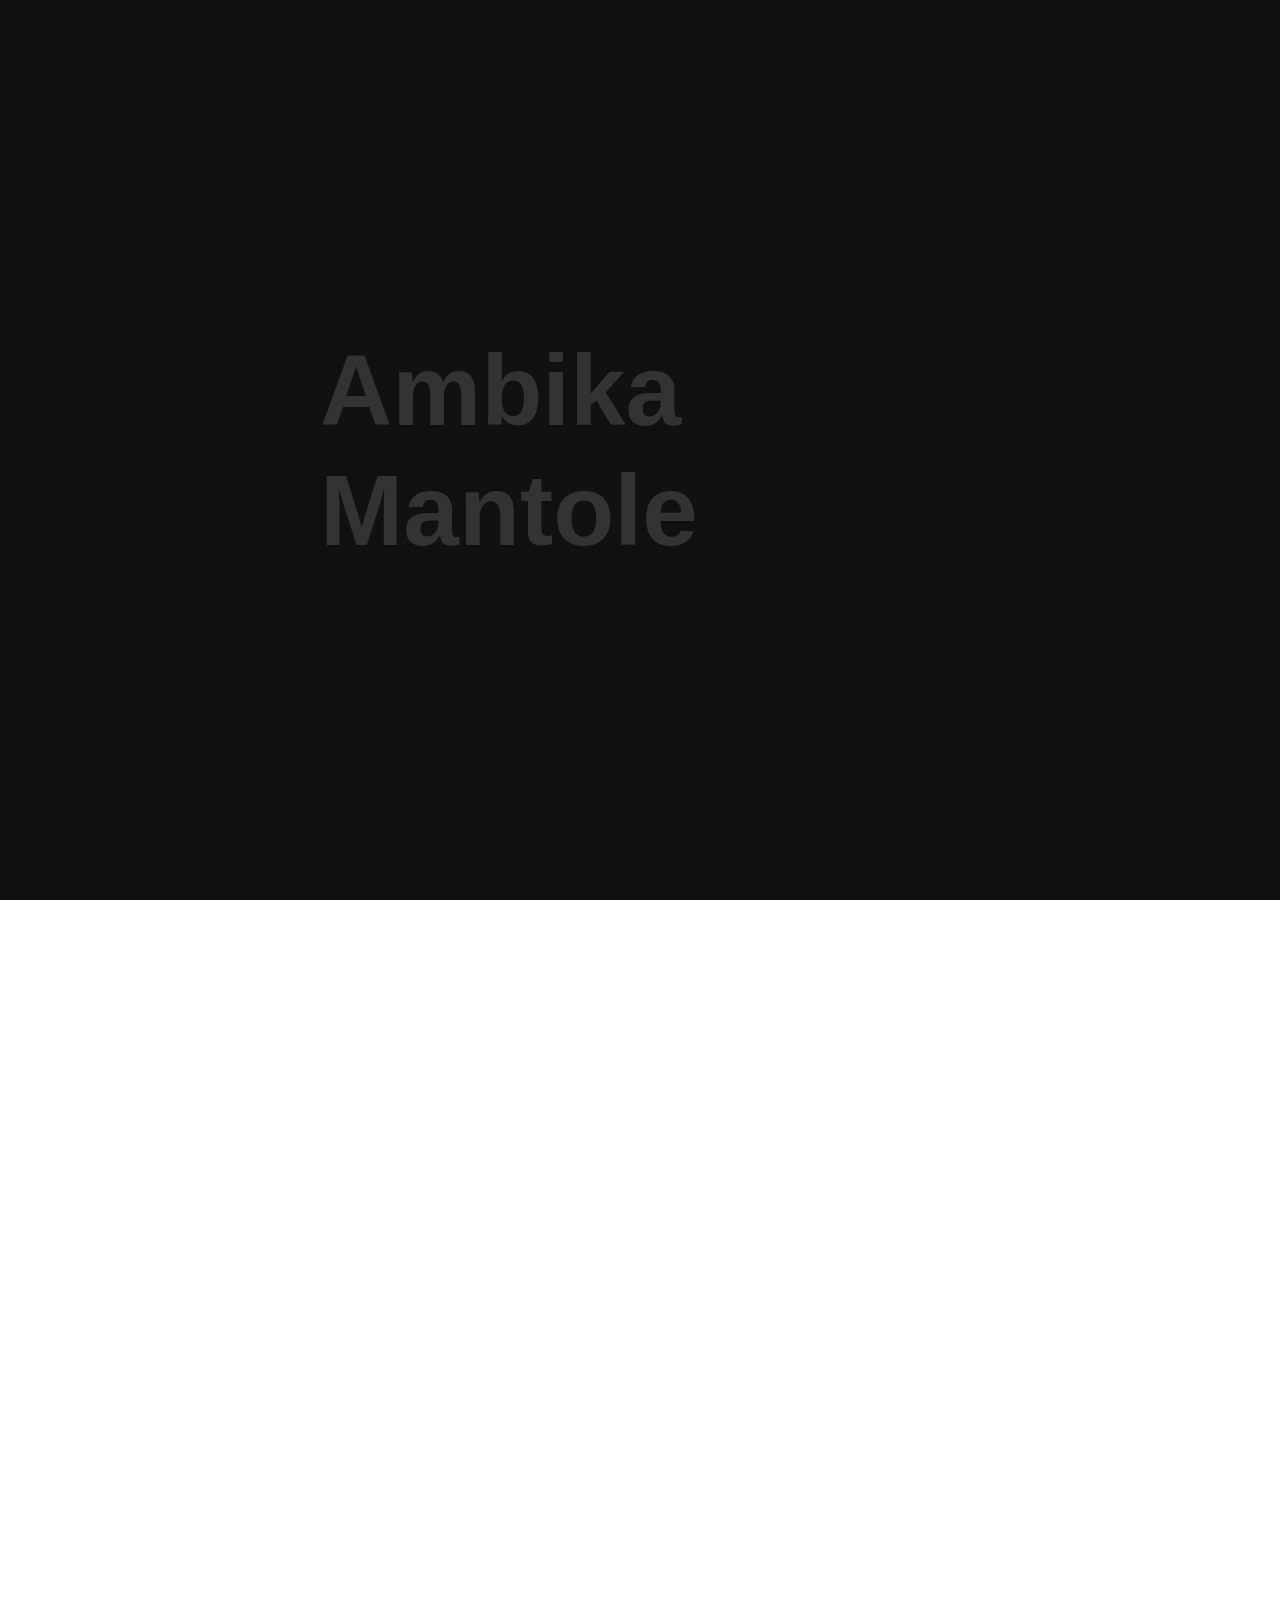
==== commit 145761c7: "From" ====
--- a/index.html
+++ b/index.html
@@ -534,29 +534,8 @@
                   ></a>
                 </div>
               </div>
-              <div class="col-xl-6">
-                <form class="contact-form" action="contact.php" method="POST" data-animation="fade" data-animation-direction="bottom">
-                    <div class="row" data-animation="fade" data-animation-direction="bottom" data-animation-duration="0.75" data-animation-delay="1" data-animation-offset="40">
-                        <div class="col-md-6">
-                            <input type="text" name="name" placeholder="Name" required />
-                        </div>
-                        <div class="col-md-6">
-                            <input type="email" name="email" placeholder="E-mail" required />
-                        </div>
-                        <div class="col-md-12">
-                            <input type="text" name="subject" placeholder="Subject" required />
-                        </div>
-                        <div class="col-md-12">
-                            <textarea name="message" placeholder="Message" required></textarea>
-                        </div>
-                        <div class="col-md-12">
-                            <button type="submit" class="theme-btn-with-bg hover-bg-white btn_moveing_hover justify-content-center">
-                                Submit Now
-                            </button>
-                        </div>
-                    </div>
-                </form>
-            </div>
+              
+            
             </div>
           </div>
         </div>
@@ -699,6 +678,37 @@
     <!--  -->
     <script src="js/animation.js"></script>
     <script src="js/main.js"></script>
+    <script>
+      document.addEventListener("DOMContentLoaded", function() {
+          document.getElementById("contactForm").addEventListener("submit", function(event) {
+              event.preventDefault(); // Stop page navigation
+      
+              let form = this;
+              let formData = new FormData(form);
+      
+              fetch("contact.php", {
+                  method: "POST",
+                  body: formData
+              })
+              .then(response => response.text())
+              .then(data => {
+                  let responseDiv = document.getElementById("responseMessage");
+                  if (data.trim() === "success") {
+                      responseDiv.innerHTML = "<p style='color: green;'>Message Sent Successfully!</p>";
+                      form.reset();
+                  } else {
+                      responseDiv.innerHTML = "<p style='color: red;'>Error: " + data + "</p>";
+                  }
+              })
+              .catch(error => {
+                  console.error("Error:", error);
+                  document.getElementById("responseMessage").innerHTML = "<p style='color: red;'>An unexpected error occurred.</p>";
+              });
+          });
+      });
+      </script>
+      
+      
   </body>
 
   <!-- Mirrored from ashik-html.vercel.app/ by HTTrack Website Copier/3.x [XR&CO'2014], Thu, 06 Mar 2025 11:50:47 GMT -->
